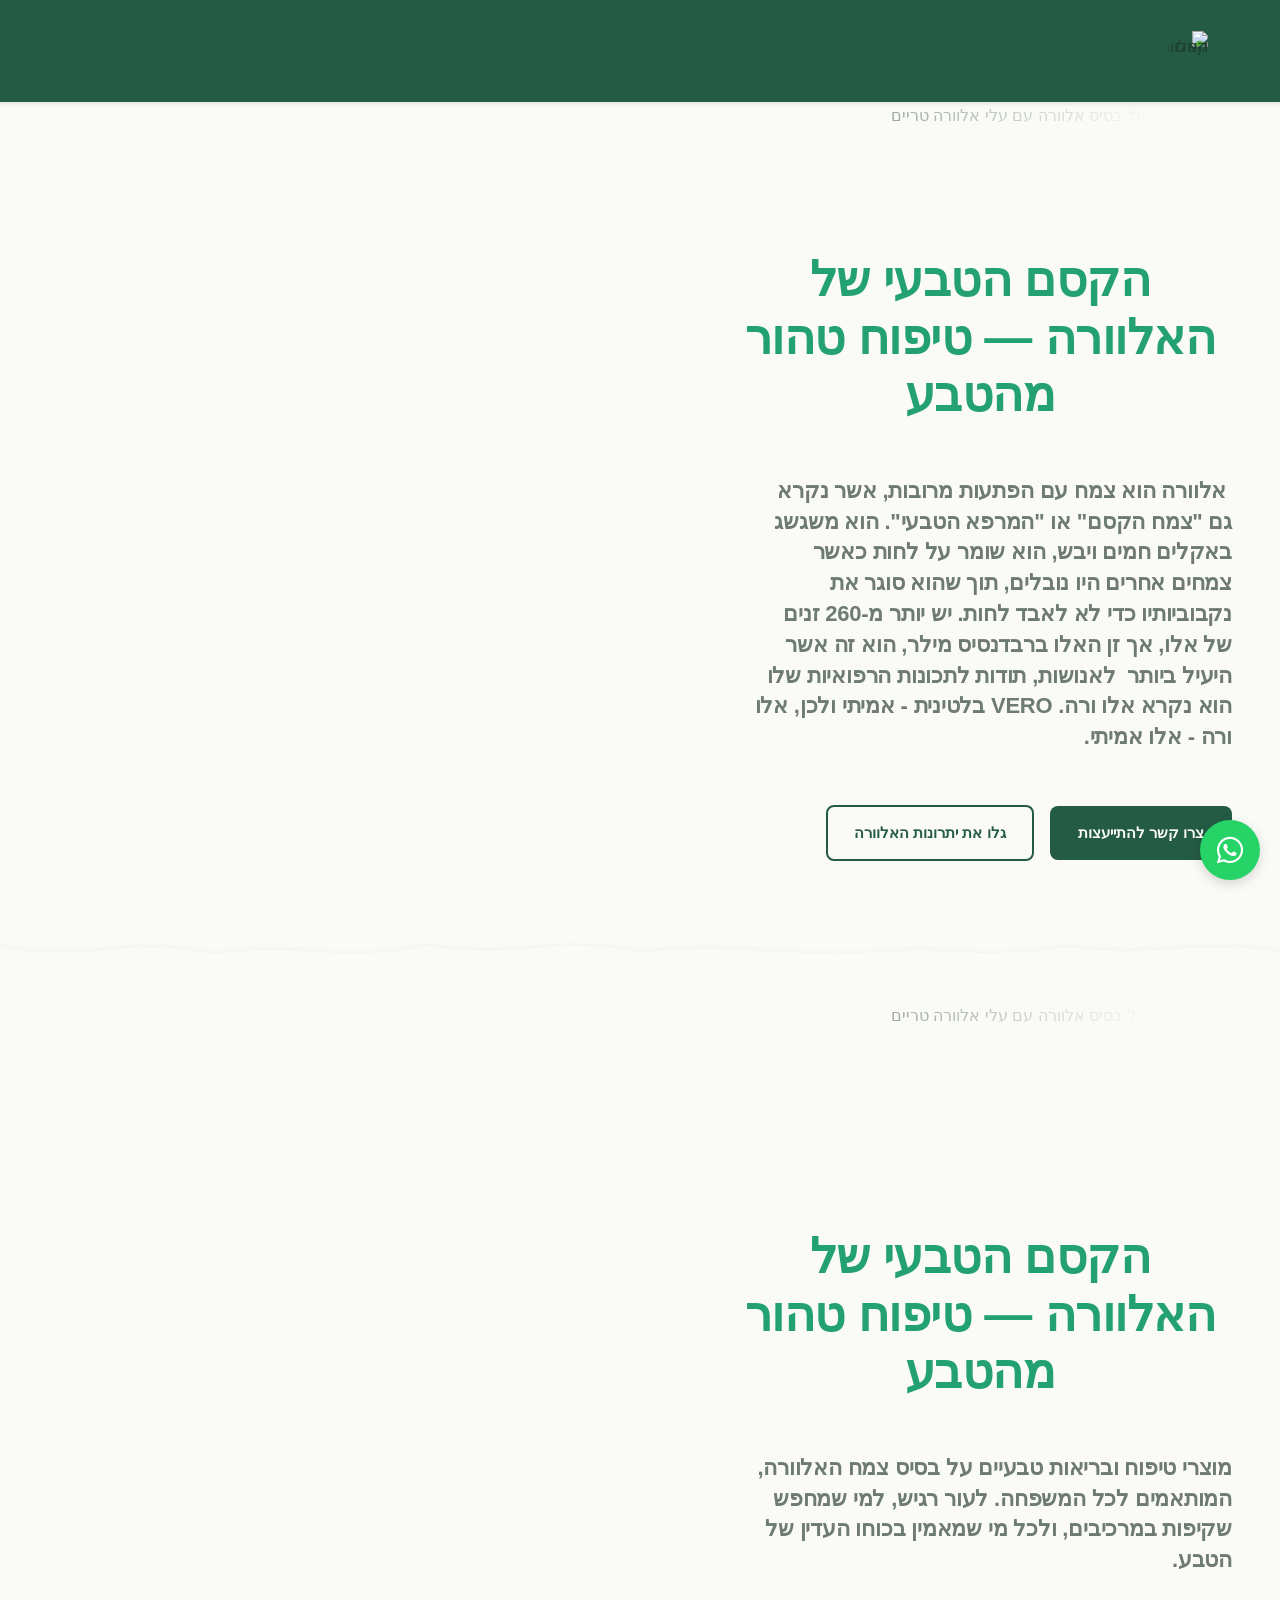
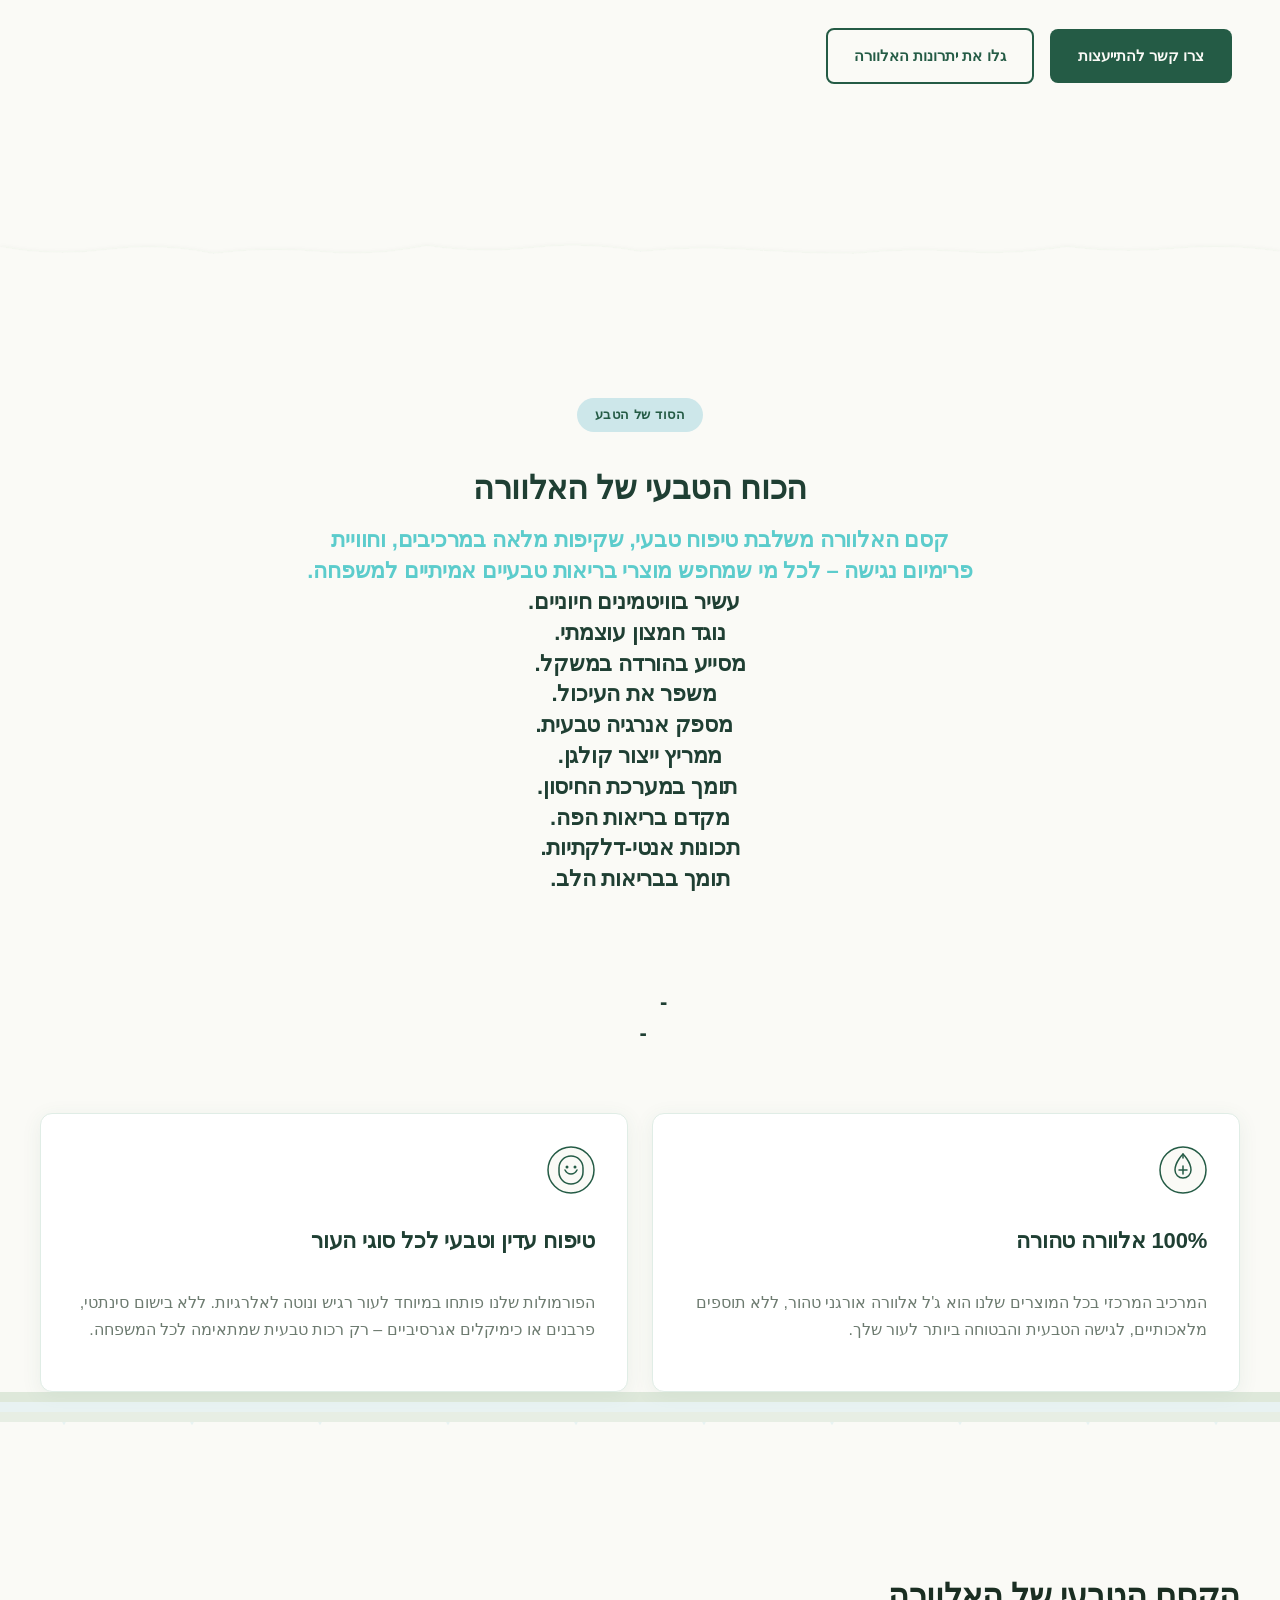
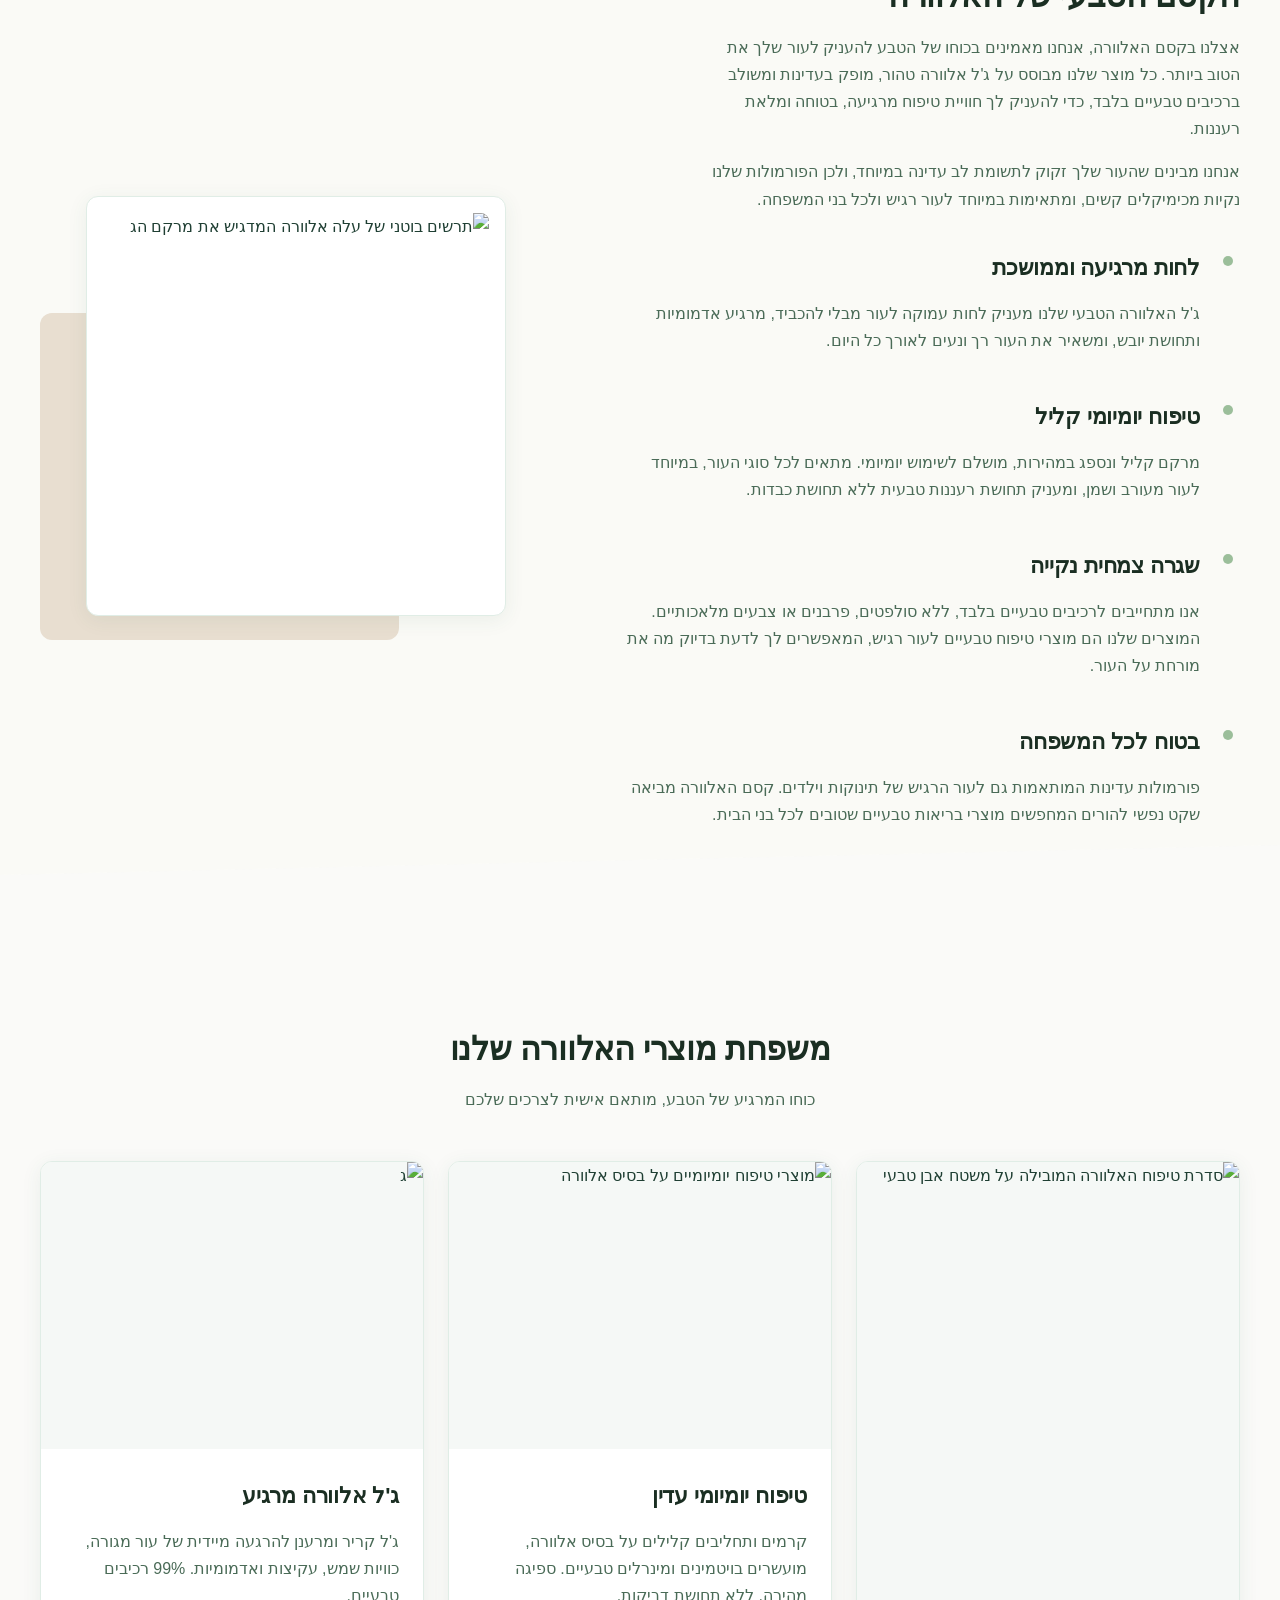
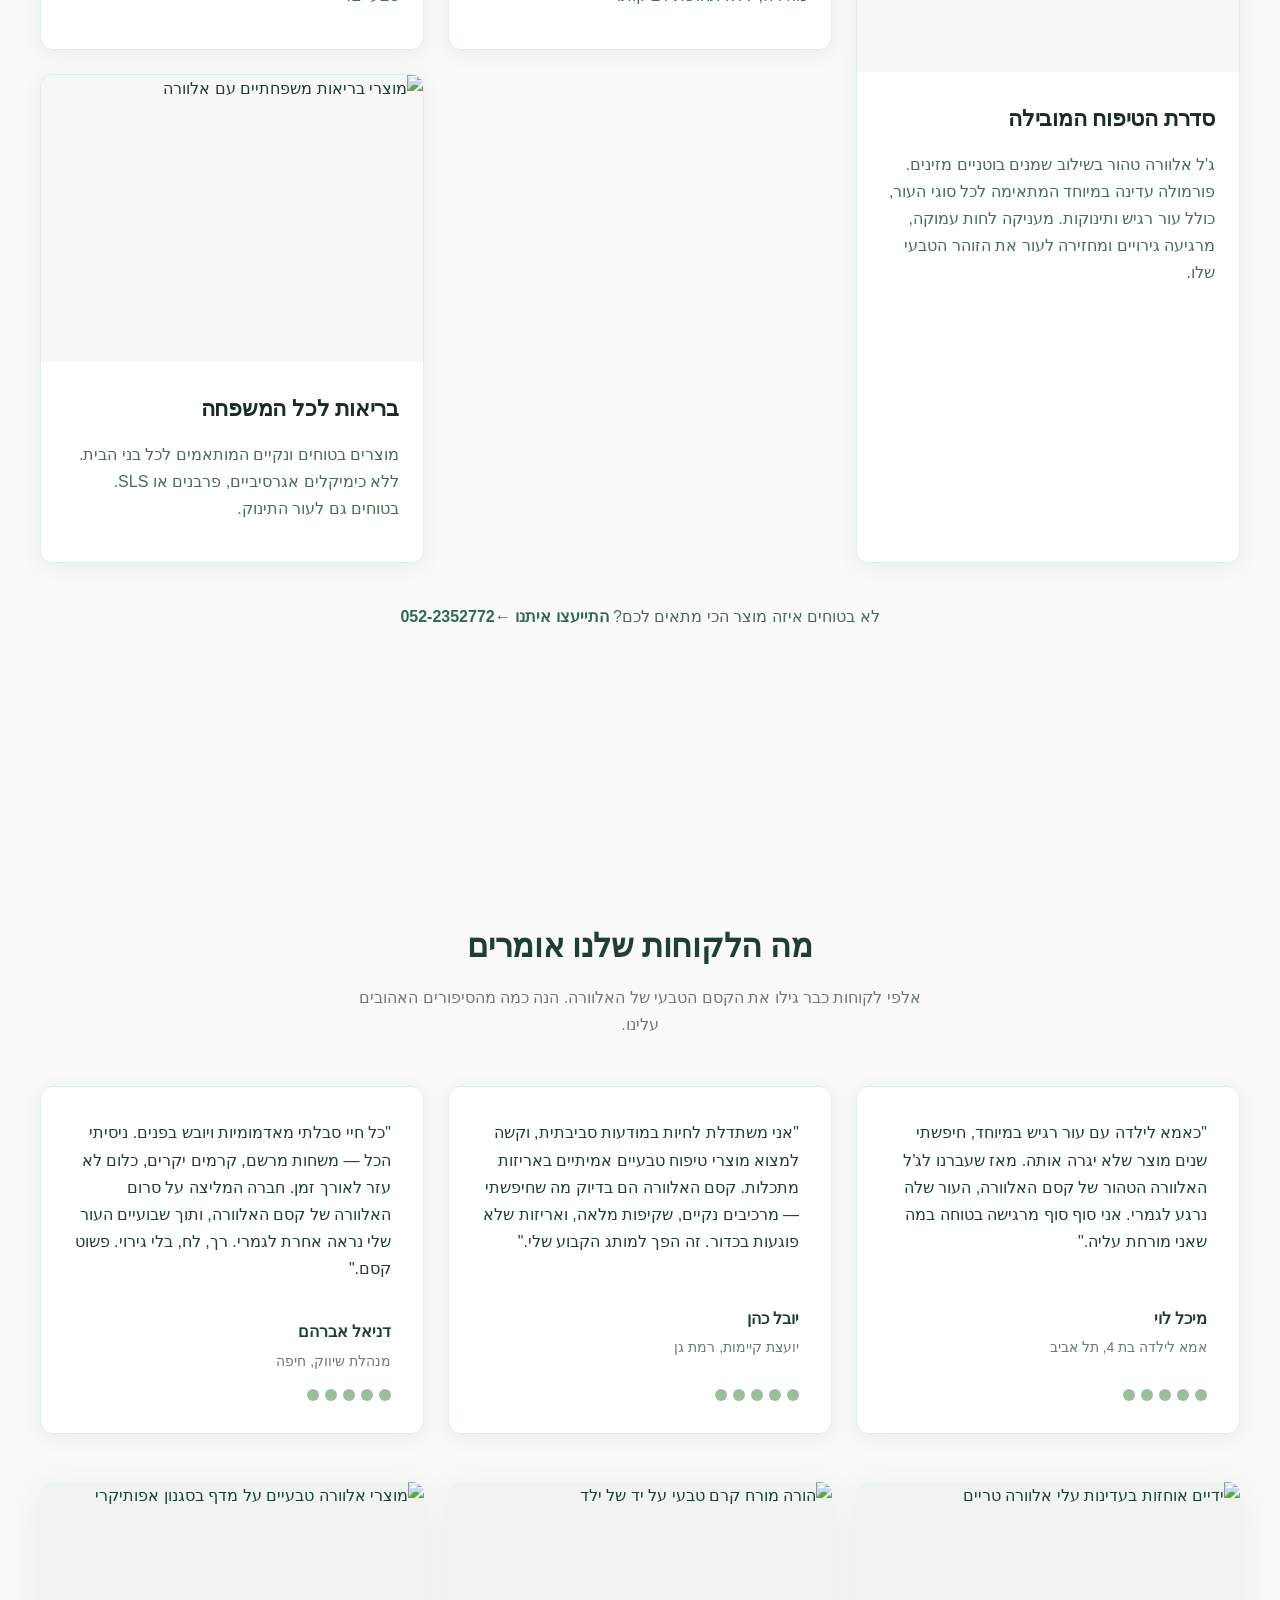
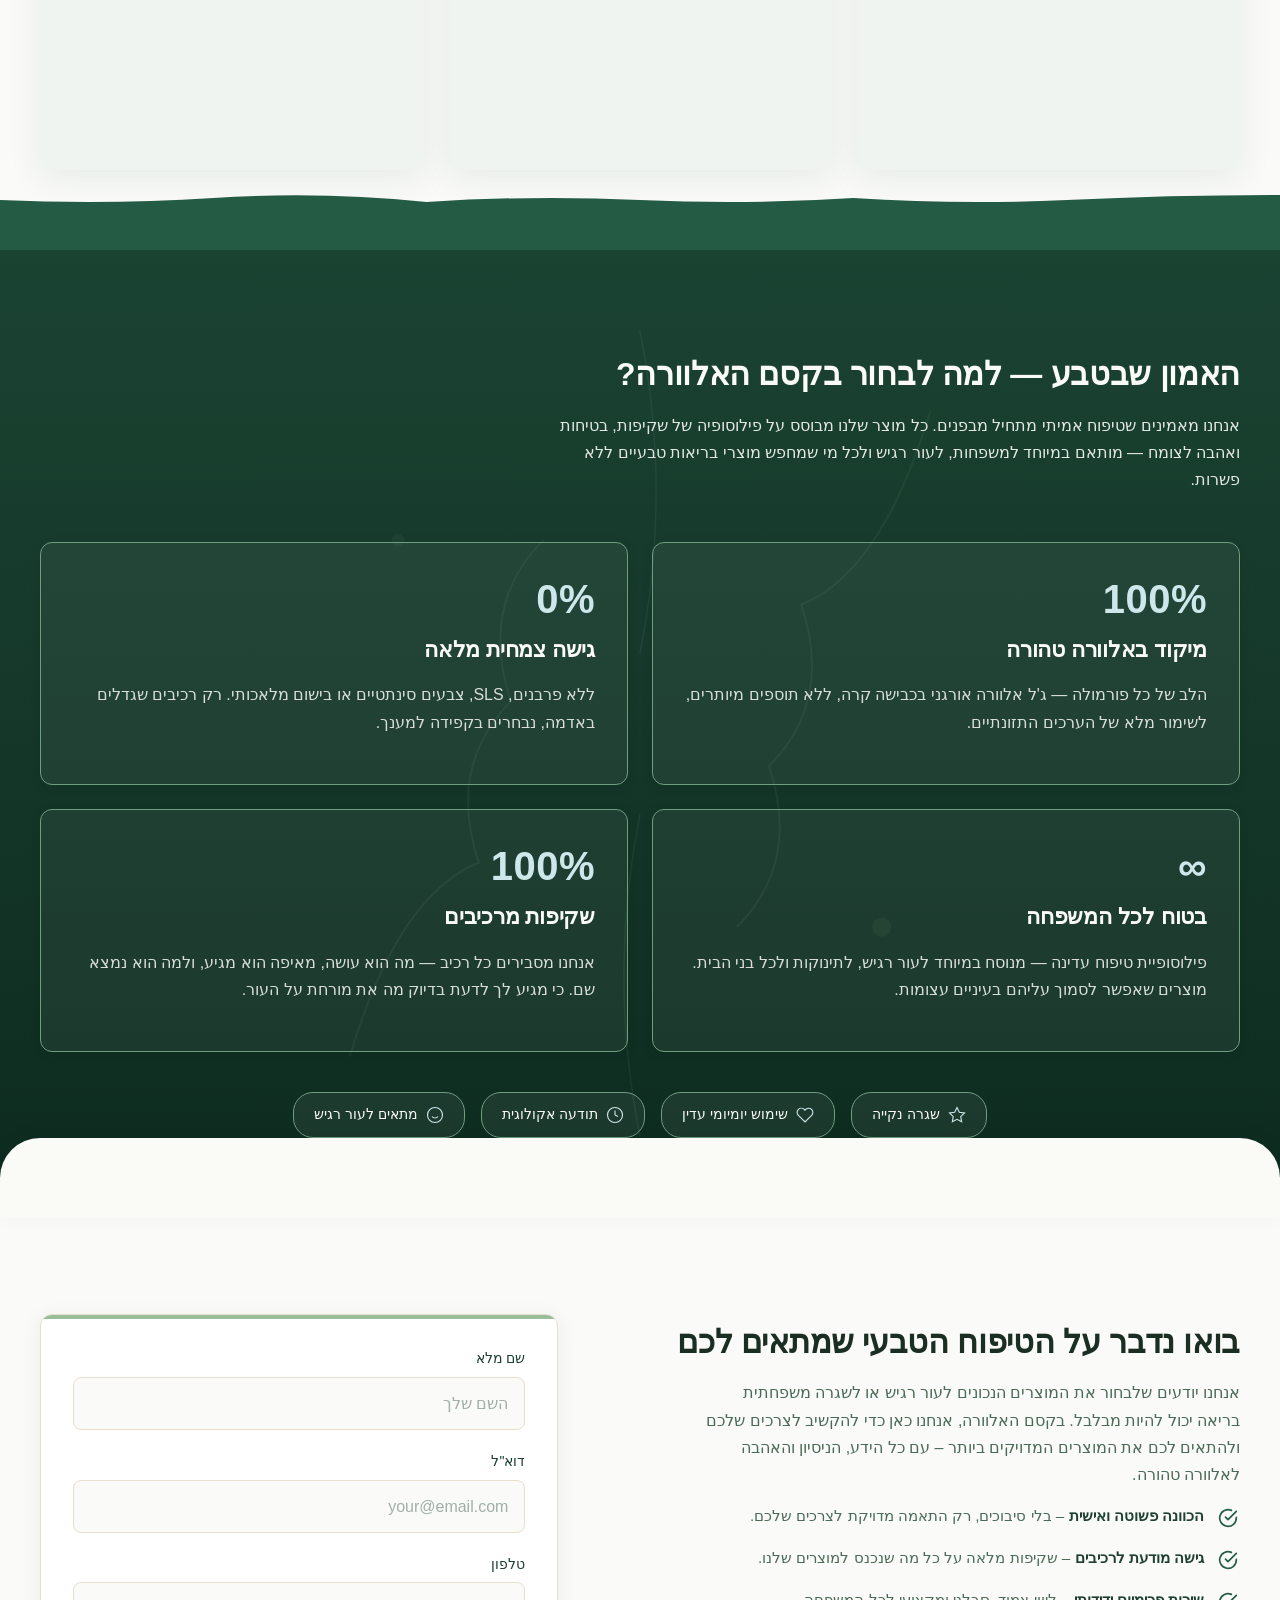
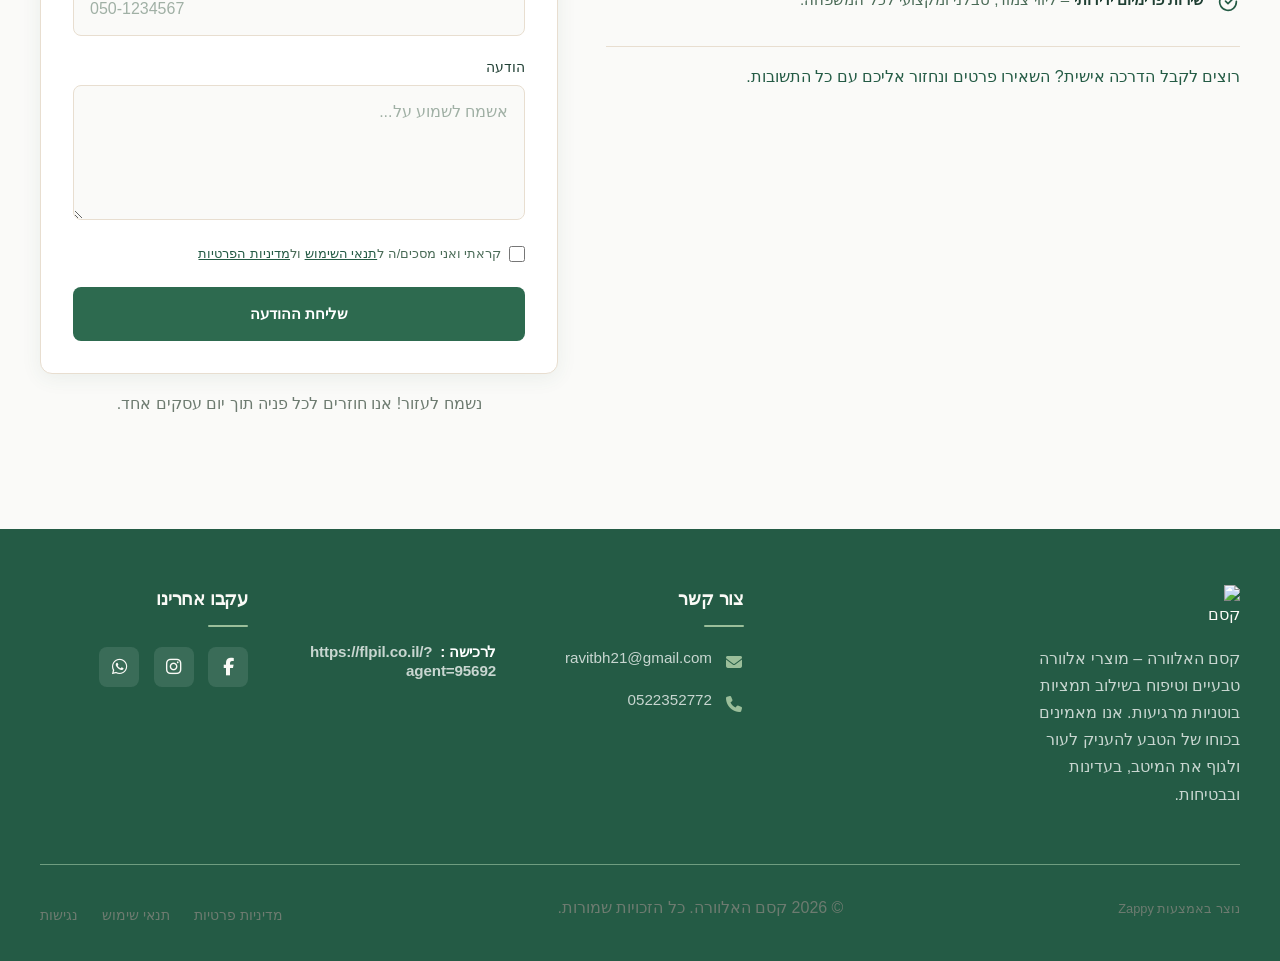
==== public/index.html @ 2f651f36 "Background sync: Progressive GitHub Sync" ====
<!DOCTYPE html><html lang="he" dir="rtl"><head>
    <meta charset="UTF-8">
    <meta name="viewport" content="width=device-width, initial-scale=1.0">
    <meta name="robots" content="index, follow">
    <title>גלו את סוד היופי הטבעי — קסם האלוורה</title>
    <meta name="description" content="מוצרי בריאות טבעיים וטיפוח על בסיס אלוורה טהורה לעור זוהר ובריא. היכנסו לעולם של קסם בוטני והתחילו את מסע הבריאות שלכם עוד היום!">
    <meta name="keywords" content="מוצרי בריאות טבעיים, מוצרי טיפוח טבעיים, קסם האלוורה מוצרים טבעיים, טיפוח אלוורה, יופי טבעי מהצומח">
    
    <!-- Favicons -->
    <link rel="icon" type="image/x-icon" href="/assets/favicon.ico">
    <link rel="icon" type="image/png" sizes="16x16" href="/assets/favicon-16x16.png">
    <link rel="icon" type="image/png" sizes="32x32" href="/assets/favicon-32x32.png">
    <link rel="icon" type="image/png" sizes="48x48" href="/assets/favicon-48x48.png">
    <link rel="icon" type="image/png" sizes="192x192" href="/assets/favicon-192x192.png">
    <link rel="icon" type="image/png" sizes="512x512" href="/assets/favicon-512x512.png">
    <link rel="apple-touch-icon" href="/assets/apple-touch-icon.png">
    <!-- Zappy Analytics -->
<script>
(function() {
  'use strict';
  
  // Configuration
  var config = {
    websiteId: '62e65962-2d77-40d8-97cd-1a58cca35090',
    apiUrl: 'https://api.zappy5.com/api/analytics/track',
    sessionDuration: 30 * 60 * 1000, // 30 minutes
    visitorDuration: 30 * 24 * 60 * 60 * 1000, // 30 days
    trackPageViews: true,
    trackClicks: true,
    trackFormSubmissions: true
  };
  
  // Generate or retrieve persistent visitor ID (30 days)
  function getVisitorId() {
    var visitorKey = 'zappy_visitor_' + config.websiteId;
    var visitor = null;
    
    try {
      visitor = localStorage.getItem(visitorKey);
      if (visitor) {
        var visitorData = JSON.parse(visitor);
        var now = Date.now();
        
        // Check if visitor ID is still valid (30 days)
        if (now - visitorData.created < config.visitorDuration) {
          // Update last seen timestamp
          visitorData.lastSeen = now;
          localStorage.setItem(visitorKey, JSON.stringify(visitorData));
          return visitorData.id;
        }
      }
    } catch (e) {
      console.warn('Zappy Analytics: LocalStorage not available');
    }
    
    // Generate new visitor ID
    var newVisitorId = 'zv_' + Date.now() + '_' + Math.random().toString(36).substr(2, 9);
    
    try {
      localStorage.setItem(visitorKey, JSON.stringify({
        id: newVisitorId,
        created: Date.now(),
        lastSeen: Date.now()
      }));
    } catch (e) {
      // Continue without local storage
    }
    
    return newVisitorId;
  }
  
  // Generate or retrieve session ID (30 minutes)
  function getSessionId() {
    var sessionKey = 'zappy_session_' + config.websiteId;
    var session = null;
    
    try {
      session = sessionStorage.getItem(sessionKey);
      if (session) {
        var sessionData = JSON.parse(session);
        var now = Date.now();
        
        // Check if session is still valid
        if (now - sessionData.timestamp < config.sessionDuration) {
          // Update timestamp
          sessionData.timestamp = now;
          sessionStorage.setItem(sessionKey, JSON.stringify(sessionData));
          return sessionData.id;
        }
      }
    } catch (e) {
      console.warn('Zappy Analytics: SessionStorage not available');
    }
    
    // Generate new session ID
    var newSessionId = 'zs_' + Date.now() + '_' + Math.random().toString(36).substr(2, 9);
    
    try {
      sessionStorage.setItem(sessionKey, JSON.stringify({
        id: newSessionId,
        timestamp: Date.now()
      }));
    } catch (e) {
      // Continue without session storage
    }
    
    return newSessionId;
  }
  
  var visitorId = getVisitorId();
  var sessionId = getSessionId();
  
  // Track an event
  function trackEvent(eventType, data) {
    data = data || {};
    
    var eventData = {
      website_id: config.websiteId,
      event_type: eventType,
      page_path: window.location.pathname,
      referrer: document.referrer || 'direct',
      visitor_id: visitorId,
      session_id: sessionId,
      metadata: data
    };
    
    // Use sendBeacon if available (better for page unload events)
    if (navigator.sendBeacon) {
      var blob = new Blob([JSON.stringify(eventData)], { type: 'application/json' });
      navigator.sendBeacon(config.apiUrl, blob);
    } else {
      // Fallback to fetch
      fetch(config.apiUrl, {
        method: 'POST',
        headers: {
          'Content-Type': 'application/json'
        },
        body: JSON.stringify(eventData),
        keepalive: true
      }).catch(function(error) {
        console.warn('Zappy Analytics: Failed to track event', error);
      });
    }
  }
  
  // Track page view
  if (config.trackPageViews) {
    trackEvent('pageview', {
      title: document.title,
      url: window.location.href
    });
  }
  
  // Track clicks on important elements
  if (config.trackClicks) {
    document.addEventListener('click', function(e) {
      var target = e.target;
      
      // Track button clicks (counted as actions)
      if (target.tagName === 'BUTTON' || target.closest('button')) {
        var button = target.tagName === 'BUTTON' ? target : target.closest('button');
        var clickMeta = {
          element: 'button',
          text: button.textContent.trim().substring(0, 100),
          id: button.id || null,
          class: button.className || null
        };
        
        trackEvent('click', clickMeta);
      }
      
      // Track link clicks (navigation - not counted as actions)
      else if (target.tagName === 'A' || target.closest('a')) {
        var link = target.tagName === 'A' ? target : target.closest('a');
        var navMeta = {
          element: 'link',
          text: link.textContent.trim().substring(0, 100),
          href: link.href,
          external: link.hostname !== window.location.hostname
        };
        
        trackEvent('navigation', navMeta);
      }
    }, true);
  }
  
  
  // Track form submissions
  if (config.trackFormSubmissions) {
    document.addEventListener('submit', function(e) {
      var form = e.target;
      
      trackEvent('form_submit', {
        form_id: form.id || null,
        form_name: form.name || null,
        form_action: form.action || null,
        form_method: form.method || 'GET'
      });
    }, true);
  }
  
  // Track time on page (send on page unload)
  var pageLoadTime = Date.now();
  
  window.addEventListener('beforeunload', function() {
    var timeOnPage = Math.floor((Date.now() - pageLoadTime) / 1000); // in seconds
    
    trackEvent('page_unload', {
      time_on_page: timeOnPage,
      page_path: window.location.pathname
    });
  });
  
  // Expose tracking function globally for custom events
  window.zappyAnalytics = {
    track: trackEvent,
    getVisitorId: function() { return visitorId; },
    getSessionId: function() { return sessionId; }
  };
  
})();
</script>
<!-- End Zappy Analytics -->
<!-- Zappy Marketing Events -->
<script>
(function() {
  'use strict';
  if (window.zappyFireMarketingEvent) return;

  var ECOM_MODE = "";
  var IS_CATALOG = false;
  var IS_FULL = false;

  var ECOM_ALIAS = {
    begin_checkout: 'checkout_started',
    purchase: 'checkout_complete',
    add_to_cart: 'add_to_cart',
    view_product: 'view_product'
  };

  function pagePath() {
    try {
      if (window.ZAPPY_CONFIG && window.ZAPPY_CONFIG.currentPagePath) {
        return window.ZAPPY_CONFIG.currentPagePath;
      }
    } catch (e) {}
    try { return window.location.pathname || '/'; } catch (e2) { return '/'; }
  }

  function normalizeItems(meta) {
    meta = meta || {};
    var raw = meta.items || meta.cartItems || meta.cart_items || meta.lineItems || [];
    if (!Array.isArray(raw)) raw = [];
    var out = [];
    for (var i = 0; i < raw.length; i++) {
      var item = raw[i];
      if (!item || typeof item !== 'object') continue;
      var id = String(item.item_id || item.productId || item.product_id || item.id || '').trim();
      var name = String(item.item_name || item.productName || item.product_name || item.name || '').trim();
      var price = parseFloat(item.price != null ? item.price : (item.unitPrice != null ? item.unitPrice : 0)) || 0;
      var quantity = Math.max(1, parseInt(item.quantity != null ? item.quantity : (item.qty != null ? item.qty : 1), 10) || 1);
      if (!id && !name) continue;
      out.push({ item_id: id || name, item_name: name || id, price: price, quantity: quantity });
    }
    return out;
  }

  function buildGa4Params(eventId, meta) {
    meta = meta || {};
    var items = normalizeItems(meta);
    var value = parseFloat(meta.value != null ? meta.value : (meta.total != null ? meta.total : 0)) || 0;
    var currency = String(meta.currency || 'USD').toUpperCase();

    if (eventId === 'checkout_complete') {
      return {
        transaction_id: String(meta.transaction_id || meta.orderId || meta.order_id || meta.orderNumber || '') || undefined,
        value: value,
        currency: currency,
        items: items
      };
    }
    if (eventId === 'checkout_started') {
      return { value: value, currency: currency, items: items };
    }
    if (eventId === 'add_to_cart') {
      var atcItems = items.length ? items : [{
        item_id: String(meta.productId || meta.product_id || ''),
        item_name: String(meta.productName || meta.product_name || ''),
        price: parseFloat(meta.value != null ? meta.value : (meta.price != null ? meta.price : 0)) || 0,
        quantity: parseInt(meta.quantity != null ? meta.quantity : 1, 10) || 1
      }].filter(function(x) { return x.item_id || x.item_name; });
      return {
        value: value || (atcItems[0] ? atcItems[0].price * atcItems[0].quantity : 0),
        currency: currency,
        items: atcItems
      };
    }
    if (eventId === 'view_product') {
      var vpItems = items.length ? items : [{
        item_id: String(meta.productId || meta.product_id || ''),
        item_name: String(meta.productName || meta.product_name || ''),
        price: parseFloat(meta.price != null ? meta.price : (meta.value != null ? meta.value : 0)) || 0,
        quantity: 1
      }].filter(function(x) { return x.item_id || x.item_name; });
      return {
        currency: currency,
        value: value || (vpItems[0] ? vpItems[0].price : 0),
        items: vpItems
      };
    }
    if (eventId === 'whatsapp_click' || eventId === 'phone_click') {
      return { method: eventId === 'whatsapp_click' ? 'whatsapp' : 'phone', page_path: meta.pagePath || pagePath() };
    }
    if (eventId === 'contact_form_submitted' || eventId === 'product_inquiry') {
      return { page_path: meta.pagePath || pagePath() };
    }
    return meta;
  }

  function buildMetaParams(eventId, meta) {
    meta = meta || {};
    var items = normalizeItems(meta);
    var value = parseFloat(meta.value != null ? meta.value : (meta.total != null ? meta.total : 0)) || 0;
    var currency = String(meta.currency || 'USD').toUpperCase();
    var contentIds = [];
    var numItems = 0;
    for (var i = 0; i < items.length; i++) {
      if (items[i].item_id) contentIds.push(items[i].item_id);
      numItems += items[i].quantity || 1;
    }

    if (eventId === 'checkout_complete') {
      return {
        value: value,
        currency: currency,
        content_ids: contentIds.length ? contentIds : undefined,
        content_type: 'product',
        num_items: numItems || undefined,
        order_id: String(meta.order_id || meta.orderId || meta.transaction_id || meta.orderNumber || '') || undefined
      };
    }
    if (eventId === 'checkout_started') {
      return {
        value: value,
        currency: currency,
        content_ids: contentIds.length ? contentIds : undefined,
        content_type: 'product',
        num_items: numItems || parseInt(meta.itemCount != null ? meta.itemCount : 0, 10) || undefined
      };
    }
    if (eventId === 'add_to_cart') {
      var id = String(meta.productId || meta.product_id || contentIds[0] || '');
      return {
        value: value || (items[0] ? items[0].price * items[0].quantity : 0),
        currency: currency,
        content_ids: id ? [id] : (contentIds.length ? contentIds : undefined),
        content_type: 'product',
        content_name: meta.productName || meta.product_name || (items[0] && items[0].item_name),
        num_items: parseInt(meta.quantity != null ? meta.quantity : (numItems || 1), 10) || 1
      };
    }
    if (eventId === 'view_product') {
      var vid = String(meta.productId || meta.product_id || contentIds[0] || '');
      return {
        value: value || parseFloat(meta.price != null ? meta.price : 0) || 0,
        currency: currency,
        content_ids: vid ? [vid] : (contentIds.length ? contentIds : undefined),
        content_type: 'product',
        content_name: meta.productName || meta.product_name || (items[0] && items[0].item_name)
      };
    }
    if (eventId === 'whatsapp_click' || eventId === 'phone_click') {
      return {
        content_name: eventId === 'whatsapp_click' ? 'WhatsApp' : 'Phone',
        content_category: 'contact'
      };
    }
    if (eventId === 'contact_form_submitted' || eventId === 'product_inquiry') {
      return {
        content_name: eventId === 'product_inquiry' ? 'Product inquiry' : 'Contact form',
        content_category: meta.productName || meta.product_name || undefined
      };
    }
    return meta;
  }

  var PLATFORM = {
    whatsapp_click: { ga4: 'contact', meta: 'Contact', gtm: 'whatsapp_click', ecom: false },
    phone_click: { ga4: 'contact', meta: 'Contact', gtm: 'phone_click', ecom: false },
    contact_form_submitted: { ga4: 'generate_lead', meta: 'Lead', gtm: 'contact_form_submitted', ecom: false },
    checkout_started: { ga4: 'begin_checkout', meta: 'InitiateCheckout', gtm: 'begin_checkout', ecom: true },
    checkout_complete: { ga4: 'purchase', meta: 'Purchase', gtm: 'purchase', ecom: true },
    product_inquiry: { ga4: 'generate_lead', meta: 'Lead', gtm: 'product_inquiry', ecom: false },
    add_to_cart: { ga4: 'add_to_cart', meta: 'AddToCart', gtm: 'add_to_cart', ecom: true },
    view_product: { ga4: 'view_item', meta: 'ViewContent', gtm: 'view_item', ecom: true }
  };

  function purchaseDedupKey(orderId) {
    return 'zappy_purchase_fired_' + String(orderId || '');
  }

  function alreadyFiredPurchase(orderId) {
    if (!orderId) return false;
    try {
      return sessionStorage.getItem(purchaseDedupKey(orderId)) === '1';
    } catch (e) {
      return false;
    }
  }

  function markPurchaseFired(orderId) {
    if (!orderId) return;
    try { sessionStorage.setItem(purchaseDedupKey(orderId), '1'); } catch (e) {}
  }

  /**
   * Fire a marketing event to first-party analytics + GA4/GTM/Meta when present.
   * @param {string} eventName marketing ID or ecommerce alias
   * @param {object} [metadata]
   * @param {{ skipFirstParty?: boolean }} [opts]
   */
  window.zappyFireMarketingEvent = function(eventName, metadata, opts) {
    try {
      opts = opts || {};
      metadata = metadata || {};
      var eventId = ECOM_ALIAS[eventName] || eventName;
      var plat = PLATFORM[eventId];
      if (!plat) return;

      if (!metadata.pagePath && !metadata.page_path) {
        metadata.pagePath = pagePath();
      }

      if (eventId === 'checkout_complete') {
        var oid = String(metadata.orderId || metadata.order_id || metadata.transaction_id || '');
        if (oid && alreadyFiredPurchase(oid)) return;
        if (oid) markPurchaseFired(oid);
      }

      // First-party (skip when already tracked via zappyTrackEcomAnalytics path
      // that opts out, or when caller already recorded under a different name)
      if (!opts.skipFirstParty) {
        try {
          if (window.zappyAnalytics && typeof window.zappyAnalytics.track === 'function') {
            window.zappyAnalytics.track(eventId, metadata);
          }
        } catch (e1) {}
      }

      // GTM / dataLayer — platform-standard ecommerce event names
      try {
        window.dataLayer = window.dataLayer || [];
        if (plat.ecom) {
          var ga4ForGtm = buildGa4Params(eventId, metadata);
          var ecommerce = {};
          if (ga4ForGtm.transaction_id) ecommerce.transaction_id = ga4ForGtm.transaction_id;
          if (ga4ForGtm.value != null) ecommerce.value = ga4ForGtm.value;
          if (ga4ForGtm.currency) ecommerce.currency = ga4ForGtm.currency;
          if (ga4ForGtm.items) ecommerce.items = ga4ForGtm.items;
          window.dataLayer.push({ event: plat.gtm, ecommerce: ecommerce });
          // Secondary Zappy-specific trigger for merchants who want it
          if (eventId === 'checkout_complete' || eventId === 'checkout_started') {
            window.dataLayer.push({ event: eventId, ecommerce: ecommerce });
          }
        } else {
          var dl = { event: plat.gtm };
          for (var k in metadata) {
            if (Object.prototype.hasOwnProperty.call(metadata, k)) dl[k] = metadata[k];
          }
          window.dataLayer.push(dl);
        }
      } catch (e2) {}

      // GA4 gtag
      try {
        if (typeof window.gtag === 'function') {
          window.gtag('event', plat.ga4, buildGa4Params(eventId, metadata));
        }
      } catch (e3) {}

      // Meta Pixel (only when fbq is loaded — consent-gated lazy loader)
      try {
        if (typeof window.fbq === 'function') {
          window.fbq('track', plat.meta, buildMetaParams(eventId, metadata));
        }
      } catch (e4) {}
    } catch (err) {}
  };

  // ---- Click listeners (capture) ----
  var recent = Object.create(null);
  function dedupe(key) {
    var now = Date.now();
    if (recent[key] && now - recent[key] < 800) return true;
    recent[key] = now;
    return false;
  }

  function closest(el, selector) {
    if (!el) return null;
    if (el.closest) return el.closest(selector);
    return null;
  }

  function findAnchor(el) {
    var node = el;
    while (node && node !== document) {
      if (node.tagName === 'A') return node;
      node = node.parentElement;
    }
    return null;
  }

  function isWhatsAppHref(href) {
    if (!href) return false;
    var h = String(href).toLowerCase();
    return h.indexOf('wa.me/') !== -1 ||
      h.indexOf('api.whatsapp.com') !== -1 ||
      h.indexOf('whatsapp.com/send') !== -1 ||
      h.indexOf('whatsapp:') === 0;
  }

  document.addEventListener('click', function(e) {
    try {
      var target = e.target;
      if (!target) return;

      // WhatsApp
      var waFloat = closest(target, '.whatsapp-float, a.whatsapp-float, [data-zappy-whatsapp]');
      var anchor = findAnchor(target);
      var href = (anchor && anchor.href) || '';
      if (waFloat || (anchor && isWhatsAppHref(href))) {
        if (!dedupe('wa:' + href)) {
          var waSource = waFloat ? 'float' : 'link';
          window.zappyFireMarketingEvent('whatsapp_click', {
            source: waSource,
            href: href || null,
            pagePath: pagePath()
          });
        }
        return;
      }

      // Phone
      var phoneBtn = closest(target, '.phone-header-btn, .nav-phone-btn, .call-btn, [data-zappy-phone]');
      var telHref = '';
      if (anchor && anchor.href && String(anchor.href).toLowerCase().indexOf('tel:') === 0) {
        telHref = anchor.href;
      } else if (phoneBtn && phoneBtn.href && String(phoneBtn.href).toLowerCase().indexOf('tel:') === 0) {
        telHref = phoneBtn.href;
      }
      if (phoneBtn || telHref) {
        var phone = '';
        if (telHref) {
          phone = String(telHref).replace(/^tel:/i, '').trim();
        }
        if (!dedupe('tel:' + (phone || (phoneBtn && phoneBtn.id) || 'btn'))) {
          window.zappyFireMarketingEvent('phone_click', {
            source: phoneBtn ? 'button' : 'link',
            phone: phone || null,
            href: telHref || null,
            pagePath: pagePath()
          });
        }
        return;
      }

      // Catalog / product inquiry
      if (IS_CATALOG || IS_FULL) {
        var inq = closest(target, '.card-inquiry-btn, #zappy-pdp-inquiry-btn, a.inquiry-btn');
        if (inq) {
          if (!dedupe('inq:' + (inq.id || inq.className))) {
            var product = window.currentProduct || null;
            var productId = (inq.getAttribute && inq.getAttribute('data-product-id')) ||
              (product && product.id) || null;
            var productName = (inq.getAttribute && inq.getAttribute('data-product-name')) ||
              (product && product.name) || null;
            var channel = 'contact_page';
            var inqHref = (inq.tagName === 'A' && inq.href) ? inq.href : '';
            if (inqHref && String(inqHref).toLowerCase().indexOf('mailto:') === 0) channel = 'mailto';
            window.zappyFireMarketingEvent('product_inquiry', {
              source: inq.id === 'zappy-pdp-inquiry-btn' ? 'pdp' : 'card',
              productId: productId,
              productName: productName,
              channel: channel,
              pagePath: pagePath()
            });
          }
        }
      }
    } catch (err) {}
  }, true);
})();
</script>
    <meta property="og:title" content="גלו את סוד היופי הטבעי — קסם האלוורה">
    <meta property="og:description" content="מוצרי בריאות טבעיים וטיפוח על בסיס אלוורה טהורה לעור זוהר ובריא. היכנסו לעולם של קסם בוטני והתחילו את מסע הבריאות שלכם עוד היום!">
    <meta name="twitter:card" content="summary_large_image">
    <meta name="twitter:title" content="גלו את סוד היופי הטבעי — קסם האלוורה">
    <meta name="twitter:description" content="מוצרי בריאות טבעיים וטיפוח על בסיס אלוורה טהורה לעור זוהר ובריא. היכנסו לעולם של קסם בוטני והתחילו את מסע הבריאות שלכם עוד היום!">
    <meta property="og:type" content="website">
  <meta property="og:locale" content="he_IL">
  
  
  
  
  
  <style>
    .skip-link { position: absolute; top: 0; left: 0; transform: translateY(-200%); padding: 12px 18px; background: var(--bg-dark, #1a1a1a); color: var(--text-light, #fff); font-weight: 600; border-radius: 0 0 8px 0; z-index: 10000; }
    .skip-link:focus { transform: none; outline: 2px solid var(--ring, #fff); outline-offset: 2px; }
    :focus-visible { outline: 2px solid var(--ring, currentColor); outline-offset: 3px; }
  </style>


  
    <!-- Favicons -->
    <link rel="icon" type="image/x-icon" href="/assets/favicon.ico">
    <link rel="icon" type="image/png" sizes="16x16" href="/assets/favicon-16x16.png">
    <link rel="icon" type="image/png" sizes="32x32" href="/assets/favicon-32x32.png">
    <link rel="icon" type="image/png" sizes="48x48" href="/assets/favicon-48x48.png">
    <link rel="icon" type="image/png" sizes="192x192" href="/assets/favicon-192x192.png">
    <link rel="icon" type="image/png" sizes="512x512" href="/assets/favicon-512x512.png">
    <link rel="apple-touch-icon" href="/assets/apple-touch-icon.png">
    <!-- Cookie Consent -->
    <link rel="stylesheet" href="https://cdn.jsdelivr.net/npm/vanilla-cookieconsent@3/dist/cookieconsent.css">
    <!-- Mickidum Accessibility Toolbar lazy-loaded by runtime -->
    <style id="zappy-critical-above-fold-css">
html{box-sizing:border-box;-webkit-text-size-adjust:100%}*,*::before,*::after{box-sizing:inherit}body{margin:0;min-width:320px;overflow-x:clip}img,svg,video{max-width:100%;height:auto}main{display:block}.container{width:min(100% - 32px,1200px);margin-inline:auto}.navbar,nav.navbar,header .navbar,header[role="banner"]{position:relative;z-index:1000;width:100%}.nav-container,.navbar .container{display:flex;align-items:center;justify-content:space-between;min-height:64px}.logo,.logo-link img{display:block;width:35px;height:35px;object-fit:contain}.nav-menu,#navMenu{list-style:none;margin:0;padding:0}.navbar a,.nav-menu a,#navMenu a,.navbar .nav-links a{color:inherit;text-decoration:none}.navbar .sub-menu,.nav-menu .sub-menu,#navMenu .sub-menu{display:none}.fa,.fas,.far,.fab,.fa-solid,.fa-regular,.fa-brands{display:inline-block;min-width:1em;text-align:center}html:not(#zappy-noop)[data-zappy-site-type="ecommerce"] .phone-header-btn,html:not(#zappy-noop) .navbar:has(.nav-ecommerce-icons)>.phone-header-btn{display:none!important;visibility:hidden!important;width:0!important;height:0!important;pointer-events:none!important}.zappy-preview-empty-store-cta{display:none!important;visibility:hidden!important;height:0!important;max-height:0!important;overflow:hidden!important;margin:0!important;padding:0!important;border:0!important;box-shadow:none!important}.zappy-catalog-menu{background:var(--surface-color,var(--surface,linear-gradient(135deg,#f8f9fa 0%,#fff 100%)));border-bottom:1px solid var(--border-color,#e5e7eb);padding:0;position:sticky;top:0;z-index:90}.zappy-catalog-menu[dir=rtl],.zappy-catalog-menu.rtl{direction:rtl}.zappy-catalog-menu[dir=ltr],.zappy-catalog-menu.ltr{direction:ltr}.catalog-menu-container{max-width:1440px;margin:0 auto;display:flex;align-items:center;gap:8px;padding:10px 24px;overflow:visible}.catalog-menu-categories,.catalog-menu-list{display:flex;align-items:center;gap:4px;flex-wrap:wrap;margin:0;padding:0;list-style:none}.catalog-menu-item{display:inline-flex;align-items:center;padding:8px 16px;font-size:14px;font-weight:500;color:var(--text-color,var(--text,#374151));text-decoration:none;border-radius:20px;white-space:nowrap}.catalog-menu-all{background:var(--primary-color,var(--primary,#111));color:var(--text-light,#fff)!important}.catalog-menu-parent{position:relative;display:inline-flex;align-items:center}.catalog-menu-trigger{display:inline-flex;align-items:center;gap:6px}.catalog-menu-chevron{flex-shrink:0}.catalog-menu-parent>.sub-menu{display:none!important;visibility:hidden!important;opacity:0!important;pointer-events:none!important}.hero-section,.index-hero-section,section[class*="hero"]{position:relative;overflow:hidden}.hero-section,.index-hero-section{min-height:560px}section[data-hero-type*="fullscreen"]{min-height:100vh}.hero-bg-wrapper,.hero-bg-image,section[class*="hero"] [class*="hero-bg"]{position:absolute;inset:0;width:100%;height:100%}.hero-bg-wrapper img,.hero-bg-image img,section[class*="hero"] [data-hero-bg],section[class*="hero"] img[data-hero-background="true"]{width:100%!important;height:100%!important;object-fit:cover!important;display:block}.hero-content,section[class*="hero"] .container{position:relative;z-index:2}@media(max-width:768px){:root{--header-height:72px;--total-header-height:72px;--zappy-mobile-menu-top:72px}html[data-zappy-site-type="ecommerce"] body{padding-top:var(--total-header-height,72px)}html[data-zappy-site-type="ecommerce"] body>nav.navbar,html[data-zappy-site-type="ecommerce"] body>.navbar:not(.zappy-catalog-menu){position:fixed!important;top:0;left:0;right:0;z-index:100000;width:100%;margin-bottom:0}.zappy-catalog-menu{position:fixed;top:var(--header-height,72px);left:0;right:0;z-index:99999}.nav-container,.navbar .container{min-height:60px}.nav-menu,#navMenu{max-width:100vw;overflow-x:hidden}.hero-section,.index-hero-section,section[class*="hero"],section[data-hero-type*="fullscreen"]{min-height:100svh}.hero-bg-wrapper,.hero-bg-image,.hero-scrim{min-height:100svh}}
:root{--nav-bg:#245B45}.navbar{background-color:#245B45!important}

/* ZAPPY_ANNOUNCEMENT_HEADER_OFFSET_CSS_V3 */
:root {
  --zappy-header-stack-height: calc(var(--zappy-announcement-height, 40px) + var(--header-height, 72px));
}
body:has(.zappy-announcement-bar) nav.navbar:not(.zappy-catalog-menu),
body:has(.zappy-announcement-bar) header.navbar,
body:has(.zappy-announcement-bar) .navbar:not(.zappy-catalog-menu):not(.mobile-search-panel) {
  top: var(--zappy-announcement-height, 40px) !important;
}



/* ZAPPY_CONTENT_ALIGNMENT_FIRST_PAINT_CSS_V1 */
[data-zappy-content-align] {
  display: flex !important;
  flex-direction: column !important;
}
[data-zappy-content-align^="top-"] { justify-content: flex-start !important; }
[data-zappy-content-align^="upper-"],
[data-zappy-content-align^="center-"],
[data-zappy-content-align^="lower-"] { justify-content: center !important; }
[data-zappy-content-align^="bottom-"] { justify-content: flex-end !important; }
[data-zappy-content-align$="-left"],
[data-zappy-content-align$="-mid-left"] {
  align-items: flex-start !important;
  text-align: start !important;
}
[data-zappy-content-align$="-center"] {
  align-items: center !important;
  text-align: center !important;
}
[data-zappy-content-align$="-right"],
[data-zappy-content-align$="-mid-right"] {
  align-items: flex-end !important;
  text-align: end !important;
}
[data-zappy-content-align] [data-zappy-align-target] {
  margin-left: auto;
  margin-right: auto;
}
[data-zappy-content-align$="-center"] [data-zappy-align-target],
[data-zappy-content-align$="-center"] [data-zappy-align-target] > * {
  text-align: center !important;
}

</style>
    <link rel="stylesheet" href="/styles.css">
    <script>window.ZAPPY_WEBSITE_ID = "62e65962-2d77-40d8-97cd-1a58cca35090"; window.ZAPPY_API_BASE = "https://api.zappy5.com";</script>
    <link rel="preload" as="image" href="/assets/site-image-index-hero-image-1-1784748360052-bod54l.webp" fetchpriority="high">

    <style id="zappy-dropdown-submenu-styles">
      /* ========== DESKTOP DROPDOWN SUBMENU STYLES ========== */
      /* Base styles for dropdown submenus - parent must be positioned */
      .nav-menu li:has(.sub-menu), nav li:has(.sub-menu), .navbar li:has(.sub-menu), #navMenu li:has(.sub-menu) { position: relative; }
      /* Submenu base - hidden by default */
      .nav-menu .sub-menu, nav .sub-menu, .navbar .sub-menu, #navMenu .sub-menu { display: block !important; position: absolute !important; top: 100%; left: 0; min-width: 220px; border-radius: 8px; box-shadow: 0 8px 25px rgba(0,0,0,0.15); padding: 8px 0; opacity: 0; visibility: hidden; transform: translateY(10px); transition: all 0.3s ease; z-index: 1000; list-style: none; pointer-events: none; }
      /* CRITICAL: Desktop hover styles to show dropdown */
      .nav-menu li:hover > .sub-menu, nav li:hover > .sub-menu, .navbar li:hover > .sub-menu, #navMenu li:hover > .sub-menu { opacity: 1 !important; visibility: visible !important; transform: translateY(0) !important; pointer-events: auto !important; }
      /* Submenu item styling */
      .sub-menu li { list-style: none; margin: 0; padding: 0; }
      .sub-menu a { display: block !important; padding: 10px 16px !important; color: var(--text-dark, #333) !important; font-weight: 500; text-decoration: none; white-space: nowrap; transition: background-color 0.2s; }
      .sub-menu .zappy-nav-child > a { padding-left: 28px !important; font-size: 0.9em !important; opacity: 0.85 !important; }
      [dir="rtl"] .sub-menu .zappy-nav-child > a, html[lang="he"] .sub-menu .zappy-nav-child > a, html[lang="ar"] .sub-menu .zappy-nav-child > a { padding-left: 10px !important; padding-right: 28px !important; }
      .sub-menu .zappy-nav-parent > a { font-weight: 600 !important; }
      .sub-menu a:hover { background-color: #f5f5f5; }
      /* RTL (Hebrew/Arabic) dropdown positioning */
      [dir="rtl"] .nav-menu .sub-menu, [dir="rtl"] nav .sub-menu, [dir="rtl"] .navbar .sub-menu, html[lang="he"] .nav-menu .sub-menu, html[lang="he"] nav .sub-menu, html[lang="he"] .navbar .sub-menu, html[lang="ar"] .nav-menu .sub-menu, html[lang="ar"] nav .sub-menu, html[lang="ar"] .navbar .sub-menu { left: auto !important; right: 0 !important; }
      /* Hide empty dropdown menus (exclude catalog sub-menus that use <a> children instead of <li>) */
      .sub-menu:empty, .sub-menu:not(:has(li:not(.zappy-hidden-menu-item))):not(:has(> a)), .sub-menu:not(:has(li)):not(:has(> a)) { display: none !important; opacity: 0 !important; visibility: hidden !important; pointer-events: none !important; }
      /* Desktop: show submenu on Menu Group hover */
      li:has(.menu-group-title):hover > .sub-menu { opacity: 1 !important; visibility: visible !important; transform: translateY(0) !important; pointer-events: auto !important; }
      /* Menu Group title styling */
      .nav-menu > li > .menu-group-title, #navMenu > li > .menu-group-title { display: inline-block; padding: 0.5rem 1rem; cursor: default; user-select: none; }
      
      /* ========== MOBILE SUBMENU STYLES ========== */
      @media (max-width: 768px) {
        .nav-menu .sub-menu, nav .sub-menu, .navbar .sub-menu, #navMenu .sub-menu { position: static !important; transform: none !important; box-shadow: none !important; background: transparent !important; max-height: 0; overflow: hidden; opacity: 0; visibility: hidden; transition: max-height 0.3s ease, opacity 0.3s ease; padding: 0 !important; border-radius: 0 !important; }
        .navbar .sub-menu.mobile-expanded, .nav-menu .sub-menu.mobile-expanded, #navMenu .sub-menu.mobile-expanded { max-height: none !important; overflow-y: visible !important; opacity: 1 !important; visibility: visible !important; padding: 8px 0 8px 16px !important; }
        [dir="rtl"] .sub-menu.mobile-expanded, html[lang="he"] .sub-menu.mobile-expanded { padding: 8px 16px 8px 0 !important; }
        /* Disable hover behavior on mobile */
        .nav-menu li:hover > .sub-menu, nav li:hover > .sub-menu, .navbar li:hover > .sub-menu, #navMenu li:hover > .sub-menu { opacity: 0; visibility: hidden; pointer-events: none; }
        .nav-menu li > .sub-menu.mobile-expanded, nav li > .sub-menu.mobile-expanded, .navbar li > .sub-menu.mobile-expanded, #navMenu li > .sub-menu.mobile-expanded { opacity: 1 !important; visibility: visible !important; pointer-events: auto !important; }
        .nav-menu li:has(.sub-menu), nav li:has(.sub-menu), .navbar li:has(.sub-menu), #navMenu li:has(.sub-menu) { display: flex !important; flex-wrap: wrap !important; align-items: center !important; position: relative !important; min-height: 44px !important; }
        .nav-menu li:has(.sub-menu) > a, nav li:has(.sub-menu) > a, .navbar li:has(.sub-menu) > a, #navMenu li:has(.sub-menu) > a { flex: 1 !important; min-width: 0 !important; }
        .nav-menu li:has(.sub-menu) > .menu-group-title, nav li:has(.sub-menu) > .menu-group-title, .navbar li:has(.sub-menu) > .menu-group-title, #navMenu li:has(.sub-menu) > .menu-group-title { flex: 1 !important; min-width: 0 !important; display: flex !important; align-items: center !important; padding: 12px 16px !important; min-height: 44px !important; line-height: 1.4 !important; font-weight: 600 !important; box-sizing: border-box !important; }
        .nav-menu li:has(.sub-menu) > .sub-menu, nav li:has(.sub-menu) > .sub-menu, .navbar li:has(.sub-menu) > .sub-menu, #navMenu li:has(.sub-menu) > .sub-menu { flex-basis: 100% !important; width: 100% !important; }
        .nav-menu li:has(.sub-menu) > a [class*="chevron"], .nav-menu li:has(.sub-menu) > a [class*="arrow"], .nav-menu li:has(.sub-menu) > a .fa-chevron-down, .nav-menu li:has(.sub-menu) > a .fa-angle-down, nav li:has(.sub-menu) > a [class*="chevron"], nav li:has(.sub-menu) > a [class*="arrow"], #navMenu li:has(.sub-menu) > a [class*="chevron"], #navMenu li:has(.sub-menu) > a [class*="arrow"] { display: none !important; visibility: hidden !important; }
        .mobile-submenu-toggle { display: flex !important; align-items: center !important; justify-content: center !important; width: 44px !important; height: auto !important; background: transparent !important; border: none !important; cursor: pointer !important; color: var(--text-light) !important; position: static !important; flex-shrink: 0 !important; align-self: stretch !important; z-index: 2 !important; padding: 0 !important; margin: 0 !important; }
        .mobile-submenu-toggle::after { content: '' !important; width: 0 !important; height: 0 !important; border-left: 6px solid transparent !important; border-right: 6px solid transparent !important; border-top: 7px solid currentColor !important; transition: transform 0.3s ease !important; }
        .mobile-submenu-toggle.expanded::after { transform: rotate(180deg) !important; }
        .sub-menu a { padding: 10px 0 !important; display: block !important; color: var(--text-light) !important; white-space: normal !important; }
        .sub-menu .zappy-nav-child > a { padding-left: 28px !important; font-size: 0.9em !important; opacity: 0.85 !important; }
        [dir="rtl"] .sub-menu .zappy-nav-child > a, html[lang="he"] .sub-menu .zappy-nav-child > a, html[lang="ar"] .sub-menu .zappy-nav-child > a { padding-left: 0 !important; padding-right: 28px !important; }
        .sub-menu .zappy-nav-parent > a { font-weight: 600 !important; }
        .nav-menu.active, #navMenu.active { max-width: 100vw !important; overflow-x: hidden !important; box-sizing: border-box !important; }
        .navbar .sub-menu li a, nav.navbar .sub-menu li a, .zappy-products-dropdown .sub-menu a { color: var(--text-light) !important; }
      }
      @media (min-width: 769px) { .mobile-submenu-toggle { display: none !important; } }
    </style>

    <style id="zappy-widget-visibility">
      html[dir="rtl"] .whatsapp-float { right: 20px !important; left: auto !important; }
      html[dir="ltr"] .whatsapp-float, html:not([dir]) .whatsapp-float { left: 20px !important; right: auto !important; }
      html[dir="rtl"] #mic-access-tool-general-button, html[dir="rtl"] .mic-access-tool-general-button,
      html[dir="rtl"] #mic-init-access-tool .mic-access-tool-general-button,
      html[dir="rtl"] #mic-init-access-tool #mic-access-tool-general-button,
      html[dir="rtl"] ._access-icon { left: 20px !important; right: auto !important; }
      html[dir="ltr"] #mic-access-tool-general-button, html[dir="ltr"] .mic-access-tool-general-button,
      html[dir="ltr"] #mic-init-access-tool .mic-access-tool-general-button,
      html[dir="ltr"] #mic-init-access-tool #mic-access-tool-general-button,
      html[dir="ltr"] ._access-icon,
      html:not([dir]) #mic-access-tool-general-button, html:not([dir]) .mic-access-tool-general-button,
      html:not([dir]) #mic-init-access-tool .mic-access-tool-general-button,
      html:not([dir]) #mic-init-access-tool #mic-access-tool-general-button,
      html:not([dir]) ._access-icon { right: 20px !important; left: auto !important; }
      @media (max-width: 768px) { .whatsapp-float { display: flex !important; } }
      @media (min-width: 769px) { .whatsapp-float { display: flex !important; } }
      @media (max-width: 768px) {
        #mic-access-tool-general-button, .mic-access-tool-general-button,
        #mic-init-access-tool .mic-access-tool-general-button, #mic-init-access-tool #mic-access-tool-general-button,
        ._access-icon { display: flex !important; visibility: visible !important; opacity: 1 !important; pointer-events: auto !important; }
        #mic-access-tool-box.opened-mic-access-tool, .mic-access-tool-box.opened-mic-access-tool,
        #mic-init-access-tool #mic-access-tool-box.opened-mic-access-tool {
          visibility: visible !important; opacity: 1 !important; pointer-events: auto !important;
        }
      }
      @media (min-width: 769px) {
        #mic-access-tool-general-button, .mic-access-tool-general-button,
        #mic-init-access-tool .mic-access-tool-general-button, #mic-init-access-tool #mic-access-tool-general-button,
        ._access-icon { display: flex !important; visibility: visible !important; opacity: 1 !important; pointer-events: auto !important; }
        #mic-access-tool-box.opened-mic-access-tool, .mic-access-tool-box.opened-mic-access-tool,
        #mic-init-access-tool #mic-access-tool-box.opened-mic-access-tool {
          visibility: visible !important; opacity: 1 !important; pointer-events: auto !important;
        }
      }
    </style>
</head>
<body>
<a class="skip-link" href="#main">דלג לתוכן הראשי</a>
  <nav class="navbar">
  <button class="mobile-toggle" id="mobileToggle" aria-label="Menu">
    <svg style="display:block !important" class="hamburger-icon" width="24" height="24" viewBox="0 0 24 24" fill="none">
      <path d="M3 12h18M3 6h18M3 18h18" stroke="currentColor" stroke-width="2" stroke-linecap="round"></path>
    </svg>
    <svg class="close-icon" width="24" height="24" viewBox="0 0 24 24" fill="none" style="display:none !important">
      <path d="M18 6L6 18M6 6l12 12" stroke="currentColor" stroke-width="2" stroke-linecap="round"></path>
    </svg>
  </button>
  
  <button class="phone-header-btn" data-phone="0522352772" aria-label="Call">
    <svg width="20" height="20" viewBox="0 0 24 24" fill="currentColor">
      <path d="M22 16.92v3a2 2 0 0 1-2.18 2 19.79 19.79 0 0 1-8.63-3.07 19.5 19.5 0 0 1-6-6 19.79 19.79 0 0 1-3.07-8.67A2 2 0 0 1 4.11 2h3a2 2 0 0 1 2 1.72 12.84 12.84 0 0 0 .7 2.81 2 2 0 0 1-.45 2.11L8.09 9.91a16 16 0 0 0 6 6l1.27-1.27a2 2 0 0 1 2.11-.45 12.84 12.84 0 0 0 2.81.7A2 2 0 0 1 22 16.92z"></path>
    </svg>
  </button>
  
  <div class="nav-container">
    <div class="nav-right-group"><div class="nav-brand">
      <a href="/" class="logo-link"><img class="logo" src="/assets/image-natural-beauty-wellness-logo.png?v=1784748096867-ita7pw" alt="קסם האלוורה" decoding="async" width="35" height="35"></a>
    </div><ul id="navMenu" class="nav-menu"></ul></div>
    
    
    
    <div class="nav-cta-container"></div>
  </div>
</nav>
<script>

// Navbar Mobile Menu Toggle and Contrast Fix
(function() {
  // Use 'load' event instead of 'DOMContentLoaded' to ensure we run AFTER all other scripts
  window.addEventListener('load', function() {
    
    // FIX MOBILE BUTTON CONTRAST
    // Detect navbar background color and apply contrasting color to mobile buttons
    const navbar = document.querySelector('.navbar, nav, header');
    if (!navbar) {
      console.log('[Navbar] Navbar element not found');
      return;
    }
    
    // DECLARE VARIABLES EARLY to avoid Temporal Dead Zone errors
    // These are used in multiple places below
    let mobileToggle = document.getElementById('mobileToggle') ||
                       document.querySelector('.mobile-toggle') ||
                       document.querySelector('.hamburger') ||
                       document.querySelector('.hamburger-menu') ||
                       document.querySelector('.menu-toggle') ||
                       document.querySelector('.burger-menu') ||
                       document.querySelector('[aria-label="Menu"]') ||
                       document.querySelector('[aria-label="תפריט"]');
    
    const phoneBtn = document.querySelector('.phone-header-btn');
    
    const computedStyle = window.getComputedStyle(navbar);
    let bgColor = computedStyle.backgroundColor;
    
    console.log('[Navbar] Initial navbar background:', bgColor);
    
    // Check if background is transparent or rgba with 0 alpha
    const isTransparent = bgColor === 'transparent' || 
                         bgColor === 'rgba(0, 0, 0, 0)' ||
                         (bgColor.startsWith('rgba') && bgColor.includes(', 0)'));
    
    if (isTransparent) {
      // Check for background-image or gradient
      const bgImage = computedStyle.backgroundImage;
      if (bgImage && bgImage !== 'none') {
        console.log('[Navbar] Navbar has background image/gradient, using dark text');
        bgColor = 'rgb(240, 240, 240)'; // Assume light background
      } else {
        // Transparent navbar - check body background
        const bodyBg = window.getComputedStyle(document.body).backgroundColor;
        console.log('[Navbar] Navbar transparent, using body background:', bodyBg);
        bgColor = bodyBg;
      }
    }
    
    // Calculate luminance to determine if background is light or dark
    const rgb = bgColor.match(/\d+/g);
    if (rgb && rgb.length >= 3) {
      const r = parseInt(rgb[0]);
      const g = parseInt(rgb[1]);
      const b = parseInt(rgb[2]);
      const luminance = (0.299 * r + 0.587 * g + 0.114 * b) / 255;
      
      // Mobile button colors are set by Claude's AI-generated CSS (same as .nav-menu a)
      // No dynamic color overrides needed - colors come from the generated navbar CSS
      console.log('[Navbar] Mobile button colors preserved from Claude CSS (luminance:', luminance.toFixed(2) + ')');
      
      // FIX ICON SIZES - Ensure SVGs are properly sized and visible
      // INJECT CRITICAL CSS TO OVERRIDE ANY CONFLICTING RULES
      const criticalCSS = document.createElement('style');
      criticalCSS.id = 'zappy-mobile-nav-fix';
      const htmlLang = document.documentElement.lang || 'en';
      const htmlDir = document.documentElement.dir || 'ltr';
      // Check both dir attribute AND lang for RTL detection
      // dir="rtl" is the most reliable indicator
      const isRTL = htmlDir === 'rtl' || htmlLang === 'he' || htmlLang === 'ar';
      
      criticalCSS.textContent = `
        /* Hide mobile buttons on desktop, show only on mobile */
        @media (min-width: 769px) {
          .mobile-toggle,
          .phone-header-btn {
            display: none !important;
          }
        }
        
        /* Show and position mobile buttons correctly on mobile */
        @media (max-width: 768px) {
          .navbar,
          nav.navbar {
            min-height: 70px !important;
          }

          .mobile-toggle,
          .phone-header-btn {
            position: absolute !important;
            top: 0 !important;
            bottom: 0 !important;
            margin-top: auto !important;
            margin-bottom: auto !important;
            transform: none !important;
            z-index: 1001 !important;
            display: flex !important;
            align-items: center !important;
            justify-content: center !important;
            width: 36px !important;
            height: 36px !important;
            border-radius: 50% !important;
            border: none !important;
            cursor: pointer !important;
            padding: 6px !important;
            background: none !important;
            color: var(--nav-text, var(--text-light)) !important;
            touch-action: manipulation !important;
            -webkit-tap-highlight-color: transparent !important;
          }

          html[data-zappy-site-type="ecommerce"] .phone-header-btn,
          body[data-zappy-site-type="ecommerce"] .phone-header-btn,
          html[data-zappy-site-type="ecommerce"] header .phone-header-btn,
          html[data-zappy-site-type="ecommerce"] nav .phone-header-btn {
            display: none !important;
            visibility: hidden !important;
            width: 0 !important;
            height: 0 !important;
            min-width: 0 !important;
            overflow: hidden !important;
          }
          
          /* LTR positioning (default): hamburger LEFT, phone RIGHT */
          html:not([dir="rtl"]):not([lang="he"]):not([lang="ar"]) .mobile-toggle,
          html[dir="ltr"] .mobile-toggle {
            left: 12px !important;
            right: auto !important;
          }
          html:not([dir="rtl"]):not([lang="he"]):not([lang="ar"]) .phone-header-btn,
          html[dir="ltr"] .phone-header-btn {
            right: 12px !important;
            left: auto !important;
          }
          
          /* RTL positioning: hamburger RIGHT, phone LEFT */
          html[dir="rtl"] .mobile-toggle,
          html[lang="he"] .mobile-toggle,
          html[lang="ar"] .mobile-toggle {
            right: 12px !important;
            left: auto !important;
          }
          html[dir="rtl"] .phone-header-btn,
          html[lang="he"] .phone-header-btn,
          html[lang="ar"] .phone-header-btn {
            left: 12px !important;
            right: auto !important;
          }
          
          /* CRITICAL: Ensure nav-container has min-height on mobile */
          /* All children are positioned absolutely/fixed on mobile, so height:auto collapses to 0 */
          .nav-container {
            min-height: 70px !important;
            position: relative !important;
          }
          
          /* Ensure SVG icons are properly sized and inherit color */
          .mobile-toggle svg,
          .phone-header-btn svg {
            width: 24px !important;
            height: 24px !important;
            /* Don't force display - let JavaScript control hamburger/close toggle */
          }
          
          /* Reset nav-cta-container on mobile - remove desktop box-shadow/padding */
          /* that creates a visible ghost box when CTA button is hidden */
          .nav-cta-container {
            box-shadow: none !important;
            padding: 0 !important;
          }
          
          /* Hide nav-cta-container entirely on mobile when there's no lang-switcher */
          /* (only the CTA button is inside, and it's hidden on mobile) */
          .nav-cta-container:not(:has(.lang-switcher)) {
            display: none !important;
          }
          
          /* CRITICAL: Prevent hero image fade gradient from bleeding over headline text */
          /* The .image-fade-gradient has bottom: -30px (extends below parent) */
          /* On mobile stacked layout, this overlaps the h1 text below the image */
          .hero-image-column {
            overflow: hidden !important;
          }
          .image-fade-gradient {
            bottom: 0 !important;
          }
          
          /* Hide desktop language switcher on mobile - hamburger menu handles it */
          /* High specificity to override stored CSS */
          .lang-switcher,
          .nav-cta-container .lang-switcher,
          .nav-container .lang-switcher,
          .navbar .lang-switcher,
          .navbar .nav-cta-container .lang-switcher {
            display: none !important;
          }
        }
      `;
      
      // Remove existing fix if present and inject new one
      const existing = document.getElementById('zappy-mobile-nav-fix');
      if (existing) existing.remove();
      document.head.appendChild(criticalCSS);
      
      console.log('[Navbar] Critical CSS injected for mobile nav positioning');
      
      // ONLY apply inline positioning styles on mobile viewport
      // On desktop, the CSS handles hiding these buttons with display: none
      // Inline styles were breaking desktop layout by overriding CSS
      const isMobileViewport = window.innerWidth <= 768;
      
      if (mobileToggle) {
        // Icon sizing applies to all viewports for consistency
        const hamburgerIcon = mobileToggle.querySelector('.hamburger-icon');
        const closeIcon = mobileToggle.querySelector('.close-icon');
        
        if (hamburgerIcon) {
          hamburgerIcon.style.setProperty('width', '24px', 'important');
          hamburgerIcon.style.setProperty('height', '24px', 'important');
          hamburgerIcon.style.setProperty('display', 'block', 'important'); // Show hamburger by default
        }
        if (closeIcon) {
          closeIcon.style.setProperty('width', '24px', 'important');
          closeIcon.style.setProperty('height', '24px', 'important');
          closeIcon.style.setProperty('display', 'none', 'important'); // Hide close icon by default
        }
        
        // ONLY set positioning inline styles on mobile
        if (isMobileViewport) {
          mobileToggle.style.setProperty('position', 'absolute', 'important');
          mobileToggle.style.setProperty('top', '0', 'important');
          mobileToggle.style.setProperty('bottom', '0', 'important');
          mobileToggle.style.setProperty('margin-top', 'auto', 'important');
          mobileToggle.style.setProperty('margin-bottom', 'auto', 'important');
          mobileToggle.style.setProperty('transform', 'none', 'important');
          mobileToggle.style.setProperty('z-index', '1001', 'important');
          
          // Clear any inline left/right so CSS can take over based on html[dir]
          mobileToggle.style.removeProperty('left');
          mobileToggle.style.removeProperty('right');
          
          console.log('[Navbar] Mobile toggle positioning applied (mobile viewport)');
        } else {
          // On desktop, clear any positioning styles to let CSS handle it
          mobileToggle.style.removeProperty('position');
          mobileToggle.style.removeProperty('top');
          mobileToggle.style.removeProperty('transform');
          mobileToggle.style.removeProperty('z-index');
          mobileToggle.style.removeProperty('left');
          mobileToggle.style.removeProperty('right');
          console.log('[Navbar] Desktop viewport - cleared mobile toggle inline positioning');
        }
      }
      
      if (phoneBtn) {
        // Icon sizing applies to all viewports
        const phoneIcon = phoneBtn.querySelector('svg');
        if (phoneIcon) {
          phoneIcon.style.width = '24px';
          phoneIcon.style.height = '24px';
          phoneIcon.setAttribute('width', '24');
          phoneIcon.setAttribute('height', '24');
        }
        
        // ONLY set positioning inline styles on mobile
        if (isMobileViewport) {
          phoneBtn.style.setProperty('position', 'absolute', 'important');
          phoneBtn.style.setProperty('top', '0', 'important');
          phoneBtn.style.setProperty('bottom', '0', 'important');
          phoneBtn.style.setProperty('margin-top', 'auto', 'important');
          phoneBtn.style.setProperty('margin-bottom', 'auto', 'important');
          phoneBtn.style.setProperty('transform', 'none', 'important');
          phoneBtn.style.setProperty('z-index', '1001', 'important');
          
          // Clear any inline left/right so CSS can take over based on html[dir]
          phoneBtn.style.removeProperty('left');
          phoneBtn.style.removeProperty('right');
          
          console.log('[Navbar] Phone button positioning applied (mobile viewport)');
        } else {
          // On desktop, clear any positioning styles to let CSS handle it
          phoneBtn.style.removeProperty('position');
          phoneBtn.style.removeProperty('top');
          phoneBtn.style.removeProperty('transform');
          phoneBtn.style.removeProperty('z-index');
          phoneBtn.style.removeProperty('left');
          phoneBtn.style.removeProperty('right');
          console.log('[Navbar] Desktop viewport - cleared phone button inline positioning');
        }
      }
    } else {
      console.log('[Navbar] Could not parse background color:', bgColor);
    }
    
    // MOBILE MENU TOGGLE
    // Re-query in case DOM changed (mobileToggle already declared at top of function)
    mobileToggle = document.getElementById('mobileToggle') ||
                   document.querySelector('.mobile-toggle') ||
                   document.querySelector('.hamburger') ||
                   document.querySelector('.hamburger-menu') ||
                   document.querySelector('.menu-toggle') ||
                   document.querySelector('.burger-menu') ||
                   document.querySelector('[aria-label="Menu"]') ||
                   document.querySelector('[aria-label="תפריט"]');
    
    // EXPANDED SEARCH: Find nav menu by ID or class
    const navMenu = document.getElementById('navMenu') ||
                  document.querySelector('.nav-menu') ||
                  document.querySelector('.nav-links') ||
                  document.querySelector('nav ul:not(.submenu)');
    
    if (!mobileToggle || !navMenu) {
      console.log('[Navbar] Mobile toggle or menu not found:', { toggle: !!mobileToggle, menu: !!navMenu });
      return;
    }
    
    // Ensure navMenu has ID for CSS targeting
    if (!navMenu.id) {
      navMenu.id = 'navMenu';
    }
    
    console.log('[Navbar] Initializing mobile menu...');
    
    // Remove any existing event listeners by cloning the button
    const newToggle = mobileToggle.cloneNode(true);
    mobileToggle.parentNode.replaceChild(newToggle, mobileToggle);
    
    // Toggle menu handler (shared by click and touchend)
    function handleToggle(e) {
      e.preventDefault();
      e.stopPropagation();
      
      const hamburgerIcon = newToggle.querySelector('.hamburger-icon');
      const closeIcon = newToggle.querySelector('.close-icon');
      const isActive = navMenu.classList.contains('active');
      
      if (isActive) {
        // Close menu
        navMenu.classList.remove('active');
        if (hamburgerIcon) hamburgerIcon.style.setProperty('display', 'block', 'important');
        if (closeIcon) closeIcon.style.setProperty('display', 'none', 'important');
        document.body.style.overflow = '';
        document.body.classList.remove('menu-open');
        console.log('[Navbar] Menu closed');
      } else {
        // Open menu
        navMenu.classList.add('active');
        if (hamburgerIcon) hamburgerIcon.style.setProperty('display', 'none', 'important');
        if (closeIcon) closeIcon.style.setProperty('display', 'block', 'important');
        document.body.style.overflow = 'hidden';
        document.body.classList.add('menu-open');
        console.log('[Navbar] Menu opened');
      }
    }
    
    // Use click for desktop/emulation and touchend as iOS Safari fallback.
    // Prevent double-fire with a timestamp guard.
    var lastToggleTime = 0;
    function guardedToggle(e) {
      var now = Date.now();
      if (now - lastToggleTime < 300) return;
      lastToggleTime = now;
      handleToggle(e);
    }
    
    newToggle.addEventListener('click', guardedToggle);
    newToggle.addEventListener('touchend', guardedToggle);

    // Close the full-screen overlay menu on Escape
    document.addEventListener('keydown', function(e) {
      if ((e.key === 'Escape' || e.key === 'Esc') && navMenu.classList.contains('active')) {
        const hamburgerIcon = newToggle.querySelector('.hamburger-icon');
        const closeIcon = newToggle.querySelector('.close-icon');
        navMenu.classList.remove('active');
        if (hamburgerIcon) hamburgerIcon.style.setProperty('display', 'block', 'important');
        if (closeIcon) closeIcon.style.setProperty('display', 'none', 'important');
        document.body.style.overflow = '';
        document.body.classList.remove('menu-open');
        console.log('[Navbar] Menu closed (Escape)');
      }
    });
    
    // Close menu when clicking nav links (but NOT dropdown toggles)
    const navLinks = navMenu.querySelectorAll('a');
    navLinks.forEach(function(link) {
      link.addEventListener('click', function() {
        // Don't close if it's a dropdown child (unless it's a real navigation link)
        if (this.getAttribute('href') === '#') return;
        
        const hamburgerIcon = newToggle.querySelector('.hamburger-icon');
        const closeIcon = newToggle.querySelector('.close-icon');
        
        navMenu.classList.remove('active');
        if (hamburgerIcon) hamburgerIcon.style.setProperty('display', 'block', 'important');
        if (closeIcon) closeIcon.style.setProperty('display', 'none', 'important');
        document.body.style.overflow = '';
        document.body.classList.remove('menu-open');
        console.log('[Navbar] Menu closed (link clicked)');
      });
    });
    
    // DROPDOWN MENU TOGGLE (for mobile and touch devices)
    var dropdownToggles = navMenu.querySelectorAll('.dropdown-toggle');
    dropdownToggles.forEach(function(toggle) {
      toggle.addEventListener('click', function(e) {
        e.preventDefault();
        e.stopPropagation();
        var parent = this.closest('.nav-dropdown');
        if (!parent) return;
        
        // Close other open dropdowns at the same level
        var siblings = parent.parentNode.querySelectorAll('.nav-dropdown.open');
        siblings.forEach(function(sib) {
          if (sib !== parent) sib.classList.remove('open');
        });
        
        parent.classList.toggle('open');
        console.log('[Navbar] Dropdown toggled:', parent.classList.contains('open') ? 'open' : 'closed');
      });
    });
    
    // Close dropdowns when clicking outside
    document.addEventListener('click', function(e) {
      if (!e.target.closest('.nav-dropdown')) {
        var openDropdowns = document.querySelectorAll('.nav-dropdown.open');
        openDropdowns.forEach(function(dd) { dd.classList.remove('open'); });
      }
    });
    
    console.log('[Navbar] Dropdown handlers initialized for ' + dropdownToggles.length + ' dropdowns');
    
    // Phone button functionality (phoneBtn already declared at top of function)
    if (phoneBtn) {
      phoneBtn.addEventListener('click', function() {
        // Get phone number from placeholder in page or use default
        const phoneLinks = document.querySelectorAll('a[href^="tel:"]');
        const phoneNumber = phoneLinks.length > 0 
          ? phoneLinks[0].getAttribute('href').replace('tel:', '')
          : '0522352772';
        
        window.location.href = 'tel:' + phoneNumber;
        console.log('[Navbar] Phone button clicked');
      });
    }
    
    console.log('[Navbar] Mobile menu initialized successfully');
    
    // WhatsApp button visibility is now controlled via CSS (siteSettings).
    // No JS-based desktop hiding — the button is visible on both mobile and desktop by default.
  });
})();

</script>
  
  <main id="main">
    <section data-band-index="0" id="hero" class="index-hero-section" data-layout-spec="בית-hero" data-hero-treatment="fade-bleed" style="--hero-fade-color: var(--bg-light);" data-hero-type="fullscreen-scrim">
  <div data-zappy-zoom-wrapper="true" data-element-id="img-1784744807474-lko153osj" data-element-type="image" data-zappy-zoom-wrapper-width-mode="full" style="position: absolute; top: 0px !important; left: 0px !important; width: 100%; height: 100%; max-width: none; margin-left: 0px !important; margin-right: 0px !important; z-index: 0 !important; overflow: hidden; inset: 0; max-height: none" data-zappy-zoom-clip="true" data-zappy-wrapper-margins-applied="true" data-zappy-zoom-wrapper-align="center"><img loading="eager" fetchpriority="high" class="hero-fade-img" data-hero-bg="true" data-placeholder="index-hero-image-1" data-context="Premium aloe-based natural care product standing on pale stone surface with fresh aloe leaves, soft linen fabric, and natural daylight. Clean apothecary shelf mood with aloe gel texture visible. The product and botanical elements are positioned toward the right side of the frame, leaving the left side open for a smooth gradient fade into a solid warm white panel. No artificial glow, no fantasy effects — just fresh, realistic natural light photography." width="1200" height="600" src="/assets/site-image-index-hero-image-1-1784748360052-bod54l.webp" alt="מוצר טיפוח טבעי על בסיס אלוורה עם עלי אלוורה טריים" data-hero-background="true" data-element-type="image" data-element-id="img-1784744807474-lko153osj" style="object-position: 0% 50%; margin: 0; position: absolute; width: 100%; height: 100%; max-width: none; max-height: none; display: block !important; object-fit: cover; inset: 0" data-zappy-zoom="1" decoding="async"></div>
  
  <div class="hero-fade-content">
    <h1 class="display-xl" style="outline: none; text-align: center;"><span style="color: #1f3f33 !important"><span style="color: #179126 !important"><span style="color: #179926 !important"><span style="color: #219c2f !important"><span style="color: #23a132 !important"><span style="color: #23a173 !important">הקסם הטבעי של האלוורה — טיפוח טהור מהטבע</span></span></span></span></span></span></h1>
    <h3 class="hero-subtitle">&nbsp;אלוורה הוא צמח עם הפתעות מרובות, אשר נקרא גם "צמח הקסם" או "המרפא הטבעי". הוא משגשג באקלים חמים ויבש, הוא שומר על לחות כאשר צמחים אחרים היו נובלים, תוך שהוא סוגר את נקבוביותיו כדי לא לאבד לחות. יש יותר מ-260 זנים של אלו, אך זן האלו ברבדנסיס מילר, הוא זה אשר היעיל ביותר&nbsp; לאנושות, תודות לתכונות הרפואיות שלו הוא נקרא אלו ורה. VERO בלטינית - אמיתי ולכן, אלו ורה - אלו אמיתי.&nbsp;&nbsp;</h3>
    <div class="hero-cta-row">
      <a href="#contact" class="btn-primary" data-element-type="button" data-element-id="btn-1784722944819-pk0fu3paz" data-native-element="true">צרו קשר להתייעצות</a>
      <a href="#benefits" class="btn-secondary" data-element-type="button" data-element-id="btn-1784722944819-xk1ebx0d1" data-native-element="true">גלו את יתרונות האלוורה</a>
    </div>
  </div>

  <!-- Bottom divider: soft aloe-leaf-shaped SVG curve -->
  <div class="index-hero-divider-wrapper">
    <svg data-no-icon-edit="true" aria-hidden="true" viewBox="0 0 1200 80" preserveAspectRatio="none" xmlns="http://www.w3.org/2000/svg">
      <defs>
        <filter id="sage-shadow" x="-5%" y="-50%" width="110%" height="200%">
          <fedropshadow dx="0" dy="2" stdDeviation="3" flood-color="#2D6A4F" flood-opacity="0.12"></fedropshadow>
        </filter>
      </defs>
      <path d="M0,80 L0,25 Q50,35 100,28 T200,32 Q250,25 300,30 T400,24 Q450,32 500,26 T600,30 Q650,24 700,28 T800,32 Q850,26 900,30 T1000,25 Q1050,32 1100,27 T1200,30 L1200,80 Z" fill="var(--bg-light)" filter="url(#sage-shadow)"></path>
    </svg>
  </div>

  <!-- Decorative aloe plant watermark -->
  <div class="aloe-watermark" aria-hidden="true">
    <svg viewBox="0 0 200 200" xmlns="http://www.w3.org/2000/svg">
      <g fill="none" stroke="#74C69D" stroke-width="2" opacity="0.12">
        <path d="M100,180 Q95,130 80,90 Q70,60 50,40"></path>
        <path d="M100,180 Q100,130 100,90 Q100,55 100,30"></path>
        <path d="M100,180 Q105,130 120,90 Q130,60 150,40"></path>
        <path d="M100,180 Q85,140 65,110 Q50,85 30,70"></path>
        <path d="M100,180 Q115,140 135,110 Q150,85 170,70"></path>
        <path d="M100,180 Q80,150 55,130 Q35,115 15,105"></path>
        <path d="M100,180 Q120,150 145,130 Q165,115 185,105"></path>
      </g>
    </svg>
  </div>
</section><section data-band-index="0" id="hero-dup-1784723252048" class="index-hero-section" data-layout-spec="בית-hero" data-hero-treatment="fade-bleed" style="--hero-fade-color: var(--bg-light);" data-hero-type="fullscreen-scrim">
  <div data-zappy-zoom-wrapper="true" data-element-id="img-1784722944829-zq8lu042a" data-element-type="image" data-zappy-zoom-wrapper-width-mode="full" style="position: absolute; top: 0px !important; left: 0px !important; width: 100%; height: 100%; max-width: none; margin-left: 0px !important; margin-right: 0px !important; z-index: 0 !important; overflow: hidden; inset: 0; max-height: none" data-zappy-zoom-clip="true" data-zappy-wrapper-margins-applied="true" data-zappy-zoom-wrapper-width="1206px" data-zappy-zoom-wrapper-height="704px" data-zappy-zoom-wrapper-align="center"><img fetchpriority="high" class="hero-fade-img" data-hero-bg="true" data-placeholder="index-hero-image-1" data-context="Premium aloe-based natural care product standing on pale stone surface with fresh aloe leaves, soft linen fabric, and natural daylight. Clean apothecary shelf mood with aloe gel texture visible. The product and botanical elements are positioned toward the right side of the frame, leaving the left side open for a smooth gradient fade into a solid warm white panel. No artificial glow, no fantasy effects — just fresh, realistic natural light photography." width="1200" height="600" src="/assets/site-image-index-hero-image-1-1784748360052-bod54l.webp?v=1784748362546" alt="מוצר טיפוח טבעי על בסיס אלוורה עם עלי אלוורה טריים" data-hero-background="true" data-element-type="image" data-element-id="img-1784722944829-zq8lu042a" style="object-position: 50% 50%; width: 100%; height: 100%; object-fit: cover; margin: 0; position: absolute; max-width: none; max-height: none; display: block !important; inset: 0" data-zappy-zoom="1" data-zappy-original-width="1206" data-zappy-original-height="703.78125" data-zappy-object-position="50% 50%" decoding="async"></div>
  
  <div class="hero-fade-content">
    <h1 class="display-xl" style="text-align: center;"><span style="color: #1f3f33 !important"><span style="color: #179126 !important"><span style="color: #179926 !important"><span style="color: #219c2f !important"><span style="color: #23a132 !important"><span style="color: #23a173 !important">הקסם הטבעי של האלוורה — טיפוח טהור מהטבע</span></span></span></span></span></span></h1>
    <h3 class="hero-subtitle">מוצרי טיפוח ובריאות טבעיים על בסיס צמח האלוורה, המותאמים לכל המשפחה. לעור רגיש, למי שמחפש שקיפות במרכיבים, ולכל מי שמאמין בכוחו העדין של הטבע.</h3>
    <div class="hero-cta-row">
      <a href="#contact" class="btn-primary" data-element-type="button" data-element-id="btn-1784722944819-pk0fu3paz" data-native-element="true">צרו קשר להתייעצות</a>
      <a href="#benefits" class="btn-secondary" data-element-type="button" data-element-id="btn-1784722944819-xk1ebx0d1" data-native-element="true">גלו את יתרונות האלוורה</a>
    </div>
  </div>

  <!-- Bottom divider: soft aloe-leaf-shaped SVG curve -->
  <div class="index-hero-divider-wrapper">
    <svg data-no-icon-edit="true" aria-hidden="true" viewBox="0 0 1200 80" preserveAspectRatio="none" xmlns="http://www.w3.org/2000/svg">
      <defs>
        <filter id="sage-shadow-dup-1784723252048-0" x="-5%" y="-50%" width="110%" height="200%">
          <fedropshadow dx="0" dy="2" stdDeviation="3" flood-color="#2D6A4F" flood-opacity="0.12"></fedropshadow>
        </filter>
      </defs>
      <path d="M0,80 L0,25 Q50,35 100,28 T200,32 Q250,25 300,30 T400,24 Q450,32 500,26 T600,30 Q650,24 700,28 T800,32 Q850,26 900,30 T1000,25 Q1050,32 1100,27 T1200,30 L1200,80 Z" fill="var(--bg-light)" filter="url(#sage-shadow)"></path>
    </svg>
  </div>

  <!-- Decorative aloe plant watermark -->
  <div class="aloe-watermark" aria-hidden="true">
    <svg viewBox="0 0 200 200" xmlns="http://www.w3.org/2000/svg">
      <g fill="none" stroke="#74C69D" stroke-width="2" opacity="0.12">
        <path d="M100,180 Q95,130 80,90 Q70,60 50,40"></path>
        <path d="M100,180 Q100,130 100,90 Q100,55 100,30"></path>
        <path d="M100,180 Q105,130 120,90 Q130,60 150,40"></path>
        <path d="M100,180 Q85,140 65,110 Q50,85 30,70"></path>
        <path d="M100,180 Q115,140 135,110 Q150,85 170,70"></path>
        <path d="M100,180 Q80,150 55,130 Q35,115 15,105"></path>
        <path d="M100,180 Q120,150 145,130 Q165,115 185,105"></path>
      </g>
    </svg>
  </div>
</section>

<section data-band-index="1" id="features" class="index-features-section" data-layout-spec="בית-features" dir="rtl">
  <div class="index-features-section__container" id="zappy-section-3">
    
    <div class="index-features-section__header" id="zappy-section-4">
      <p><span class="index-features-section__badge">הסוד של הטבע</span>
      </p><h2 class="index-features-section__title">הכוח הטבעי של האלוורה</h2>
      <h3>
        <span style="color: #5ccccc !important">קסם האלוורה משלבת טיפוח טבעי, שקיפות מלאה במרכיבים, וחוויית פרימיום נגישה – 
        לכל מי שמחפש מוצרי בריאות טבעיים אמיתיים למשפחה.</span><br>&nbsp; עשיר בוויטמינים חיוניים.<br>נוגד חמצון עוצמתי.<br>&nbsp; מסייע בהורדה במשקל.&nbsp;&nbsp;<br>&nbsp; משפר את העיכול.<br>&nbsp; מספק אנרגיה טבעית.<br>&nbsp; ממריץ ייצור קולגן.&nbsp;&nbsp;<br>&nbsp; &nbsp;תומך במערכת החיסון.&nbsp;&nbsp;<br>&nbsp; מקדם בריאות הפה.&nbsp;&nbsp;<br>&nbsp; תכונות אנטי-דלקתיות.&nbsp;&nbsp;<br>&nbsp; תומך בבריאות הלב.&nbsp;&nbsp;<br>&nbsp;&nbsp;<br>&nbsp;&nbsp;<br>&nbsp;<br>-&nbsp; &nbsp; &nbsp; &nbsp;&nbsp;<br>-&nbsp;</h3>
    </div>

    <div class="index-features-section__grid zappy-preserve-css-grid" id="zappy-section-5" data-zappy-auto-grid="true" data-original-item-width="575" data-original-gap="24px" style="--zappy-grid-cols: repeat(2, minmax(0, 1fr)); display: grid; grid-template-columns: repeat(2, minmax(0, 1fr)); align-items: stretch !important;" data-zappy-explicit-columns="true">
      
      <article class="index-features-section__card" data-grid-item-index="0" id="zappy-section-6">
        <div class="index-features-section__card-icon" id="zappy-section-7">
          <svg data-element-type="icon" data-icon-type="svg" viewBox="0 0 48 48" fill="none" xmlns="http://www.w3.org/2000/svg">
            <circle cx="24" cy="24" r="23" stroke="var(--primary)" stroke-width="1.5" fill="var(--bg-light)"></circle>
            <path d="M24 8C24 8 16 16 16 24C16 28.4183 19.5817 32 24 32C28.4183 32 32 28.4183 32 24C32 16 24 8 24 8Z" stroke="var(--primary)" stroke-width="1.5" stroke-linecap="round" stroke-linejoin="round" fill="none"></path>
            <path d="M24 8V12" stroke="var(--primary)" stroke-width="1.5" stroke-linecap="round"></path>
            <line x1="24" y1="20" x2="24" y2="28" stroke="var(--primary)" stroke-width="1.5" stroke-linecap="round"></line>
            <line x1="20" y1="24" x2="28" y2="24" stroke="var(--primary)" stroke-width="1.5" stroke-linecap="round"></line>
          </svg>
        </div>
        <div class="index-features-section__card-content" id="zappy-section-8">
          <h3>100% אלוורה טהורה</h3>
          <p>המרכיב המרכזי בכל המוצרים שלנו הוא ג'ל אלוורה אורגני טהור, ללא תוספים מלאכותיים, לגישה הטבעית והבטוחה ביותר לעור שלך.</p>
        </div>
      </article>

      <article class="index-features-section__card" data-grid-item-index="1" id="zappy-section-9">
        <div class="index-features-section__card-icon" id="zappy-section-10">
          <svg data-element-type="icon" data-icon-type="svg" viewBox="0 0 48 48" fill="none" xmlns="http://www.w3.org/2000/svg">
            <circle cx="24" cy="24" r="23" stroke="var(--primary)" stroke-width="1.5" fill="var(--bg-light)"></circle>
            <path d="M24 10C30.6274 10 36 15.3726 36 22V26C36 32.6274 30.6274 38 24 38C17.3726 38 12 32.6274 12 26V22C12 15.3726 17.3726 10 24 10Z" stroke="var(--primary)" stroke-width="1.5" fill="none"></path>
            <path d="M18 24C18 24 20 28 24 28C28 28 30 24 30 24" stroke="var(--primary)" stroke-width="1.5" stroke-linecap="round" stroke-linejoin="round" fill="none"></path>
            <circle cx="20" cy="21" r="1.5" fill="var(--primary)"></circle>
            <circle cx="28" cy="21" r="1.5" fill="var(--primary)"></circle>
          </svg>
        </div>
        <div class="index-features-section__card-content" id="zappy-section-11">
          <h3>טיפוח עדין וטבעי לכל סוגי העור</h3>
          <p>הפורמולות שלנו פותחו במיוחד לעור רגיש ונוטה לאלרגיות. ללא בישום סינתטי, פרבנים או כימיקלים אגרסיביים – רק רכות טבעית שמתאימה לכל המשפחה.</p>
        </div>
      </article>

      

    </div>

  </div>

  <div class="index-features-section__divider-wrapper" id="zappy-section-15">
    <svg data-no-icon-edit="true" aria-hidden="true" viewBox="0 0 1200 80" preserveAspectRatio="none" xmlns="http://www.w3.org/2000/svg">
      <defs>
        <pattern id="aloe-pattern" x="0" y="0" width="120" height="80" patternUnits="userSpaceOnUse">
          <path d="M60 10C60 10 54 18 60 26C66 18 60 10 60 10Z" fill="var(--bg-light)" stroke="var(--accent)" stroke-width="1.5" stroke-linecap="round" stroke-linejoin="round" opacity="0.4"></path>
          <path d="M60 20C60 20 56 26 60 32C64 26 60 20 60 20Z" fill="var(--bg-light)" stroke="var(--accent)" stroke-width="1.5" stroke-linecap="round" stroke-linejoin="round" opacity="0.4"></path>
        </pattern>
      </defs>
      <rect x="0" y="0" width="1200" height="10" fill="var(--secondary)" opacity="0.3"></rect>
      <rect x="0" y="10" width="1200" height="10" fill="var(--accent)" opacity="0.4"></rect>
      <rect x="0" y="20" width="1200" height="10" fill="var(--secondary)" opacity="0.2"></rect>
      <rect x="0" y="30" width="1200" height="50" fill="url(#aloe-pattern)"></rect>
    </svg>
  </div>

</section>

<section data-band-index="2" id="benefits" class="index-benefits-section" data-layout-spec="בית-benefits" dir="rtl">
  <div class="index-benefits-section__container" id="zappy-section-17">
    
    <!-- START Column: Content -->
    <div class="index-benefits-section__content" id="zappy-section-18">
      
      <h2 class="index-benefits-section__heading">הקסם הטבעי של האלוורה</h2>
      
      <p class="index-benefits-section__intro">
        אצלנו בקסם האלוורה, אנחנו מאמינים בכוחו של הטבע להעניק לעור שלך את הטוב ביותר. 
        כל מוצר שלנו מבוסס על ג'ל אלוורה טהור, מופק בעדינות ומשולב ברכיבים טבעיים בלבד, 
        כדי להעניק לך חוויית טיפוח מרגיעה, בטוחה ומלאת רעננות.
      </p>
      
      <p class="index-benefits-section__sub-intro">
        אנחנו מבינים שהעור שלך זקוק לתשומת לב עדינה במיוחד, ולכן הפורמולות שלנו נקיות מכימיקלים קשים, 
        ומתאימות במיוחד לעור רגיש ולכל בני המשפחה.
      </p>

      <!-- Benefits List -->
      <ul class="index-benefits-section__list">
        
        <li class="index-benefits-section__list-item">
          <div class="index-benefits-section__bullet-wrapper" id="zappy-section-19">
            <span class="index-benefits-section__bullet"></span>
          </div>
          <div class="index-benefits-section__item-content" id="zappy-section-20">
            <h3 class="index-benefits-section__item-title">לחות מרגיעה וממושכת</h3>
            <p class="index-benefits-section__item-text">
              ג'ל האלוורה הטבעי שלנו מעניק לחות עמוקה לעור מבלי להכביד, מרגיע אדמומיות ותחושת יובש, 
              ומשאיר את העור רך ונעים לאורך כל היום.
            </p>
          </div>
        </li>

        <li class="index-benefits-section__list-item">
          <div class="index-benefits-section__bullet-wrapper" id="zappy-section-21">
            <span class="index-benefits-section__bullet"></span>
          </div>
          <div class="index-benefits-section__item-content" id="zappy-section-22">
            <h3 class="index-benefits-section__item-title">טיפוח יומיומי קליל</h3>
            <p class="index-benefits-section__item-text">
              מרקם קליל ונספג במהירות, מושלם לשימוש יומיומי. מתאים לכל סוגי העור, במיוחד לעור מעורב ושמן, 
              ומעניק תחושת רעננות טבעית ללא תחושת כבדות.
            </p>
          </div>
        </li>

        <li class="index-benefits-section__list-item">
          <div class="index-benefits-section__bullet-wrapper" id="zappy-section-23">
            <span class="index-benefits-section__bullet"></span>
          </div>
          <div class="index-benefits-section__item-content" id="zappy-section-24">
            <h3 class="index-benefits-section__item-title">שגרה צמחית נקייה</h3>
            <p class="index-benefits-section__item-text">
              אנו מתחייבים לרכיבים טבעיים בלבד, ללא סולפטים, פרבנים או צבעים מלאכותיים. 
              המוצרים שלנו הם מוצרי טיפוח טבעיים לעור רגיש, המאפשרים לך לדעת בדיוק מה את מורחת על העור.
            </p>
          </div>
        </li>

        <li class="index-benefits-section__list-item">
          <div class="index-benefits-section__bullet-wrapper" id="zappy-section-25">
            <span class="index-benefits-section__bullet"></span>
          </div>
          <div class="index-benefits-section__item-content" id="zappy-section-26">
            <h3 class="index-benefits-section__item-title">בטוח לכל המשפחה</h3>
            <p class="index-benefits-section__item-text">
              פורמולות עדינות המותאמות גם לעור הרגיש של תינוקות וילדים. 
              קסם האלוורה מביאה שקט נפשי להורים המחפשים מוצרי בריאות טבעיים שטובים לכל בני הבית.
            </p>
          </div>
        </li>

      </ul>
    </div>

    <!-- END Column: Diagram Image -->
    <div class="index-benefits-section__diagram" id="zappy-section-27">
      <div class="index-benefits-section__diagram-backplate" id="zappy-section-28"></div>
      <div class="index-benefits-section__diagram-card" id="zappy-section-29">
        <img loading="lazy" decoding="async" data-placeholder="index-benefits-image-1" data-context="A premium botanical wellness infographic showing a cross-section of an aloe vera leaf with visible translucent gel texture, surrounded by delicate water droplets and subtle label-like visual markers pointing to the inner gel layer, set against a soft cream background with sage green accents. The style is clean, editorial, and calming, resembling a high-end natural skincare diagram rather than a medical chart." width="600" height="600" src="/assets/site-image-index-benefits-image-1.webp" alt="תרשים בוטני של עלה אלוורה המדגיש את מרקם הג" ל="" הטבעי="" וטיפות="" המים'="" fetchpriority="low">
      </div>
    </div>

  </div>

  <!-- Bottom Divider: Angled clipped warm-white-to-sage gradient plane -->
  <div class="index-benefits-section__divider-wrapper" id="zappy-section-30">
    <svg data-no-icon-edit="true" aria-hidden="true" viewBox="0 0 1200 80" preserveAspectRatio="none" xmlns="http://www.w3.org/2000/svg">
      <defs>
        <linearGradient id="index-benefits-divider-grad" x1="0%" y1="0%" x2="100%" y2="0%">
          <stop offset="0%" stop-color="#FAFAF6"></stop>
          <stop offset="100%" stop-color="#D0E4D8"></stop>
        </linearGradient>
      </defs>
      <path d="M0,80 L0,30 L1200,0 L1200,80 Z" fill="#FAFAF8"></path>
    </svg>
  </div>

</section>

<section data-band-index="3" id="showcase" class="index-showcase-section" data-layout-spec="בית-showcase">
  <div class="showcase-container">
    <!-- Section Title Area -->
    <div class="showcase-header">
      <h2 class="showcase-title">משפחת מוצרי האלוורה שלנו</h2>
      <p class="showcase-subtitle">כוחו המרגיע של הטבע, מותאם אישית לצרכים שלכם</p>
    </div>

    <!-- 4-Tile Showcase Grid -->
    <div class="showcase-grid zappy-preserve-css-grid" id="zappy-auto-grid-1784747531271-4rs9xt" data-zappy-auto-grid="true" data-original-item-width="375" data-original-gap="24px" style="--zappy-grid-cols: repeat(auto-fit, minmax(min(100%, 375px), 1fr)); grid-template-columns: repeat(auto-fit, minmax(min(100%, 375px), 1fr)); display: grid; align-items: stretch !important;" data-zappy-explicit-columns="true">
      
      <!-- Tile 1: Hero Product (Spans 2 rows) -->
      <article class="showcase-tile tile-hero" data-grid-item-index="0" id="zappy-section-32">
        <div class="tile-image-wrapper">
          <img loading="lazy" decoding="async" data-placeholder="index-showcase-image-1" data-context="Hero product arrangement of aloe vera skincare essentials on a white stone surface with fresh aloe leaves, soft natural light, and botanical elegance. Premium, clean, apothecary-style composition." width="600" height="800" src="/assets/site-image-index-showcase-image-1.webp" alt="סדרת טיפוח האלוורה המובילה על משטח אבן טבעי" data-element-type="image" data-element-id="img-1784675739892-z28kdtu01" style="object-position: 50% 50%;">
        </div>
        <div class="tile-content">
          <h3 class="tile-title">סדרת הטיפוח המובילה</h3>
          <p class="tile-description">ג'ל אלוורה טהור בשילוב שמנים בוטניים מזינים. פורמולה עדינה במיוחד המתאימה לכל סוגי העור, כולל עור רגיש ותינוקות. מעניקה לחות עמוקה, מרגיעה גירויים ומחזירה לעור את הזוהר הטבעי שלו.</p>
          </div>
      </article>

      <!-- Tile 2: Daily Skin Care -->
      <article class="showcase-tile" data-grid-item-index="1" id="zappy-section-33">
        <div class="tile-image-wrapper">
          <img loading="lazy" decoding="async" data-placeholder="index-showcase-image-2" data-context="Gentle daily body care products including aloe-based lotions and creams on a linen cloth with soft sage green accents, bright natural lighting, clean and calming aesthetic." width="400" height="300" src="/assets/site-image-index-showcase-image-2.webp" alt="מוצרי טיפוח יומיומיים על בסיס אלוורה" data-element-type="image" data-element-id="img-1784675739896-e7nx4rive" fetchpriority="low">
        </div>
        <div class="tile-content">
          <h3 class="tile-title">טיפוח יומיומי עדין</h3>
          <p class="tile-description">קרמים ותחליבים קלילים על בסיס אלוורה, מועשרים בויטמינים ומינרלים טבעיים. ספיגה מהירה, ללא תחושת דביקות.</p>
        </div>
      </article>

      <!-- Tile 3: Soothing Gel Care -->
      <article class="showcase-tile" data-grid-item-index="2" id="zappy-section-34">
        <div class="tile-image-wrapper">
          <img loading="lazy" decoding="async" data-placeholder="index-showcase-image-3" data-context="Soothing aloe vera gel products with fresh-cut aloe leaf, dewdrops, and natural stone background. Cool, refreshing, and therapeutic apothecary vibe." width="400" height="300" src="/assets/site-image-index-showcase-image-3.webp" alt="ג" ל="" אלוורה="" מרגיע="" לטיפול="" בעור="" רגיש'="" data-element-type="image" data-element-id="img-1784675739901-3ho4ilx1f" fetchpriority="low">
        </div>
        <div class="tile-content">
          <h3 class="tile-title">ג'ל אלוורה מרגיע</h3>
          <p class="tile-description">ג'ל קריר ומרענן להרגעה מיידית של עור מגורה, כוויות שמש, עקיצות ואדמומיות. 99% רכיבים טבעיים.</p>
        </div>
      </article>

      <!-- Tile 4: Family Wellness -->
      <article class="showcase-tile" data-grid-item-index="3" id="zappy-section-35">
        <div class="tile-image-wrapper">
          <img loading="lazy" decoding="async" data-placeholder="index-showcase-image-4" data-context="Family wellness essentials with aloe-based products suitable for children and adults, displayed on a warm wooden surface with soft botanical elements, conveying safety and trust." width="400" height="300" src="/assets/site-image-index-showcase-image-4.webp" alt="מוצרי בריאות משפחתיים עם אלוורה" data-element-type="image" data-element-id="img-1784675739905-ht57ax59k" fetchpriority="low">
        </div>
        <div class="tile-content">
          <h3 class="tile-title">בריאות לכל המשפחה</h3>
          <p class="tile-description">מוצרים בטוחים ונקיים המותאמים לכל בני הבית. ללא כימיקלים אגרסיביים, פרבנים או SLS. בטוחים גם לעור התינוק.</p>
        </div>
      </article>

    </div>

    <!-- Bottom Inquiry Line -->
    <div class="showcase-inquiry">
      <p class="inquiry-text">לא בטוחים איזה מוצר הכי מתאים לכם? <a href="#" class="inquiry-link">התייעצו איתנו ←052-2352772</a></p>
    </div>
  </div>

  <!-- Bottom Divider: Torn-Linen SVG Edge -->
  <div class="index-showcase-divider-wrapper">
    <svg data-no-icon-edit="true" aria-hidden="true" viewBox="0 0 1200 80" preserveAspectRatio="none" xmlns="http://www.w3.org/2000/svg">
      <!-- Layered torn-linen edge: top layer #E8DED0, bottom layer #FAFAF6 -->
      <path d="M0,80 L0,55 Q30,45 60,52 T120,48 Q160,54 200,45 T260,52 Q300,48 340,55 T400,48 Q440,54 480,45 T540,52 Q580,48 620,55 T680,48 Q720,54 760,45 T820,52 Q860,48 900,55 T960,48 Q1000,54 1040,45 T1100,52 Q1140,48 1180,55 T1200,50 L1200,80 Z" fill="#FAFAF8"></path>
      <path d="M0,80 L0,62 Q40,52 80,58 T160,54 Q200,60 240,52 T320,58 Q360,54 400,60 T480,54 Q520,60 560,52 T640,58 Q680,54 720,60 T800,54 Q840,60 880,52 T960,58 Q1000,54 1040,60 T1120,54 Q1160,60 1200,56 L1200,80 Z" fill="#FAFAF8"></path>
    </svg>
  </div>
</section>

<section data-band-index="4" id="testimonials" class="index-testimonials-section" data-layout-spec="בית-testimonials">
  <div class="index-testimonials-section__container" id="zappy-section-37">
    <!-- Section Header -->
    <div class="index-testimonials-section__header" id="zappy-section-38">
      <h2 class="index-testimonials-section__title">מה הלקוחות שלנו אומרים</h2>
      <p class="index-testimonials-section__subtitle">אלפי לקוחות כבר גילו את הקסם הטבעי של האלוורה. הנה כמה מהסיפורים האהובים עלינו.</p>
    </div>

    <!-- Testimonials Grid -->
    <div class="index-testimonials-section__grid" id="zappy-section-39">
      <!-- Card 1: Health-aware parent -->
      <div class="index-testimonials-section__card" id="zappy-section-40">
        <div class="index-testimonials-section__quote" id="zappy-section-41">
          <p>"כאמא לילדה עם עור רגיש במיוחד, חיפשתי שנים מוצר שלא יגרה אותה. מאז שעברנו לג'ל האלוורה הטהור של קסם האלוורה, העור שלה נרגע לגמרי. אני סוף סוף מרגישה בטוחה במה שאני מורחת עליה."</p>
        </div>
        <div class="index-testimonials-section__author" id="zappy-section-42">
          <span class="index-testimonials-section__author-name">מיכל לוי</span>
          <span class="index-testimonials-section__author-role">אמא לילדה בת 4, תל אביב</span>
        </div>
        <div class="index-testimonials-section__rating" aria-label="דירוג 5 מתוך 5" id="zappy-section-43">
          <span class="index-testimonials-section__dot"></span>
          <span class="index-testimonials-section__dot"></span>
          <span class="index-testimonials-section__dot"></span>
          <span class="index-testimonials-section__dot"></span>
          <span class="index-testimonials-section__dot"></span>
        </div>
      </div>

      <!-- Card 2: Eco-conscious customer -->
      <div class="index-testimonials-section__card" id="zappy-section-44">
        <div class="index-testimonials-section__quote" id="zappy-section-45">
          <p>"אני משתדלת לחיות במודעות סביבתית, וקשה למצוא מוצרי טיפוח טבעיים אמיתיים באריזות מתכלות. קסם האלוורה הם בדיוק מה שחיפשתי — מרכיבים נקיים, שקיפות מלאה, ואריזות שלא פוגעות בכדור. זה הפך למותג הקבוע שלי."</p>
        </div>
        <div class="index-testimonials-section__author" id="zappy-section-46">
          <span class="index-testimonials-section__author-name">יובל כהן</span>
          <span class="index-testimonials-section__author-role">יועצת קיימות, רמת גן</span>
        </div>
        <div class="index-testimonials-section__rating" aria-label="דירוג 5 מתוך 5" id="zappy-section-47">
          <span class="index-testimonials-section__dot"></span>
          <span class="index-testimonials-section__dot"></span>
          <span class="index-testimonials-section__dot"></span>
          <span class="index-testimonials-section__dot"></span>
          <span class="index-testimonials-section__dot"></span>
        </div>
      </div>

      <!-- Card 3: Sensitive-skin individual -->
      <div class="index-testimonials-section__card" id="zappy-section-48">
        <div class="index-testimonials-section__quote" id="zappy-section-49">
          <p>"כל חיי סבלתי מאדמומיות ויובש בפנים. ניסיתי הכל — משחות מרשם, קרמים יקרים, כלום לא עזר לאורך זמן. חברה המליצה על סרום האלוורה של קסם האלוורה, ותוך שבועיים העור שלי נראה אחרת לגמרי. רך, לח, בלי גירוי. פשוט קסם."</p>
        </div>
        <div class="index-testimonials-section__author" id="zappy-section-50">
          <span class="index-testimonials-section__author-name">דניאל אברהם</span>
          <span class="index-testimonials-section__author-role">מנהלת שיווק, חיפה</span>
        </div>
        <div class="index-testimonials-section__rating" aria-label="דירוג 5 מתוך 5" id="zappy-section-51">
          <span class="index-testimonials-section__dot"></span>
          <span class="index-testimonials-section__dot"></span>
          <span class="index-testimonials-section__dot"></span>
          <span class="index-testimonials-section__dot"></span>
          <span class="index-testimonials-section__dot"></span>
        </div>
      </div>
    </div>

    <!-- Lifestyle Image Strip -->
    <div class="index-testimonials-section__image-strip" id="zappy-section-52">
      <div class="index-testimonials-section__image-card" id="zappy-section-53">
        <img loading="lazy" decoding="async" data-placeholder="index-testimonials-image-1" data-context="Close-up of hands gently holding fresh aloe vera leaves with dewdrops, soft natural lighting, botanical wellness vibe" width="400" height="300" src="/assets/site-image-index-testimonials-image-1.webp" alt="ידיים אוחזות בעדינות עלי אלוורה טריים" fetchpriority="low">
      </div>
      <div class="index-testimonials-section__image-card" id="zappy-section-54">
        <img loading="lazy" decoding="async" data-placeholder="index-testimonials-image-2" data-context="A parent gently applying natural cream to a childs small hand, warm and caring moment, soft focus background" width="400" height="300" src="/assets/site-image-index-testimonials-image-2.webp" alt="הורה מורח קרם טבעי על יד של ילד" fetchpriority="low">
      </div>
      <div class="index-testimonials-section__image-card" id="zappy-section-55">
        <img loading="lazy" decoding="async" data-placeholder="index-testimonials-image-3" data-context="Clean apothecary-style shelf with natural aloe vera products in glass bottles, minimal and elegant arrangement" width="400" height="300" src="/assets/site-image-index-testimonials-image-3.webp" alt="מוצרי אלוורה טבעיים על מדף בסגנון אפותיקרי" fetchpriority="low">
      </div>
    </div>
  </div>

  <!-- SVG Wave Divider -->
  <div class="index-testimonials-section__divider-wrapper" id="zappy-section-56">
    <svg data-no-icon-edit="true" aria-hidden="true" viewBox="0 0 1200 80" preserveAspectRatio="none" xmlns="http://www.w3.org/2000/svg">
      <path d="M0,80 L0,30 Q100,35 200,28 T400,32 Q500,25 600,30 T800,28 Q900,35 1000,30 T1200,25 L1200,80 Z" fill="var(--bg-dark)"></path>
    </svg>
  </div>
</section>

<section data-band-index="5" id="stats" class="index-stats-section" data-layout-spec="בית-stats" dir="rtl">
  <!-- Decorative botanical line art background -->
  <div class="botanical-bg" aria-hidden="true">
    <svg data-no-icon-edit="true" aria-hidden="true" viewBox="0 0 600 600" xmlns="http://www.w3.org/2000/svg">
      <path d="M120,500 Q150,400 200,380 Q180,320 220,280 Q200,220 240,180" stroke="var(--secondary)" stroke-width="1.2" fill="none" opacity="0.08"></path>
      <path d="M480,100 Q450,200 400,220 Q420,280 380,320 Q400,380 360,420" stroke="var(--secondary)" stroke-width="1.2" fill="none" opacity="0.08"></path>
      <circle cx="150" cy="180" r="4" fill="var(--secondary)" opacity="0.06"></circle>
      <circle cx="450" cy="420" r="6" fill="var(--secondary)" opacity="0.06"></circle>
      <path d="M300,50 Q320,150 300,250" stroke="var(--accent)" stroke-width="1" fill="none" opacity="0.06"></path>
      <path d="M300,550 Q280,450 300,350" stroke="var(--accent)" stroke-width="1" fill="none" opacity="0.06"></path>
    </svg>
  </div>

  <div class="content-container">
    <!-- H2 Title Area (START side in RTL = right) -->
    <div class="title-area">
      <h2>האמון שבטבע — למה לבחור בקסם האלוורה?</h2>
      <p class="subtitle">אנחנו מאמינים שטיפוח אמיתי מתחיל מבפנים. כל מוצר שלנו מבוסס על פילוסופיה של שקיפות, בטיחות ואהבה לצומח — מותאם במיוחד למשפחות, לעור רגיש ולכל מי שמחפש מוצרי בריאות טבעיים ללא פשרות.</p>
    </div>

    <!-- Trust Grid (END side in RTL = left) -->
    <div class="trust-grid">
      <!-- Stat Card 1 -->
      <div class="stat-card">
        <div class="stat-number">100%</div>
        <h3>מיקוד באלוורה טהורה</h3>
        <p>הלב של כל פורמולה — ג'ל אלוורה אורגני בכבישה קרה, ללא תוספים מיותרים, לשימור מלא של הערכים התזונתיים.</p>
      </div>

      <!-- Stat Card 2 -->
      <div class="stat-card">
        <div class="stat-number">0%</div>
        <h3>גישה צמחית מלאה</h3>
        <p>ללא פרבנים, SLS, צבעים סינתטיים או בישום מלאכותי. רק רכיבים שגדלים באדמה, נבחרים בקפידה למענך.</p>
      </div>

      <!-- Stat Card 3 -->
      <div class="stat-card">
        <div class="stat-number">∞</div>
        <h3>בטוח לכל המשפחה</h3>
        <p>פילוסופיית טיפוח עדינה — מנוסח במיוחד לעור רגיש, לתינוקות ולכל בני הבית. מוצרים שאפשר לסמוך עליהם בעיניים עצומות.</p>
      </div>

      <!-- Stat Card 4 -->
      <div class="stat-card">
        <div class="stat-number">100%</div>
        <h3>שקיפות מרכיבים</h3>
        <p>אנחנו מסבירים כל רכיב — מה הוא עושה, מאיפה הוא מגיע, ולמה הוא נמצא שם. כי מגיע לך לדעת בדיוק מה את מורחת על העור.</p>
      </div>
    </div>

    <!-- Trust Badges Row -->
    <div class="trust-badges">
      <div class="badge">
        <svg data-element-type="icon" data-icon-type="svg" viewBox="0 0 24 24" fill="none" stroke="currentColor" stroke-width="1.5"><path d="M12 2L15.09 8.26L22 9.27L17 14.14L18.18 21.02L12 17.77L5.82 21.02L7 14.14L2 9.27L8.91 8.26L12 2Z"></path></svg>
        <span>שגרה נקייה</span>
      </div>
      <div class="badge">
        <svg data-element-type="icon" data-icon-type="svg" viewBox="0 0 24 24" fill="none" stroke="currentColor" stroke-width="1.5"><path d="M20.84 4.61a5.5 5.5 0 0 0-7.78 0L12 5.67l-1.06-1.06a5.5 5.5 0 0 0-7.78 7.78l1.06 1.06L12 21.23l7.78-7.78 1.06-1.06a5.5 5.5 0 0 0 0-7.78z"></path></svg>
        <span>שימוש יומיומי עדין</span>
      </div>
      <div class="badge">
        <svg data-element-type="icon" data-icon-type="svg" viewBox="0 0 24 24" fill="none" stroke="currentColor" stroke-width="1.5"><circle cx="12" cy="12" r="10"></circle><path d="M12 6v6l4 2"></path></svg>
        <span>תודעה אקולוגית</span>
      </div>
      <div class="badge">
        <svg data-element-type="icon" data-icon-type="svg" viewBox="0 0 24 24" fill="none" stroke="currentColor" stroke-width="1.5"><path d="M12 22c5.523 0 10-4.477 10-10S17.523 2 12 2 2 6.477 2 12s4.477 10 10 10z"></path><path d="M8 14s1.5 2 4 2 4-2 4-2"></path><line x1="9" y1="9" x2="9.01" y2="9"></line><line x1="15" y1="9" x2="15.01" y2="9"></line></svg>
        <span>מתאים לעור רגיש</span>
      </div>
    </div>
  </div>

  <!-- Bottom Divider: overlapping rounded warm-white panel peeking upward -->
  <div class="divider-wrapper" aria-hidden="true">
    <div class="divider-panel"></div>
  </div>
</section>

<section data-band-index="6" id="contact" class="index-contact-section" data-layout-spec="בית-contact">
    <div class="contact-container">
        <!-- START Column: Persuasive Content -->
        <div class="contact-content">
            <h2 class="contact-heading">בואו נדבר על הטיפוח הטבעי שמתאים לכם</h2>
            <p class="contact-description">
                אנחנו יודעים שלבחור את המוצרים הנכונים לעור רגיש או לשגרה משפחתית בריאה יכול להיות מבלבל. 
                בקסם האלוורה, אנחנו כאן כדי להקשיב לצרכים שלכם ולהתאים לכם את המוצרים המדויקים ביותר – 
                עם כל הידע, הניסיון והאהבה לאלוורה טהורה.
            </p>
            
            <ul class="contact-reassurance">
                <li class="reassurance-item">
                    <span class="reassurance-icon" aria-hidden="true">
                        <svg data-element-type="icon" data-icon-type="svg" width="20" height="20" viewBox="0 0 24 24" fill="none" stroke="currentColor" stroke-width="2" stroke-linecap="round" stroke-linejoin="round"><path d="M22 11.08V12a10 10 0 1 1-5.93-9.14"></path><polyline points="22 4 12 14.01 9 11.01"></polyline></svg>
                    </span>
                    <span class="reassurance-text"><strong>הכוונה פשוטה ואישית</strong> – בלי סיבוכים, רק התאמה מדויקת לצרכים שלכם.</span>
                </li>
                <li class="reassurance-item">
                    <span class="reassurance-icon" aria-hidden="true">
                        <svg data-element-type="icon" data-icon-type="svg" width="20" height="20" viewBox="0 0 24 24" fill="none" stroke="currentColor" stroke-width="2" stroke-linecap="round" stroke-linejoin="round"><path d="M22 11.08V12a10 10 0 1 1-5.93-9.14"></path><polyline points="22 4 12 14.01 9 11.01"></polyline></svg>
                    </span>
                    <span class="reassurance-text"><strong>גישה מודעת לרכיבים</strong> – שקיפות מלאה על כל מה שנכנס למוצרים שלנו.</span>
                </li>
                <li class="reassurance-item">
                    <span class="reassurance-icon" aria-hidden="true">
                        <svg data-element-type="icon" data-icon-type="svg" width="20" height="20" viewBox="0 0 24 24" fill="none" stroke="currentColor" stroke-width="2" stroke-linecap="round" stroke-linejoin="round"><path d="M22 11.08V12a10 10 0 1 1-5.93-9.14"></path><polyline points="22 4 12 14.01 9 11.01"></polyline></svg>
                    </span>
                    <span class="reassurance-text"><strong>שירות פרימיום ידידותי</strong> – ליווי צמוד, סבלני ומקצועי לכל המשפחה.</span>
                </li>
            </ul>

            <div class="contact-cta-line">
                <p class="cta-line-text">רוצים לקבל הדרכה אישית? השאירו פרטים ונחזור אליכם עם כל התשובות.</p>
            </div>
        </div>

        <!-- END Column: Contact Form Card -->
        <div class="contact-form-wrapper">
            <div class="contact-form-card">
                <form class="contact-form">
                    <div class="form-field">
                        <label for="contact-name">שם מלא</label>
                        <input type="text" id="contact-name" name="name" placeholder="השם שלך" required="">
                    </div>
                    <div class="form-field">
                        <label for="contact-email">דוא"ל</label>
                        <input type="email" id="contact-email" name="email" placeholder="your@email.com" required="">
                    </div>
                    <div class="form-field">
                        <label for="contact-phone">טלפון</label>
                        <input type="tel" id="contact-phone" name="phone" placeholder="050-1234567" required="">
                    </div>
                    <div class="form-field">
                        <label for="contact-message">הודעה</label>
                        <textarea id="contact-message" name="message" rows="4" placeholder="אשמח לשמוע על..." required=""></textarea>
                    </div>
                    
                    <div class="privacy-consent">
                        <label class="privacy-consent-label">
                            <input type="checkbox" name="privacy_consent" class="privacy-consent-checkbox" required="">
                            <span>קראתי ואני מסכים/ה ל<a href="/terms" target="_blank">תנאי השימוש</a> ול<a href="/privacy" target="_blank">מדיניות הפרטיות</a></span>
                        </label>
                    </div>

                    <button type="submit" class="submit-btn">שליחת ההודעה</button>
                </form>
            </div>
            <p class="form-reassurance">נשמח לעזור! אנו חוזרים לכל פניה תוך יום עסקים אחד.</p>
        </div>
    </div>
</section>
  </main>
  
  <footer class="site-footer" dir="rtl">
  <div class="footer-container">
    <div class="footer-top">
      <!-- Company Info -->
      <div class="footer-col footer-brand-col">
        <img src="/assets/image-natural-beauty-wellness-logo.webp" alt="קסם האלוורה" class="logo" data-element-type="image" data-element-id="img-1784722684119-d0gi4k4e0" data-zappy-footer-image="true" decoding="async" width="35" height="35">
        <p class="footer-tagline">קסם האלוורה – מוצרי אלוורה טבעיים וטיפוח בשילוב תמציות בוטניות מרגיעות. אנו מאמינים בכוחו של הטבע להעניק לעור ולגוף את המיטב, בעדינות ובבטיחות.</p>
      </div>

      <!-- Quick Links -->
      <div class="footer-col footer-links-col">
        
        <ul class="footer-links"><li><a href="#features"></a></li><li><a href="#benefits"></a></li><li><a href="#showcase"></a></li><li><a href="#testimonials"></a></li><li><a href="#stats"></a></li></ul>
      </div>

      <!-- Contact Info -->
      <div class="footer-col footer-contact-col">
        <h4>צור קשר</h4>
        <ul class="footer-contact">
          <li>
            <span class="contact-icon"><i class="fas fa-envelope" data-element-type="icon" data-element-id="icon-1784722684090-dt91646n8" data-icon-type="fontawesome"></i></span>
            <span class="contact-text"><a href="mailto:ravitbh21@gmail.com">ravitbh21@gmail.com</a></span>
          </li>
          <li>
            <span class="contact-icon"><i class="fas fa-phone" data-element-type="icon" data-element-id="icon-1784722684090-lulxpknpp" data-icon-type="fontawesome"></i></span>
            <span class="contact-text"><a href="tel:0522352772">0522352772</a></span>
          </li>
          <li><a href="https://www.google.com/maps/search/?api=1&amp;query=7%20%D7%90%D7%9C%D7%9E%D7%95%D7%92%D7%99%20%D7%99%D7%95%D7%A1%D7%A3%2C%20%D7%A7%D7%A8%D7%99%D7%AA%20%D7%9E%D7%95%D7%A6%D7%A7%D7%99%D7%9F%2C%20%D7%99%D7%A9%D7%A8%D7%90%D7%9C%2C%20%D7%99%D7%A9%D7%A8%D7%90%D7%9C" target="_blank" rel="noopener noreferrer"><span class="contact-icon">&nbsp;<font face="Font Awesome 6 Free"><span style="font-size: 12px;"><b>&nbsp;</b></span></font></span>
            <span class="contact-text">&nbsp;</span></a></li>
        </ul>
      </div>

      <!-- Business Hours -->
      <div class="footer-col footer-hours-col">
        
        <ul class="footer-hours"><li><a href="/"><br></a></li></ul><h2><ul class="footer-hours"><li><a href="/"><span style="color: #ffffff !important">לרכישה :&nbsp;&nbsp;</span><span style="font-size: 0.95rem; letter-spacing: -0.01em;">https://flpil.co.il/?agent=95692</span></a></li></ul></h2>
      </div>

      <!-- Social Media -->
      <div class="footer-col footer-social-col">
        <h4>עקבו אחרינו</h4>
        <div class="footer-social">
          <a href="#" aria-label="Facebook" data-zappy-social-placeholder="true"><i class="fab fa-facebook-f"></i></a>
          <a href="#" aria-label="Instagram" data-zappy-social-placeholder="true"><i class="fab fa-instagram" data-element-type="icon" data-element-id="icon-1784722684090-ph03x4ank" data-icon-type="fontawesome"></i></a>
          <a href="#" aria-label="WhatsApp" data-zappy-social-placeholder="true"><i class="fab fa-whatsapp" data-element-type="icon" data-element-id="icon-1784722684090-eyg733vgv" data-icon-type="fontawesome"></i></a>
        </div>
      </div>
    </div>

    <!-- Bottom Bar -->
    <div class="footer-bottom">
      <p class="footer-copyright">© 2026 קסם האלוורה. כל הזכויות שמורות.</p>
      <div class="footer-legal">
        <a href="/privacy">מדיניות פרטיות</a>
        <a href="/terms">תנאי שימוש</a>
        <a href="/accessibility">נגישות</a>
      </div>
      <p><a href="https://zappy5.com" target="_blank" class="zappy-attribution">נוצר באמצעות Zappy</a>
    </p></div>
  </div>
</footer>
  
  <a href="https://wa.me/0522352772" class="whatsapp-float" aria-label="WhatsApp">
    <i class="fab fa-whatsapp"></i>
  </a>
  
  <div data-integration="accessibility:toolbar"></div>

    <script src="/script.js"></script>

    <script id="zappy-font-awesome-loader">
(function(){if(window.__zappyFontAwesomeLoader)return;window.__zappyFontAwesomeLoader=true;var href='https://cdnjs.cloudflare.com/ajax/libs/font-awesome/6.4.0/css/all.min.css';function load(){if(document.querySelector('link[href*="font-awesome"][href*="all.min.css"]'))return;var l=document.createElement('link');l.rel='stylesheet';l.href=href;l.crossOrigin='anonymous';l.referrerPolicy='no-referrer';document.head.appendChild(l);}function schedule(){if('requestIdleCallback'in window){requestIdleCallback(load,{timeout:5000});}else{setTimeout(load,3500);}}['pointerdown','keydown','touchstart','mouseover'].forEach(function(evt){window.addEventListener(evt,load,{once:true,passive:true});});schedule();})();
</script>

    <script id="zappy-mobile-submenu-script">
    (function() {
      function initMobileSubmenuToggles() {
        if (window.innerWidth > 768) {
          document.querySelectorAll('.mobile-submenu-toggle').forEach(function(btn) { btn.remove(); });
          document.querySelectorAll('.sub-menu.mobile-expanded').forEach(function(menu) { menu.classList.remove('mobile-expanded'); });
          return;
        }
        var items = document.querySelectorAll('.nav-menu li:has(.sub-menu), nav li:has(.sub-menu), .navbar li:has(.sub-menu), #navMenu li:has(.sub-menu)');
        items.forEach(function(li) {
          if (li.querySelector('.mobile-submenu-toggle')) return;
          var submenu = li.querySelector('.sub-menu');
          var parentLink = li.querySelector(':scope > a');
          if (!submenu || !parentLink) return;
          var toggleBtn = document.createElement('button');
          toggleBtn.className = 'mobile-submenu-toggle';
          toggleBtn.setAttribute('aria-label', 'Toggle submenu');
          toggleBtn.setAttribute('type', 'button');
          parentLink.insertAdjacentElement('afterend', toggleBtn);
          toggleBtn.addEventListener('click', function(e) {
            e.preventDefault(); e.stopPropagation();
            document.querySelectorAll('.sub-menu.mobile-expanded').forEach(function(menu) {
              if (menu !== submenu) { menu.classList.remove('mobile-expanded'); var t = menu.parentElement.querySelector('.mobile-submenu-toggle'); if(t) t.classList.remove('expanded'); }
            });
            submenu.classList.toggle('mobile-expanded');
            toggleBtn.classList.toggle('expanded');
          });
        });
      }
      if (document.readyState === 'loading') { document.addEventListener('DOMContentLoaded', initMobileSubmenuToggles); }
      else { initMobileSubmenuToggles(); }
      var resizeTimer; window.addEventListener('resize', function() { clearTimeout(resizeTimer); resizeTimer = setTimeout(initMobileSubmenuToggles, 250); });
      // Re-initialize when mobile menu becomes visible (MutationObserver)
      var observer = new MutationObserver(function(mutations) {
        mutations.forEach(function(mutation) {
          if (mutation.type === 'attributes') {
            var target = mutation.target;
            if (target.classList && (target.classList.contains('active') || target.classList.contains('open'))) {
              setTimeout(initMobileSubmenuToggles, 100);
            }
          }
        });
      });
      setTimeout(function() {
        document.querySelectorAll('.mobile-menu, .nav-menu, #navMenu, nav').forEach(function(menu) {
          observer.observe(menu, { attributes: true, attributeFilter: ['class', 'style'] });
        });
      }, 500);
    })();
    </script>

    
</body></html>
---- styles.css ----
/* Self-hosted fonts (Inter + Rubik for multi-language support) */

/* Inter font (English / LTR languages) */
@font-face {
  font-family: 'Inter';
  font-style: normal;
  font-weight: 400;
  font-display: swap;
  src: url('assets/fonts/Inter-Regular.woff2') format('woff2');
}

@font-face {
  font-family: 'Inter';
  font-style: normal;
  font-weight: 500;
  font-display: swap;
  src: url('assets/fonts/Inter-Medium.woff2') format('woff2');
}

@font-face {
  font-family: 'Inter';
  font-style: normal;
  font-weight: 600;
  font-display: swap;
  src: url('assets/fonts/Inter-SemiBold.woff2') format('woff2');
}

@font-face {
  font-family: 'Inter';
  font-style: normal;
  font-weight: 700;
  font-display: swap;
  src: url('assets/fonts/Inter-Bold.woff2') format('woff2');
}

/* Rubik font (Hebrew / RTL languages) */
@font-face {
  font-family: 'Rubik';
  font-style: normal;
  font-weight: 400;
  font-display: swap;
  src: url('assets/fonts/Rubik-Regular.woff2') format('woff2');
}

@font-face {
  font-family: 'Rubik';
  font-style: normal;
  font-weight: 500;
  font-display: swap;
  src: url('assets/fonts/Rubik-Medium.woff2') format('woff2');
}

@font-face {
  font-family: 'Rubik';
  font-style: normal;
  font-weight: 600;
  font-display: swap;
  src: url('assets/fonts/Rubik-SemiBold.woff2') format('woff2');
}

@font-face {
  font-family: 'Rubik';
  font-style: normal;
  font-weight: 700;
  font-display: swap;
  src: url('assets/fonts/Rubik-Bold.woff2') format('woff2');
}
:root {
  /* Color Palette */
  --primary: #245B45;
  --secondary: #9BBE9A;
  --accent: #CDE7EA;
  --bg-light: #FAFAF6;
  --bg-dark: #245B45;
  --text-dark: #1F3F33;
  --text-light: #FAFAF6;
  --text-muted: #6D7B70;
  --border-light: #E8DED0;
  --border-dark: #6F9D80;
  --nav-bg: #FAFAF6;
  --nav-text: #245B45;
  --nav-text-hover: #9BBE9A;

  /* Design System Tokens */
  --radius-sm: 4px;
  --radius-card: 12px;
  --radius-btn: 8px;
  --radius-img: 12px;
  --radius-badge: 20px;
  --radius-input: 8px;
  --shadow-subtle: 0 2px 12px rgba(0,0,0,0.08);
  --shadow-card: 0 2px 12px rgba(0,0,0,0.08);
  --shadow-elevated: 0 8px 30px rgba(0,0,0,0.14);
  --shadow-btn-hover: 0 2px 12px rgba(0,0,0,0.08);
  --spacing-section: 96px;
  --spacing-section-mobile: 64px;
  --spacing-card-padding: 32px;
  --spacing-card-gap: 24px;
  --spacing-element-gap: 16px;
  --transition-default: all 0.3s ease;
  --transition-hover: all 0.3s ease;

  /* Gradients */
  --gradient-primary: linear-gradient(135deg, #2D6A4F 0%, #1B4332 100%);
  --gradient-goldShine: linear-gradient(135deg, #D4A853 0%, #F0C97A 50%, #D4A853 100%);
  --gradient-secondary: linear-gradient(135deg, #74C69D 0%, #2D6A4F 100%);
  --gradient-goldAccent: linear-gradient(90deg, #D4A853 0%, #E8D5A3 100%);
  --gradient-darkSection: linear-gradient(180deg, #1B4332 0%, #0D2B1F 100%);
  --gradient-overlayDark: linear-gradient(180deg, rgba(27,67,50,0.6) 0%, rgba(27,67,50,0.85) 100%);
  --gradient-lightSection: linear-gradient(180deg, #FAFAF8 0%, #F0F4F1 100%);
  --gradient-overlayLight: linear-gradient(180deg, rgba(240,244,241,0.0) 0%, rgba(240,244,241,0.9) 100%);
}

/* CSS Reset / Normalize */
*, *::before, *::after {
  box-sizing: border-box;
  margin: 0;
  padding: 0;
}

html {
  -webkit-text-size-adjust: 100%;
  -moz-text-size-adjust: 100%;
  text-size-adjust: 100%;
  scroll-behavior: smooth;
}

body {
  min-height: 100vh;
  -webkit-font-smoothing: antialiased;
  -moz-osx-font-smoothing: grayscale;
  text-rendering: optimizeLegibility;
}

img, picture, video, canvas, svg {
  display: block;
  max-width: 100%;
  height: auto;
}

input, button, textarea, select {
  font: inherit;
  color: inherit;
}

button {
  cursor: pointer;
  border: none;
  background: none;
}

ul, ol {
  list-style: none;
}

a {
  text-decoration: none;
  color: inherit;
}

table {
  border-collapse: collapse;
  border-spacing: 0;
}

/* Typography */
html {
  font-size: 16px !important;
}

body {
  font-size: 16px !important;
  line-height: 1.7 !important;
  font-family: 'Rubik', sans-serif;
  color: var(--text-dark);
  background-color: var(--bg-light);
  direction: rtl;
}

h1, h2, h3, h4, h5, h6 {
  font-family: 'Rubik', sans-serif;
  color: var(--text-dark);
  letter-spacing: -0.01em;
}

h1 {
  font-size: 48px !important;
  font-weight: 700 !important;
  line-height: 1.2 !important;
  margin-bottom: 1rem !important;
  margin-top: 0.5rem !important;
}

h2 {
  font-size: 32px !important;
  font-weight: 600 !important;
  line-height: 1.3 !important;
  margin-bottom: 1rem !important;
  margin-top: 0.5rem !important;
}

h3 {
  font-size: 22px !important;
  font-weight: 600 !important;
  line-height: 1.4 !important;
  margin-bottom: 1rem !important;
  margin-top: 0.5rem !important;
}

p {
  font-size: 16px !important;
  font-weight: 400 !important;
  line-height: 1.7 !important;
  margin-bottom: 1rem !important;
}

small, .small-text {
  font-size: 14px !important;
  font-weight: 400 !important;
  line-height: 1.6 !important;
}

a {
  color: var(--accent, var(--primary));
  text-decoration: none;
  transition: var(--transition-default);
}

a:hover {
  color: var(--secondary);
}

.site-footer a {
  color: inherit;
}

/* Tablet Typography */
@media (max-width: 1024px) {
  h1 { font-size: 36px !important; }
  h2 { font-size: 28px !important; }
  h3 { font-size: 20px !important; }
  p  { font-size: 15px !important; }
}

/* Mobile Typography */
@media (max-width: 768px) {
  h1 {
    font-size: 28px !important;
    margin-bottom: 1rem !important;
    margin-top: 0.5rem !important;
  }
  h2 {
    font-size: 22px !important;
    margin-bottom: 1rem !important;
    margin-top: 0.5rem !important;
  }
  h3 {
    font-size: 18px !important;
    margin-bottom: 1rem !important;
    margin-top: 0.5rem !important;
  }
  p  { font-size: 14px !important; }
}

/* Utility Classes */
.container {
  max-width: 1200px;
  margin: 0 auto;
  padding: 0 20px;
  width: 100%;
}

.btn {
  display: inline-flex;
  align-items: center;
  justify-content: center;
  border-radius: var(--radius-btn);
  padding: 16px 24px;
  font-weight: 600;
  text-transform: none;
  transition: var(--transition-hover);
  cursor: pointer;
  border: 2px solid transparent;
  font-family: 'Rubik', sans-serif;
  gap: 8px;
  text-decoration: none;
  line-height: 1.2;
}

.btn:hover {
  box-shadow: var(--shadow-btn-hover);
  transform: translateY(-1px);
}

.btn-primary {
  background-color: var(--primary);
  color: var(--text-light);
  border-color: var(--primary);
}

.btn-primary:hover {
  background-color: #1d4a38;
  border-color: #1d4a38;
  color: var(--text-light);
}

.btn-secondary {
  background-color: transparent;
  color: var(--primary);
  border-color: var(--primary);
}

.btn-secondary:hover {
  background-color: var(--primary);
  color: var(--text-light);
  border-color: var(--primary);
}

/* WhatsApp Floating Button */
.whatsapp-float {
  position: fixed;
  bottom: 20px;
  width: 60px;
  height: 60px;
  background: #25D366;
  color: white;
  border-radius: 50%;
  display: flex;
  align-items: center;
  justify-content: center;
  font-size: 30px;
  z-index: 999;
  box-shadow: 0 4px 12px rgba(0,0,0,0.15);
  text-decoration: none;
  transition: transform 0.3s, box-shadow 0.3s;
}

html[dir="rtl"] .whatsapp-float {
  right: 20px;
  left: auto;
}

html[dir="ltr"] .whatsapp-float,
html:not([dir]) .whatsapp-float {
  left: 20px;
  right: auto;
}

.whatsapp-float:hover {
  transform: scale(1.1);
  box-shadow: 0 6px 20px rgba(0,0,0,0.2);
  color: white;
}

/* Mobile-first Responsive Adjustments */
@media (max-width: 768px) {
  :root {
    --spacing-section: var(--spacing-section-mobile);
    --spacing-card-padding: 24px;
    --spacing-card-gap: 16px;
  }

  .container {
    padding: 0 16px;
  }

  .btn {
    padding: 14px 20px;
    font-size: 15px;
  }

  .whatsapp-float {
    width: 50px;
    height: 50px;
    font-size: 24px;
    bottom: 16px;
  }

  html[dir="rtl"] .whatsapp-float {
    right: 16px;
  }

  html[dir="ltr"] .whatsapp-float,
  html:not([dir]) .whatsapp-float {
    left: 16px;
  }
}

@media (max-width: 480px) {
  .btn {
    width: 100%;
    justify-content: center;
  }
}

/* Navbar Styles */
.navbar { position: sticky; top: 0; z-index: 1000; background: #245B45; display: flex; align-items: center; justify-content: space-between; max-width: 1200px; margin: 0 auto; padding: 1rem 2rem; }
.nav-container { display: flex; align-items: center; justify-content: space-between; width: 100%; gap: 2rem; }
.nav-brand { display: flex; align-items: center; }
.logo { max-height: 40px; height: auto; }
.mobile-toggle { display: none; background: none; border: none; cursor: pointer; padding: 0.5rem; color: #FAFAF6; }
.phone-header-btn { display: none; background: none; border: none; cursor: pointer; padding: 0.5rem; color: #FAFAF6; }
.nav-menu { display: flex; list-style: none; gap: 2rem; margin: 0; padding: 0; }
.nav-menu li a:not(.nav-cta-btn):not(.cta-button) { text-decoration: none; color: #FAFAF6; font-weight: 500; transition: color 0.3s; }
.nav-menu li a:not(.nav-cta-btn):not(.cta-button):hover { color: #245B45; }
.nav-cta-container { margin-left: auto; display: flex; align-items: center; }
.nav-cta-btn { background: #245B45; color: #FAFAF6; padding: 0.75rem 1.5rem; border-radius: 6px; text-decoration: none; font-weight: 600; transition: opacity 0.3s; }
.nav-cta-btn:hover { opacity: 0.9; }
@media (max-width: 768px) {
  /* Mobile logo sizing - max height 40px */
  .logo { max-width: 140px; max-height: 40px; width: auto; height: auto; }
  .mobile-toggle { display: flex; align-items: center; justify-content: center; }
  .phone-header-btn { display: flex; align-items: center; justify-content: center; }
  .nav-menu { position: fixed; top: 60px; left: 0; right: 0; background: #245B45; flex-direction: column; padding: 1rem; display: none; box-shadow: 0 4px 6px rgba(0,0,0,0.1); }
  .nav-menu.active { display: flex; }
  .nav-menu li a:not(.nav-cta-btn):not(.cta-button) { padding: 0.75rem 0; color: #FAFAF6; }
  /* Hide CTA button but show language switcher on mobile */
  .nav-cta-container { display: flex; position: absolute; top: 50%; transform: translateY(-50%); background: transparent; padding: 0; margin: 0; }
  .nav-cta-container .nav-cta-btn { display: none; }
  /* LTR: position before phone button on right */
  html[dir="ltr"] .nav-cta-container { right: 30px; left: auto; }
  /* RTL: position before phone button on left */
  html[dir="rtl"] .nav-cta-container { left: 30px; right: auto; }
}
.navbar { position: sticky; top: 0; z-index: 1000; background: #245B45; display: flex; align-items: center; justify-content: space-between; max-width: 1200px; margin: 0 auto; padding: 1rem 2rem; }
.nav-container { display: flex; align-items: center; justify-content: space-between; width: 100%; gap: 2rem; }
.nav-brand { display: flex; align-items: center; }
.logo { max-height: 40px; height: auto; }
.mobile-toggle { display: none; background: none; border: none; cursor: pointer; padding: 0.5rem; color: #FAFAF6; }
.phone-header-btn { display: none; background: none; border: none; cursor: pointer; padding: 0.5rem; color: #FAFAF6; }
.nav-menu { display: flex; list-style: none; gap: 2rem; margin: 0; padding: 0; }
.nav-menu li a:not(.nav-cta-btn):not(.cta-button) { text-decoration: none; color: #FAFAF6; font-weight: 500; transition: color 0.3s; }
.nav-menu li a:not(.nav-cta-btn):not(.cta-button):hover { color: #245B45; }
.nav-cta-container { margin-left: auto; display: flex; align-items: center; }
.nav-cta-btn { background: #245B45; color: #FAFAF6; padding: 0.75rem 1.5rem; border-radius: 6px; text-decoration: none; font-weight: 600; transition: opacity 0.3s; }
.nav-cta-btn:hover { opacity: 0.9; }
@media (max-width: 768px) {
  /* Mobile logo sizing - max height 40px */
  .logo { max-width: 140px; max-height: 40px; width: auto; height: auto; }
  .mobile-toggle { display: flex; align-items: center; justify-content: center; }
  .phone-header-btn { display: flex; align-items: center; justify-content: center; }
  .nav-menu { position: fixed; top: 60px; left: 0; right: 0; background: #245B45; flex-direction: column; padding: 1rem; display: none; box-shadow: 0 4px 6px rgba(0,0,0,0.1); }
  .nav-menu.active { display: flex; }
  .nav-menu li a:not(.nav-cta-btn):not(.cta-button) { padding: 0.75rem 0; color: #FAFAF6; }
  /* Hide CTA button but show language switcher on mobile */
  .nav-cta-container { display: flex; position: absolute; top: 50%; transform: translateY(-50%); background: transparent; padding: 0; margin: 0; }
  .nav-cta-container .nav-cta-btn { display: none; }
  /* LTR: position before phone button on right */
  html[dir="ltr"] .nav-cta-container { right: 30px; left: auto; }
  /* RTL: position before phone button on left */
  html[dir="rtl"] .nav-cta-container { left: 30px; right: auto; }
}


/* ============================================
   NAVBAR LAYOUT - POST-GENERATION FIXES
   Structural layout only - colors from Claude
   ============================================ */

/* Base navbar styles - structural only, colors from AI */
.navbar {
  position: sticky;
  top: 0;
  width: 100%;
  z-index: 1000;
  /* Background color is set by Claude's CSS - don't override */
  box-shadow: 0 2px 4px rgba(0,0,0,0.1);
}

/* ============================================
   DESKTOP LAYOUT (>768px)
   ============================================ */

/* Nav container - constrains max width and provides padding */
.nav-container {
  display: flex;
  align-items: center;
  gap: 1rem;
  position: relative;
  max-width: 1400px;
  margin: 0 auto;
  padding: 1rem 2rem;
  width: 100%;
  box-sizing: border-box;
  min-height: 70px;
}

/* Logo styling (desktop) — mobile logo stays at 110px/35px, do not adjust */
.logo {
  max-height: 40px;
  max-width: 160px !important;
  height: auto;
  width: auto;
  display: block;
  object-fit: contain;
  transition: opacity 0.3s ease;
}

.logo:hover {
  opacity: 0.8;
}

.logo-link {
  display: inline-flex;
  align-items: center;
  text-decoration: none;
  line-height: 0;
}

.logo-link:focus {
  outline: none;
}

/* Remove browser default dark focus box on mouse-click; preserve for keyboard (:focus-visible). */
.navbar a:focus:not(:focus-visible),
.navbar button:focus:not(:focus-visible),
.nav-menu a:focus:not(:focus-visible) {
  outline: none;
}
.navbar a:focus-visible,
.navbar button:focus-visible,
.nav-menu a:focus-visible {
  outline: 2px solid var(--primary-color, var(--primary, #245B45));
  outline-offset: 2px;
}

/* Nav brand container */
.nav-brand {
  display: flex;
  align-items: center;
  flex-shrink: 0;
  margin: 0;
}

/* Navigation menu - positioned adjacent to logo */
.nav-menu {
  display: flex;
  list-style: none;
  gap: 0.2rem;
  margin: 0;
  padding: 0;
  align-items: center;
  flex-wrap: nowrap;
  flex: 1;
  min-width: 0;
}

.nav-menu li {
  margin: 0;
  padding: 0;
  display: flex;
  align-items: center;
}

.nav-menu > li > a,
.nav-menu > .nav-item > a {
  /* inline-flex + align-items:center + line-height:1 vertically centers the
     link TEXT within the navbar row, matching the logo <img> and the
     .nav-cta-btn. Without this the link stays display:inline and inherits the
     site's body line-height (e.g. the Design Personality fluid 1.7), which
     pins the glyphs to the TOP of the padded inline box — so the menu sits
     visibly higher than the logo/CTA even though every bounding box is
     geometrically centered. Guards against that optical misalignment. */
  display: inline-flex;
  align-items: center;
  line-height: 1;
  text-decoration: none;
  transition: color 0.3s ease;
  font-weight: 500;
  font-size: 0.9rem;
  padding: 0.5rem 0.65rem;
  white-space: nowrap;
}

/* Nav-text COLOR override is scoped to exclude the CTA pill. The CTA carries
   its own background (--primary / a gradient) + intended on-primary text color;
   forcing the generic nav-text colour onto it produced the "invisible CTA"
   bug — e.g. var(--text-dark) text on a --primary (dark) button = same colour.
   The layout block above still applies to the CTA so vertical alignment with
   the logo/links is preserved (see the dedup-guard test). */
.nav-menu > li > a:not(.nav-cta-btn):not(.cta-button),
.nav-menu > .nav-item > a:not(.nav-cta-btn):not(.cta-button) {
  color: var(--nav-text, var(--text-light)) !important;
}

.nav-menu > li > a:not(.nav-cta-btn):not(.cta-button):hover,
.nav-menu > .nav-item > a:not(.nav-cta-btn):not(.cta-button):hover {
  color: var(--nav-text-hover, var(--secondary)) !important;
}

/* CTA pill label — WIN the specificity battle against the AI's
   ".nav-menu li a { color: var(--nav-text) }" (0,2,1), which otherwise clobbers
   the pill's own ".nav-cta-btn { color }" (0,1,0) and renders the label
   invisible on the filled pill until hover. These selectors are (0,3,2)+ and
   carry !important, so they beat both the base AND :hover nav-link colour rules
   in every state. Colour is the AI's own pill colour (or a contrast pick). */
.navbar .nav-menu li a.nav-cta-btn,
.navbar .nav-menu li a.cta-button,
.navbar .nav-menu .nav-cta-item a,
.navbar .nav-menu .nav-cta-mobile-item a,
.navbar a.nav-cta-btn,
.navbar a.cta-button {
  color: #FAFAF6 !important;
}

/* CTA Container - pushed to end of navbar */
.nav-cta-container {
  margin-left: auto;
  display: flex;
  align-items: center;
  align-self: center;
  height: auto;
  max-height: none;
  padding-top: 0;
  padding-bottom: 0;
}

.nav-cta-item {
  list-style: none;
  margin: 0;
  padding: 0;
}

/* Search container inside CTA area — vertically center to match CTA button */
.nav-cta-container .zappy-search-container {
  align-self: center;
}
.nav-cta-container p {
  margin: 0 !important;
}

/* CTA button - prevent stretching to fill navbar height.
   AI CSS provides colors/gradients/etc - we only constrain sizing.
   display: inline-flex + max-height: 44px keeps it as a compact pill. */
.nav-cta-btn {
  display: inline-flex;
  align-items: center;
  align-self: center;
  height: auto;
  max-height: 44px;
  padding-top: 0.5rem;
  padding-bottom: 0.5rem;
  white-space: nowrap;
  box-sizing: border-box;
  overflow: hidden;
}

/* Desktop CTA pill — WIN the vertical-alignment battle against AI CSS like
   ".navbar .nav-cta-btn { display:inline-block; padding:16px 24px }" (0,2,0),
   which beats the (0,1,0) sizing rule above. Under our max-height:44px +
   overflow:hidden cap, the AI's taller padding clipped at the bottom and the
   label rendered vertically off-center (import navbar CTA bug, 2026-07).
   !important on the alignment-critical props ONLY — background/color/radius/
   shadow stay the AI's. Scoped to desktop so the hamburger-overlay pill
   (max-width media block below, padding:16px 28px) keeps its larger padding. */
@media (min-width: 769px) {
  .navbar .nav-cta-btn,
  .nav-cta-container .nav-cta-btn {
    display: inline-flex !important;
    align-items: center !important;
    justify-content: center !important;
    padding-top: 0.5rem !important;
    padding-bottom: 0.5rem !important;
    line-height: 1.2 !important;
    max-height: 44px;
  }
}

/* ============================================
   LTR DESKTOP LAYOUT (English, Spanish, French)
   ============================================ */
html[dir="ltr"] .nav-container,
html[lang="en"] .nav-container,
html[lang="es"] .nav-container,
html[lang="fr"] .nav-container {
  justify-content: flex-start;
}

html[dir="ltr"] .nav-menu,
html[lang="en"] .nav-menu,
html[lang="es"] .nav-menu,
html[lang="fr"] .nav-menu {
  margin-left: 0;
  margin-right: 0;
}

html[dir="ltr"] .nav-cta-container,
html[lang="en"] .nav-cta-container,
html[lang="es"] .nav-cta-container,
html[lang="fr"] .nav-cta-container {
  margin-left: auto;
  margin-right: 0;
}

/* ============================================
   RTL DESKTOP LAYOUT (Hebrew, Arabic)
   The nav[dir="rtl"] / .navbar[dir="rtl"] variants cover navbars that the
   AI generated with dir="rtl" on the <nav> itself while the page root is
   NOT rtl (e.g. RTL content inside a page whose <html lang> ended up "en").
   The .nav-right-group wrapper is created by JS whenever the navbar's own
   dir is rtl, so the CSS must fire under the same condition — otherwise the
   wrapper renders as an unstyled block div and the menu/logo/CTA misalign.
   ============================================ */
html[dir="rtl"] .nav-container,
html[lang="he"] .nav-container,
html[lang="ar"] .nav-container,
nav[dir="rtl"] .nav-container,
.navbar[dir="rtl"] .nav-container {
  flex-direction: row-reverse;
  justify-content: space-between;
}

/* CTA on the left in RTL */
html[dir="rtl"] .nav-cta-container,
html[lang="he"] .nav-cta-container,
html[lang="ar"] .nav-cta-container,
nav[dir="rtl"] .nav-cta-container,
.navbar[dir="rtl"] .nav-cta-container {
  order: -1;
  margin: 0;
}

/* Wrapper groups menu and logo together on the right */
html[dir="rtl"] .nav-right-group,
html[lang="he"] .nav-right-group,
html[lang="ar"] .nav-right-group,
nav[dir="rtl"] .nav-right-group,
.navbar[dir="rtl"] .nav-right-group {
  display: flex;
  align-items: center;
  gap: 1rem;
  order: 1;
  flex: 1;
  min-width: 0;
  flex-direction: row-reverse;
}

/* Within wrapper: Logo on far right, menu to its left */
html[dir="rtl"] .nav-right-group .nav-brand,
html[lang="he"] .nav-right-group .nav-brand,
html[lang="ar"] .nav-right-group .nav-brand,
nav[dir="rtl"] .nav-right-group .nav-brand,
.navbar[dir="rtl"] .nav-right-group .nav-brand {
  order: 2;
}

html[dir="rtl"] .nav-right-group .nav-menu,
html[lang="he"] .nav-right-group .nav-menu,
html[lang="ar"] .nav-right-group .nav-menu,
nav[dir="rtl"] .nav-right-group .nav-menu,
.navbar[dir="rtl"] .nav-right-group .nav-menu {
  order: 1;
}

/* ============================================
   DROPDOWN MENUS (Desktop)
   ============================================ */
.nav-dropdown {
  position: relative;
}

.dropdown-toggle {
  background: none;
  border: none;
  cursor: pointer;
  font-family: 'Rubik', sans-serif;
  font-size: 0.9rem;
  font-weight: 500;
  display: inline-flex;
  align-items: center;
  gap: 4px;
  padding: 0.5rem 0.65rem;
  color: var(--nav-text, var(--text-light)) !important;
  transition: color 0.3s ease;
  white-space: nowrap;
}

.dropdown-toggle:hover {
  color: var(--nav-text-hover, var(--secondary)) !important;
}

.dropdown-arrow {
  width: 10px;
  height: 10px;
  flex-shrink: 0;
  transition: transform 0.2s ease;
}

.nav-dropdown:hover .dropdown-arrow,
.nav-dropdown.open .dropdown-arrow {
  transform: rotate(180deg);
}

.nav-dropdown {
  overflow: visible !important;
}

.dropdown-menu {
  display: none;
  position: absolute;
  top: calc(100% + 8px);
  min-width: 220px;
  background: var(--bg-light, #ffffff);
  box-shadow: 0 8px 24px rgba(0,0,0,0.15);
  border-radius: 8px;
  padding: 8px 0;
  z-index: 100001;
  list-style: none;
  margin: 0;
}

html[dir="rtl"] .dropdown-menu,
html[lang="he"] .dropdown-menu,
html[lang="ar"] .dropdown-menu {
  right: 0;
  left: auto;
}

html[dir="ltr"] .dropdown-menu,
html:not([dir="rtl"]):not([lang="he"]):not([lang="ar"]) .dropdown-menu {
  left: 0;
  right: auto;
}

@media (min-width: 769px) {
  .nav-dropdown:hover > .dropdown-menu {
    display: block;
  }
}

.dropdown-menu li {
  margin: 0;
  padding: 0;
}

.dropdown-menu li a {
  display: block;
  padding: 10px 20px;
  text-decoration: none;
  white-space: nowrap;
  font-weight: 400;
  font-size: 0.9em;
  color: var(--text-dark, #1a1a1a) !important;
  transition: background 0.2s ease, color 0.2s ease;
}

.dropdown-menu li a:hover {
  background: rgba(128,128,128,0.1);
  color: var(--nav-text-hover, var(--accent, var(--primary))) !important;
}

/* Desktop: Hide mobile-only elements */
@media (min-width: 769px) {
  .mobile-toggle,
  .phone-header-btn {
    display: none !important;
  }
  
  /* Hide Contact in nav-menu on desktop (it shows in CTA container instead) */
  .nav-menu .mobile-contact-link {
    display: none !important;
  }
  
  /* When .nav-right-group wrapper is absent, the nav-container has 3 direct
     children (brand, menu, CTA) with space-between. flex:1 makes the menu
     fill the gap, and justify-content:flex-start pushes items toward the
     logo side instead of centering them in the available space. */
  .nav-menu {
    flex: 1 !important;
    justify-content: flex-start !important;
  }
}

/* ============================================
   MOBILE RESPONSIVE (≤768px)
   ============================================ */
@media (max-width: 768px) {
  .navbar,
  nav.navbar {
    min-height: 70px !important;
  }

  /* Reset nav-container for mobile */
  /* CRITICAL: Reset position properties to prevent conflict with AI-generated mobile CSS */
  /* Some AI generations set .nav-container to position:fixed for slide-out menus, */
  /* position:relative is needed so .nav-brand (position:absolute) centers within it */
  .nav-container {
    padding: 0.75rem 1rem;
    gap: 0;
    justify-content: center !important;
    position: relative !important;
    top: auto !important;
    right: auto !important;
    left: auto !important;
    height: auto !important;
    min-height: 70px !important; /* Ensure height for absolutely positioned mobile buttons */
    width: 100% !important;
  }
  
  /* Show mobile elements - positioned as direct children of navbar */
  .mobile-toggle {
    position: absolute;
    top: 0;
    bottom: 0;
    height: 36px !important;
    margin-top: auto;
    margin-bottom: auto;
    transform: none !important;
    left: 12px; /* LTR default - hamburger on left */
    right: auto;
    display: flex !important;
    align-items: center;
    justify-content: center;
    background: none;
    border: none;
    cursor: pointer;
    padding: 6px;
    z-index: 1001;
    width: 36px !important;
    color: var(--nav-text, var(--text-light)) !important;
    touch-action: manipulation;
    -webkit-tap-highlight-color: transparent;
  }
  
  .phone-header-btn {
    position: absolute;
    top: 0;
    bottom: 0;
    height: 36px !important;
    margin-top: auto;
    margin-bottom: auto;
    transform: none !important;
    right: 12px; /* LTR default - phone on right */
    left: auto;
    display: flex !important;
    align-items: center;
    justify-content: center;
    background: none;
    border: none;
    cursor: pointer;
    padding: 6px;
    z-index: 1001;
    width: 36px !important;
    color: var(--nav-text, var(--text-light)) !important;
    touch-action: manipulation;
    -webkit-tap-highlight-color: transparent;
  }
  
  /* Ensure logo-link is centered */
  .logo-link, .nav-brand a {
    display: flex !important;
    justify-content: center !important;
    margin: 0 auto !important;
  }
  
  .mobile-toggle svg,
  .phone-header-btn svg {
    width: 24px !important;
    height: 24px !important;
    color: inherit !important;
    fill: none !important;
    stroke: currentColor !important;
    stroke-width: 2 !important;
    transition: opacity 0.3s ease;
  }
  
  .mobile-toggle svg path,
  .phone-header-btn svg path {
    stroke: currentColor !important;
  }
  
  .mobile-toggle img,
  .phone-header-btn img {
    width: 24px !important;
    height: 24px !important;
    /* Filter removed - preserve original image colors */
    /* ColorContrastService will handle contrast adjustments */
  }
  
  .mobile-toggle:hover svg,
  .phone-header-btn:hover svg {
    opacity: 0.8;
  }

  html[data-zappy-site-type="ecommerce"] .phone-header-btn,
  body[data-zappy-site-type="ecommerce"] .phone-header-btn,
  html[data-zappy-site-type="ecommerce"] header .phone-header-btn,
  html[data-zappy-site-type="ecommerce"] nav .phone-header-btn {
    display: none !important;
    visibility: hidden !important;
    width: 0 !important;
    height: 0 !important;
    min-width: 0 !important;
    overflow: hidden !important;
  }
  
  /* Remove default button styles */
  .mobile-toggle:focus,
  .mobile-toggle:active,
  .phone-header-btn:focus,
  .phone-header-btn:active {
    outline: none;
    border: none;
    box-shadow: none;
  }
  
  /* Center logo on mobile - applies to both LTR and RTL */
  /* RTL selectors added for higher specificity to override desktop RTL rules */
  /* IMPORTANT: Do NOT use margin shorthand (margin: 0 auto) — it resets margin-top
     which breaks AI centering hacks (top:50% + margin-top:-Npx).
     Use explicit left/right + transform for robust vertical centering. */
  .nav-brand,
  html[dir="rtl"] .nav-brand,
  html[lang="he"] .nav-brand,
  html[lang="ar"] .nav-brand,
  html[dir="rtl"] .nav-right-group .nav-brand,
  html[lang="he"] .nav-right-group .nav-brand,
  html[lang="ar"] .nav-right-group .nav-brand {
    position: absolute !important;
    left: 50% !important;
    top: 50% !important;
    transform: translate(-50%, -50%) !important;
    margin: 0 !important;
    text-align: center;
    order: 0 !important;
  }
  
  /* Mobile logo size: fixed at 35px/110px — do not adjust, especially for e-commerce/catalog sites */
  .logo {
    max-height: 35px !important;
    max-width: 110px !important;
  }
  
  /* Hide RTL wrapper on mobile */
  .nav-right-group {
    display: contents !important;
  }
  
  /* Hide CTA container on mobile - Contact will be in hamburger menu */
  .nav-cta-container {
    display: none !important;
  }
  
  /* Mobile menu - full-screen overlay (hidden by default) */
  /* CRITICAL: display:flex + flex-direction:column carry !important so they win
     over desktop row layout AND over any inline display:block the preview/runtime
     scripts may set (they toggle the .active class as the source of truth, and a
     stylesheet !important beats a non-important inline style). Visibility is the
     hide mechanism so the panel can fade/slide via opacity + transform. */
  .nav-menu {
    position: fixed;
    top: 70px;
    left: 0;
    right: 0;
    width: 100%;
    max-width: none;
    height: calc(100vh - 70px); /* fallback for browsers without dvh */
    height: calc(100dvh - 70px);
    /* Mobile menu is position:fixed so it CANNOT inherit background from navbar.
       When --nav-bg is transparent (hero-overlay navbars), the menu would be invisible.
       Always use a solid background derived from the palette. */
    background-color: var(--bg-dark, #1a1a1a) !important;
    display: flex !important;
    flex-direction: column !important;
    gap: 2px;
    padding: 28px 24px calc(28px + env(safe-area-inset-bottom, 0px));
    box-shadow: none;
    z-index: 999;
    margin: 0 !important;
    align-items: stretch !important;
    justify-content: flex-start !important;
    overflow-y: auto;
    -webkit-overflow-scrolling: touch;
    /* Slide/fade reveal */
    
    visibility: hidden;
    pointer-events: none;
    transform: translateY(-10px);
    transition: opacity 0.32s ease, transform 0.32s ease, visibility 0s linear 0.32s;
  }

  .nav-menu.active {
    display: flex !important;
    flex-direction: column !important;
    opacity: 1 !important;
    visibility: visible !important;
    pointer-events: auto !important;
    transform: translateY(0) !important;
    transition: opacity 0.32s ease, transform 0.32s ease, visibility 0s;
  }

  .nav-menu li {
    width: 100%;
    border-bottom: 1px solid rgba(128, 128, 128, 0.12);
  }

  /* Show mobile-contact-link in hamburger menu */
  .nav-menu .mobile-contact-link {
    display: block !important;
  }

  /* Staggered reveal of menu items when the overlay opens */
  @keyframes zappyNavItemIn {
    from {  transform: translateY(10px); }
    to { opacity: 1; transform: translateY(0); }
  }
  .nav-menu.active > li {
    animation: zappyNavItemIn 0.4s ease both;
  }
  .nav-menu.active > li:nth-child(1) { animation-delay: 0.04s; }
  .nav-menu.active > li:nth-child(2) { animation-delay: 0.09s; }
  .nav-menu.active > li:nth-child(3) { animation-delay: 0.14s; }
  .nav-menu.active > li:nth-child(4) { animation-delay: 0.19s; }
  .nav-menu.active > li:nth-child(5) { animation-delay: 0.24s; }
  .nav-menu.active > li:nth-child(6) { animation-delay: 0.29s; }
  .nav-menu.active > li:nth-child(7) { animation-delay: 0.34s; }
  .nav-menu.active > li:nth-child(8) { animation-delay: 0.39s; }
  @media (prefers-reduced-motion: reduce) {
    .nav-menu {
      transition: opacity 0.001s linear, visibility 0s;
      transform: none;
    }
    .nav-menu.active { transform: none !important; }
    .nav-menu.active > li { animation: none !important; }
  }

  /* Large centered links for the overlay (overrides desktop left-align) */
  html[dir="ltr"] .nav-menu a,
  html:not([dir="rtl"]):not([lang="he"]):not([lang="ar"]) .nav-menu a {
    text-align: center !important;
  }

  .nav-menu a {
    display: block;
    padding: 18px 24px;
    width: 100%;
    font-weight: 600;
    font-size: 1.25rem;
    letter-spacing: 0.01em;
    text-align: center;
    transition: color 0.2s ease, opacity 0.2s ease;
  }

  .nav-menu a:hover,
  .nav-menu a:focus-visible {
    color: var(--nav-text-hover, var(--accent, var(--primary))) !important;
    opacity: 0.95;
  }

  /* Prominent Contact CTA pill, pinned to the bottom of the overlay */
  .nav-menu .mobile-contact-link,
  .nav-menu .nav-cta-mobile-item {
    margin-top: auto;
    border-bottom: none !important;
    padding-top: 20px;
    animation-delay: 0.44s;
  }

  /* Prefixed with .navbar (specificity 0,4,0) + !important on layout props so
     this beats two higher-specificity rules that otherwise leak into the
     overlay and mis-place the pill:
       1. RTL "push CTA far left": html[lang="he"] .nav-cta-btn { margin-right:auto
          !important; margin-left:0 !important; order:0 !important } — shoves the
          pill to the left edge on RTL sites.
       2. .navbar .nav-menu.active > li > a { display:flex !important;
          width:100% !important } — forces flex over our display:block.
     Use symmetric auto margins + order:0 so the pill stays centered in BOTH
     LTR and RTL. */
  .navbar .nav-menu .mobile-contact-link .nav-cta-btn,
  .navbar .nav-menu .nav-cta-mobile-item .nav-cta-btn,
  .navbar #navMenu .mobile-contact-link .nav-cta-btn,
  .navbar #navMenu .nav-cta-mobile-item .nav-cta-btn {
    display: block !important;
    width: 100% !important;
    max-width: 360px !important;
    margin-left: auto !important;
    margin-right: auto !important;
    order: 0 !important;
    padding: 16px 28px;
    border-radius: 999px;
    background: var(--primary, var(--accent, #e85d2a)) !important;
    color: #ffffff !important;
    font-size: 1.1rem;
    font-weight: 700;
    text-align: center !important;
    box-shadow: 0 8px 24px rgba(0, 0, 0, 0.18);
    transition: transform 0.2s ease, box-shadow 0.2s ease, opacity 0.2s ease;
  }

  .navbar .nav-menu .mobile-contact-link .nav-cta-btn:hover,
  .navbar .nav-menu .mobile-contact-link .nav-cta-btn:focus-visible,
  .navbar .nav-menu .nav-cta-mobile-item .nav-cta-btn:hover,
  .navbar .nav-menu .nav-cta-mobile-item .nav-cta-btn:focus-visible {
    transform: translateY(-1px);
    box-shadow: 0 10px 28px rgba(0, 0, 0, 0.24);
    opacity: 1;
  }
  
  /* Mobile dropdown menus */
  .nav-dropdown {
    position: static;
  }
  
  .dropdown-toggle {
    display: flex;
    width: 100%;
    padding: 15px 30px;
    font-weight: 500;
    justify-content: space-between;
  }
  
  .dropdown-menu {
    position: static !important;
    box-shadow: none !important;
    border-radius: 0 !important;
    padding: 0 !important;
    background: rgba(128,128,128,0.06) !important;
    min-width: auto !important;
    max-height: 0 !important;
    overflow: hidden !important;
    opacity: 1 !important;
    visibility: visible !important;
    transform: none !important;
    transition: max-height 0.3s ease !important;
  }
  
  .nav-dropdown .dropdown-menu {
    display: block;
    max-height: 0 !important;
    overflow: hidden !important;
  }
  
  .nav-dropdown.open > .dropdown-menu {
    display: block !important;
    max-height: none !important;
    overflow-y: visible !important;
    padding: 0.5rem 0 !important;
  }
  
  .dropdown-menu li a {
    padding: 12px 30px 12px 50px !important;
    font-size: 0.9em;
  }
  
  html[dir="rtl"] .dropdown-menu li a,
  html[lang="he"] .dropdown-menu li a,
  html[lang="ar"] .dropdown-menu li a {
    padding: 12px 50px 12px 30px !important;
  }

  /* Mobile submenu links: use nav panel text color instead of desktop submenu color.
     Desktop submenu uses light bg + dark text, but mobile submenu is inline (transparent)
     within the nav panel which may be dark. Cannot use 'inherit' because the container
     chain (.sub-menu, li) has dark color — only nav <a> tags get light color explicitly. */
  .navbar .sub-menu li a,
  nav.navbar .sub-menu li a,
  .nav-menu .sub-menu a,
  .zappy-products-dropdown .sub-menu a,
  .sub-menu a {
    color: var(--nav-text, var(--text-light)) !important;
    white-space: normal !important;
  }
  .mobile-submenu-toggle {
    color: var(--nav-text, var(--text-light)) !important;
  }

  /* Force sub-menu hidden by default on mobile */
  .navbar .zappy-products-dropdown .sub-menu,
  .navbar .zappy-products-dropdown > .sub-menu {
    display: none !important;
    position: static !important;
    max-height: 0 !important;
    overflow: hidden !important;
    
    visibility: hidden !important;
    pointer-events: none !important;
    box-shadow: none !important;
    border: none !important;
    padding: 0 !important;
    transform: none !important;
  }
  /* Disable hover-triggered dropdowns on mobile — only open via click (.open class) */
  .navbar .zappy-products-dropdown:hover .sub-menu,
  .navbar .zappy-products-dropdown:hover > .sub-menu,
  .navbar .zappy-products-dropdown:focus-within .sub-menu,
  .navbar .zappy-products-dropdown:focus-within > .sub-menu,
  .navbar .menu-item-has-children:hover > .sub-menu,
  .navbar .nav-dropdown:hover > .dropdown-menu {
    display: none !important;
    
    visibility: hidden !important;
    max-height: 0 !important;
    pointer-events: none !important;
  }
  .navbar .zappy-products-dropdown.open .sub-menu,
  .navbar .zappy-products-dropdown.open > .sub-menu,
  .navbar .zappy-products-dropdown .sub-menu.mobile-expanded,
  .navbar .zappy-products-dropdown > .sub-menu.mobile-expanded,
  .navbar .menu-item-has-children.open > .sub-menu,
  .navbar .menu-item-has-children > .sub-menu.mobile-expanded,
  .navbar .nav-dropdown.open > .dropdown-menu {
    display: block !important;
    opacity: 1 !important;
    visibility: visible !important;
    max-height: none !important;
    pointer-events: auto !important;
    position: static !important;
    overflow-y: visible !important;
    padding: 0.5rem 0 !important;
  }

  /* Prevent hero image fade gradient from bleeding over headline text below */
  /* The .image-fade-gradient has bottom: -30px which extends below parent; */
  /* on mobile stacked layout this overlaps the h1 text */
  .hero-image-column {
    overflow: hidden !important;
  }
  .image-fade-gradient {
    bottom: 0 !important;
  }
}

/* ============================================
   LTR POSITIONING (English, Spanish, French, etc.)
   For LTR mobile: hamburger on LEFT, phone on RIGHT
   Uses !important to override any inline styles
   ============================================ */
@media (max-width: 768px) {
  html[dir="ltr"] .mobile-toggle,
  html:not([dir="rtl"]):not([lang="he"]):not([lang="ar"]) .mobile-toggle {
    left: 12px !important;
    right: auto !important;
  }
  
  html[dir="ltr"] .phone-header-btn,
  html:not([dir="rtl"]):not([lang="he"]):not([lang="ar"]) .phone-header-btn {
    right: 12px !important;
    left: auto !important;
  }
  
  html[dir="ltr"] .nav-menu,
  html:not([dir="rtl"]):not([lang="he"]):not([lang="ar"]) .nav-menu {
    left: 0 !important;
    right: auto !important;
  }
}

/* ============================================
   RTL POSITIONING (Hebrew, Arabic)
   For RTL mobile: hamburger on RIGHT, phone on LEFT
   (natural mirror of LTR layout)
   Uses !important to override any inline styles
   ============================================ */
@media (max-width: 768px) {
  html[dir="rtl"] .mobile-toggle,
  html[lang="he"] .mobile-toggle,
  html[lang="ar"] .mobile-toggle {
    left: auto !important;
    right: 12px !important;
  }
  
  html[dir="rtl"] .phone-header-btn,
  html[lang="he"] .phone-header-btn,
  html[lang="ar"] .phone-header-btn {
    left: 12px !important;
    right: auto !important;
  }
  
  html[dir="rtl"] .nav-menu,
  html[lang="he"] .nav-menu,
  html[lang="ar"] .nav-menu {
    right: 0 !important;
    left: auto !important;
  }
  
  html[dir="rtl"] .nav-menu a,
  html[lang="he"] .nav-menu a,
  html[lang="ar"] .nav-menu a {
    text-align: right !important;
  }
  
  /* Hide desktop language switcher on mobile - hamburger menu handles it */
  /* High specificity to override stored CSS */
  .lang-switcher,
  .nav-cta-container .lang-switcher,
  .nav-container .lang-switcher,
  .navbar .lang-switcher,
  .navbar .nav-cta-container .lang-switcher {
    display: none !important;
  }
}

/* ============================================
   CLONED SITE NAVBAR FIXES
   For sites without nav-right-group wrapper
   ============================================ */

/* Force navbar to be truly full width.
   IMPORTANT: scoped to the SITE NAVBAR header ONLY. A bare "header" selector
   here used to clobber margin/padding on EVERY header on the page — including
   section headers (e.g. .section-header, .index-team-section__header,
   .index-features-section__intro). That made it impossible to add vertical
   spacing around any section header (the !important zero always won the
   cascade, even against AI-applied inline styles). The site navbar is always
   either header.navbar / header.site-header or a header that wraps the
   .navbar / .nav-container; section headers never carry those classes nor
   contain the navbar, so this scoping fixes the navbar without touching
   content headers. */
header.navbar,
header.site-header {
  width: 100% !important;
  max-width: 100% !important;
  margin: 0 !important;
  padding: 0 !important;
  box-sizing: border-box !important;
}

/* :has() lives in its own block so a browser without :has() support drops
   ONLY this rule (a non-forgiving selector list is invalidated as a whole),
   leaving the header.navbar / header.site-header fallbacks above intact. */
header:has(> .navbar),
header:has(> nav.navbar),
header:has(> .nav-container),
header:has(> nav > .nav-container) {
  width: 100% !important;
  max-width: 100% !important;
  margin: 0 !important;
  padding: 0 !important;
  box-sizing: border-box !important;
}

.navbar {
  width: 100% !important;
  max-width: 100% !important;
  margin: 0 !important;
  left: 0 !important;
  right: 0 !important;
}

nav.navbar {
  position: fixed;
  top: 0;
  left: 0;
  right: 0;
  width: 100% !important;
  max-width: none !important;
  overflow-x: clip !important;
  overflow-y: visible !important;
}

/* iOS Safari fix: When the page has hidden horizontal overflow (which iOS
   does not clip on the <html> element), width: 100% / 100vw on a fixed
   element resolves to the visual viewport width, which can exceed the
   actual layout viewport. This pushes children positioned with right:0
   off-screen to the right.

   Two-part fix:
   1. Navbar — left:0 + right:0 + width:auto + overflow-x:clip anchors
      the navbar to the real layout viewport on all mobile browsers.
      overflow-x:clip (instead of hidden) prevents Safari from creating
      a scroll container that intercepts touch events on child elements.
   2. Mobile dropdown menu — position:fixed + right:0 on the menu still
      anchors to the iOS visual viewport (regardless of its navbar parent).
      We use a CSS variable --ios-viewport-gap, set by a runtime JS snippet
      (see ensureIOSNavbarGapFix in githubService) to
      (window.innerWidth - document.documentElement.clientWidth). Shifting
      the menu's 'right' by that gap lands it on the real layout-viewport
      right edge on iOS, and is a no-op on every other browser (gap=0).  */
@media (max-width: 768px) {
  .navbar,
  nav.navbar {
    width: auto !important;
    max-width: none !important;
    left: 0 !important;
    right: 0 !important;
    overflow-x: clip !important;
    overflow-y: visible !important;
    box-sizing: border-box !important;
  }
  /* Selector list mirrors the RTL selectors used elsewhere in Zappy CSS so
     this rule wins the cascade via equal-or-higher specificity. */
  #navMenu,
  .nav-menu,
  html[dir="rtl"] .nav-menu,
  html[dir="rtl"] .navbar .nav-menu,
  html[dir="rtl"] nav .nav-menu,
  html[dir="rtl"] header .nav-menu,
  html[dir="rtl"] .nav-container .nav-menu,
  [dir="rtl"] .navbar .nav-menu,
  [dir="rtl"] nav .nav-menu,
  [dir="rtl"] header .nav-menu,
  [dir="rtl"] .nav-container .nav-menu,
  [dir="rtl"] .nav-menu,
  html[lang="he"] .nav-menu,
  html[lang="ar"] .nav-menu {
    position: fixed !important;
    top: var(--total-header-height, var(--zappy-navbar-bottom, 70px)) !important;
    right: var(--ios-viewport-gap, 0px) !important;
  }
}

/* Constrained nav-container - content limited to 1200px and centered */
.nav-container {
  width: 100% !important;
  max-width: 1200px !important;
  margin: 0 auto !important;
  padding: 0 2rem !important;
  box-sizing: border-box !important;
  display: flex !important;
  align-items: center !important;
  justify-content: space-between !important;
}

/* RTL layout for cloned sites (without nav-right-group) */
/* Base RTL styles - apply to all screens */
html[dir="rtl"] .nav-container,
html[lang="he"] .nav-container,
html[lang="ar"] .nav-container {
  justify-content: space-between !important;
}

/* Logo stays on right in RTL - DESKTOP ONLY */
/* On mobile, logo should be centered (handled by mobile media query) */
@media (min-width: 769px) {
  html[dir="rtl"] .nav-brand,
  html[dir="rtl"] .logo-link,
  html[lang="he"] .nav-brand,
  html[lang="he"] .logo-link,
  html[lang="ar"] .nav-brand,
  html[lang="ar"] .logo-link {
    order: 2 !important;
    margin-left: 1.5rem !important;
  }
}

/* Base RTL nav-menu styles - display:flex but NOT flex-direction (that's desktop-only) */
html[dir="rtl"] .nav-menu,
html[lang="he"] .nav-menu,
html[lang="ar"] .nav-menu {
  order: 1 !important;
  margin-right: 0 !important;
  margin-left: 0 !important;
}

/* CTA button pushed to far left in RTL */
html[dir="rtl"] .cta-button,
html[dir="rtl"] a.cta-button,
html[dir="rtl"] .nav-cta-btn,
html[lang="he"] .cta-button,
html[lang="he"] a.cta-button,
html[lang="he"] .nav-cta-btn,
html[lang="ar"] .cta-button,
html[lang="ar"] a.cta-button,
html[lang="ar"] .nav-cta-btn {
  order: 0 !important;
  margin-right: auto !important;
  margin-left: 0 !important;
}

/* DESKTOP ONLY: Horizontal flex layout for RTL navbar - prevents breaking mobile vertical menu */
@media (min-width: 769px) {
  html[dir="rtl"] .nav-container,
  html[lang="he"] .nav-container,
  html[lang="ar"] .nav-container {
    flex-direction: row-reverse !important;
  }
  
  html[dir="rtl"] .nav-menu,
  html[lang="he"] .nav-menu,
  html[lang="ar"] .nav-menu {
    display: flex !important;
    flex-direction: row !important;
    align-items: center !important;
    gap: 1.5rem !important;
    /* flex:1 ensures menu fills space between brand and CTA so items
       stay adjacent to the logo instead of centering when the
       .nav-right-group wrapper is absent (cloned sites, etc.).
       justify-content: flex-start pushes items toward the logo
       (in RTL, flex-start = right side, adjacent to the brand). */
    flex: 1 !important;
    justify-content: flex-start !important;
  }
}

/* ============================================
   END NAVBAR FIXES
   ============================================ */

/* Post-generation fix: Remove main element margin-top and padding-top */
main:not(.courses-page-main) { margin-top: 0 !important; padding-top: 0 !important; }


/* Footer Styles */
/* Font Awesome CDN link should be included in the head of the document */
@import url('https://cdnjs.cloudflare.com/ajax/libs/font-awesome/6.0.0-beta3/css/all.min.css');

:root {
  --primary: #245B45;
  --secondary: #9BBE9A;
  --accent: #CDE7EA;
  --bg-light: #FAFAF6;
  --bg-dark: #245B45;
  --text-dark: #1F3F33;
  --text-light: #FAFAF6;
  --text-muted: #6D7B70;
  --border-light: #E8DED0;
  --border-dark: #6F9D80;
  --radius-sm: 8px;
  --radius-md: 12px;
  --shadow-card: 0 2px 12px rgba(0,0,0,0.08);
  --transition: all 0.3s ease;
}

.site-footer {
  background-color: var(--bg-dark);
  color: var(--text-light);
  font-family: 'Rubik', sans-serif;
  padding: 3.5rem 1.5rem 1.5rem;
  direction: rtl;
  text-align: right;
}

.footer-container {
  max-width: 1200px;
  margin: 0 auto;
}

.footer-top {
  display: grid;
  grid-template-columns: repeat(auto-fit, minmax(180px, 1fr));
  gap: 2.5rem;
  padding-bottom: 2.5rem;
  border-bottom: 1px solid var(--border-dark);
}

.footer-col h4 {
  color: var(--text-light);
  font-size: 1.1rem;
  font-weight: 600;
  margin-bottom: 1.2rem;
  position: relative;
  padding-bottom: 0.75rem;
}

.footer-col h4::after {
  content: '';
  position: absolute;
  bottom: 0;
  right: 0;
  width: 40px;
  height: 2px;
  background-color: var(--secondary);
  border-radius: 2px;
}

.footer-brand-col .logo {
  display: block;
  margin-bottom: 1.2rem;
  max-width: 150px;
  height: auto;
}

.footer-tagline {
  font-size: 0.9rem;
  line-height: 1.7;
  color: rgba(255, 255, 255, 0.75);
  margin: 0;
}

.footer-links {
  list-style: none;
  padding: 0;
  margin: 0;
}

.footer-links li {
  margin-bottom: 0.7rem;
}

.footer-links a {
  color: rgba(255, 255, 255, 0.75);
  text-decoration: none;
  font-size: 0.95rem;
  transition: var(--transition);
  display: inline-block;
  position: relative;
}

.footer-links a::before {
  content: '';
  position: absolute;
  bottom: -2px;
  right: 0;
  width: 0;
  height: 1px;
  background-color: var(--secondary);
  transition: var(--transition);
}

.footer-links a:hover {
  color: var(--text-light);
}

.footer-links a:hover::before {
  width: 100%;
}

.footer-contact {
  list-style: none;
  padding: 0;
  margin: 0;
}

.footer-contact li {
  display: flex;
  align-items: flex-start;
  gap: 0.75rem;
  margin-bottom: 0.85rem;
  font-size: 0.95rem;
}

.contact-icon {
  color: var(--secondary);
  font-size: 1rem;
  width: 20px;
  text-align: center;
  flex-shrink: 0;
  margin-top: 2px;
}

.contact-text {
  color: rgba(255, 255, 255, 0.75);
  line-height: 1.5;
}

.contact-text a {
  color: rgba(255, 255, 255, 0.75);
  text-decoration: none;
  transition: var(--transition);
}

.contact-text a:hover {
  color: var(--text-light);
  text-decoration: underline;
}

.footer-hours {
  list-style: none;
  padding: 0;
  margin: 0;
}

.footer-hours li {
  display: flex;
  justify-content: space-between;
  align-items: center;
  margin-bottom: 0.7rem;
  font-size: 0.95rem;
  color: rgba(255, 255, 255, 0.75);
  padding: 0.4rem 0;
  border-bottom: 1px dotted rgba(255, 255, 255, 0.15);
}

.footer-hours li:last-child {
  border-bottom: none;
}

.hours-day {
  font-weight: 500;
  color: rgba(255, 255, 255, 0.85);
}

.hours-time {
  color: var(--secondary);
  font-weight: 600;
  direction: ltr;
  display: inline-block;
}

.footer-social {
  display: flex;
  gap: 0.9rem;
  flex-wrap: wrap;
}

.footer-social a {
  display: inline-flex;
  align-items: center;
  justify-content: center;
  width: 40px;
  height: 40px;
  border-radius: var(--radius-sm);
  background-color: rgba(255, 255, 255, 0.1);
  color: var(--text-light);
  font-size: 1.1rem;
  text-decoration: none;
  transition: var(--transition);
  border: 1px solid transparent;
}

.footer-social a:hover {
  background-color: var(--secondary);
  color: var(--bg-dark);
  transform: translateY(-2px);
  box-shadow: var(--shadow-card);
}

/* Bottom Bar */
.footer-bottom {
  display: flex;
  flex-wrap: wrap;
  align-items: center;
  justify-content: space-between;
  padding-top: 1.8rem;
  gap: 1rem;
  font-size: 0.85rem;
  color: rgba(255, 255, 255, 0.6);
}

.footer-copyright {
  margin: 0;
  order: 1;
}

.footer-legal {
  display: flex;
  gap: 1.5rem;
  order: 2;
}

.footer-legal a {
  color: rgba(255, 255, 255, 0.6);
  text-decoration: none;
  transition: var(--transition);
}

.footer-legal a:hover {
  color: var(--text-light);
  text-decoration: underline;
}

.zappy-attribution {
  color: rgba(255, 255, 255, 0.5);
  text-decoration: none;
  font-size: 0.8rem;
  transition: var(--transition);
  order: 3;
}

.zappy-attribution:hover {
  color: var(--secondary);
}

/* Responsive */
@media (max-width: 768px) {
  .footer-top {
    grid-template-columns: 1fr;
    gap: 2rem;
  }

  .footer-bottom {
    flex-direction: column;
    text-align: center;
    gap: 0.8rem;
  }

  .footer-legal {
    flex-wrap: wrap;
    justify-content: center;
    gap: 1rem;
  }

  .footer-col h4::after {
    right: 50%;
    transform: translateX(50%);
  }

  .footer-col {
    text-align: center;
  }

  .footer-brand-col .logo {
    margin-left: auto;
    margin-right: auto;
  }

  .footer-contact li {
    justify-content: center;
  }

  .footer-hours li {
    max-width: 280px;
    margin-left: auto;
    margin-right: auto;
  }

  .footer-social {
    justify-content: center;
  }
}

@media (max-width: 480px) {
  .site-footer {
    padding: 2.5rem 1rem 1rem;
  }

  .footer-top {
    gap: 1.8rem;
  }
}


/* V2 Decorative Helpers — quote marks */
:root { --decorative-quote-color: var(--accent, #b48b59); --decorative-quote-font: var(--accent-font, var(--font-display, serif)); }
blockquote::before, .quote::before, [data-quote]::before {
  content: "\201C";
  font-family: var(--decorative-quote-font);
  color: var(--decorative-quote-color);
  font-size: 3.5em;
  line-height: 0;
  margin-right: 0.1em;
  vertical-align: -0.4em;
  display: inline-block;
}
blockquote::after, .quote::after, [data-quote]::after {
  content: "\201D";
  font-family: var(--decorative-quote-font);
  color: var(--decorative-quote-color);
  font-size: 3.5em;
  line-height: 0;
  margin-left: 0.1em;
  vertical-align: -0.6em;
  display: inline-block;
}
html[dir="rtl"] blockquote::before, html[dir="rtl"] .quote::before, html[dir="rtl"] [data-quote]::before { content: "\201D"; }
html[dir="rtl"] blockquote::after, html[dir="rtl"] .quote::after, html[dir="rtl"] [data-quote]::after { content: "\201C"; }

/* V2 Decorative Helpers — section divider flourish */
hr.section-flourish, .section-flourish, [data-section-divider] {
  display: block;
  width: clamp(80px, 12vw, 180px);
  height: 2px;
  margin: 1.25rem auto;
  border: 0;
  background: linear-gradient(90deg, transparent, var(--accent, var(--primary, #b48b59)) 30%, var(--accent, var(--primary, #b48b59)) 70%, transparent);
  border-radius: 999px;
  opacity: 0.85;
}

/* V2 Decorative Helpers — scroll cue (bottom-of-hero) */
.scroll-cue, [data-scroll-cue] {
  position: absolute;
  left: 50%;
  bottom: max(1.5rem, 4vh);
  transform: translateX(-50%);
  display: inline-flex;
  flex-direction: column;
  align-items: center;
  gap: 0.5rem;
  font-family: var(--accent-font, var(--font-display, sans-serif));
  font-size: 0.75rem;
  letter-spacing: 0.2em;
  text-transform: uppercase;
  color: var(--text-muted, currentColor);
  pointer-events: none;
  z-index: 2;
}
.scroll-cue svg, [data-scroll-cue] svg { width: 1rem; height: 1rem; opacity: 0.7; }
@media (prefers-reduced-motion: no-preference) {
  .scroll-cue svg, [data-scroll-cue] svg { animation: decorative-scroll-bounce 2s ease-in-out infinite; }
}
@keyframes decorative-scroll-bounce {
  0%, 100% { transform: translateY(0); }
  50% { transform: translateY(4px); }
}


/* Footer Contrast Guard — overrides dark-on-dark text */
.site-footer .contact-list a,
.site-footer .contact-list li,
.site-footer .contact-list span,
.site-footer .footer-legal a,
.site-footer .copyright p,
.site-footer .footer-description,
.site-footer .footer-bottom a,
.site-footer .footer-bottom p,
.site-footer .footer-bottom span:not(.separator) {
  color: #6D7B70 !important;
}
.site-footer .contact-list a:hover,
.site-footer .footer-legal a:hover,
.site-footer .footer-bottom a:hover {
  color: #FAFAF6 !important;
}
.site-footer .footer-legal .separator {
  color: #6F9D80 !important;
}
/* Footer contact alignment fix */
.footer-contact li > a { display: flex; align-items: flex-start; gap: inherit; }
/* RTL footer contact: icon on the right (start) side, text on the left */
html[dir="rtl"] .footer-contact li,
html[dir="rtl"] .site-footer .footer-contact li,
html[dir="rtl"] .site-footer .footer-col:nth-child(3) .footer-contact li {
  flex-direction: row !important;
  justify-content: flex-start !important;
}
html[dir="rtl"] .footer-contact .contact-icon { order: 0 !important; }
html[dir="rtl"] .footer-contact .contact-text { order: 1 !important; }
html[dir="rtl"] .footer-contact li > a { flex-direction: row !important; }
/* Sticky footer guard for short pages */
html, body { min-height: 100%; }
body { min-height: 100vh; display: flex; flex-direction: column; }
main { flex: 1 0 auto; }
.site-footer { flex-shrink: 0; }
/* hero */
.index-hero-section {
  position: relative;
  overflow: visible;
  min-height: 100vh;
  display: flex;
  align-items: center;
  padding: 0;
  background-color: var(--bg-light);
  color: var(--text-dark);
  direction: rtl;
}

.index-hero-section .hero-fade-img {
  position: absolute;
  inset: 0;
  width: 100%;
  height: 100%;
  object-fit: cover;
  object-position: left center;
  z-index: 0;
  mask-image: linear-gradient(to left, transparent 0%, rgba(0,0,0,0.15) 35%, rgba(0,0,0,0.5) 55%, rgba(0,0,0,1) 68%, rgba(0,0,0,1) 100%);
  -webkit-mask-image: linear-gradient(to left, transparent 0%, rgba(0,0,0,0.15) 35%, rgba(0,0,0,0.5) 55%, rgba(0,0,0,1) 68%, rgba(0,0,0,1) 100%);
}

.index-hero-section .hero-fade-content {
  position: relative;
  z-index: 10;
  max-width: 560px;
  margin-inline-end: auto;
  margin-inline-start: 0;
  padding: 120px 60px 120px 40px;
  background: linear-gradient(to left, var(--bg-light) 0%, var(--bg-light) 65%, rgba(250,250,246,0.92) 78%, rgba(250,250,246,0.6) 88%, transparent 100%);
  display: flex;
  flex-direction: column;
  gap: 28px;
  align-items: flex-start;
  text-align: right;
}

.index-hero-section .display-xl {
  font-size: 3rem;
  font-weight: 700;
  letter-spacing: -0.01em;
  line-height: 1.15;
  color: var(--text-dark);
  margin: 0;
  max-width: 520px;
}

.index-hero-section .hero-subtitle {
  font-size: 1.25rem;
  font-weight: 400;
  line-height: 1.65;
  color: var(--text-muted);
  margin: 0;
  max-width: 480px;
}

.index-hero-section .hero-cta-row {
  display: flex;
  flex-wrap: wrap;
  gap: 16px;
  margin-top: 8px;
  align-items: center;
}

.index-hero-section .btn-primary {
  display: inline-block;
  background: var(--primary);
  color: var(--text-light);
  padding: 14px 28px;
  border-radius: 8px;
  border: none;
  font-weight: 600;
  font-size: 0.95rem;
  cursor: pointer;
  text-decoration: none;
  transition: all 0.3s ease;
  white-space: nowrap;
}

.index-hero-section .btn-primary:hover {
  background: #1B4332;
  box-shadow: 0 8px 30px rgba(0,0,0,0.14);
  transform: translateY(-2px);
}

.index-hero-section .btn-secondary {
  display: inline-block;
  background: transparent;
  color: var(--primary);
  padding: 13px 26px;
  border-radius: 8px;
  border: 2px solid var(--primary);
  font-weight: 600;
  font-size: 0.95rem;
  cursor: pointer;
  text-decoration: none;
  transition: all 0.3s ease;
  white-space: nowrap;
}

.index-hero-section .btn-secondary:hover {
  background: rgba(36, 91, 69, 0.06);
  transform: translateY(-2px);
}

/* Bottom divider */
.index-hero-divider-wrapper {
  position: absolute;
  bottom: 0;
  left: 0;
  width: 100%;
  height: 80px;
  pointer-events: none;
  z-index: 5;
}

.index-hero-divider-wrapper svg {
  display: block;
  width: 100%;
  height: 100%;
}

/* Decorative aloe watermark */
.index-hero-section .aloe-watermark {
  position: absolute;
  top: 60px;
  right: 40px;
  width: 280px;
  height: 280px;
  z-index: 1;
  pointer-events: none;
  opacity: 0.7;
}

.index-hero-section .aloe-watermark svg {
  width: 100%;
  height: 100%;
}

/* Mobile styles */
@media (max-width: 768px) {
  .index-hero-section {
    min-height: 100vh;
    padding-top: 100px;
    align-items: flex-start;
  }

  .index-hero-section .hero-fade-img {
    object-position: 70% center;
    mask-image: linear-gradient(to left, transparent 0%, rgba(0,0,0,0.15) 15%, rgba(0,0,0,0.5) 35%, rgba(0,0,0,1) 55%, rgba(0,0,0,1) 100%);
    -webkit-mask-image: linear-gradient(to left, transparent 0%, rgba(0,0,0,0.15) 15%, rgba(0,0,0,0.5) 35%, rgba(0,0,0,1) 55%, rgba(0,0,0,1) 100%);
  }

  .index-hero-section .hero-fade-content {
    max-width: 100%;
    margin-inline-end: 0;
    margin-inline-start: 0;
    padding: 40px 20px 60px 20px;
    background: linear-gradient(to bottom, rgba(250,250,246,0.88) 0%, var(--bg-light) 35%, var(--bg-light) 100%);
    gap: 20px;
    align-items: flex-start;
    text-align: right;
  }

  .index-hero-section .display-xl {
    font-size: 2.2rem;
    max-width: 100%;
  }

  .index-hero-section .hero-subtitle {
    font-size: 1.1rem;
    max-width: 100%;
  }

  .index-hero-section .hero-cta-row {
    flex-direction: column;
    align-items: stretch;
    width: 100%;
  }

  .index-hero-section .btn-primary,
  .index-hero-section .btn-secondary {
    text-align: center;
    width: 100%;
  }

  .index-hero-section .aloe-watermark {
    top: 100px;
    right: 10px;
    width: 160px;
    height: 160px;
    opacity: 0.5;
  }

  .index-hero-divider-wrapper {
    height: 50px;
  }
}
/* ZAPPY_POSTGEN_GUARD_HERO_FONT_CAP:index-hero */
.hero h1, .hero-section h1, [class*="hero-"] h1, [class~="hero"] h1, .hero .hero-title, .hero-title { font-size: 48px !important; line-height: 1.2 !important; }
@media (max-width: 1024px) {
  .hero h1, .hero-section h1, [class*="hero-"] h1, [class~="hero"] h1, .hero .hero-title, .hero-title { font-size: 36px !important; }
}
@media (max-width: 768px) {
  .hero h1, .hero-section h1, [class*="hero-"] h1, [class~="hero"] h1, .hero .hero-title, .hero-title { font-size: 28px !important; }
}

/* ZAPPY_POSTGEN_GUARD_FADE_BLEED_V2:בית-hero */
[data-layout-spec="בית-hero"] {
  position: relative; isolation: isolate; overflow: hidden;
  display: flex !important; align-items: center !important; justify-content: flex-start !important;
}
[data-layout-spec="בית-hero"] .hero-fade-img, [data-layout-spec="בית-hero"] [data-hero-bg], [data-layout-spec="בית-hero"] > img:first-child {
  position: absolute !important; inset: 0 !important; width: 100% !important; height: 100% !important;
  object-fit: cover !important; object-position: left center !important; margin: 0 !important; z-index: 0 !important;
  -webkit-mask-image: none !important; mask-image: none !important;
}
[data-layout-spec="בית-hero"]::before {
  content: ''; position: absolute; inset: 0; z-index: 1; pointer-events: none;
  background: linear-gradient(to left, var(--hero-fade-color, var(--bg-light, #ffffff)) 0%, var(--hero-fade-color, var(--bg-light, #ffffff)) 10%, transparent 58%);
}
[data-layout-spec="בית-hero"] > :where(:not(.hero-fade-img):not([data-hero-bg]):not(img):not(svg):not(style):not(script):not([class*="divider"]):not([class*="overlay"]):not([class*="wash"]):not([class*="grid"]):not([class*="decor"]):not([style*="position: absolute"]):not([style*="position:absolute"])) { position: relative; z-index: 2; }
[data-layout-spec="בית-hero"] .hero-fade-content {
  position: relative !important; z-index: 2; width: min(600px, 52%); max-width: min(600px, 52%);
  margin-inline-start: 0 !important; margin-inline-end: auto !important; justify-self: start !important; align-self: center !important;
  left: auto !important; right: auto !important; top: auto !important; bottom: auto !important; transform: none !important;
  display: flex; flex-direction: column; justify-content: center;
  padding-inline: clamp(24px, 4vw, 48px) !important; box-sizing: border-box;
}
@media (max-width: 768px) {
  [data-layout-spec="בית-hero"]::before { background: linear-gradient(to bottom, transparent 0%, var(--hero-fade-color, var(--bg-light, #ffffff)) 55%, var(--hero-fade-color, var(--bg-light, #ffffff)) 100%); }
  [data-layout-spec="בית-hero"] { display: block !important; }
  [data-layout-spec="בית-hero"] .hero-fade-content { width: 100%; max-width: 100%; padding-inline: clamp(16px, 5vw, 24px) !important; }
}


/* features */
.index-features-section {
  position: relative;
  background-color: var(--bg-light);
  color: var(--text-dark);
  padding: 96px 16px 80px;
  overflow: visible;
  direction: rtl;
}

.index-features-section__container {
  max-width: 1200px;
  margin: 0 auto;
  position: relative;
  z-index: 2;
}

.index-features-section__header {
  text-align: center;
  margin-bottom: 64px;
  max-width: 680px;
  margin-inline: auto;
}

.index-features-section__badge {
  display: inline-block;
  background-color: var(--accent);
  color: var(--primary);
  font-size: 0.8rem;
  font-weight: 600;
  letter-spacing: 0.04em;
  text-transform: uppercase;
  padding: 6px 18px;
  border-radius: 20px;
  margin-bottom: 20px;
}

.index-features-section__title {
  font-size: 2rem;
  font-weight: 700;
  letter-spacing: -0.01em;
  line-height: 1.2;
  color: var(--text-dark);
  margin: 0 0 20px 0;
}

.index-features-section__subtitle {
  font-size: 16px;
  font-weight: 400;
  line-height: 1.75;
  color: var(--text-muted);
  margin: 0;
  max-width: none;
}

.index-features-section__grid {
  display: grid;
  grid-template-columns: repeat(3, 1fr);
  gap: 24px;
  direction: rtl;
}

.index-features-section__card {
  background: #FFFFFF;
  border-radius: 12px;
  box-shadow: 0 4px 20px rgba(45,106,79,0.08);
  padding: 32px;
  border: 1px solid #E0EDE6;
  transition: all 0.3s ease;
  display: flex;
  flex-direction: column;
  align-items: flex-start;
  text-align: start;
  min-width: 0;
}

.index-features-section__card:hover {
  transform: translateY(-2px);
  box-shadow: 0 8px 32px rgba(45,106,79,0.12);
}

.index-features-section__card-icon {
  margin-bottom: 24px;
  color: var(--primary);
  width: 48px;
  height: 48px;
  display: flex;
  align-items: center;
  justify-content: center;
}

.index-features-section__card-icon svg {
  width: 48px;
  height: 48px;
  display: block;
}

.index-features-section__card-content {
  flex: 1;
  display: flex;
  flex-direction: column;
  gap: 16px;
}

.index-features-section__card-content h3 {
  font-size: 1.25rem;
  font-weight: 600;
  line-height: 1.35;
  color: var(--text-dark);
  margin: 0;
}

.index-features-section__card-content p {
  font-size: 16px;
  font-weight: 400;
  line-height: 1.75;
  color: var(--text-muted);
  margin: 0;
}

.index-features-section__divider-wrapper {
  position: absolute;
  bottom: 0;
  inset-inline-start: 0;
  width: 100%;
  height: 80px;
  pointer-events: none;
  z-index: 5;
}

.index-features-section__divider-wrapper svg {
  display: block;
  width: 100%;
  height: 100%;
}

@media (max-width: 768px) {
  .index-features-section {
    padding: 64px 16px 80px;
  }

  .index-features-section__header {
    margin-bottom: 40px;
    padding: 0;
  }

  .index-features-section__title {
    font-size: 1.75rem;
  }

  .index-features-section__grid {
    grid-template-columns: 1fr !important;
    gap: 20px;
  }

  .index-features-section__card {
    padding: 24px;
  }
}

/* benefits */
.index-benefits-section {
  position: relative;
  overflow: visible;
  background: var(--bg-light);
  color: var(--text-dark);
  padding: 96px 16px 80px;
  direction: rtl;
}

.index-benefits-section__container {
  max-width: 1200px;
  margin: 0 auto;
  display: flex;
  align-items: center;
  gap: 64px;
  position: relative;
  z-index: 10;
}

/* START Column: Content */
.index-benefits-section__content {
  flex: 1 1 55%;
  min-width: 0;
}

.index-benefits-section__heading {
  font-size: 2rem;
  font-weight: 700;
  letter-spacing: -0.01em;
  line-height: 1.2;
  color: #1A2E22;
  margin-bottom: 24px;
  text-align: right;
}

.index-benefits-section__intro,
.index-benefits-section__sub-intro {
  font-size: 1rem;
  line-height: 1.8;
  color: #4A6B57;
  margin-bottom: 16px;
  text-align: right;
  max-width: 540px;
}

.index-benefits-section__list {
  list-style: none;
  padding: 0;
  margin: 32px 0 0 0;
  display: flex;
  flex-direction: column;
  gap: 24px;
}

.index-benefits-section__list-item {
  display: flex;
  flex-direction: row;
  align-items: flex-start;
  gap: 16px;
  text-align: right;
}

.index-benefits-section__bullet-wrapper {
  flex-shrink: 0;
  width: 24px;
  height: 24px;
  display: flex;
  align-items: center;
  justify-content: center;
  margin-top: 4px;
}

.index-benefits-section__bullet {
  display: block;
  width: 10px;
  height: 10px;
  border-radius: 50%;
  background-color: #9BBE9A;
  flex-shrink: 0;
}

.index-benefits-section__item-content {
  flex: 1;
  min-width: 0;
}

.index-benefits-section__item-title {
  font-size: 1.25rem;
  font-weight: 600;
  line-height: 1.35;
  color: #1A2E22;
  margin-bottom: 4px;
  text-align: right;
}

.index-benefits-section__item-text {
  font-size: 1rem;
  line-height: 1.75;
  color: #4A6B57;
  text-align: right;
  margin: 0;
}

/* END Column: Diagram */
.index-benefits-section__diagram {
  flex: 1 1 45%;
  min-width: 0;
  position: relative;
  display: flex;
  align-items: center;
  justify-content: center;
  padding: 24px;
}

.index-benefits-section__diagram-backplate {
  position: absolute;
  bottom: 0;
  inset-inline-end: 0;
  width: 70%;
  height: 70%;
  background-color: #E8DED0;
  border-radius: 12px;
  z-index: 0;
  pointer-events: none;
}

.index-benefits-section__diagram-card {
  position: relative;
  z-index: 1;
  width: 100%;
  max-width: 420px;
  background: #FFFFFF;
  border-radius: 12px;
  box-shadow: 0 4px 20px rgba(45,106,79,0.08);
  padding: 16px;
  border: 1px solid #E0EDE6;
  overflow: hidden;
}

.index-benefits-section__diagram-card img {
  display: block;
  width: 100%;
  height: auto;
  border-radius: 8px;
  object-fit: cover;
  aspect-ratio: 1 / 1;
}

/* Bottom Divider */
.index-benefits-section__divider-wrapper {
  position: absolute;
  bottom: 0;
  left: 0;
  width: 100%;
  height: 80px;
  pointer-events: none;
  z-index: 5;
}

.index-benefits-section__divider-wrapper svg {
  display: block;
  width: 100%;
  height: 100%;
}

/* Responsive Design */
@media (max-width: 768px) {
  .index-benefits-section {
    padding: 64px 16px 80px;
  }

  .index-benefits-section__container {
    flex-direction: column;
    gap: 48px;
  }

  .index-benefits-section__content {
    flex: 1 1 auto;
    width: 100%;
  }

  .index-benefits-section__diagram {
    flex: 1 1 auto;
    width: 100%;
    padding: 16px;
  }

  .index-benefits-section__diagram-backplate {
    width: 60%;
    height: 60%;
    bottom: 0;
    inset-inline-end: 0;
  }

  .index-benefits-section__diagram-card {
    max-width: 100%;
  }

  .index-benefits-section__heading {
    text-align: center;
  }

  .index-benefits-section__intro,
  .index-benefits-section__sub-intro {
    text-align: center;
    max-width: 100%;
  }

  .index-benefits-section__list-item {
    flex-direction: column;
    align-items: flex-start;
    gap: 8px;
  }

  .index-benefits-section__bullet-wrapper {
    display: none;
  }

  .index-benefits-section__item-title {
    text-align: right;
  }

  .index-benefits-section__item-text {
    text-align: right;
  }
}

/* showcase */
.index-showcase-section {
  position: relative;
  overflow: visible;
  background: #FAFAF8;
  color: var(--text-dark);
  padding: var(--spacing-section, 96px) 16px calc(var(--spacing-section, 96px) + 80px) 16px;
  font-family: 'Rubik', sans-serif;
  direction: rtl;
}

.index-showcase-section .showcase-container {
  position: relative;
  z-index: 10;
  max-width: 1200px;
  margin: 0 auto;
  padding: 0;
}

/* Header */
.index-showcase-section .showcase-header {
  text-align: center;
  margin-bottom: 48px;
}

.index-showcase-section .showcase-title {
  font-size: 2rem;
  font-weight: 700;
  letter-spacing: -0.01em;
  line-height: 1.2;
  color: #1A2E22;
  margin: 0 0 12px 0;
  text-align: center;
}

.index-showcase-section .showcase-subtitle {
  font-size: 1rem;
  line-height: 1.8;
  color: #4A6B57;
  margin: 0;
  text-align: center;
  max-width: 600px;
  margin-inline: auto;
}

/* Grid */
.index-showcase-section .showcase-grid {
  display: grid;
  grid-template-columns: repeat(3, 1fr);
  gap: var(--spacing-card-gap, 24px);
  direction: rtl;
}

/* Tiles */
.index-showcase-section .showcase-tile {
  background: #FFFFFF;
  border-radius: 12px;
  box-shadow: 0 4px 20px rgba(45,106,79,0.08);
  border: 1px solid #E0EDE6;
  overflow: hidden;
  display: flex;
  flex-direction: column;
  transition: all 0.3s ease;
  min-width: 0;
}

.index-showcase-section .showcase-tile:hover {
  transform: translateY(-2px);
  box-shadow: 0 8px 32px rgba(45,106,79,0.12);
}

/* Hero Tile Span */
.index-showcase-section .tile-hero {
  grid-row: span 2;
}

.index-showcase-section .tile-hero .tile-image-wrapper {
  aspect-ratio: 3 / 4;
}

/* Image Wrapper */
.index-showcase-section .tile-image-wrapper {
  width: 100%;
  overflow: hidden;
  aspect-ratio: 4 / 3;
  background-color: #F5F8F6;
}

.index-showcase-section .tile-image-wrapper img {
  width: 100%;
  height: 100%;
  object-fit: cover;
  display: block;
  transition: transform 0.6s ease;
}

.index-showcase-section .showcase-tile:hover .tile-image-wrapper img {
  transform: scale(1.02);
}

/* Content */
.index-showcase-section .tile-content {
  padding: 24px;
  display: flex;
  flex-direction: column;
  flex: 1;
}

.index-showcase-section .tile-title {
  font-size: 1.25rem;
  font-weight: 600;
  line-height: 1.35;
  color: #1A2E22;
  margin: 0 0 8px 0;
  text-align: start;
}

.index-showcase-section .tile-description {
  font-size: 0.95rem;
  font-weight: 400;
  line-height: 1.75;
  color: #4A6B57;
  margin: 0;
  text-align: start;
  flex: 1;
}

.index-showcase-section .tile-link {
  display: inline-flex;
  align-items: center;
  gap: 6px;
  margin-top: 16px;
  font-size: 0.95rem;
  font-weight: 600;
  color: #2D6A4F;
  text-decoration: none;
  transition: color 0.3s ease;
}

.index-showcase-section .tile-link:hover {
  color: #1B4332;
}

.index-showcase-section .link-arrow {
  font-size: 0.9rem;
  transition: transform 0.3s ease;
}

.index-showcase-section .tile-link:hover .link-arrow {
  transform: translateX(-3px);
}

/* Inquiry */
.index-showcase-section .showcase-inquiry {
  text-align: center;
  margin-top: 40px;
}

.index-showcase-section .inquiry-text {
  font-size: 1rem;
  line-height: 1.8;
  color: #4A6B57;
  margin: 0;
}

.index-showcase-section .inquiry-link {
  font-weight: 600;
  color: #2D6A4F;
  text-decoration: none;
  white-space: nowrap;
  transition: color 0.3s ease;
}

.index-showcase-section .inquiry-link:hover {
  color: #1B4332;
}

/* Divider */
.index-showcase-divider-wrapper {
  position: absolute;
  bottom: 0;
  left: 0;
  width: 100%;
  height: 80px;
  pointer-events: none;
  z-index: 5;
}

.index-showcase-divider-wrapper svg {
  display: block;
  width: 100%;
  height: 100%;
}

/* Responsive */
@media (max-width: 768px) {
  .index-showcase-section {
    padding: var(--spacing-section-mobile, 64px) 16px calc(var(--spacing-section-mobile, 64px) + 80px) 16px;
  }

  .index-showcase-section .showcase-grid {
    grid-template-columns: 1fr !important;
  }

  .index-showcase-section .tile-hero {
    grid-row: span 1;
  }

  .index-showcase-section .tile-hero .tile-image-wrapper {
    aspect-ratio: 4 / 3;
  }

  .index-showcase-section .showcase-title {
    font-size: 1.75rem;
  }

  .index-showcase-section .showcase-header {
    margin-bottom: 32px;
  }

  .index-showcase-section .showcase-inquiry {
    margin-top: 32px;
  }

  .index-showcase-section .tile-content {
    padding: 20px;
  }
}

/* testimonials */
.index-testimonials-section {
  position: relative;
  overflow: visible;
  background: #FAFAF8;
  color: var(--text-dark);
  padding: var(--spacing-section, 96px) 16px 80px;
  direction: rtl;
}

.index-testimonials-section__container {
  max-width: 1200px;
  margin: 0 auto;
  position: relative;
  z-index: 2;
}

/* Header */
.index-testimonials-section__header {
  text-align: center;
  margin-bottom: 48px;
}

.index-testimonials-section__title {
  font-family: 'Rubik', sans-serif;
  font-size: 2rem;
  font-weight: 700;
  letter-spacing: -0.01em;
  line-height: 1.2;
  color: var(--text-dark);
  margin: 0 0 12px 0;
}

.index-testimonials-section__subtitle {
  font-family: 'Rubik', sans-serif;
  font-size: 1rem;
  font-weight: 400;
  line-height: 1.7;
  color: var(--text-muted);
  max-width: 600px;
  margin: 0 auto;
}

/* Testimonials Grid */
.index-testimonials-section__grid {
  display: grid;
  grid-template-columns: repeat(3, 1fr);
  gap: var(--spacing-card-gap, 24px);
  margin-bottom: 48px;
}

/* Testimonial Card */
.index-testimonials-section__card {
  background: #FFFFFF;
  border-radius: var(--radius-card, 12px);
  box-shadow: 0 4px 20px rgba(45,106,79,0.08);
  padding: var(--spacing-card-padding, 32px);
  border: 1px solid #E0EDE6;
  display: flex;
  flex-direction: column;
  justify-content: space-between;
  transition: all 0.3s ease;
  min-width: 0;
}

.index-testimonials-section__card:hover {
  transform: translateY(-2px);
  box-shadow: 0 8px 32px rgba(45,106,79,0.12);
}

.index-testimonials-section__quote {
  margin-bottom: 20px;
}

.index-testimonials-section__quote p {
  font-family: 'Rubik', sans-serif;
  font-size: 1rem;
  font-weight: 400;
  line-height: 1.7;
  color: var(--text-dark);
  margin: 0;
  text-align: start;
}

.index-testimonials-section__author {
  display: flex;
  flex-direction: column;
  gap: 4px;
  margin-bottom: 16px;
}

.index-testimonials-section__author-name {
  font-family: 'Rubik', sans-serif;
  font-size: 1rem;
  font-weight: 600;
  color: var(--text-dark);
  text-align: start;
}

.index-testimonials-section__author-role {
  font-family: 'Rubik', sans-serif;
  font-size: 0.875rem;
  font-weight: 400;
  color: var(--text-muted);
  text-align: start;
}

/* Rating Dots */
.index-testimonials-section__rating {
  display: flex;
  gap: 6px;
  direction: rtl;
}

.index-testimonials-section__dot {
  width: 12px;
  height: 12px;
  border-radius: 50%;
  background-color: var(--secondary);
  display: inline-block;
}

/* Lifestyle Image Strip */
.index-testimonials-section__image-strip {
  display: grid;
  grid-template-columns: repeat(3, 1fr);
  gap: var(--spacing-card-gap, 24px);
}

.index-testimonials-section__image-card {
  border-radius: var(--radius-img, 12px);
  overflow: hidden;
  box-shadow: 0 8px 32px rgba(45,106,79,0.10);
  transition: all 0.3s ease;
  aspect-ratio: 4 / 3;
  background-color: #F0F4F1;
}

.index-testimonials-section__image-card:hover {
  transform: scale(1.02);
  box-shadow: 0 8px 32px rgba(45,106,79,0.12);
}

.index-testimonials-section__image-card img {
  width: 100%;
  height: 100%;
  object-fit: cover;
  display: block;
}

/* Wave Divider */
.index-testimonials-section__divider-wrapper {
  position: absolute;
  bottom: 0;
  left: 0;
  width: 100%;
  height: 80px;
  pointer-events: none;
  z-index: 5;
}

.index-testimonials-section__divider-wrapper svg {
  display: block;
  width: 100%;
  height: 100%;
}

/* Responsive */
@media (max-width: 768px) {
  .index-testimonials-section {
    padding: var(--spacing-section-mobile, 64px) 16px 64px;
  }

  .index-testimonials-section__header {
    margin-bottom: 32px;
  }

  .index-testimonials-section__title {
    font-size: 1.75rem;
  }

  .index-testimonials-section__grid {
    grid-template-columns: 1fr !important;
    gap: 16px;
    margin-bottom: 32px;
  }

  .index-testimonials-section__card {
    padding: 24px;
  }

  .index-testimonials-section__image-strip {
    grid-template-columns: 1fr !important;
    gap: 16px;
  }

  .index-testimonials-section__image-card {
    aspect-ratio: 16 / 9;
  }
}

/* stats */
.index-stats-section {
  position: relative;
  background-color: var(--bg-dark);
  background-image: linear-gradient(180deg, #1B4332 0%, #0D2B1F 100%);
  color: var(--text-light);
  padding: var(--spacing-section, 96px) 16px 120px; /* extra bottom padding for overlapping panel */
  overflow: visible;
  direction: rtl;
  text-align: right;
}

/* Decorative botanical SVG background */
.index-stats-section .botanical-bg {
  position: absolute;
  inset: 0;
  width: 100%;
  height: 100%;
  pointer-events: none;
  z-index: 0;
  overflow: hidden;
}
.index-stats-section .botanical-bg svg {
  width: 100%;
  height: 100%;
  display: block;
  object-fit: cover;
}

/* Content container */
.index-stats-section .content-container {
  position: relative;
  z-index: 2;
  max-width: 1200px;
  margin: 0 auto;
  width: 100%;
}

/* Title area */
.index-stats-section .title-area {
  margin-bottom: 48px;
  max-width: 700px;
}
.index-stats-section .title-area h2 {
  font-family: 'Rubik', sans-serif;
  font-size: 2rem;
  font-weight: 600;
  line-height: 1.3;
  color: var(--text-light);
  margin-bottom: 16px;
  text-align: right;
}
.index-stats-section .title-area .subtitle {
  font-family: 'Rubik', sans-serif;
  font-size: 1rem;
  line-height: 1.7;
  color: var(--text-light);
  opacity: 0.9;
  text-align: right;
  margin-bottom: 0;
}

/* Trust Grid */
.index-stats-section .trust-grid {
  display: grid;
  grid-template-columns: repeat(2, 1fr);
  gap: var(--spacing-card-gap, 24px);
  margin-bottom: 40px;
}

/* Stat Card */
.index-stats-section .stat-card {
  background: rgba(255, 255, 255, 0.05);
  border: 1px solid var(--border-dark);
  border-radius: var(--radius-card, 12px);
  padding: var(--spacing-card-padding, 32px);
  transition: all 0.3s ease;
  box-shadow: 0 2px 12px rgba(0,0,0,0.08);
  position: relative;
  z-index: 2;
  min-width: 0; /* prevents overflow in grid */
}
.index-stats-section .stat-card:hover {
  transform: translateY(-2px);
  box-shadow: 0 8px 32px rgba(45,106,79,0.12);
  background: rgba(255, 255, 255, 0.08);
}
.index-stats-section .stat-number {
  font-family: 'Rubik', sans-serif;
  font-size: 2.5rem;
  font-weight: 700;
  color: var(--accent);
  margin-bottom: 12px;
  line-height: 1.2;
  letter-spacing: 0.5px;
}
.index-stats-section .stat-card h3 {
  font-family: 'Rubik', sans-serif;
  font-size: 1.375rem;
  font-weight: 500;
  line-height: 1.4;
  color: var(--text-light);
  margin-bottom: 8px;
  text-align: right;
}
.index-stats-section .stat-card p {
  font-size: 1rem;
  line-height: 1.7;
  color: var(--text-light);
  opacity: 0.85;
  text-align: right;
  margin-bottom: 0;
}

/* Trust Badges Row */
.index-stats-section .trust-badges {
  display: flex;
  flex-wrap: wrap;
  justify-content: center;
  gap: var(--spacing-element-gap, 16px);
  margin-top: 8px;
}
.index-stats-section .badge {
  display: flex;
  align-items: center;
  gap: 8px;
  background: rgba(255, 255, 255, 0.06);
  border: 1px solid var(--border-dark);
  border-radius: var(--radius-badge, 20px);
  padding: 10px 20px;
  color: var(--text-light);
  font-size: 0.875rem;
  font-weight: 500;
  transition: all 0.3s ease;
}
.index-stats-section .badge svg {
  width: 18px;
  height: 18px;
  color: var(--accent);
  flex-shrink: 0;
}
.index-stats-section .badge:hover {
  background: rgba(255, 255, 255, 0.1);
  border-color: var(--accent);
}

/* Bottom Divider: overlapping rounded warm-white panel */
.index-stats-section .divider-wrapper {
  position: absolute;
  bottom: 0;
  left: 0;
  width: 100%;
  height: 80px;
  pointer-events: none;
  z-index: 5;
}
.index-stats-section .divider-panel {
  position: absolute;
  bottom: 0;
  left: 0;
  width: 100%;
  height: 80px;
  background-color: var(--bg-light);
  border-top-left-radius: 40px;
  border-top-right-radius: 40px;
  box-shadow: 0 -4px 20px rgba(0,0,0,0.05);
}

/* Responsive adjustments */
@media (max-width: 768px) {
  .index-stats-section {
    padding: var(--spacing-section-mobile, 64px) 16px 100px;
  }
  .index-stats-section .trust-grid {
    grid-template-columns: 1fr;
  }
  .index-stats-section .title-area {
    margin-bottom: 32px;
  }
  .index-stats-section .title-area h2 {
    font-size: 1.75rem;
  }
  .index-stats-section .stat-number {
    font-size: 2rem;
  }
  .index-stats-section .trust-badges {
    justify-content: flex-start;
  }
  .index-stats-section .divider-wrapper {
    height: 60px;
  }
  .index-stats-section .divider-panel {
    height: 60px;
    border-top-left-radius: 30px;
    border-top-right-radius: 30px;
  }
}

/* Ensure no text is hidden behind navbar — this is not the first section, so safe */

/* ZAPPY_POSTGEN_GUARD_ABS_BOTTOM_DIVIDER_SPACING:בית-stats (index-stats) */
[data-layout-spec="בית-stats"] {
  padding-bottom: 80px !important; /* match divider height to avoid extra band */
}

/* End ZAPPY_POSTGEN_GUARD_ABS_BOTTOM_DIVIDER_SPACING:בית-stats */


/* contact */
.index-contact-section {
    background: #FAFAF8;
    color: var(--text-dark);
    padding: var(--spacing-section, 96px) 16px;
    position: relative;
    overflow: visible;
    direction: rtl;
}

.index-contact-section .contact-container {
    max-width: 1200px;
    margin: 0 auto;
    display: flex;
    gap: 48px;
    align-items: flex-start;
}

/* START Column */
.index-contact-section .contact-content {
    flex: 1.1;
}

.index-contact-section .contact-heading {
    font-size: 2rem;
    font-weight: 700;
    letter-spacing: -0.01em;
    line-height: 1.2;
    color: #1A2E22;
    margin-top: 0;
    margin-bottom: 16px;
    text-align: right;
}

.index-contact-section .contact-description {
    font-size: 0.95rem;
    font-weight: 400;
    line-height: 1.75;
    color: #4A6B57;
    margin-bottom: 24px;
    text-align: right;
    max-width: 540px;
}

.index-contact-section .contact-reassurance {
    list-style: none;
    padding: 0;
    margin: 0 0 32px 0;
    display: flex;
    flex-direction: column;
    gap: 16px;
}

.index-contact-section .reassurance-item {
    display: flex;
    flex-direction: row;
    align-items: flex-start;
    gap: 12px;
    text-align: right;
}

.index-contact-section .reassurance-icon {
    flex-shrink: 0;
    width: 24px;
    height: 24px;
    display: flex;
    align-items: center;
    justify-content: center;
    color: var(--primary, #245B45);
    margin-top: 2px;
}

.index-contact-section .reassurance-text {
    font-size: 0.95rem;
    font-weight: 400;
    line-height: 1.6;
    color: #4A6B57;
}

.index-contact-section .reassurance-text strong {
    color: var(--text-dark, #1F3F33);
    font-weight: 600;
}

.index-contact-section .contact-cta-line {
    margin-top: 8px;
    padding: 16px 0;
    border-top: 1px solid var(--border-light, #E8DED0);
}

.index-contact-section .cta-line-text {
    font-size: 1rem;
    font-weight: 600;
    line-height: 1.6;
    color: var(--primary, #245B45);
    margin: 0;
    text-align: right;
}

/* END Column: Form Card */
.index-contact-section .contact-form-wrapper {
    flex: 0.9;
    display: flex;
    flex-direction: column;
    gap: 16px;
}

.index-contact-section .contact-form-card {
    background: #FFFFFF;
    border-radius: 12px;
    box-shadow: 0 4px 20px rgba(45,106,79,0.08);
    padding: 32px;
    border: 1px solid #E8DED0;
    position: relative;
    overflow: hidden;
}

/* Pale sage top accent line */
.index-contact-section .contact-form-card::before {
    content: '';
    position: absolute;
    top: 0;
    inset-inline-start: 0;
    width: 100%;
    height: 4px;
    background: var(--secondary, #9BBE9A);
    border-radius: 0 0 0 0;
}

.index-contact-section .contact-form {
    display: flex;
    flex-direction: column;
    gap: 20px;
}

.index-contact-section .form-field {
    display: flex;
    flex-direction: column;
    gap: 6px;
    text-align: right;
}

.index-contact-section .form-field label {
    font-size: 0.875rem;
    font-weight: 500;
    color: var(--text-dark, #1F3F33);
    display: block;
}

.index-contact-section .form-field input,
.index-contact-section .form-field textarea {
    width: 100%;
    padding: 12px 16px;
    border: 1px solid var(--border-light, #E8DED0);
    border-radius: 8px;
    background: #FAFAF8;
    font-size: 1rem;
    font-family: 'Rubik', sans-serif;
    color: var(--text-dark, #1F3F33);
    transition: all 0.3s ease;
    box-sizing: border-box;
}

.index-contact-section .form-field input::placeholder,
.index-contact-section .form-field textarea::placeholder {
    color: #A0B0A5;
    opacity: 1;
}

.index-contact-section .form-field input:focus,
.index-contact-section .form-field textarea:focus {
    outline: none;
    border-color: var(--primary, #245B45);
    box-shadow: 0 0 0 3px rgba(36, 91, 69, 0.1);
    background: #FFFFFF;
}

.index-contact-section .privacy-consent {
    margin-top: 4px;
}

.index-contact-section .privacy-consent-label {
    display: flex;
    flex-direction: row;
    align-items: flex-start;
    gap: 8px;
    font-size: 0.8rem;
    line-height: 1.5;
    color: #4A6B57;
    cursor: pointer;
    text-align: right;
}

.index-contact-section .privacy-consent-checkbox {
    width: 16px;
    height: 16px;
    margin-top: 2px;
    flex-shrink: 0;
    accent-color: var(--primary, #245B45);
    cursor: pointer;
}

.index-contact-section .privacy-consent-label a {
    color: var(--primary, #245B45);
    text-decoration: underline;
    font-weight: 500;
}

.index-contact-section .privacy-consent-label a:hover {
    color: #1B4332;
}

.index-contact-section .submit-btn {
    background: #2D6A4F;
    color: #FFFFFF;
    padding: 14px 28px;
    border-radius: 8px;
    border: none;
    font-weight: 600;
    font-size: 0.95rem;
    cursor: pointer;
    transition: all 0.3s ease;
    width: 100%;
    text-align: center;
    margin-top: 4px;
}

.index-contact-section .submit-btn:hover {
    background: #1B4332;
    box-shadow: 0 2px 12px rgba(0,0,0,0.08);
    transform: translateY(-1px);
}

.index-contact-section .form-reassurance {
    font-size: 0.85rem;
    color: #6D7B70;
    text-align: center;
    margin: 0;
    line-height: 1.5;
}

/* Responsive */
@media (max-width: 768px) {
    .index-contact-section {
        padding: 64px 16px;
    }

    .index-contact-section .contact-container {
        flex-direction: column;
        gap: 32px;
    }

    .index-contact-section .contact-content {
        flex: 1;
        width: 100%;
    }

    .index-contact-section .contact-form-wrapper {
        flex: 1;
        width: 100%;
    }

    .index-contact-section .contact-heading {
        font-size: 1.75rem;
    }

    .index-contact-section .contact-description {
        max-width: 100%;
    }

    .index-contact-section .contact-form-card {
        padding: 24px 20px;
    }

    .index-contact-section .reassurance-item {
        align-items: flex-start;
    }
}



/* Global font override - exclude icon fonts and special elements */
*:not(.fas):not(.far):not(.fab):not(.fa):not([class*="fa-"]):not(.iconify):not([class*="icon"]):not(code):not(pre):not(i[class*="fa"]) {
  font-family: 'Rubik', sans-serif !important;
}


/* Logo size constraint - enforce max-height only */
.logo, img.logo, .logo img, .logo-link img, .nav-brand img {
  max-height: 40px !important;
  height: auto !important;
  width: auto !important;
  object-fit: contain !important;
}


/* Footer contact alignment fix */
.footer-contact li > a { display: flex; align-items: flex-start; gap: inherit; }

/* RTL footer contact: icon on the right (start) side, text on the left */
html[dir="rtl"] .footer-contact li, html[dir="rtl"] .site-footer .footer-contact li, html[dir="rtl"] .site-footer .footer-col:nth-child(3) .footer-contact li { flex-direction: row !important; justify-content: flex-start !important; }
html[dir="rtl"] .footer-contact .contact-icon { order: 0 !important; }
html[dir="rtl"] .footer-contact .contact-text { order: 1 !important; }
html[dir="rtl"] .footer-contact li > a { flex-direction: row !important; }


/* ============================================
   MOBILE RESPONSIVE FIXES (Auto-generated)
   Safe, minimal fixes for common overflow issues
   ============================================ */

@media (max-width: 768px) {
  
  /* 1. GLOBAL FIXES - Essential for preventing horizontal scroll */
  html, body {
    width: 100% !important;
    max-width: 100vw !important;
    overflow-x: clip !important;
    box-sizing: border-box !important;
  }
  
  *, *::before, *::after {
    box-sizing: border-box !important;
  }

  /* 2. FORM FIXES - Forms often have fixed widths */
  input[type="text"],
  input[type="email"],
  input[type="tel"],
  input[type="number"],
  input[type="url"],
  input[type="search"],
  select,
  textarea {
    width: 100% !important;
    max-width: 100% !important;
    min-width: 0 !important;
    box-sizing: border-box !important;
  }

  .form-field,
  .form-group,
  .input-group {
    width: 100% !important;
    max-width: 100% !important;
    box-sizing: border-box !important;
  }

  /* 3. GRID TO COLUMN CONVERSION */
  /* Only convert grids that don't have proper mobile handling */
  [style*="display: grid"]:not([data-zappy-auto-grid="true"]):not(.zappy-preserve-css-grid),
  [style*="display:grid"]:not([data-zappy-auto-grid="true"]):not(.zappy-preserve-css-grid),
  .grid:not([data-zappy-auto-grid="true"]):not(.zappy-preserve-css-grid) {
    display: flex !important;
    flex-direction: column !important;
    gap: 1rem !important;
  }
  
  /* Ensure auto-grids use single column on mobile */
  [data-zappy-auto-grid="true"] {
    display: grid !important;
    grid-template-columns: 1fr !important;
    gap: 1.5rem !important;
  }
  
  /* Force single-column for AI-generated grids with class names like gallery-grid, features-grid, etc. */
  /* These often have fixed column counts (repeat(3, 1fr) or repeat(4, 1fr)) that don't fit mobile */
  /* Exclude .zappy-qv-book-cal-grid — booking date picker must stay 7-col on mobile */
  [class*="-grid"]:not([data-zappy-auto-grid="true"]):not([data-zappy-explicit-columns="true"]):not(.zappy-qv-book-cal-grid) {
    grid-template-columns: 1fr !important;
  }
  
  /* Reset any column/row spanning items on mobile - they cause overflow */
  [class*="-grid"] > [class*="-large"],
  [class*="-grid"] > [class*="-item-large"],
  [class*="-grid"] > [style*="grid-column: span"],
  [class*="-grid"] > [style*="grid-row: span"] {
    grid-column: span 1 !important;
    grid-row: span 1 !important;
  }
  
  /* Fix zoom wrapper images to be responsive on mobile */
  [data-zappy-zoom-wrapper="true"] {
    width: 100% !important;
    max-width: 100% !important;
    height: auto !important;
  }
  
  [data-zappy-zoom-wrapper="true"] img {
    position: relative !important;
    width: 100% !important;
    height: auto !important;
    max-height: 300px !important;
    object-fit: cover !important;
    top: 0 !important;
    left: 0 !important;
  }

  /* Hero sections need extra padding-top to clear the sticky navbar */
  /* The navbar is ~70px tall, so hero needs at least 100px padding-top */
  /* IMPORTANT: Use section tag to avoid matching child elements like buttons that contain "-hero-section" in their BEM class */
  section[class*="-hero-section"]:first-of-type,
  main > section:first-child {
    padding-top: 100px !important;
  }

  main > section:first-child:has(.hero-sbs-wrap),
  section[class*="-hero-section"]:first-of-type:has(.hero-sbs-wrap) {
    padding-top: 0 !important;
  }

  .hero-sbs-image-frame [data-zappy-zoom-wrapper="true"] img {
    inset: 0 !important;
    width: 100% !important;
    height: 100% !important;
    max-height: none !important;
    object-fit: cover !important;
    object-position: center center !important;
  }

  /* 4. TYPOGRAPHY SCALING - Only headings, NOT spans (breaks icons) */
  h1 {
    font-size: clamp(28px, 8vw, 48px) !important;
  }
  
  h2 {
    font-size: clamp(24px, 6vw, 36px) !important;
  }
  
  h3 {
    font-size: clamp(20px, 5vw, 28px) !important;
  }
  
  h4 {
    font-size: clamp(18px, 4vw, 24px) !important;
  }

  /* Body text scaling - exclude spans to avoid breaking icons */
  p, li {
    font-size: clamp(14px, 4vw, 18px) !important;
  }

  /* 5. IMAGE RESPONSIVENESS */
  img {
    max-width: 100% !important;
    height: auto !important;
  }

  /* 5b. HERO BG IMAGE EXCEPTION - fullscreen hero backgrounds must fill their
     absolute-positioned wrapper, not shrink to natural aspect-ratio height.
     data-hero-bg is added deterministically by sectionGenerationService. */
  img[data-hero-bg] {
    height: 100% !important;
    width: 100% !important;
    object-fit: cover !important;
  }

  /* 6. MULTI-COLUMN LAYOUTS */
  .columns,
  [style*="column-count"],
  [style*="columns:"] {
    column-count: 1 !important;
    columns: 1 !important;
  }

  /* 7. TABLES */
  table {
    width: 100% !important;
    display: block !important;
    overflow-x: auto !important;
  }

  /* 8. CARDS/BLOCKS */
  .card,
  .block,
  .box {
    width: 100% !important;
    max-width: 100% !important;
  }

  /* 9. HERO SECTIONS - Targeted selectors only */
  section.hero,
  section.hero-section,
  section[class*="hero-section"] {
    min-height: auto !important;
    height: auto !important;
    padding: 2rem 1rem !important;
  }

  /* 9b. HERO SECTION CHILDREN - prevent 100vh min-height on inner wrappers
     AI often sets content-wrappers / scrim divs to min-height:100vh which
     creates huge empty space on mobile. Reset direct children so the section
     sizes to its content. Absolute-positioned backgrounds are unaffected. */
  section.hero > *,
  section.hero-section > *,
  section[class*="hero-section"] > * {
    min-height: auto !important;
  }

  /* 9c. FULLSCREEN HERO EXCEPTION — from sharedMobileCss.js */

  section[data-hero-type*="fullscreen"] {
    height: auto !important;
    min-height: 100svh !important;
    padding: 0 clamp(1rem, 5vw, 1.5rem) 90px !important;
  }
  section[data-hero-type*="fullscreen"] > [class*="-container"]:not([class*="bg"]):not([class*="scrim"]):not([class*="divider"]),
  section[data-hero-type*="fullscreen"] > .container {
    padding-bottom: 100px !important;
    min-height: auto !important;
  }

  /* 10. HERO TITLE ACCENTS - ensure inline display for proper text flow */
  h1 span[class*="accent"],
  h2 span[class*="accent"],
  .hero-title span,
  .hero-heading span {
    display: inline !important;
  }

  /* 11. PACKAGES/CARDS GRIDS - Specific class targeting */
  .packages-grid,
  .cards-grid,
  .pricing-grid {
    display: flex !important;
    flex-direction: column !important;
    width: 100% !important;
  }

  /* 12. PREVENT HORIZONTAL SCROLL - Safety net */
  body > * {
    max-width: 100vw !important;
  }
}

/* END MOBILE RESPONSIVE FIXES */


/* Legal Pages Content Styles */

/* Legal Pages Content Styles */
.legal-page-content {
  padding: 120px 0 60px;
  min-height: 60vh;
  color: inherit;
}

.legal-page-content .container {
  max-width: 800px;
  margin: 0 auto;
  padding: 0 20px;
}

.legal-page-content h1 {
  font-size: 2.5rem;
  margin-bottom: 1rem;
  color: inherit;
}

.legal-page-content .last-updated {
  color: #666;
  margin-bottom: 2rem;
  font-style: italic;
}

.legal-page-content h2 {
  font-size: 1.5rem;
  margin-top: 2rem;
  margin-bottom: 1rem;
  color: inherit;
}

.legal-page-content p {
  margin-bottom: 1rem;
  line-height: 1.7;
}

.legal-page-content ul {
  margin-bottom: 1.5rem;
  padding-left: 1.5rem;
}

[dir="rtl"] .legal-page-content ul {
  padding-left: 0;
  padding-right: 1.5rem;
}

.legal-page-content li {
  margin-bottom: 0.5rem;
  line-height: 1.6;
}

.legal-page-content .contact-box,
.legal-page-content .contact-info {
  background: rgba(0, 0, 0, 0.03);
  padding: 1.5rem;
  border-radius: 8px;
  margin-top: 1.5rem;
  border: 1px solid rgba(0, 0, 0, 0.08);
}

.legal-page-content .contact-box a,
.legal-page-content .contact-info a {
  color: inherit;
  text-decoration: underline;
}

.legal-page-content .contact-box a:hover,
.legal-page-content .contact-info a:hover {
  opacity: 0.8;
}

.legal-page-content .important-notice,
.legal-page-content .legal-reference {
  background: rgba(0, 0, 0, 0.03);
  padding: 1rem 1.5rem;
  border-radius: 8px;
  margin: 1.5rem 0;
  border-left: 4px solid currentColor;
}

[dir="rtl"] .legal-page-content .important-notice,
[dir="rtl"] .legal-page-content .legal-reference {
  border-left: none;
  border-right: 4px solid currentColor;
}

/* Cookie Consent Styles */

/* Cookie Consent Customizations ccCssV13 */
:root {
  /* --cc-bg has to STAY translucent (with the matching backdrop-filter on
   * the bar below) so the slim bar reads as a frosted overlay rather than
   * a solid horizontal stripe slapped on top of the page. The preferences
   * modal — which doesn't use backdrop-filter — overrides this to a solid
   * white below so it doesn't render see-through against the page. */
  --cc-bg: rgba(255, 255, 255, 0.96);
  --cc-modal-bg: #ffffff;
  --cc-primary-color: #1f2937;
  --cc-secondary-color: #4b5563;
  --cc-btn-primary-bg: #245b45;
  --cc-btn-primary-color: #ffffff;
  --cc-btn-primary-border: #245b45;
  --cc-btn-primary-hover-bg: #0b422c;
  --cc-btn-primary-hover-border: #0b422c;
  --cc-btn-primary-hover-color: #ffffff;
  /* --cc-btn-secondary-* are used by BOTH the bar's "Customize" link and
   * the preferences modal's "Accept Necessary" / "Save Preferences" pills.
   * We keep the token defaults sensible (light grey fill, dark text) so
   * the preferences-modal buttons stay visible, then override only
   * .zappy-cookie-banner__button--customize directly to render the
   * Customize link as a transparent underlined text. */
  --cc-btn-secondary-bg: #f3f4f6;
  --cc-btn-secondary-color: #1f2937;
  --cc-btn-secondary-border: #e5e7eb;
  --cc-btn-secondary-hover-bg: #e5e7eb;
  --cc-btn-secondary-hover-color: #111827;
  --cc-btn-secondary-hover-border: #d1d5db;
  --cc-toggle-on-bg: #245b45;
}

#cc-main,
#cc--main {
  font-family: inherit !important;
  color: var(--cc-primary-color);
}

/* === Zappy-owned slim bottom bar ===
 * Single-row inline layout: [description text] ......... [Customize] [Accept]
 * The banner is our DOM (#zappy-cookie-banner), not the library's #cm
 * consent modal. That avoids vanilla-cookieconsent's internal
 * <button><span>Label</span></button> structure entirely.
 */
#zappy-cookie-banner {
  position: fixed !important;
  inset: auto 0 0 0 !important;
  width: 100% !important;
  max-width: 100% !important;
  margin: 0 !important;
  padding: 10px 56px 10px 20px !important;
  background: var(--cc-bg) !important;
  -webkit-backdrop-filter: saturate(180%) blur(12px);
  backdrop-filter: saturate(180%) blur(12px);
  border: none !important;
  border-top: 1px solid rgba(36, 91, 69, 0.18) !important;
  border-radius: 0 !important;
  box-shadow: 0 -1px 12px rgba(0, 0, 0, 0.04) !important;
  display: flex !important;
  align-items: center !important;
  min-height: 52px !important;
  font-size: 13px !important;
  line-height: 1.4 !important;
  z-index: 2147483646;
}

#zappy-cookie-banner .zappy-cookie-banner__inner {
  display: flex !important;
  flex-direction: row !important;
  align-items: center !important;
  flex-wrap: nowrap !important;
  gap: 16px !important;
  max-width: 1200px;
  width: 100% !important;
  margin: 0 auto;
  padding: 0 !important;
  min-height: 32px !important;
}

#zappy-cookie-banner .zappy-cookie-banner__text {
  flex: 1 1 auto;
  min-width: 0;
  padding: 0 !important;
  margin: 0 !important;
  display: block !important;
  font-size: 13px !important;
  font-weight: 400 !important;
  color: var(--cc-primary-color) !important;
  height: 32px !important;
  min-height: 32px !important;
  line-height: 32px !important;
  white-space: nowrap;
  overflow: hidden;
  text-overflow: ellipsis;
}

#zappy-cookie-banner .zappy-cookie-banner__actions {
  display: flex !important;
  flex-direction: row !important;
  align-items: center !important;
  gap: 8px !important;
  flex: 0 0 auto;
  border: none !important;
  padding: 0 !important;
  background: transparent !important;
}

#zappy-cookie-banner .zappy-cookie-banner__button {
  display: inline-flex !important;
  align-items: center !important;
  justify-content: center !important;
  font-size: 13px !important;
  font-weight: 500 !important;
  padding: 0 16px !important;
  height: 32px !important;
  min-height: 0 !important;
  line-height: 1 !important;
  border-radius: 999px !important;
  transition: background-color 0.15s ease, color 0.15s ease;
  cursor: pointer;
}

/* Primary "Accept" — filled pill in site primary color */
#zappy-cookie-banner .zappy-cookie-banner__button--accept {
  background-color: var(--cc-btn-primary-bg) !important;
  color: var(--cc-btn-primary-color) !important;
  border: 1px solid var(--cc-btn-primary-border) !important;
}

#zappy-cookie-banner .zappy-cookie-banner__button--accept:hover {
  background-color: var(--cc-btn-primary-hover-bg) !important;
  border-color: var(--cc-btn-primary-hover-border) !important;
}

/* Secondary "Customize" — borderless underlined text link.
 * Same height as the Accept pill so the row stays perfectly aligned, but
 * with no fill, no border, and an underline that sits 3px below the
 * baseline (text-underline-offset). Hard-coded brand color so this rule
 * doesn't depend on --cc-btn-secondary-* (which have to stay sensible
 * defaults for the preferences modal's two secondary pills). */
#zappy-cookie-banner .zappy-cookie-banner__button--customize {
  background-color: transparent !important;
  color: #245b45 !important;
  border: none !important;
  padding: 0 8px !important;
  height: 32px !important;
  text-decoration: underline;
  text-underline-offset: 3px;
  border-radius: 6px !important;
}

#zappy-cookie-banner .zappy-cookie-banner__button--customize:hover {
  color: #0b422c !important;
  background-color: transparent !important;
}

#zappy-cookie-banner .zappy-cookie-banner__close {
  position: absolute !important;
  top: 8px !important;
  right: 12px !important;
  width: 28px !important;
  height: 28px !important;
  padding: 0 !important;
  margin: 0 !important;
  display: inline-flex !important;
  align-items: center !important;
  justify-content: center !important;
  background: transparent !important;
  border: none !important;
  border-radius: 999px !important;
  color: var(--cc-secondary-color) !important;
  font-size: 20px !important;
  font-weight: 400 !important;
  line-height: 1 !important;
  cursor: pointer;
  transition: background-color 0.15s ease, color 0.15s ease;
}
#zappy-cookie-banner .zappy-cookie-banner__close:hover {
  background-color: rgba(0, 0, 0, 0.06) !important;
  color: var(--cc-primary-color) !important;
}
#zappy-cookie-banner .zappy-cookie-banner__button:focus-visible,
#zappy-cookie-banner .zappy-cookie-banner__close:focus-visible {
  outline: 2px solid var(--cc-btn-primary-bg) !important;
  outline-offset: 2px;
}
/* RTL: anchor the X to the top-LEFT and shift body padding accordingly. */
[dir="rtl"] #zappy-cookie-banner {
  padding: 10px 20px 10px 56px !important;
}
[dir="rtl"] #zappy-cookie-banner .zappy-cookie-banner__close {
  right: auto !important;
  left: 12px !important;
}

/* === Preferences modal — minimalist restyle ===
 * The modal opens when "Customize" is clicked. It MUST render as a solid
 * card — pre-fix it inherited the bar's translucent --cc-bg without the
 * matching backdrop-filter, leaving the page footer visibly bleeding
 * through the modal box, the title, the toggle rows, and the bottom
 * button row. Solid white box + clean shadow + an explicit slightly
 * darker scrim on the overlay restores proper modal hierarchy. */
/* The scrim belongs on wrapper layers only. In vanilla-cookieconsent v3,
 * .pm / #pm is the preferences card itself, so styling .pm as the dark
 * overlay makes the card look transparent. */
#cc-main .pm-wrapper,
#cc--main .pm-wrapper,
#cc-main .pm-wrapper.pm--box,
#cc--main .pm-wrapper.pm--box {
  background: rgba(0, 0, 0, 0.32) !important;
}

#cc-main #pm,
#cc--main #pm,
#cc-main .pm,
#cc--main .pm,
#cc-main .pm .pm__box,
#cc--main .pm .pm__box,
#cc-main .pm__box,
#cc--main .pm__box {
  background: var(--cc-modal-bg) !important;
  -webkit-backdrop-filter: none !important;
  backdrop-filter: none !important;
  border-radius: 14px !important;
  border: 1px solid rgba(0, 0, 0, 0.06) !important;
  box-shadow: 0 12px 48px rgba(0, 0, 0, 0.18) !important;
}

#cc-main .pm__header,
#cc--main .pm__header,
#cc-main .pm__body,
#cc--main .pm__body,
#cc-main .pm__footer,
#cc--main .pm__footer,
#cc-main .pm__section,
#cc--main .pm__section {
  background: var(--cc-modal-bg) !important;
}

#cc-main .pm__title,
#cc--main .pm__title {
  font-weight: 600 !important;
  color: var(--cc-primary-color) !important;
}

#cc-main .pm__btn[data-role="accept-all"],
#cc--main .pm__btn[data-role="accept-all"] {
  background-color: var(--cc-btn-primary-bg) !important;
  border-color: var(--cc-btn-primary-border) !important;
  color: var(--cc-btn-primary-color) !important;
  border-radius: 999px !important;
}

#cc-main .pm__btn[data-role="accept-all"]:hover,
#cc--main .pm__btn[data-role="accept-all"]:hover {
  background-color: var(--cc-btn-primary-hover-bg) !important;
  border-color: var(--cc-btn-primary-hover-border) !important;
}

/* Secondary modal pills — "Accept Necessary" + "Save Preferences".
 * Must be a visible solid fill (light grey on white card) so users can
 * actually find them. Pre-fix these inherited --cc-btn-secondary-bg:
 * transparent (used by the bar's Customize text link), making them
 * invisible against the modal background. */
#cc-main .pm__btn,
#cc--main .pm__btn {
  border-radius: 999px !important;
}
#cc-main .pm__btn[data-role="necessary"],
#cc--main .pm__btn[data-role="necessary"],
#cc-main .pm__btn[data-role="save"],
#cc--main .pm__btn[data-role="save"] {
  background-color: var(--cc-btn-secondary-bg) !important;
  color: var(--cc-btn-secondary-color) !important;
  border: 1px solid var(--cc-btn-secondary-border) !important;
}
#cc-main .pm__btn[data-role="necessary"]:hover,
#cc--main .pm__btn[data-role="necessary"]:hover,
#cc-main .pm__btn[data-role="save"]:hover,
#cc--main .pm__btn[data-role="save"]:hover {
  background-color: var(--cc-btn-secondary-hover-bg) !important;
  color: var(--cc-btn-secondary-hover-color) !important;
  border-color: var(--cc-btn-secondary-hover-border) !important;
}

/* Toggle thumbs in brand color when on */
#cc-main .section__toggle:checked + .toggle__icon,
#cc--main .section__toggle:checked + .toggle__icon,
#cc-main .section__toggle:checked ~ .toggle__icon,
#cc--main .section__toggle:checked ~ .toggle__icon {
  background-color: var(--cc-toggle-on-bg) !important;
}

/* Mobile fallback: two rows (description on top, buttons below) */
@media (max-width: 640px) {
  #zappy-cookie-banner {
    padding: 10px 14px !important;
  }
  #zappy-cookie-banner .zappy-cookie-banner__inner {
    flex-direction: column !important;
    align-items: stretch !important;
    gap: 8px !important;
  }
  #zappy-cookie-banner .zappy-cookie-banner__text {
    white-space: normal;
    overflow: visible;
    text-overflow: clip;
    height: auto !important;
    min-height: 0 !important;
    line-height: 1.4 !important;
  }
  #zappy-cookie-banner .zappy-cookie-banner__actions {
    width: 100%;
    justify-content: space-between;
  }
  #zappy-cookie-banner .zappy-cookie-banner__button--accept {
    flex: 1 1 auto;
    text-align: center;
  }
}

/* Cookie preferences button in legal footer keeps default behavior */
.cookie-preferences-btn:hover {
  text-decoration: none !important;
}

/* Accessibility Styles */

/* Basic Accessibility Enhancements */
:root {
  --accessibility-focus: #245B45;
}

/* Skip link styles */
.skip-link:focus {
  position: absolute !important;
  top: 6px !important;
  left: 6px !important;
  background: #000 !important;
  color: white !important;
  padding: 8px !important;
  text-decoration: none !important;
  z-index: 10000 !important;
  border-radius: 4px !important; transform: none; }

/* Enhanced focus indicators */
*:focus {
  outline: 2px solid var(--accessibility-focus) !important;
  outline-offset: 2px !important;
}

/* High contrast mode support */
@media (prefers-contrast: high) {
  * {
    border-color: currentColor !important;
  }
}

/* Reduced motion support */
@media (prefers-reduced-motion: reduce) {
  *,
  *::before,
  *::after {
    animation-duration: 0.01ms !important;
    animation-iteration-count: 1 !important;
    transition-duration: 0.01ms !important;
    scroll-behavior: auto !important;
  }
}

/* Screen reader only content */
.sr-only {
  position: absolute !important;
  width: 1px !important;
  height: 1px !important;
  padding: 0 !important;
  margin: -1px !important;
  overflow: hidden !important;
  clip: rect(0, 0, 0, 0) !important;
  white-space: nowrap !important;
  border: 0 !important;
}


/* Custom Accessibility Toolbar Styling - Zappy Style */

/* Main button icon - ONLY target the floating button, not menu elements */
#mic-access-tool-general-button {
  background-color: transparent !important;
  background: transparent !important;
  border: none !important;
  width: 32px !important;
  height: 32px !important;
  min-width: 32px !important;
  min-height: 32px !important;
  display: flex !important;
  align-items: center !important;
  justify-content: center !important;
  padding: 0 !important;
  line-height: 0 !important;
  position: relative !important;
  overflow: hidden !important;
}

/* AGGRESSIVELY hide all text in the button */
#mic-access-tool-general-button,
#mic-access-tool-general-button *:not(svg):not(path):not(circle):not(rect):not(polygon):not(ellipse):not(line):not(polyline):not(g) {
  font-size: 0 !important;
  color: transparent !important;
  text-indent: -9999px !important;
  line-height: 0 !important;
  letter-spacing: -999em !important;
  white-space: nowrap !important;
}

/* Hide text nodes specifically */

/* Hover state - keep text hidden */
#mic-access-tool-general-button:hover {
  background-color: rgba(36, 91, 69, 0.1) !important;
  background: rgba(36, 91, 69, 0.1) !important;
  box-shadow: 0 2px 8px rgba(36, 91, 69, 0.2) !important;
  font-size: 0 !important;
  color: transparent !important;
  text-indent: -9999px !important;
}

/* Target the SVG and make it the selected color */
#mic-access-tool-general-button svg {
  width: 18px !important;
  height: 18px !important;
  max-width: 18px !important;
  max-height: 18px !important;
  position: absolute !important;
  top: 50% !important;
  left: 50% !important;
  transform: translate(-50%, -50%) !important;
  margin: 0 !important;
  /* Convert green to selected color using dynamic CSS filter */
  filter: invert(50%) sepia(100%) saturate(500%) hue-rotate(0deg) brightness(100%) contrast(100%) !important;
}

/* Also directly target all SVG elements to be the selected color */
#mic-access-tool-general-button svg,
#mic-access-tool-general-button svg *,
#mic-access-tool-general-button svg path,
#mic-access-tool-general-button svg circle,
#mic-access-tool-general-button svg rect,
#mic-access-tool-general-button svg polygon,
#mic-access-tool-general-button svg ellipse,
#mic-access-tool-general-button svg line,
#mic-access-tool-general-button svg polyline,
#mic-access-tool-general-button svg g {
  fill: #245B45 !important;
  stroke: #245B45 !important;
  color: #245B45 !important;
}

/* Target images if the icon is an img instead of SVG */
#mic-access-tool-general-button img,
#mic-access-tool-general-button i {
  width: 18px !important;
  height: 18px !important;
  position: absolute !important;
  top: 50% !important;
  left: 50% !important;
  transform: translate(-50%, -50%) !important;
  /* Convert green to selected color using dynamic filter */
  filter: invert(50%) sepia(100%) saturate(500%) hue-rotate(0deg) brightness(100%) contrast(100%) !important;
}

/* Menu header with selected color */
#mic-access-tool-box .mic-access-tool-box-header,
.mic-access-tool-box-header,
div[id*="mic-access-tool-box"] header,
div[id*="mic-access-tool-box"] .header {
  background: #245B45 !important;
  color: white !important;
}

/* Make header text white - title and close button */
#mic-access-tool-box .mic-access-tool-box-header *,
.mic-access-tool-box-header *,
div[id*="mic-access-tool-box"] header *,
div[id*="mic-access-tool-box"] .header * {
  color: white !important;
}

/* Close button text */
#mic-access-tool-box .mic-access-tool-box-header button,
#mic-access-tool-box .mic-access-tool-box-header a,
#mic-access-tool-box [class*="close"],
#mic-access-tool-box button[title*="close"],
#mic-access-tool-box button[title*="Close"] {
  color: white !important;
  background: transparent !important;
}

/* Active buttons and highlights in menu */
#mic-access-tool-box button.active,
#mic-access-tool-box button:hover,
div[id*="mic-access-tool-box"] button.active,
div[id*="mic-access-tool-box"] button:hover {
  border-color: #245B45 !important;
  color: #245B45 !important;
  background-color: rgba(36, 91, 69, 0.1) !important;
}

/* Reset button */
#mic-access-tool-box button[title*="reset"],
#mic-access-tool-box button[title*="Reset"],
#mic-access-tool-box [class*="reset"],
div[id*="mic-access-tool-box"] button[class*="reset"] {
  background: #245B45 !important;
  color: white !important;
}

/* Reset button text and icon */
#mic-access-tool-box button[title*="reset"] *,
#mic-access-tool-box button[title*="Reset"] *,
#mic-access-tool-box [class*="reset"] *,
div[id*="mic-access-tool-box"] button[class*="reset"] * {
  color: white !important;
}

/* Accessibility widget - displayed by default on both mobile and desktop */
/* Position: opposite side from WhatsApp button (RTL sites → left, LTR sites → right) */
#mic-access-tool-general-button,
.mic-access-tool-general-button,
#mic-init-access-tool .mic-access-tool-general-button,
#mic-init-access-tool #mic-access-tool-general-button,
._access-icon {
  display: flex !important;
}
/* mobile-submenu-overflow-fix */
@media (max-width: 768px) {
  .navbar .sub-menu.mobile-expanded,
  .nav-menu .sub-menu.mobile-expanded,
  #navMenu .sub-menu.mobile-expanded,
  .zappy-products-dropdown .sub-menu.mobile-expanded,
  .zappy-products-dropdown > .sub-menu.mobile-expanded,
  .menu-item-has-children > .sub-menu.mobile-expanded {
    max-height: none !important;
    overflow-y: visible !important;
  }
  .menu-item-has-children,
  .zappy-products-dropdown,
  .nav-menu > li.menu-item-has-children {
    flex-shrink: 0 !important;
  }
  .sub-menu a,
  .navbar .sub-menu a,
  .navbar .sub-menu li a,
  nav.navbar .sub-menu li a,
  .zappy-products-dropdown .sub-menu a {
    white-space: normal !important;
  }
}


/* ZAPPY_ANNOUNCEMENT_HEADER_OFFSET_CSS_V3 */
:root {
  --zappy-header-stack-height: calc(var(--zappy-announcement-height, 40px) + var(--header-height, 72px));
}
body:has(.zappy-announcement-bar) nav.navbar:not(.zappy-catalog-menu),
body:has(.zappy-announcement-bar) header.navbar,
body:has(.zappy-announcement-bar) .navbar:not(.zappy-catalog-menu):not(.mobile-search-panel) {
  top: var(--zappy-announcement-height, 40px) !important;
}



/* ZAPPY_MOBILE_CATEGORIES_SUBMENU_CSS_V1 */
.mobile-categories-submenu { display: none !important; }
.mobile-categories-submenu.active { display: block !important; }


/* ZAPPY_CONTENT_ALIGNMENT_FIRST_PAINT_CSS_V1 */
[data-zappy-content-align] {
  display: flex !important;
  flex-direction: column !important;
}
[data-zappy-content-align^="top-"] { justify-content: flex-start !important; }
[data-zappy-content-align^="upper-"],
[data-zappy-content-align^="center-"],
[data-zappy-content-align^="lower-"] { justify-content: center !important; }
[data-zappy-content-align^="bottom-"] { justify-content: flex-end !important; }
[data-zappy-content-align$="-left"],
[data-zappy-content-align$="-mid-left"] {
  align-items: flex-start !important;
  text-align: start !important;
}
[data-zappy-content-align$="-center"] {
  align-items: center !important;
  text-align: center !important;
}
[data-zappy-content-align$="-right"],
[data-zappy-content-align$="-mid-right"] {
  align-items: flex-end !important;
  text-align: end !important;
}
[data-zappy-content-align] [data-zappy-align-target] {
  margin-left: auto;
  margin-right: auto;
}
[data-zappy-content-align$="-center"] [data-zappy-align-target],
[data-zappy-content-align$="-center"] [data-zappy-align-target] > * {
  text-align: center !important;
}


/* ZAPPY_PRODUCT_BREADCRUMB_MOBILE_HIDE_CSS_V1 */
@media (max-width: 768px) {
  .product-breadcrumb { display: none !important; }
}


/* ZAPPY_SHARE_BAR_LAYOUT_ENSURE_V3
   Blog / article share bars: row layout, reading column, orange secondary chips. */

/* Share bars must stay a horizontal chip row. AI cosmetic CSS and leaked
   mobile rules historically set flex-direction:column globally and left
   <br> clusters between the label and icons. */
.social-share-bar,
[class*="__share-bar"] {
  display: flex !important;
  flex-direction: row !important;
  flex-wrap: wrap !important;
  align-items: center !important;
  gap: 12px !important;
}
.social-share-bar > br,
[class*="__share-bar"] > br {
  display: none !important;
}

/* Constrain share / back / hero / title to the same column as body copy
   (AI pages often only set max-width on __body). */
[class*="blog-article-section"] > [class*="__share-bar"],
[class*="blog-article-section"] > .social-share-bar,
[class*="blog-article-section"] > [class*="__back-container"],
[class*="blog-article-section"] > [class*="__hero-figure"],
[class*="blog-article-section"] > [class*="__article-header"],
[class*="blog-article-section"] > header:not(.site-header):not(.sim-header),
[class*="blog-article-section"] [class*="__container"] > [class*="__share-bar"],
[class*="blog-article-section"] [class*="__container"] > .social-share-bar,
[class*="blog-article-section"] [class*="__container"] > [class*="__back-container"],
[class*="blog-article-section"] [class*="__container"] > [class*="__hero-figure"],
[class*="blog-article-section"] [class*="__container"] > [class*="__article-header"] {
  max-width: 800px !important;
  width: 100% !important;
  margin-left: auto !important;
  margin-right: auto !important;
  box-sizing: border-box !important;
}
[class*="blog-article-section"] [class*="__hero-figure"] img,
[class*="blog-article-section"] [class*="__hero-img"] {
  max-width: 100% !important;
}

/* Unify blog share chips to orange secondary outline (jewish-life canonical).
   Overrides brand-colored inline styles, btn-primary fills, and display:none
   on LinkedIn/X that made article share bars look inconsistent. */
[class*="blog-article-section"] .social-share-bar,
[class*="blog-article-section"] [class*="__share-bar"] {
  display: flex !important;
  flex-direction: row !important;
  flex-wrap: wrap !important;
  align-items: center !important;
  gap: 14px !important;
}
[class*="blog-article-section"] .social-share-bar a,
[class*="blog-article-section"] .social-share-bar button,
[class*="blog-article-section"] [class*="__share-bar"] a,
[class*="blog-article-section"] [class*="__share-bar"] button,
[class*="blog-article-section"] .share-copy,
[class*="blog-article-section"] .share-linkedin,
[class*="blog-article-section"] .share-twitter,
[class*="blog-article-section"] .share-facebook,
[class*="blog-article-section"] .share-whatsapp,
[class*="blog-article-section"] [class*="__share-btn"],
[class*="blog-article-section"] [class*="__share-icon"],
[class*="blog-article-section"] .share-btn,
[class*="blog-article-section"] .share-icon {
  display: inline-flex !important;
  align-items: center !important;
  justify-content: center !important;
  width: 40px !important;
  height: 40px !important;
  min-width: 40px !important;
  min-height: 40px !important;
  border-radius: 50% !important;
  background: transparent !important;
  background-image: none !important;
  border: 1.5px solid var(--secondary, #ff8a3d) !important;
  color: var(--secondary, #ff8a3d) !important;
  opacity: 1 !important;
  visibility: visible !important;
  text-decoration: none !important;
  padding: 0 !important;
  margin: 0 !important;
  box-shadow: none !important;
  cursor: pointer !important;
  outline: none !important;
}
[class*="blog-article-section"] .social-share-bar a svg,
[class*="blog-article-section"] .social-share-bar button svg,
[class*="blog-article-section"] [class*="__share-bar"] a svg,
[class*="blog-article-section"] [class*="__share-bar"] button svg {
  width: 18px !important;
  height: 18px !important;
  max-width: 18px !important;
  max-height: 18px !important;
  color: inherit !important;
  fill: currentColor;
  stroke: currentColor;
}
[class*="blog-article-section"] .social-share-bar__label,
[class*="blog-article-section"] [class*="__share-label"],
[class*="blog-article-section"] .share-label {
  font-size: 0.95rem !important;
  font-weight: 600 !important;
  color: var(--text-dark, #1a1a1a) !important;
  white-space: nowrap !important;
}


/* ZAPPY_MOBILE_MENU_GROUP_TITLE_V1 */
/* Menu-group titles: match open-drawer link padding + beat scrolled frosted-text. */
@media (max-width: 768px) {
  html body .navbar .nav-menu.active > li > .menu-group-title,
  html body nav.navbar .nav-menu.active > li > .menu-group-title,
  html body .navbar #navMenu.active > li > .menu-group-title,
  html body #navMenu.active > li > .menu-group-title,
  html body .navbar .nav-menu.open > li > .menu-group-title,
  html body #navMenu.open > li > .menu-group-title,
  html body .navbar.scrolled .nav-menu.active > li > .menu-group-title,
  html body .navbar.scrolled #navMenu.active > li > .menu-group-title,
  html body .navbar.scrolled .nav-menu.open > li > .menu-group-title,
  html body .navbar.scrolled #navMenu.open > li > .menu-group-title,
  html body .navbar.scrolled .nav-menu.active > li.menu-group-item > .menu-group-title,
  html body .navbar.scrolled #navMenu.active > li.menu-group-item > .menu-group-title {
    display: flex !important;
    align-items: center !important;
    width: 100% !important;
    max-width: none !important;
    box-sizing: border-box !important;
    padding: 12px 16px !important;
    min-height: 44px !important;
    line-height: 1.4 !important;
    font-weight: 600 !important;
    font-size: inherit !important;
    color: var(--nav-text, var(--text-light, #fff7ed)) !important;
  }
  html body .navbar .nav-menu.active > li.menu-group-item,
  html body .navbar #navMenu.active > li.menu-group-item,
  html body .navbar .nav-menu.open > li.menu-group-item,
  html body #navMenu.open > li.menu-group-item {
    margin: 4px 0 !important;
  }
}
/* END ZAPPY_MOBILE_MENU_GROUP_TITLE */


/* zappy-nav-child-indent */
.zappy-products-dropdown .zappy-nav-child > a,
.sub-menu .zappy-nav-child > a {
  padding-left: 28px !important;
  font-size: 0.9em !important;
  opacity: 0.85 !important;
}
[dir="rtl"] .zappy-products-dropdown .zappy-nav-child > a,
[dir="rtl"] .sub-menu .zappy-nav-child > a,
html[lang="he"] .zappy-products-dropdown .zappy-nav-child > a,
html[lang="he"] .sub-menu .zappy-nav-child > a,
html[lang="ar"] .zappy-products-dropdown .zappy-nav-child > a,
html[lang="ar"] .sub-menu .zappy-nav-child > a {
  padding-left: 0 !important;
  padding-right: 28px !important;
}
.zappy-products-dropdown .zappy-nav-parent > a,
.sub-menu .zappy-nav-parent > a {
  font-weight: 600 !important;
}
@media (max-width: 768px) {
  .nav-menu.active,
  #navMenu.active {
    max-width: 100vw !important;
    overflow-x: hidden !important;
    box-sizing: border-box !important;
  }
}


/* ========== EMPTY SUBMENU HIDING (Auto-added by Zappy) ========== */
.sub-menu:empty,
.dropdown-menu:empty,
.sub-menu.zappy-empty-submenu,
.dropdown-menu.zappy-empty-submenu,
.nav-menu .sub-menu.zappy-empty-submenu,
nav .sub-menu.zappy-empty-submenu,
.navbar .sub-menu.zappy-empty-submenu,
#navMenu .sub-menu.zappy-empty-submenu,
#navMenu .dropdown-menu.zappy-empty-submenu {
  display: none !important;
}


/* ========== RTL MOBILE NAVBAR FIX (zappy-rtl-mobile-fix-v2) ========== */
/* High-specificity rules to ensure RTL positioning wins over any [lang="en"] conflicts */
/* For RTL sites: hamburger on RIGHT, phone on LEFT (mirror of LTR layout) */
/* Mobile menu panel is FULL-BLEED (left+right:0) — V1's left:auto pin was for
   the retired half-width drawer and must not return. */
/* NOTE: Includes both html[dir="rtl"] AND [dir="rtl"] selectors as fallback */
/* because some pages may be wrapped with <html lang="en"> (missing dir="rtl" on html) */
/* but still have dir="rtl" on <body> or other ancestor elements */

@media (max-width: 768px) {
  /* RTL Mobile Toggle (hamburger) - positioned on RIGHT */
  /* Using multiple parent selectors for higher specificity */
  html[dir="rtl"] .navbar .mobile-toggle,
  html[dir="rtl"] nav .mobile-toggle,
  html[dir="rtl"] header .mobile-toggle,
  html[dir="rtl"] .nav-container .mobile-toggle,
  html[dir="rtl"] .mobile-toggle,
  [dir="rtl"] .navbar .mobile-toggle,
  [dir="rtl"] nav .mobile-toggle,
  [dir="rtl"] header .mobile-toggle,
  [dir="rtl"] .nav-container .mobile-toggle,
  [dir="rtl"] .mobile-toggle,
  html[lang="he"] .mobile-toggle,
  html[lang="ar"] .mobile-toggle {
    left: auto !important;
    right: 15px !important;
  }
  
  /* RTL Phone Button - positioned on LEFT */
  html[dir="rtl"] .navbar .phone-header-btn,
  html[dir="rtl"] nav .phone-header-btn,
  html[dir="rtl"] header .phone-header-btn,
  html[dir="rtl"] .nav-container .phone-header-btn,
  html[dir="rtl"] .phone-header-btn,
  [dir="rtl"] .navbar .phone-header-btn,
  [dir="rtl"] nav .phone-header-btn,
  [dir="rtl"] header .phone-header-btn,
  [dir="rtl"] .nav-container .phone-header-btn,
  [dir="rtl"] .phone-header-btn,
  html[lang="he"] .phone-header-btn,
  html[lang="ar"] .phone-header-btn {
    left: 15px !important;
    right: auto !important;
  }
  
  /* RTL Mobile Menu panel — full-bleed (matches current overlay generator) */
  html[dir="rtl"] .navbar .nav-menu,
  html[dir="rtl"] nav .nav-menu,
  html[dir="rtl"] header .nav-menu,
  html[dir="rtl"] .nav-container .nav-menu,
  html[dir="rtl"] .nav-menu,
  [dir="rtl"] .navbar .nav-menu,
  [dir="rtl"] nav .nav-menu,
  [dir="rtl"] header .nav-menu,
  [dir="rtl"] .nav-container .nav-menu,
  [dir="rtl"] .nav-menu,
  html[lang="he"] .nav-menu,
  html[lang="ar"] .nav-menu {
    left: 0 !important;
    right: 0 !important;
    width: 100% !important;
    max-width: none !important;
  }
  
  /* RTL Mobile Menu Links - text align right */
  html[dir="rtl"] .nav-menu a,
  html[dir="rtl"] .nav-menu li,
  [dir="rtl"] .nav-menu a,
  [dir="rtl"] .nav-menu li,
  html[lang="he"] .nav-menu a,
  html[lang="he"] .nav-menu li,
  html[lang="ar"] .nav-menu a,
  html[lang="ar"] .nav-menu li {
    text-align: right !important;
  }
}

/* ========== END RTL MOBILE NAVBAR FIX ========== */


/* ========== NAV CONTAINER MIN-HEIGHT FIX (nav-container-min-height-fix) ========== */
/* On mobile, all nav children are position:absolute/fixed (out of flow), */
/* so height:auto collapses to 0px. min-height ensures the navbar is visible. */

/* DEFENSIVE: Ensure CTA container is visible on desktop */
/* This guards against CSS minifiers (CleanCSS level 2) that may pull */
/* the mobile display:none rule out of its @media query */
@media (min-width: 769px) {
  .nav-cta-container,
  .nav-cta-container:not(:has(.lang-switcher)) {
    display: flex !important;
    align-items: center !important;
  }
}

@media (max-width: 768px) {
  .nav-container {
    min-height: 70px !important;
    position: relative !important;
  }
  /* Reset nav-cta-container desktop styling (box-shadow/padding) on mobile */
  .nav-cta-container {
    box-shadow: none !important;
    padding: 0 !important;
  }
  /* Hide nav-cta-container when no lang-switcher (only CTA btn, which is hidden on mobile) */
  .nav-cta-container:not(:has(.lang-switcher)) {
    display: none !important;
  }
}

/* ========== END NAV CONTAINER MIN-HEIGHT FIX ========== */


/* ========== HERO IMAGE GRADIENT FIX (hero-image-gradient-fix) ========== */
/* Prevent hero image fade gradient from bleeding over headline text below. */
/* The .image-fade-gradient has bottom: -30px which extends below its parent; */
/* on mobile stacked layout this overlaps the h1 text. */

@media (max-width: 768px) {
  .hero-image-column {
    overflow: hidden !important;
  }
  .image-fade-gradient {
    bottom: 0 !important;
  }
}

/* ========== END HERO IMAGE GRADIENT FIX ========== */


/* ========== FULLSCREEN HERO OVERFLOW FIX (fullscreen-hero-overflow-fix) ========== */
@media (max-width: 768px) {

  section[data-hero-type*="fullscreen"] {
    height: auto !important;
    min-height: 100svh !important;
    padding: 0 clamp(1rem, 5vw, 1.5rem) 90px !important;
  }
  section[data-hero-type*="fullscreen"] > [class*="-container"]:not([class*="bg"]):not([class*="scrim"]):not([class*="divider"]),
  section[data-hero-type*="fullscreen"] > .container {
    padding-bottom: 100px !important;
    min-height: auto !important;
  }
}
/* ========== END FULLSCREEN HERO OVERFLOW FIX ========== */


/* ========== PRODUCT ICON STYLES (product-icon-styles) ========== */
.product-title-row { display: flex; align-items: flex-start; justify-content: space-between; gap: 16px; width: 100%; }
.product-title-row h1 { flex: 1; min-width: 0; }
.product-icon-actions { display: flex; gap: 8px; flex-shrink: 0; padding-top: 6px; }
.icon-btn { width: 36px; height: 36px; border: none; background: transparent; cursor: pointer; display: flex; align-items: center; justify-content: center; transition: color 0.2s; color: currentColor; padding: 0; }
.icon-btn:hover { color: var(--primary-color, #ff0083); }
.icon-btn.active { color: #e74c3c; }
.icon-btn.active .heart-outline { display: none !important; }
.icon-btn.active .heart-filled { display: block !important; }
.profile-section, .addresses-section, .favorites-section, .orders-section { border: 1px solid var(--border-color, rgba(128,128,128,0.2)); border-radius: 12px; padding: 24px; margin-bottom: 24px; background: transparent; }
.favorites-section h2 { font-size: 1.25rem; color: var(--text-color, #1f2937); margin-bottom: 20px; }
.favorites-loading { text-align: center; padding: 20px; color: var(--text-secondary, #6b7280); }
.favorites-empty { text-align: center; padding: 32px; color: var(--text-secondary, #6b7280); }
.favorites-empty p { margin-bottom: 16px; }
.favorites-grid { display: grid; grid-template-columns: repeat(auto-fill, minmax(180px, 1fr)); gap: 16px; }
.favorite-card { background: transparent; border: 1px solid var(--border-color, rgba(128,128,128,0.2)); border-radius: 10px; overflow: hidden; transition: box-shadow 0.2s; position: relative; }
.favorite-card:hover { box-shadow: 0 2px 12px rgba(0,0,0,0.08); }
.favorite-card-img { width: 100%; aspect-ratio: 1; object-fit: cover; }
.favorite-card-body { padding: 12px; }
.favorite-card-body h4 { font-size: 0.875rem; font-weight: 500; color: var(--text-color, #1f2937); margin: 0 0 6px 0; overflow: hidden; text-overflow: ellipsis; white-space: nowrap; }
.favorite-price { font-weight: 600; color: var(--primary-color, #ff0083); font-size: 0.9rem; }
.favorite-remove-btn { position: absolute; top: 8px; right: 8px; width: 28px; height: 28px; border-radius: 50%; border: none; background: rgba(255,255,255,0.9); color: #dc2626; cursor: pointer; display: flex; align-items: center; justify-content: center; font-size: 16px; transition: all 0.2s; box-shadow: 0 1px 4px rgba(0,0,0,0.1); }
.favorite-remove-btn:hover { background: #dc2626; color: white; }
@media (max-width: 480px) { .favorites-grid { grid-template-columns: repeat(2, 1fr); gap: 10px; } }
/* ========== END PRODUCT ICON STYLES ========== */

/* ========== ORPHANED_ZOOM_IMG_FIX ========== */
@media (max-width: 768px) {
  .zappy-preserve-css-grid > img[data-zappy-zoom],
  [class*="-grid"] > img[data-zappy-zoom] {
    position: relative !important;
    width: 100% !important;
    height: auto !important;
    max-width: 100% !important;
    max-height: 300px !important;
    object-fit: cover !important;
    left: auto !important;
    top: auto !important;
  }
}
/* ========== END ORPHANED_ZOOM_IMG_FIX ========== */


/* ========== GRID RESPONSIVE FIX (zappy-grid-mobile-fix) ========== */
/* Ensures grids with explicit columns use CSS variable and are responsive on mobile */

/* DESKTOP: Explicit column grids use CSS variable for grid-template-columns */
/* The deployment process ensures --zappy-grid-cols is always set in inline styles */
[data-zappy-explicit-columns="true"] {
  display: grid !important;
  grid-template-columns: var(--zappy-grid-cols, repeat(2, minmax(0, 1fr))) !important;
}
/* Carousel mode overrides grid display to allow flex-based track layout */
.zappy-carousel-mode,
[data-zappy-display-mode="carousel"] {
  display: block !important;
}

/* ZOOM WRAPPER: Ensure overflow:hidden and position:relative for crop zoom effect */
/* The wrapper clips the oversized image to create the zoom/crop effect */
/* position:relative is needed so absolutely positioned images stay within the wrapper */
[data-zappy-zoom-wrapper="true"] {
  overflow: hidden !important;
  position: relative !important;
}

/* Prevent inserted elements from exceeding their container width.
   max-width uses no !important so inline styles can set a specific constraint. */
.zappy-inserted-element {
  max-width: 100%;
  box-sizing: border-box !important;
}

@media (max-width: 768px) {
  /* Auto-grid (AI-generated) grids - force single column on mobile */
  .zappy-preserve-css-grid[data-zappy-auto-grid="true"],
  [data-zappy-auto-grid="true"] {
    grid-template-columns: 1fr !important;
    gap: 1.5rem !important;
  }
  
  /* Grid children: override min-width:auto so children with fixed-width
     content (e.g. zoom wrappers with width:448px!important) can shrink
     to fit the 1fr column instead of overflowing the grid container. */
  .zappy-preserve-css-grid[data-zappy-auto-grid="true"] > *,
  [data-zappy-auto-grid="true"] > *,
  [data-zappy-explicit-columns="true"] > * {
    min-width: 0 !important;
    max-width: 100% !important;
  }
  
  /* Featured grids - force single column on mobile */
  .featured-grid {
    grid-template-columns: 1fr !important;
  }
  
  /* Neutralize centering transforms on mobile */
  [data-zappy-center-transform] {
    transform: none !important;
  }
  
  /* Media-only grid items - constrain height on mobile */
  .zappy-preserve-css-grid[data-zappy-auto-grid="true"] > .zappy-grid-item-media-only,
  [data-zappy-auto-grid="true"] > .zappy-grid-item-media-only {
    height: auto !important;
    max-height: 300px !important;
  }
  
  .zappy-preserve-css-grid[data-zappy-auto-grid="true"] > .zappy-grid-item-media-only img,
  [data-zappy-auto-grid="true"] > .zappy-grid-item-media-only img {
    height: auto !important;
    max-height: 300px !important;
  }
  
  /* Full-width mode zoom wrappers - ensure image is visible (not collapsed) */
  [data-zappy-zoom-wrapper-width-mode="full"] img {
    position: relative !important;
    width: 100% !important;
    height: auto !important;
    max-width: 100% !important;
    max-height: 300px !important;
    left: auto !important;
    top: auto !important;
    object-fit: cover !important;
  }
  
  /* MOBILE: Explicit column grids - force single column on mobile */
  [data-zappy-explicit-columns="true"] {
    grid-template-columns: 1fr !important;
  }
  
  /* Inline grid with fixed pixel columns - make responsive */
  .zappy-inline-grid-active.zappy-preserve-css-grid {
    grid-template-columns: 1fr !important;
  }
  
  /* AI-generated section grids with common naming patterns */
  /* These often have fixed pixel column widths that don't adapt to mobile */
  /* Exclude .zappy-qv-book-cal-grid — the booking date picker must stay 7-col
     on mobile (Quick View + PDP). Class name matches [class*="-grid"]. */
  [class*="-grid"]:not([data-zappy-auto-grid]):not(.zappy-preserve-css-grid):not([data-zappy-explicit-columns="true"]):not(.zappy-qv-book-cal-grid) {
    grid-template-columns: 1fr !important;
  }
  
  /* Reset any column/row spanning items on mobile - they cause overflow */
  /* Gallery grids often have -large items that span multiple columns */
  [class*="-grid"] > [class*="-large"],
  [class*="-grid"] > [class*="-item-large"],
  [class*="-grid"] > [style*="grid-column: span"],
  [class*="-grid"] > [style*="grid-row: span"] {
    grid-column: span 1 !important;
    grid-row: span 1 !important;
  }
  
  /* Common AI-generated visual/frame containers that may overflow */
  [class*="-visual"],
  [class*="-frame"] {
    width: 100% !important;
    max-width: 100% !important;
    min-width: 0 !important;
  }
  
  /* CRITICAL: Constrain zoom wrappers on mobile without breaking saved crop geometry */
  [data-zappy-zoom-wrapper="true"] {
    width: 100% !important;
    max-width: 100% !important;
    min-width: 0 !important;
    overflow: hidden !important;
    position: relative !important;
  }

  /* The zoom wrapper's image is position:absolute (so it contributes 0 to the
     wrapper's intrinsic content width). Inserted-element parents that carry a
     desktop pixel height can either collapse to 0px wide or preserve a stale
     desktop height after their child wrapper shrinks on mobile. Force them
     to fill the parent container and let the wrapper's aspect-ratio determine
     the real height, eliminating empty space before following text. */
  .zappy-inserted-element:has(> [data-zappy-zoom-wrapper="true"]) {
    width: 100% !important;
    max-width: 100% !important;
    height: auto !important;
    min-height: 0 !important;
    max-height: none !important;
  }

  .zappy-inserted-element:has(> [data-zappy-zoom-wrapper="true"]) > [data-zappy-zoom-wrapper="true"] {
    width: 100% !important;
    max-width: 100% !important;
    height: auto !important;
  }

  /* Reset zoom wrapper images on mobile to responsive display.
     Images with explicit mobile crop overrides are excluded - the JS runtime
     applies their crop/zoom after page load. */
  [data-zappy-zoom-wrapper="true"]:not([data-zappy-zoom-wrapper-width-mode="full"]) img:not([data-zappy-mobile-object-position]):not([data-zappy-mobile-zoom]) {
    position: relative !important;
    width: 100% !important;
    height: auto !important;
    max-height: 300px !important;
    max-width: 100% !important;
    object-fit: cover !important;
    top: auto !important;
    left: auto !important;
    right: auto !important;
    bottom: auto !important;
  }
  
  /* Carousel: ensure block display on mobile */
  .zappy-carousel-mode,
  [data-zappy-display-mode="carousel"] {
    display: block !important;
  }
  /* JS-initialized carousel: constrain wrapper on mobile */
  .zappy-carousel-js-init .zappy-carousel-container-wrapper {
    max-width: calc(100% - 20px) !important;
  }
  .zappy-carousel-js-init .zappy-carousel-item {
    min-width: 0 !important;
    max-width: 100% !important;
  }
  /* CSS-only fallback: if JS didn't initialize, stack items vertically */
  .zappy-carousel-mode:not(.zappy-carousel-js-init) .zappy-carousel-container-wrapper {
    width: 100% !important;
    max-width: 100% !important;
    overflow: visible !important;
  }
  .zappy-carousel-mode:not(.zappy-carousel-js-init) .zappy-carousel-track {
    flex-direction: column !important;
    transform: none !important;
    gap: 1.5rem !important;
  }
  .zappy-carousel-mode:not(.zappy-carousel-js-init) .zappy-carousel-item {
    width: 100% !important;
    min-width: 0 !important;
    max-width: 100% !important;
    flex: 0 0 auto !important;
  }
  .zappy-carousel-mode:not(.zappy-carousel-js-init) > :not(style):not(script):not(.zappy-carousel-btn):not(.zappy-carousel-dots):not(.zappy-carousel-container-wrapper) {
    width: 100% !important;
    min-width: 0 !important;
    max-width: 100% !important;
    flex: none !important;
  }
  .zappy-carousel-mode:not(.zappy-carousel-js-init) .zappy-carousel-btn,
  .zappy-carousel-mode:not(.zappy-carousel-js-init) .zappy-carousel-dots {
    display: none !important;
  }
  /* Carousel items: fix zoom wrapper padding creating excess spacing */
  .zappy-carousel-item [data-zappy-zoom-wrapper="true"],
  .zappy-carousel-mode > div [data-zappy-zoom-wrapper="true"] {
    padding-bottom: 0 !important;
    min-height: 0 !important;
    height: auto !important;
  }
  /* Carousel buttons: position inside the card area on mobile */
  .zappy-carousel-js-init > .zappy-carousel-btn {
    left: 4px !important;
    right: auto !important;
    width: 36px !important;
    height: 36px !important;
    font-size: 16px !important;
    background: rgba(255,255,255,0.9) !important;
  }
  .zappy-carousel-js-init > .zappy-carousel-btn.zappy-carousel-right {
    left: auto !important;
    right: 4px !important;
  }
  
  /* ========== MAIN PADDING FIX ========== */
  /* Fix double-padding from old V2 mobile CSS that applied padding to both main and sections */
  /* Exclude ecommerce-page which needs its own horizontal padding for proper mobile layout */
  main:not(.ecommerce-page) {
    padding-left: 0 !important;
    padding-right: 0 !important;
  }
  
  /* Hero sections need flex-column on mobile for proper stacking */
  section[class*="hero"],
  .home-Hero-section {
    flex-direction: column !important;
  }
  
  /* Hero sections need extra padding-top to clear the sticky navbar */
  /* The navbar is ~70px tall, so hero needs at least 100px padding-top */
  /* IMPORTANT: Use section tag to avoid matching child elements like buttons that contain "-hero-section" in their BEM class */
  section[class*="-hero-section"]:first-of-type,
  main > section:first-child {
    padding-top: 100px !important;
  }

  /* Split hero (.hero-sbs-wrap) already applies ~100px top padding for the navbar.
     Without this override, the global rule above stacks and mobile shows ~200px
     of dead air above the hero image. */
  main > section:first-child:has(.hero-sbs-wrap),
  section[class*="-hero-section"]:first-of-type:has(.hero-sbs-wrap) {
    padding-top: 0 !important;
  }

  /* Zoom-crop hero portraits: anchor with inset:0 so RTL/LTR matches and cover
     cropping stays centered (physical left:0 absolute imgs can mis-read in RTL). */
  .hero-sbs-image-frame [data-zappy-zoom-wrapper="true"] img {
    inset: 0 !important;
    width: 100% !important;
    height: 100% !important;
    max-height: none !important;
    object-fit: cover !important;
    object-position: center center !important;
  }
  
  /* ========== HERO CONTAINER FULL-WIDTH (FULLSCREEN HEROES ONLY) ========== */
  /* Only strip container padding/width for heroes with actual background images.
     Text-only and side-by-side hero sections on inner pages need normal padding. */
  .hero-container,
  /* V2 generation-time fullscreen heroes */
  section[data-hero-type="fullscreen-scrim"] > .container,
  section[data-hero-type="fullscreen-card"] > .container,
  /* Editor-applied background images on hero sections */
  section[class*="hero"][data-zappy-bg-type="image"] > .container,
  section[class*="hero"][data-zappy-bg-type="video"] > .container,
  /* V1 fallback: hero sections with known bg structures */
  section[class*="hero"]:has(.hero-bg-container) > .container,
  section[class*="hero"]:has([data-hero-bg]) > .container {
    width: 100% !important;
    max-width: 100% !important;
  }
  
  /* ========== HERO WIDTH FIX ========== */
  /* Remove nested horizontal padding for fullscreen-type heroes only */
  .home-Hero-section .hero-container,
  .home-Hero-section .hero-content,
  .home-Hero-section .hero-metrics,
  .home-Hero-section .hero-image-column,
  .home-Hero-section .hero-image-frame,
  .home-Hero-section .container,
  .home-Hero-section .wrapper,
  /* V2 fullscreen heroes */
  section[data-hero-type="fullscreen-scrim"] .hero-container,
  section[data-hero-type="fullscreen-scrim"] .hero-content,
  section[data-hero-type="fullscreen-scrim"] .container,
  section[data-hero-type="fullscreen-card"] .hero-container,
  section[data-hero-type="fullscreen-card"] .hero-content,
  section[data-hero-type="fullscreen-card"] .container,
  /* Editor-applied background images on hero sections */
  section[class*="hero"][data-zappy-bg-type="image"] .hero-container,
  section[class*="hero"][data-zappy-bg-type="image"] .hero-content,
  section[class*="hero"][data-zappy-bg-type="image"] .container,
  section[class*="hero"][data-zappy-bg-type="video"] .hero-container,
  section[class*="hero"][data-zappy-bg-type="video"] .hero-content,
  section[class*="hero"][data-zappy-bg-type="video"] .container,
  /* V1 fallback: hero sections with known bg structures */
  section[class*="hero"]:has(.hero-bg-container) .hero-container,
  section[class*="hero"]:has(.hero-bg-container) .hero-content,
  section[class*="hero"]:has(.hero-bg-container) .container,
  section[class*="hero"]:has([data-hero-bg]) .hero-container,
  section[class*="hero"]:has([data-hero-bg]) .hero-content,
  section[class*="hero"]:has([data-hero-bg]) .container {
    padding-left: 0 !important;
    padding-right: 0 !important;
    padding-inline-start: 0 !important;
    padding-inline-end: 0 !important;
  }
  
  /* ========== HERO VERTICAL SPACING FIX ========== */
  .home-Hero-section .hero-content,
  .home-Hero-section .hero-container,
  .home-Hero-section .hero-image-column {
    padding-top: 8px !important;
    padding-bottom: 8px !important;
  }
  
  .hero-cta-row {
    padding: 8px 0 !important;
    margin: 8px 0 12px !important;
  }
  
  .hero-content {
    gap: 12px !important;
  }
  
  .hero-metrics {
    gap: 10px !important;
  }
  
  .metric-card {
    padding: 12px !important;
  }
  
  .hero-container {
    gap: 16px !important;
  }

  /* ========== GRID OVERFLOW FIX ========== */
  /* CSS Grid items default to min-width:auto, preventing them from shrinking
     below their content's intrinsic size. Fixed-width zoom wrappers or large
     images inside grid items can force the column wider than the viewport. */
  .hero-container > * {
    min-width: 0 !important;
    overflow: hidden !important;
  }

  /* Zappy-inserted image elements with fixed-width zoom wrappers must
     respect the parent container width on mobile */
  .zappy-inserted-element,
  [data-zappy-zoom-wrapper] {
    max-width: 100% !important;
  }

  /* ========== FULLSCREEN HERO OVERFLOW FIX ========== */

  section[data-hero-type*="fullscreen"] {
    height: auto !important;
    min-height: 100svh !important;
    padding: 0 clamp(1rem, 5vw, 1.5rem) 90px !important;
  }
  section[data-hero-type*="fullscreen"] > [class*="-container"]:not([class*="bg"]):not([class*="scrim"]):not([class*="divider"]),
  section[data-hero-type*="fullscreen"] > .container {
    padding-bottom: 100px !important;
    min-height: auto !important;
  }
}

/* ========== HERO SECTION WIDTH CONSTRAINT (ALL VIEWPORTS) ========== */
/* Prevent hero sections from exceeding viewport width.                */
/* Root cause: AI-generated CSS may use width:100vw or add horizontal  */
/* padding to the section, causing it to overflow the viewport.        */
/* NOTE: Do NOT add overflow:hidden here — it clips SVG bottom dividers */
/* that need overflow:visible to extend into the next section.          */
section[class*="hero" i],
section[class*="Hero"],
section[data-hero-type] {
  max-width: 100% !important;
  box-sizing: border-box !important;
}

/* ========== SVG DIVIDER OVERLAY FIX ========== */
/* Many AI sections place .section-divider absolutely at the bottom of a section,
   which can overlap/cut off the last row of content. The safest CSS-only fix
   is to prevent overlay by forcing the divider into normal flow. */
.section-divider {
  position: relative !important;
  bottom: auto !important;
  top: auto !important;
  left: auto !important;
  right: auto !important;
  z-index: auto !important;
  margin-top: 16px !important;
}

.section-divider svg {
  display: block !important;
  width: 100% !important;
  height: auto !important;
}

/* Exclude small icon SVGs from full-width sizing - these are decorative icons, not wave dividers */
.section-divider svg.divider-icon,
.section-divider svg[width="32"],
.section-divider svg[width="24"],
.section-divider svg[width="48"],
.section-divider svg[viewBox="0 0 32 32"],
.section-divider svg[viewBox="0 0 24 24"],
.section-divider svg[viewBox="0 0 48 48"] {
  width: auto !important;
  height: auto !important;
  max-width: 64px !important;
  max-height: 64px !important;
}

/* ========== END SVG DIVIDER OVERLAY FIX ========== */

/* ========== HORIZONTAL-PAIR GRID MEDIA FIX ========== */
/* Ensures media in horizontal-pair grids fills columns correctly */

/* Image/video media cells: stretch to fill the grid cell */
.zappy-horizontal-grid[data-zappy-grid-kind="horizontal-pair"] [data-zappy-media-cell="true"]:not([data-element-type="icon"]) {
  position: relative !important;
  display: flex !important;
  flex-direction: column !important;
  align-items: stretch !important;
  justify-content: stretch !important;
  min-height: 0 !important;
}

/* Icon media cells: use flex for centering but allow alignment to be controlled by the editor */
.zappy-horizontal-grid[data-zappy-grid-kind="horizontal-pair"] [data-zappy-media-cell="true"][data-element-type="icon"] {
  position: relative !important;
  display: flex !important;
  min-height: 0 !important;
}

/* Images/videos: preserve aspect ratio while filling column width */
.zappy-horizontal-grid[data-zappy-grid-kind="horizontal-pair"] [data-zappy-media-cell="true"] > img,
.zappy-horizontal-grid[data-zappy-grid-kind="horizontal-pair"] [data-zappy-media-cell="true"] > video {
  width: 100% !important;
  max-width: 100% !important;
  height: auto !important;
  max-height: none !important;
  flex: 0 0 auto !important;
  min-height: 0 !important;
  display: block !important;
  object-fit: contain !important;
  object-position: center !important;
}

/* Icons/SVG: respect their explicit pixel size from the editor */
/* Do NOT force width/height: 100% - icons should use their inline size */
.zappy-horizontal-grid[data-zappy-grid-kind="horizontal-pair"] [data-zappy-media-cell="true"] > svg,
.zappy-horizontal-grid[data-zappy-grid-kind="horizontal-pair"] [data-zappy-media-cell="true"] > .iconify,
.zappy-horizontal-grid[data-zappy-grid-kind="horizontal-pair"] [data-zappy-media-cell="true"] > .iconify svg {
  flex: 0 0 auto !important;
  min-height: 0 !important;
  display: inline-block !important;
}

/* Non-media grid items (buttons, text, etc.) should NOT stretch */
.zappy-horizontal-grid[data-zappy-grid-kind="horizontal-pair"] > .zappy-inserted-element:not([data-zappy-media-cell]) {
  align-self: start !important;
  height: auto !important;
  width: auto !important;
  max-width: 100% !important;
}

/* Buttons inside non-media grid items should NOT stretch horizontally */
.zappy-horizontal-grid[data-zappy-grid-kind="horizontal-pair"] > .zappy-inserted-element:not([data-zappy-media-cell]) .btn,
.zappy-horizontal-grid[data-zappy-grid-kind="horizontal-pair"] > .zappy-inserted-element:not([data-zappy-media-cell]) [data-element-type="button"] {
  width: auto !important;
  flex: 0 0 auto !important;
}

/* ========== END HORIZONTAL-PAIR GRID MEDIA FIX ========== */

/* ========== END GRID RESPONSIVE FIX ========== */


/* ZAPPY_CONTACT_FORM_LAYOUT_FIX */
form.contact-form, .contact-form { flex-direction: column !important; align-items: stretch !important; }
form.contact-form > .contact-form-field, .contact-form > .contact-form-field { width: 100% !important; align-self: stretch !important; }
form.contact-form .contact-input, form.contact-form .contact-textarea { width: 100% !important; box-sizing: border-box !important; }


/* ZAPPY_NAVBAR_CTA_ALIGNMENT_FIX */
.nav-cta-container .zappy-search-container,
.zappy-search-container { align-self: center; }
.nav-cta-container p { margin: 0 !important; }


/* ZAPPY_SECTION_BG_TYPE_FIX */
[data-zappy-bg-type="color"] { background-image: none !important; background-color: var(--zappy-bg-color, transparent) !important; }
[data-zappy-bg-type="image"] { background-image: linear-gradient(var(--zappy-bg-overlay, rgba(0,0,0,0)), var(--zappy-bg-overlay, rgba(0,0,0,0))), var(--zappy-bg-image, none) !important; background-size: var(--zappy-bg-size, cover) !important; background-position: var(--zappy-bg-position, center) !important; background-repeat: no-repeat !important; }
[data-zappy-bg-type="video"] { background-image: none !important; }
/* Full-bleed hero single-image model: overlay/darkness tint layer sits above the
   <img data-hero-bg> and below the hero content. Inline styles carry the tint;
   this rule is the positioning safety-net. */
.zappy-hero-overlay { position: absolute !important; inset: 0 !important; z-index: 1 !important; pointer-events: none !important; }
section[data-hero-type^="fullscreen"] > .hero-bg-wrapper,
section[data-hero-type^="fullscreen"] > [class*="hero-bg"],
section[class*="hero"][data-zappy-bg-overlay-opacity] > .hero-bg-wrapper {
  position: absolute !important;
  inset: 0 !important;
  width: 100% !important;
  height: 100% !important;
  z-index: 0 !important;
  pointer-events: none !important;
}


/* ZAPPY_IOS_NAVBAR_GAP_FIX */
/* iOS Safari does not clip overflow-x:hidden on <html>, so a page with any
   horizontal overflow ends up with visual viewport > layout viewport.
   position:fixed children anchored with right:0 (the mobile dropdown menu)
   then pin to the visual viewport right edge — off-screen past the navbar.
   Companion JS (ZAPPY_IOS_VIEWPORT_GAP_FIX in script.js) measures the gap
   and exposes it as --ios-viewport-gap; this rule uses it to shift the
   menu inward so it lands on the real layout-viewport right edge. On every
   other browser the gap is 0 and the rule is a no-op.

   The selector list below intentionally mirrors the RTL selectors used
   elsewhere in the stylesheet — we need equal-or-higher specificity to
   win the cascade (!important alone can't beat higher specificity). */
@media (max-width: 768px) {
  .navbar,
  nav.navbar {
    width: auto !important;
    max-width: none !important;
    left: 0 !important;
    right: 0 !important;
    overflow-x: clip !important;
    box-sizing: border-box !important;
  }
  #navMenu,
  .nav-menu,
  html[dir="rtl"] .nav-menu,
  html[dir="rtl"] .navbar .nav-menu,
  html[dir="rtl"] nav .nav-menu,
  html[dir="rtl"] header .nav-menu,
  html[dir="rtl"] .nav-container .nav-menu,
  [dir="rtl"] .navbar .nav-menu,
  [dir="rtl"] nav .nav-menu,
  [dir="rtl"] header .nav-menu,
  [dir="rtl"] .nav-container .nav-menu,
  [dir="rtl"] .nav-menu,
  html[lang="he"] .nav-menu,
  html[lang="ar"] .nav-menu {
    /* Force position:fixed so the --ios-viewport-gap shift is measured
       against the (visual) viewport, not whatever container the menu may
       have been reparented into by earlier v1/v2 patches.
       --zappy-navbar-bottom is set by the runtime JS companion and
       defaults to 70px — this lets us override the v2 `top: 100%` (which
       with position:fixed would resolve to the full viewport height and
       push the menu off-screen). */
    position: fixed !important;
    top: var(--zappy-navbar-bottom, 70px) !important;
    right: var(--ios-viewport-gap, 0px) !important;
  }
}


/* ZAPPY_PRODUCTS_DROPDOWN_LTR_INDENT */
/* LTR mirror of the [dir="rtl"] indentation block. Equal-or-higher
   specificity than the shorthand .navbar .sub-menu li a override so the
   nested sub-category items keep their visual indent on every LTR page —
   English, Spanish, French, Russian, German, etc. The selectors target
   dir="ltr" (the source of truth set on <html> by per-language page
   generation), NOT a specific language code, so the rule stays generic
   across every site / language combination. */
[dir="ltr"] .sub-menu .zappy-nav-child > a,
[dir="ltr"] .zappy-products-dropdown .zappy-nav-child > a,
html[dir="ltr"] .sub-menu .zappy-nav-child > a,
html[dir="ltr"] .zappy-products-dropdown .zappy-nav-child > a {
  padding-left: 28px !important;
  padding-right: 16px !important;
  font-size: 0.9em !important;
  opacity: 0.85 !important;
}
@media (max-width: 768px) {
  [dir="ltr"] .navbar .zappy-products-dropdown > .sub-menu .zappy-nav-child > a,
  [dir="ltr"] nav.navbar .zappy-products-dropdown > .sub-menu .zappy-nav-child > a,
  html[dir="ltr"] .navbar .zappy-products-dropdown > .sub-menu .zappy-nav-child > a,
  html[dir="ltr"] nav.navbar .zappy-products-dropdown > .sub-menu .zappy-nav-child > a {
    padding-left: 36px !important;
    padding-right: 16px !important;
  }
}


/* ZAPPY_MOBILE_NAV_MENU_ITEM_PADDING */
@media (max-width: 768px) {
  .navbar .nav-menu.active > li > a,
  nav.navbar .nav-menu.active > li > a,
  #navMenu.active > li > a,
  .nav-menu.open > li > a {
    display: flex !important;
    align-items: center !important;
    width: 100% !important;
    box-sizing: border-box !important;
    padding: 12px 16px !important;
    height: auto !important;
    min-height: 44px !important;
    line-height: 1.4 !important;
  }
  .navbar .nav-menu.active > li,
  nav.navbar .nav-menu.active > li,
  #navMenu.active > li,
  .nav-menu.open > li {
    margin: 4px 0 !important;
  }
  .navbar .nav-menu.active > li.zappy-products-dropdown > a,
  nav.navbar .nav-menu.active > li.zappy-products-dropdown > a,
  #navMenu.active > li.zappy-products-dropdown > a,
  .nav-menu.open > li.zappy-products-dropdown > a,
  .navbar .nav-menu.active > li:has(> .sub-menu) > a,
  nav.navbar .nav-menu.active > li:has(> .sub-menu) > a,
  #navMenu.active > li:has(> .sub-menu) > a,
  .nav-menu.open > li:has(> .sub-menu) > a,
  .navbar .nav-menu.active > li.menu-item-has-children > a,
  nav.navbar .nav-menu.active > li.menu-item-has-children > a,
  #navMenu.active > li.menu-item-has-children > a,
  .nav-menu.open > li.menu-item-has-children > a {
    padding-right: 56px !important;
  }
  html[dir="rtl"] .navbar .nav-menu.active > li.zappy-products-dropdown > a,
  html[dir="rtl"] nav.navbar .nav-menu.active > li.zappy-products-dropdown > a,
  html[dir="rtl"] #navMenu.active > li.zappy-products-dropdown > a,
  html[dir="rtl"] .nav-menu.open > li.zappy-products-dropdown > a,
  html[dir="rtl"] .navbar .nav-menu.active > li:has(> .sub-menu) > a,
  html[dir="rtl"] nav.navbar .nav-menu.active > li:has(> .sub-menu) > a,
  html[dir="rtl"] #navMenu.active > li:has(> .sub-menu) > a,
  html[dir="rtl"] .nav-menu.open > li:has(> .sub-menu) > a,
  html[dir="rtl"] .navbar .nav-menu.active > li.menu-item-has-children > a,
  html[dir="rtl"] nav.navbar .nav-menu.active > li.menu-item-has-children > a,
  html[dir="rtl"] #navMenu.active > li.menu-item-has-children > a,
  html[dir="rtl"] .nav-menu.open > li.menu-item-has-children > a {
    padding-right: 16px !important;
    padding-left: 56px !important;
  }
}

html[dir="rtl"] #mic-access-tool-general-button, html[dir="rtl"] .mic-access-tool-general-button,
html[dir="rtl"] #mic-init-access-tool .mic-access-tool-general-button,
html[dir="rtl"] #mic-init-access-tool #mic-access-tool-general-button,
html[dir="rtl"] ._access-icon { left: 20px !important; right: auto !important; }
html[dir="ltr"] #mic-access-tool-general-button, html[dir="ltr"] .mic-access-tool-general-button,
html[dir="ltr"] #mic-init-access-tool .mic-access-tool-general-button,
html[dir="ltr"] #mic-init-access-tool #mic-access-tool-general-button,
html[dir="ltr"] ._access-icon,
html:not([dir]) #mic-access-tool-general-button, html:not([dir]) .mic-access-tool-general-button,
html:not([dir]) #mic-init-access-tool .mic-access-tool-general-button,
html:not([dir]) #mic-init-access-tool #mic-access-tool-general-button,
html:not([dir]) ._access-icon { right: 20px !important; left: auto !important; }

/* LTR: keep image on left for solution-reverse sections */
html[dir="ltr"] .solution-item.solution-reverse .solution-image { order: -1 !important; }
html[dir="ltr"] .solution-item.solution-reverse .solution-content { order: 1 !important; }
html[dir="ltr"] .service-detail.service-reverse .service-detail-image { order: -1 !important; }
html[dir="ltr"] .service-detail.service-reverse .service-detail-content { order: 1 !important; }

/* ENSURE: navbar-text-contrast */
:root {
  --nav-bg: #245B45 !important;
  --nav-text: var(--text-light, #ffffff) !important;
}

/* ENSURE: navbar-logo-isolation */
.navbar .logo,
.nav-brand .logo,
.logo-link .logo {
  margin: 0 !important;
}


/* ZAPPY_MOBILE_NAV_ICON_ALIGNMENT_FIX */
/* ZAPPY_MOBILE_NAV_ICON_ALIGNMENT_FIX_V3 */
/* ZAPPY_MOBILE_NAV_ICON_ALIGNMENT_FIX_V4 */
/* ZAPPY_MOBILE_NAV_ICON_ALIGNMENT_FIX_V5 */
/* The mobile hamburger / phone buttons are absolutely positioned. Keep the
   navbar itself as a non-collapsing containing block so auto-margin centering
   stays aligned even when generated mobile CSS moves every nav child out of flow. */
@media (max-width: 768px) {
  .navbar,
  nav.navbar {
    min-height: 70px !important;
  }

  /* V5: Desktop .nav-search-box must stay hidden on mobile. AI/customization CSS
     often force-shows it with higher specificity than the generator's plain
     .nav-search-box { display:none } (e.g. .navbar .nav-ecommerce-icons.nav-icons-left
     .nav-search-box { display:flex; background: cream }), which paints an empty
     cream/white square left of the cart on RTL ecommerce navs. Beat that chain. */
  html body .navbar .nav-search-box,
  html body nav.navbar .nav-search-box,
  html body .navbar .nav-ecommerce-icons .nav-search-box,
  html body .navbar .nav-ecommerce-icons.nav-icons-left .nav-search-box,
  html body .navbar .nav-container .nav-ecommerce-icons.nav-icons-left .nav-search-box {
    display: none !important;
    visibility: hidden !important;
    width: 0 !important;
    height: 0 !important;
    min-width: 0 !important;
    max-width: 0 !important;
    overflow: hidden !important;
    padding: 0 !important;
    margin: 0 !important;
    border: none !important;
    background: transparent !important;
    pointer-events: none !important;
  }

  /* V5: Search-toggle SVG is frequently recolored to --nav-text (cream/white) by
     AI customization at .navbar .nav-container .nav-ecommerce-icons.nav-icons-right
     .nav-search-toggle svg, while the pill button itself keeps the correct
     contrasting color from the luminance-aware pill rules. Inherit that color
     with a selector that out-ranks the nav-text stroke paint so the icon stays
     legible on light AND dark pills (no hardcoded text-dark). */
  html body .navbar .nav-container .nav-ecommerce-icons.nav-icons-right .nav-search-toggle svg,
  html body .navbar .nav-container .nav-ecommerce-icons.nav-icons-right .nav-search-toggle svg *,
  html body .navbar .nav-ecommerce-icons.nav-icons-right .nav-search-toggle svg,
  html body .navbar .nav-ecommerce-icons.nav-icons-right .nav-search-toggle svg * {
    color: inherit !important;
    stroke: currentColor !important;
    fill: none !important;
  }

  /* V5: Keep the three mobile icon couples on one baseline — absolute groups +
     hamburger all center against the same navbar box. */
  html body .navbar .nav-ecommerce-icons.nav-icons-left,
  html body .navbar .nav-ecommerce-icons.nav-icons-right,
  html body .navbar .nav-icons-left,
  html body .navbar .nav-icons-right {
    top: 50% !important;
    bottom: auto !important;
    transform: translateY(-50%) !important;
    align-items: center !important;
  }
  html body .navbar .nav-ecommerce-icons.nav-icons-right .nav-search-toggle,
  html body .navbar .nav-search-toggle {
    width: 36px !important;
    height: 36px !important;
    min-width: 36px !important;
    padding: 0 !important;
    margin: 0 !important;
    border-radius: 9999px !important;
    align-self: center !important;
  }

  /* E-commerce mobile navbar icon-group alignment.
     The icon couples (search after the hamburger; login+cart at the end edge)
     are absolutely positioned with inset-inline offsets — inset-inline-start:52px
     to clear the 36px hamburger that sits at left:12px on the .navbar, and
     inset-inline-end:12px to hug the end edge. Those offsets are authored in the
     NAVBAR's full-width coordinate space (the hamburger uses the same one). But
     the offsets are resolved against the nearest positioned ancestor, and the
     generated CSS makes .nav-container position:relative. When .nav-container is
     ALSO inset by the navbar's horizontal padding (max-width / padding from the
     LLM-authored navbar), the groups resolve to that inset box instead of the
     full-width navbar: the search drifts ~20px away from the hamburger and the
     cart leaves a fat asymmetric gap before the screen edge. Dropping
     .nav-container out of the containing-block chain on mobile makes both couples
     resolve to .navbar (always full-bleed) so they line up tightly with the
     hamburger and sit symmetrically against both edges regardless of any
     navbar/container padding. Scoped via :has() to navbars that actually carry
     the e-commerce icon couples so non-ecommerce navs are untouched. */
  .navbar:has(.nav-ecommerce-icons) .nav-container,
  nav.navbar:has(.nav-ecommerce-icons) .nav-container,
  header:has(.nav-ecommerce-icons) .nav-container {
    position: static !important;
  }

  /* Some generated RTL nav CSS sets both left:50% and right:50% on the
     absolute .nav-brand. That collapses it to 0px wide, so the logo flows
     left from the center instead of being centered on it. */
  .navbar .nav-brand,
  nav.navbar .nav-brand,
  html[dir="rtl"] .navbar .nav-brand,
  html[dir="rtl"] nav.navbar .nav-brand,
  html[lang="he"] .navbar .nav-brand,
  html[lang="he"] nav.navbar .nav-brand,
  html[lang="ar"] .navbar .nav-brand,
  html[lang="ar"] nav.navbar .nav-brand {
    position: absolute !important;
    left: 50% !important;
    right: auto !important;
    top: 50% !important;
    width: auto !important;
    min-width: max-content !important;
    max-width: calc(100% - 168px) !important;
    transform: translate(-50%, -50%) !important;
    margin: 0 !important;
    text-align: center !important;
    justify-content: center !important;
  }

  .navbar .nav-brand .logo-link,
  nav.navbar .nav-brand .logo-link,
  .navbar .nav-brand a,
  nav.navbar .nav-brand a {
    display: inline-flex !important;
    justify-content: center !important;
    align-items: center !important;
    margin-left: auto !important;
    margin-right: auto !important;
  }

  .navbar > .mobile-toggle,
  nav.navbar > .mobile-toggle,
  .navbar .mobile-toggle,
  nav.navbar .mobile-toggle,
  #mobileToggle,
  .navbar > .phone-header-btn,
  nav.navbar > .phone-header-btn,
  .navbar .phone-header-btn,
  nav.navbar .phone-header-btn {
    position: absolute !important;
    top: 0 !important;
    bottom: 0 !important;
    transform: none !important;
    margin-top: auto !important;
    margin-bottom: auto !important;
    align-self: center !important;
    align-items: center !important;
    justify-content: center !important;
    line-height: 0 !important;
  }

  .navbar > .mobile-toggle,
  nav.navbar > .mobile-toggle,
  .navbar .mobile-toggle,
  nav.navbar .mobile-toggle,
  #mobileToggle {
    display: flex !important;
  }

  html:not([data-zappy-site-type="ecommerce"]) .navbar > .phone-header-btn,
  html:not([data-zappy-site-type="ecommerce"]) nav.navbar > .phone-header-btn,
  html:not([data-zappy-site-type="ecommerce"]) .navbar .phone-header-btn,
  html:not([data-zappy-site-type="ecommerce"]) nav.navbar .phone-header-btn {
    display: flex !important;
  }

  html[data-zappy-site-type="ecommerce"] .phone-header-btn,
  body[data-zappy-site-type="ecommerce"] .phone-header-btn,
  html[data-zappy-site-type="ecommerce"] header .phone-header-btn,
  html[data-zappy-site-type="ecommerce"] nav .phone-header-btn {
    display: none !important;
    visibility: hidden !important;
    width: 0 !important;
    height: 0 !important;
    min-width: 0 !important;
    overflow: hidden !important;
  }
}


/* ZAPPY_FADE_BLEED_HERO_GEOMETRY_V2_ENSURE — gradual fade panel + inline-start copy lane for stored fade-bleed heroes */
section[data-hero-treatment="fade-bleed"],
[data-layout-spec="בית-hero"] {
  position: relative; isolation: isolate; overflow: hidden;
  display: flex !important; align-items: center !important; justify-content: flex-start !important;
}
section[data-hero-treatment="fade-bleed"] > .hero-fade-img,
section[data-hero-treatment="fade-bleed"] > [data-hero-bg],
section[data-hero-treatment="fade-bleed"] > img:first-child,
[data-layout-spec="בית-hero"] > .hero-fade-img,
[data-layout-spec="בית-hero"] > [data-hero-bg],
[data-layout-spec="בית-hero"] > img:first-child {
  position: absolute !important; inset: 0 !important; width: 100% !important; height: 100% !important;
  object-fit: cover !important; object-position: right center !important; margin: 0 !important; z-index: 0 !important;
  -webkit-mask-image: none !important; mask-image: none !important;
}
section[data-hero-treatment="fade-bleed"]::before,
[data-layout-spec="בית-hero"]::before {
  content: ''; position: absolute; inset: 0; z-index: 1; pointer-events: none;
  background: linear-gradient(to right, var(--hero-fade-color, var(--bg-light, #ffffff)) 0%, var(--hero-fade-color, var(--bg-light, #ffffff)) 10%, transparent 58%) !important;
}
html[dir="rtl"] section[data-hero-treatment="fade-bleed"],
html[dir="rtl"] [data-layout-spec="בית-hero"] { justify-content: flex-start !important; }
html[dir="rtl"] section[data-hero-treatment="fade-bleed"] > .hero-fade-img,
html[dir="rtl"] section[data-hero-treatment="fade-bleed"] > [data-hero-bg],
html[dir="rtl"] section[data-hero-treatment="fade-bleed"] > img:first-child,
html[dir="rtl"] [data-layout-spec="בית-hero"] > .hero-fade-img,
html[dir="rtl"] [data-layout-spec="בית-hero"] > [data-hero-bg],
html[dir="rtl"] [data-layout-spec="בית-hero"] > img:first-child { object-position: left center !important; }
html[dir="rtl"] section[data-hero-treatment="fade-bleed"]::before,
html[dir="rtl"] [data-layout-spec="בית-hero"]::before {
  background: linear-gradient(to left, var(--hero-fade-color, var(--bg-light, #ffffff)) 0%, var(--hero-fade-color, var(--bg-light, #ffffff)) 10%, transparent 58%) !important;
}
section[data-hero-treatment="fade-bleed"] .hero-fade-content,
[data-layout-spec="בית-hero"] .hero-fade-content {
  position: relative !important; z-index: 2 !important; width: min(600px, 52%) !important; max-width: min(600px, 52%) !important;
  margin-inline-start: 0 !important; margin-inline-end: auto !important; justify-self: start !important; align-self: center !important;
  left: auto !important; right: auto !important; top: auto !important; bottom: auto !important; transform: none !important;
  display: flex; flex-direction: column; justify-content: center; box-sizing: border-box;
  padding-inline: clamp(24px, 4vw, 48px) !important;
}
@media (max-width: 768px) {
  section[data-hero-treatment="fade-bleed"],
[data-layout-spec="בית-hero"] { display: block !important; }
  section[data-hero-treatment="fade-bleed"]::before,
[data-layout-spec="בית-hero"]::before { background: linear-gradient(to bottom, transparent 0%, var(--hero-fade-color, var(--bg-light, #ffffff)) 55%, var(--hero-fade-color, var(--bg-light, #ffffff)) 100%) !important; }
  html[dir="rtl"] section[data-hero-treatment="fade-bleed"]::before,
html[dir="rtl"] [data-layout-spec="בית-hero"]::before { background: linear-gradient(to bottom, transparent 0%, var(--hero-fade-color, var(--bg-light, #ffffff)) 55%, var(--hero-fade-color, var(--bg-light, #ffffff)) 100%) !important; }
  section[data-hero-treatment="fade-bleed"] .hero-fade-content,
[data-layout-spec="בית-hero"] .hero-fade-content { width: 100% !important; max-width: 100% !important; padding-inline: clamp(16px, 5vw, 24px) !important; }
}


/* ZAPPY_FULLSCREEN_HERO_SCRIM_OPACITY_CAP — keep fullscreen hero images visible while preserving text contrast */
section[data-hero-type="fullscreen-scrim"]:not([data-zappy-bg-overlay-opacity]) > [class*="scrim"],
section[data-hero-type="fullscreen-scrim"]:not([data-zappy-bg-overlay-opacity]) > [class*="bg-wrapper"] [class*="scrim"],
section[class*="hero"]:not([data-zappy-bg-overlay-opacity]) > .hero-scrim,
section[class*="hero"]:not([data-zappy-bg-overlay-opacity]) > [class*="hero-scrim"],
section[class*="hero"]:not([data-zappy-bg-overlay-opacity]) > [class*="bg-wrapper"] [class*="scrim"] {
  opacity: 1 !important;
  mix-blend-mode: normal !important;
  background-image: linear-gradient(180deg, rgba(0,0,0,0.16) 0%, rgba(0,0,0,0.32) 62%, rgba(0,0,0,0.42) 100%), linear-gradient(to right, rgba(0,0,0,0.52) 0%, rgba(0,0,0,0.36) 36%, rgba(0,0,0,0.06) 78%) !important;
  background-color: transparent !important;
}
html[dir="rtl"] section[data-hero-type="fullscreen-scrim"]:not([data-zappy-bg-overlay-opacity]) > [class*="scrim"],
html[dir="rtl"] section[data-hero-type="fullscreen-scrim"]:not([data-zappy-bg-overlay-opacity]) > [class*="bg-wrapper"] [class*="scrim"],
html[dir="rtl"] section[class*="hero"]:not([data-zappy-bg-overlay-opacity]) > .hero-scrim,
html[dir="rtl"] section[class*="hero"]:not([data-zappy-bg-overlay-opacity]) > [class*="hero-scrim"],
html[dir="rtl"] section[class*="hero"]:not([data-zappy-bg-overlay-opacity]) > [class*="bg-wrapper"] [class*="scrim"] {
  background-image: linear-gradient(180deg, rgba(0,0,0,0.16) 0%, rgba(0,0,0,0.32) 62%, rgba(0,0,0,0.42) 100%), linear-gradient(to left, rgba(0,0,0,0.52) 0%, rgba(0,0,0,0.36) 36%, rgba(0,0,0,0.06) 78%) !important;
}
section[data-hero-type="fullscreen-scrim"]:not([data-zappy-bg-overlay-opacity]) > img[data-hero-bg],
section[data-hero-type="fullscreen-scrim"]:not([data-zappy-bg-overlay-opacity]) > [class*="hero-bg"] img[data-hero-bg],
section[data-hero-type="fullscreen-scrim"]:not([data-zappy-bg-overlay-opacity]) > [class*="bg-wrapper"] img[data-hero-bg],
section[class*="hero"]:not([data-zappy-bg-overlay-opacity]):has(> [class*="scrim"]) > img[data-hero-bg],
section[class*="hero"]:not([data-zappy-bg-overlay-opacity]) > [class*="bg-wrapper"] img[data-hero-bg] {
  opacity: 1 !important;
  filter: none !important;
  mix-blend-mode: normal !important;
}


/* ZAPPY_PUBLISHED_MOBILE_MEDIA_FIT_FIX */
@media (max-width: 768px) {
  /* Published sites can carry stale editor-generated transform:scale(...) rules.
     Fullscreen hero backgrounds must keep filling their absolute wrapper; mobile
     crop runtime can still override this with inline styles when needed. */
  html body main section[class*="hero"] [data-hero-bg],
  html body main section[class*="hero"] [data-hero-background="true"],
  html body main section[data-hero-type*="fullscreen"] img[data-hero-bg],
  html body main section[data-hero-type*="fullscreen"] img[data-hero-background="true"] {
    transform: none !important;
    transform-origin: center center !important;
    max-width: none !important;
    width: 100% !important;
    height: 100% !important;
    object-fit: cover !important;
  }

  /* Filter chip rows should wrap on narrow RTL screens instead of hiding most
     options off-canvas behind a horizontal scroller. */
  html body main #showcaseAdvancedFilter .adv-filter-group > .adv-filter-scroll-row,
  html body main .index-showcase-section #showcaseAdvancedFilter .adv-filter-group > .adv-filter-scroll-row,
  html body main .index-showcase-section .adv-filter-group > .adv-filter-scroll-row {
    display: flex !important;
    flex-wrap: wrap !important;
    overflow-x: visible !important;
    overflow-y: visible !important;
    justify-content: flex-start !important;
    align-items: center !important;
    padding-inline: 0 !important;
    margin-inline: 0 !important;
    height: auto !important;
    cursor: default !important;
  }
}

/* Spec table BiDi fix: isolate cells so mixed LTR/RTL content renders correctly */
.specs-table th, .specs-table td { unicode-bidi: plaintext !important; }
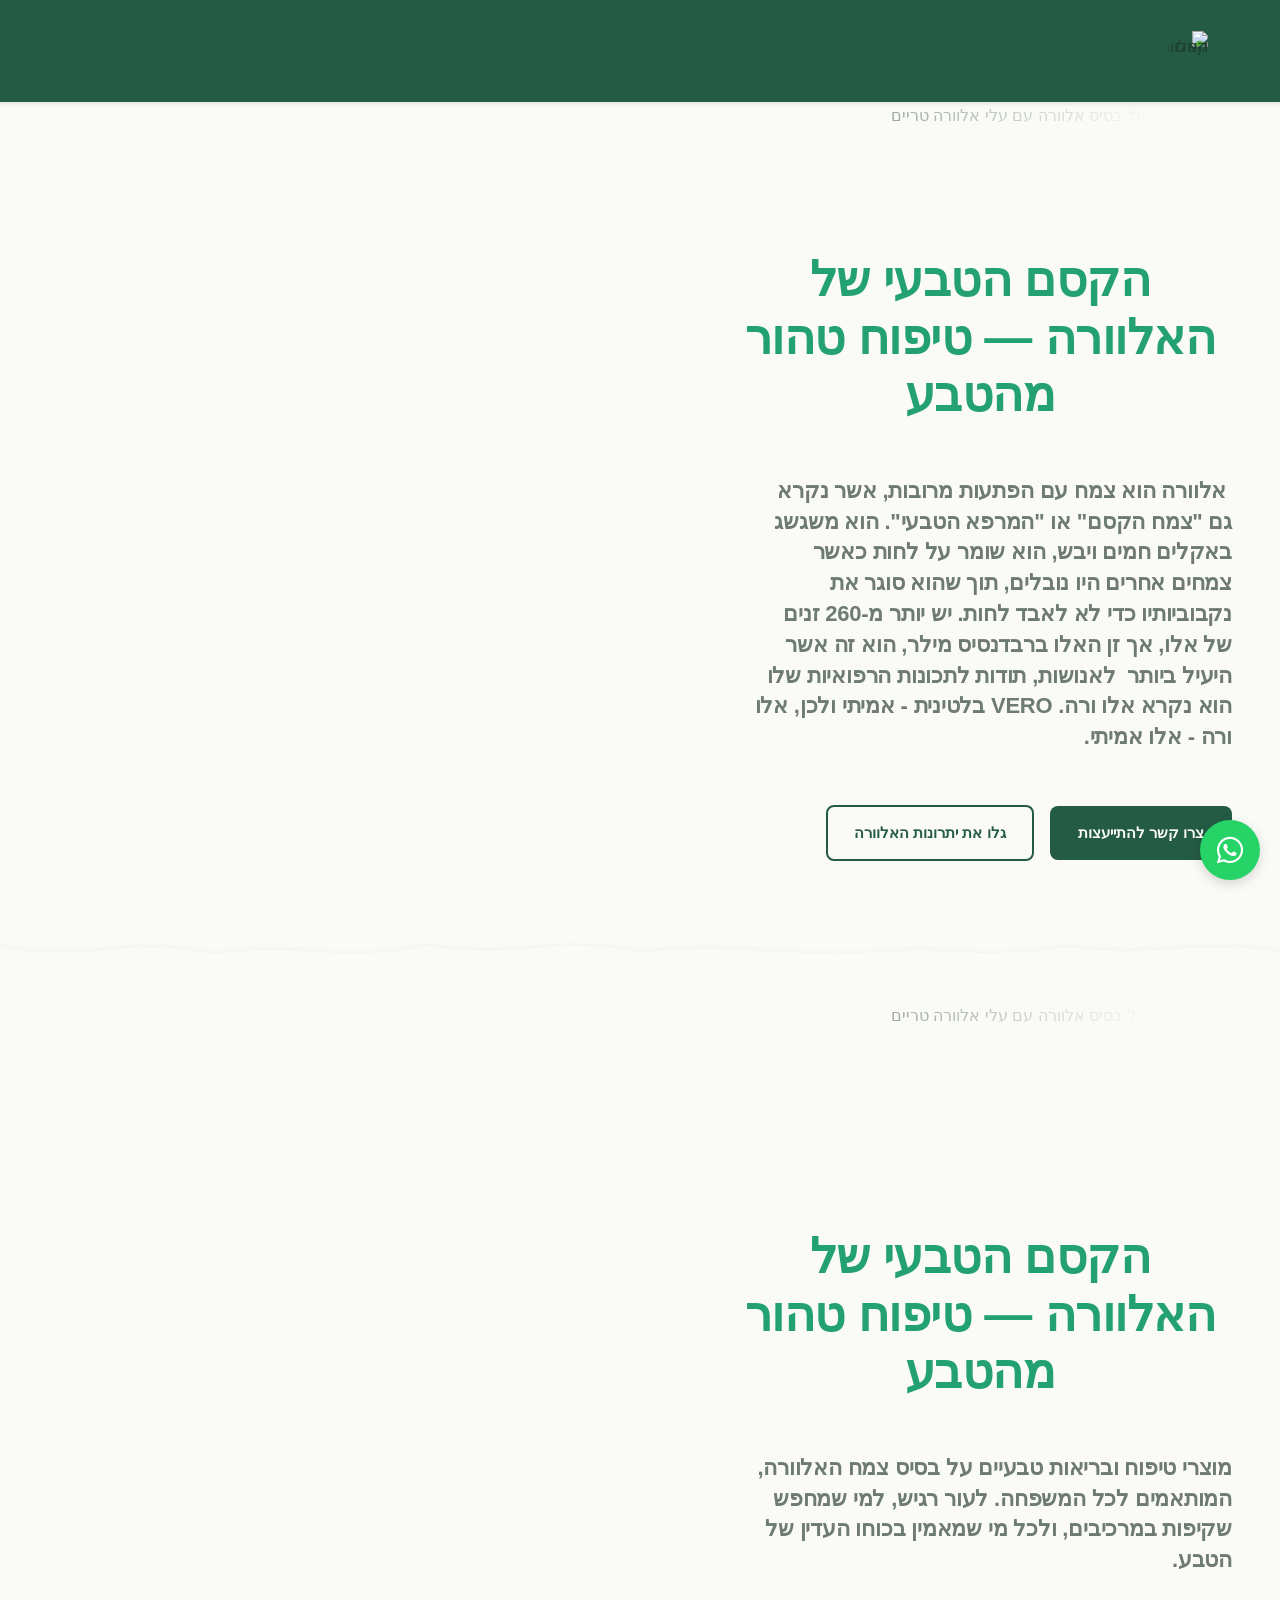
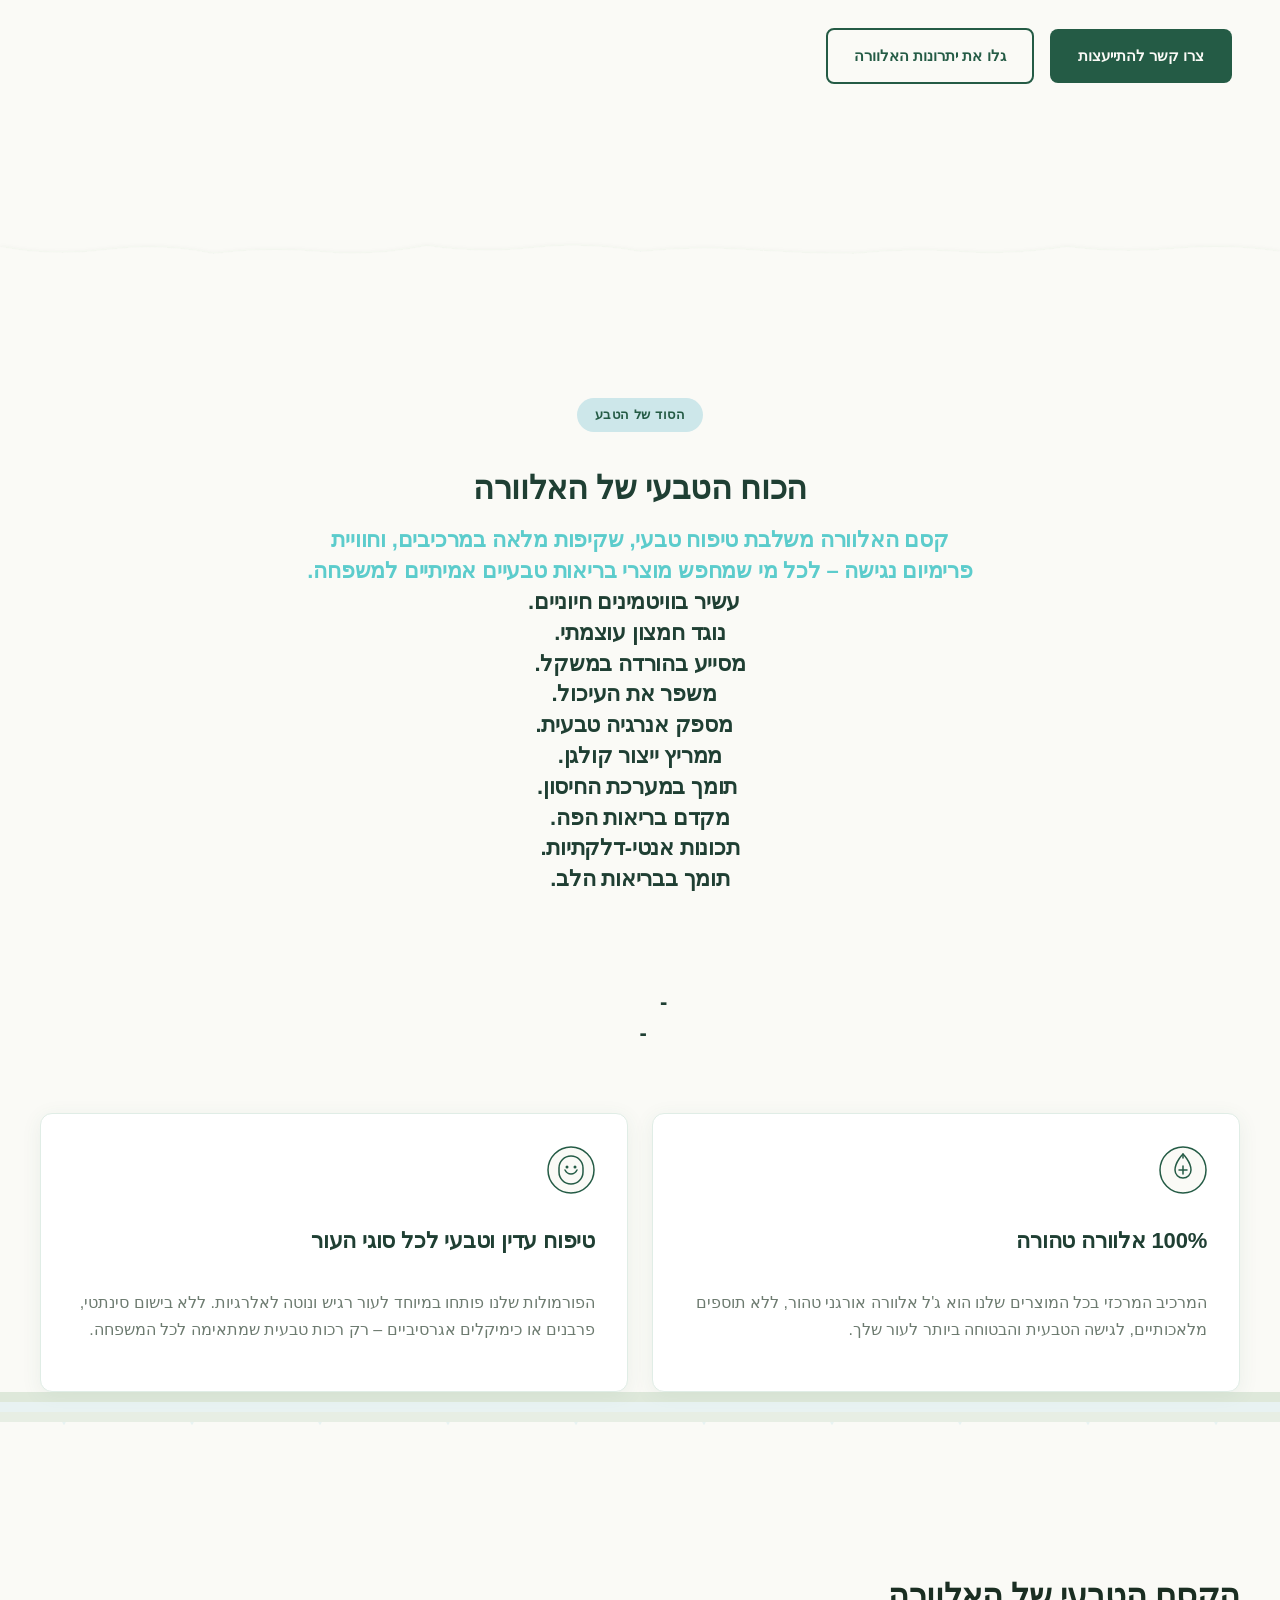
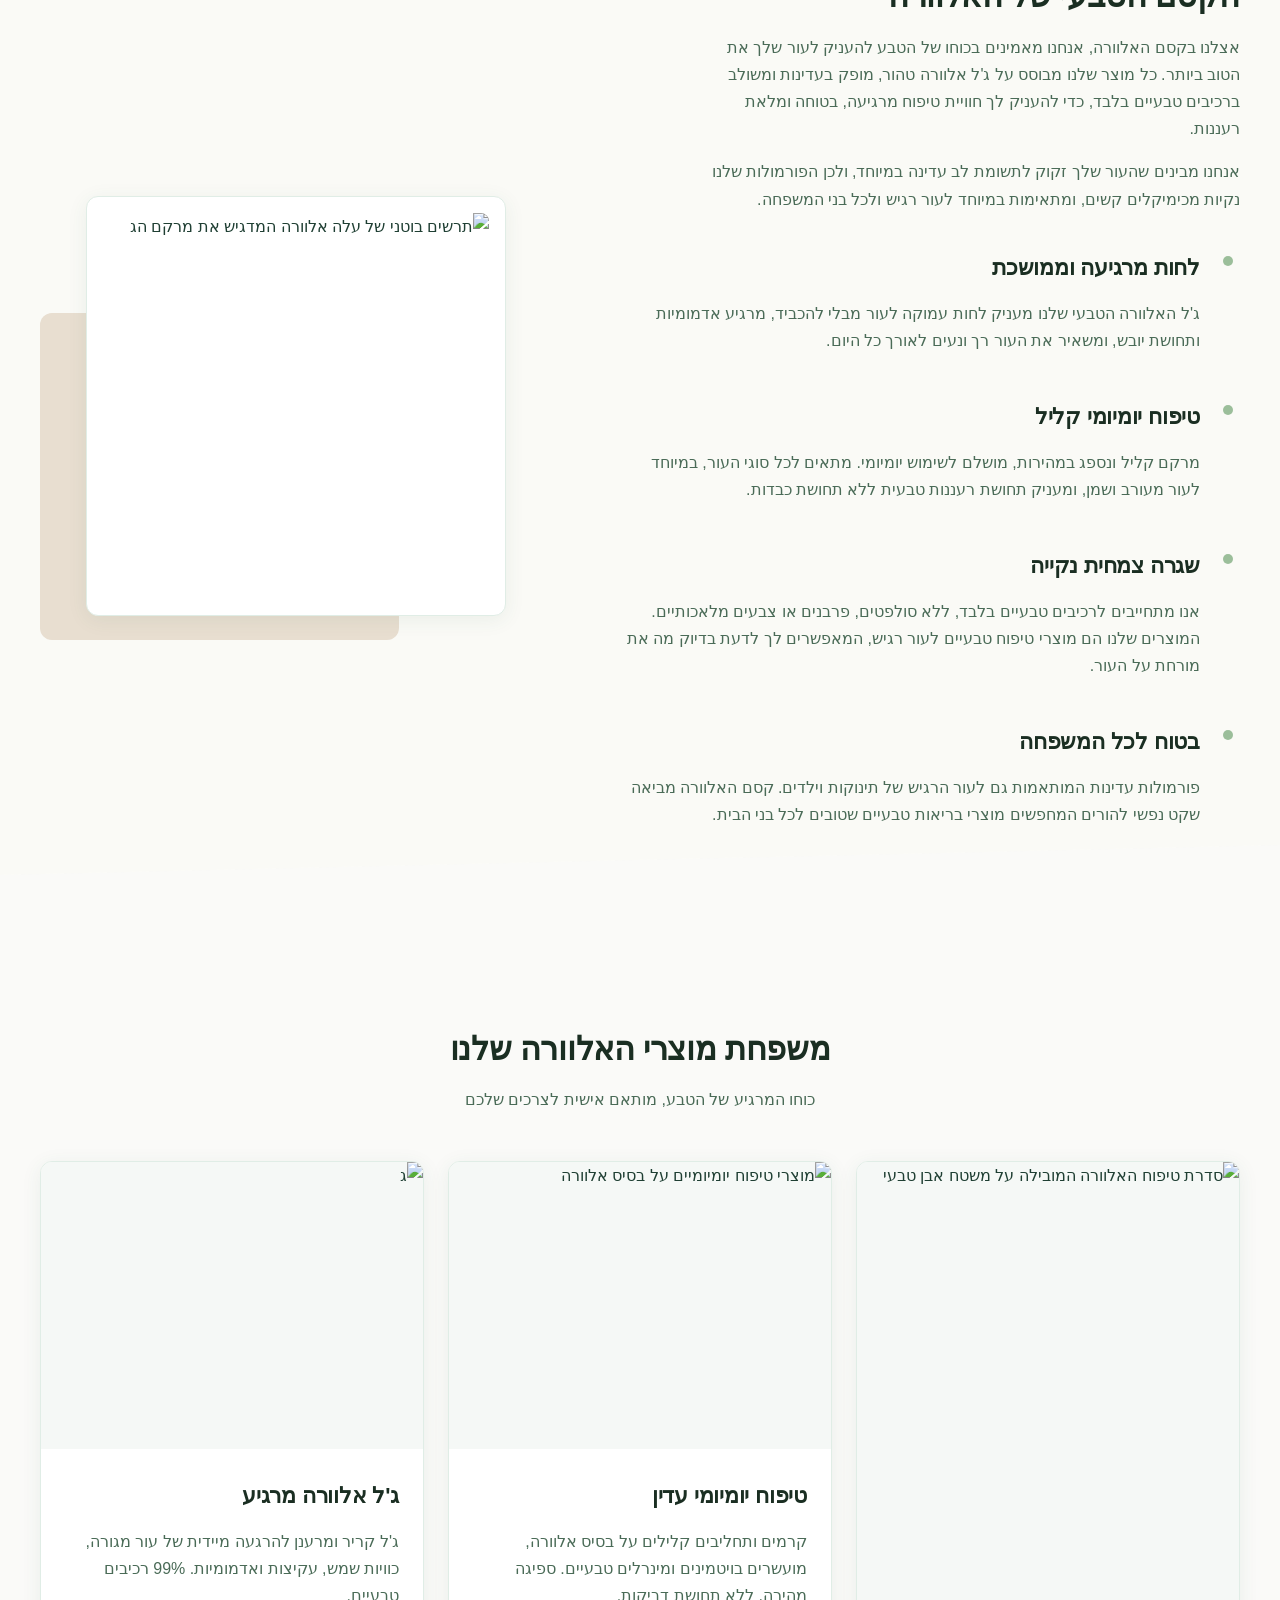
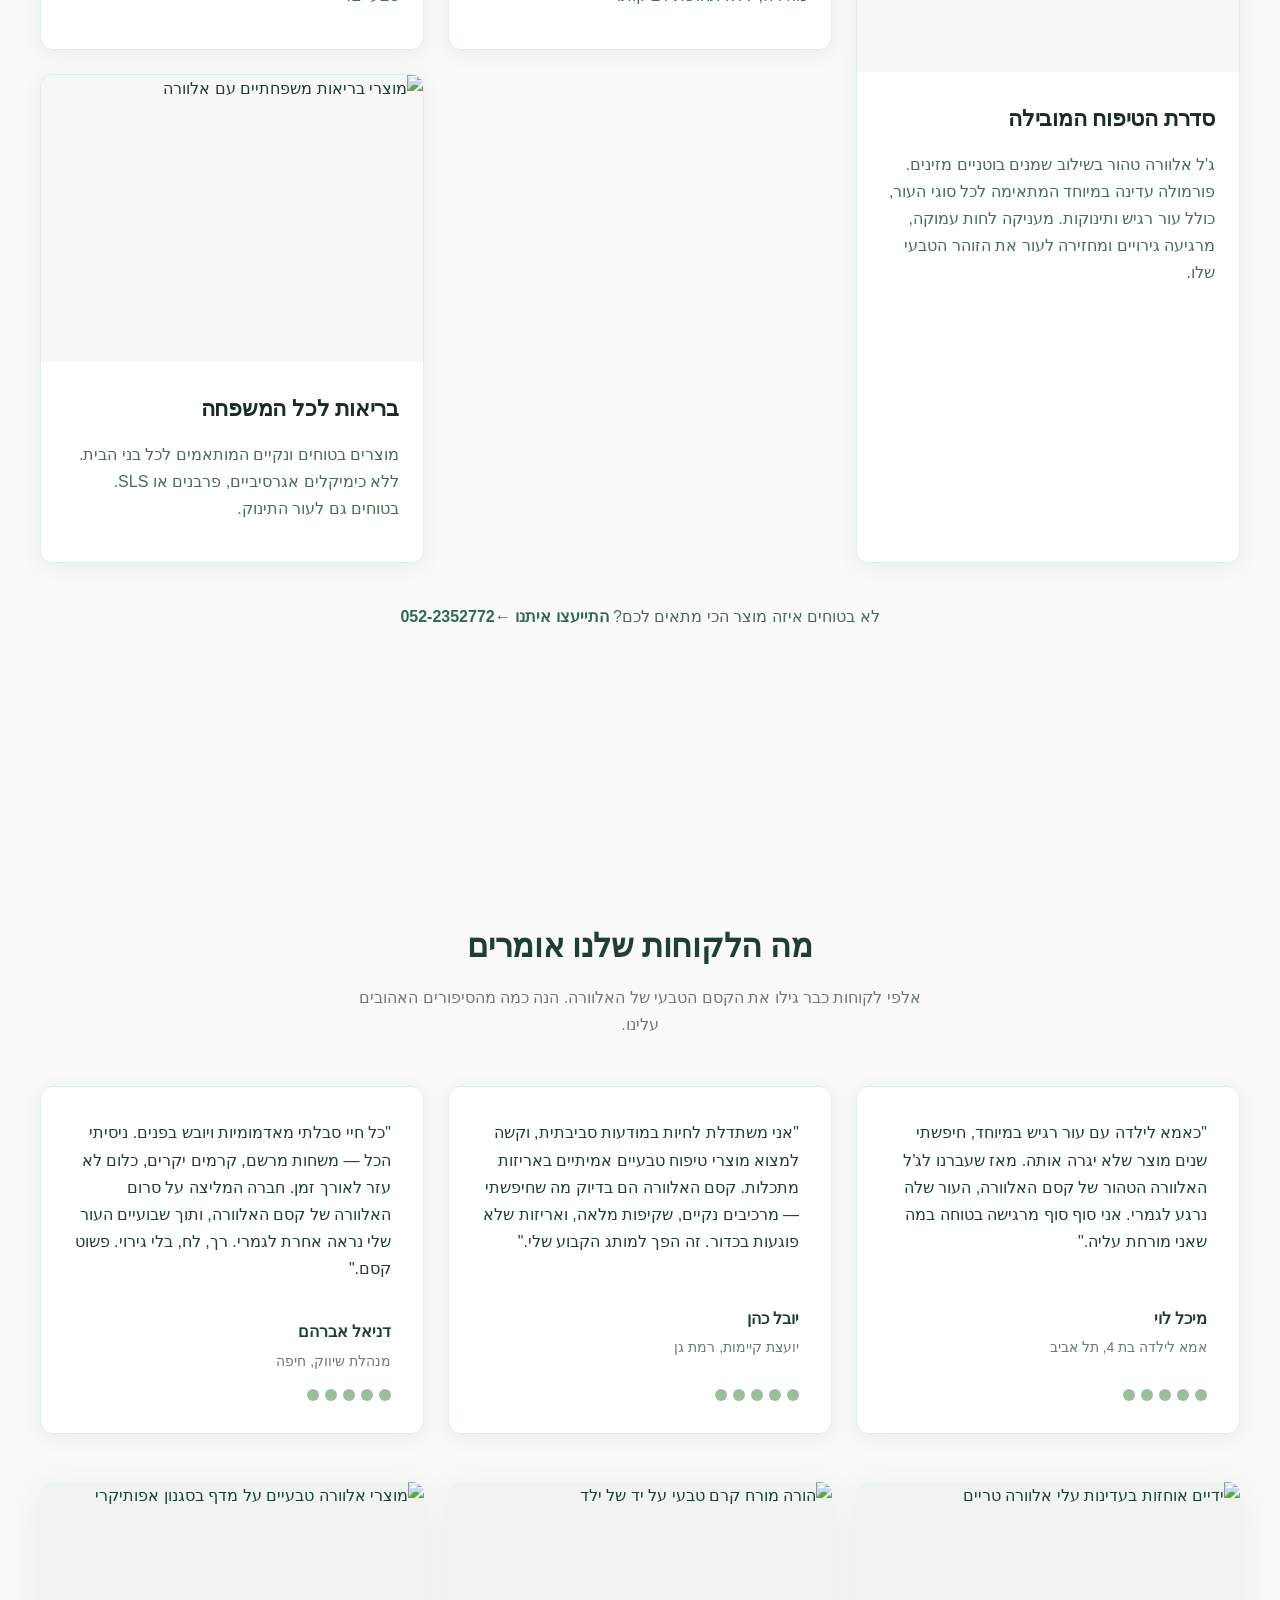
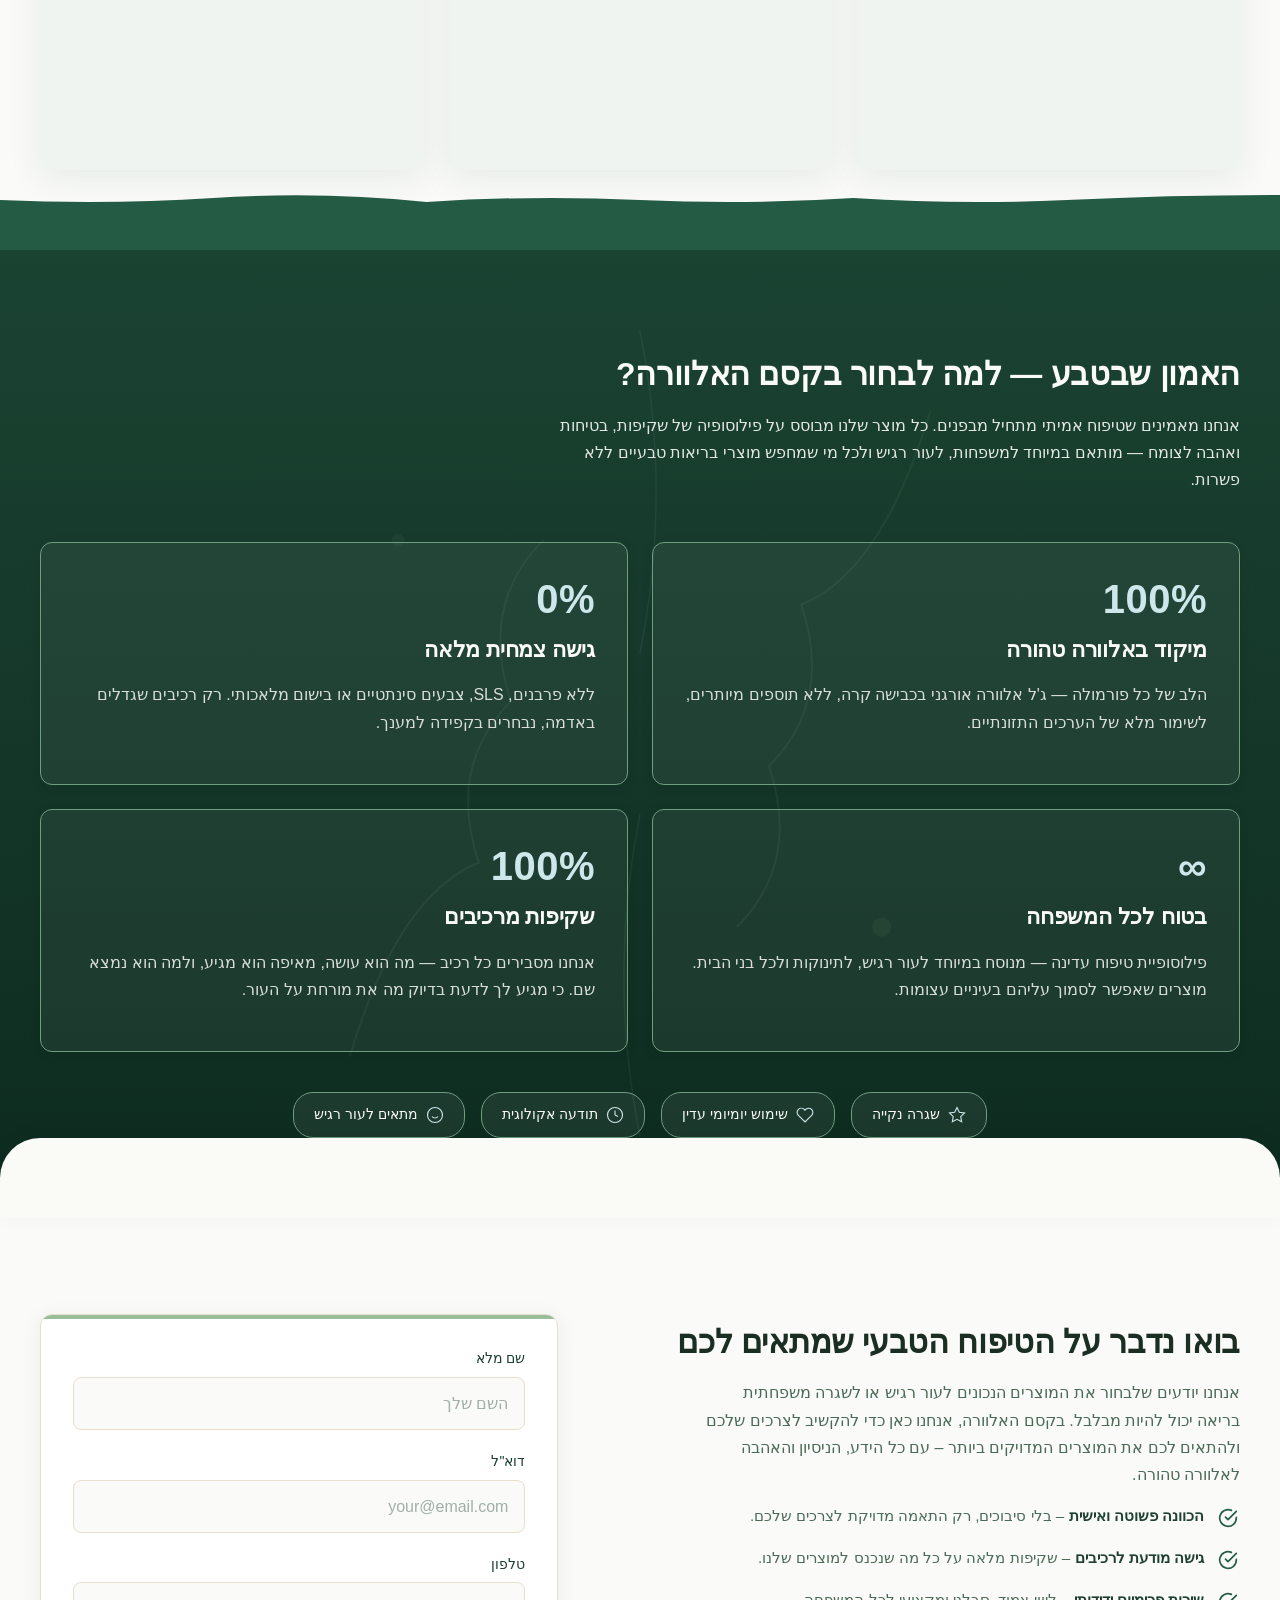
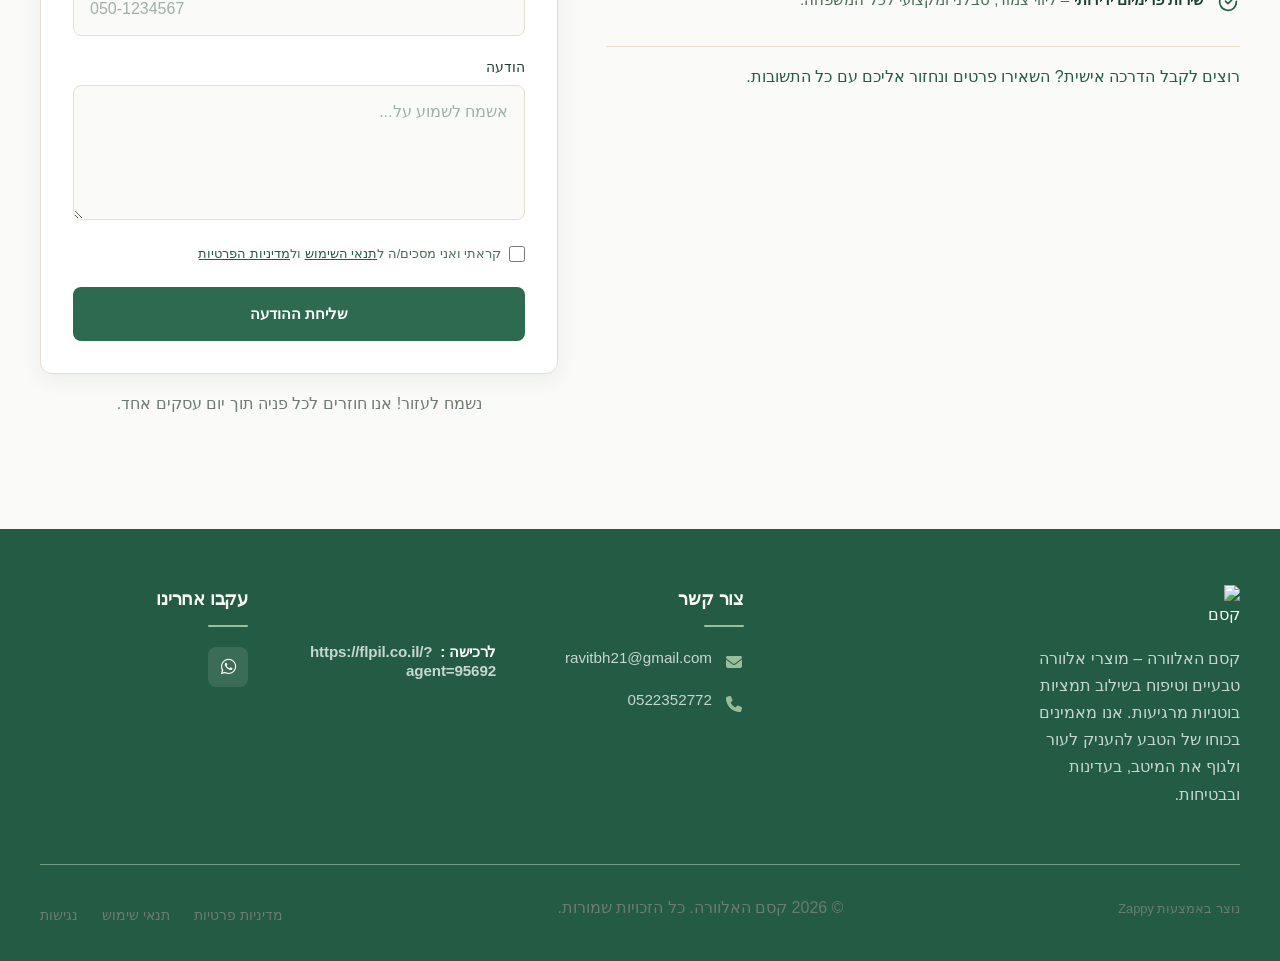
==== commit a8c60cae: "Background sync: Progressive GitHub Sync" ====
--- a/public/index.html
+++ b/public/index.html
@@ -1852,9 +1852,9 @@
       <div class="footer-col footer-social-col">
         <h4>עקבו אחרינו</h4>
         <div class="footer-social">
-          <a href="#" aria-label="Facebook" data-zappy-social-placeholder="true"><i class="fab fa-facebook-f"></i></a>
-          <a href="#" aria-label="Instagram" data-zappy-social-placeholder="true"><i class="fab fa-instagram" data-element-type="icon" data-element-id="icon-1784722684090-ph03x4ank" data-icon-type="fontawesome"></i></a>
-          <a href="#" aria-label="WhatsApp" data-zappy-social-placeholder="true"><i class="fab fa-whatsapp" data-element-type="icon" data-element-id="icon-1784722684090-eyg733vgv" data-icon-type="fontawesome"></i></a>
+          <a href="#" aria-label="Facebook" data-zappy-social-placeholder="true" style="display:none !important;"><i class="fab fa-facebook-f"></i></a>
+          <a href="#" aria-label="Instagram" data-zappy-social-placeholder="true" style="display:none !important;"><i class="fab fa-instagram" data-element-type="icon" data-element-id="icon-1784722684090-ph03x4ank" data-icon-type="fontawesome"></i></a>
+          <a href="https://wa.me/972522352772" aria-label="WhatsApp" data-zappy-social-placeholder="true"><i class="fab fa-whatsapp" data-element-type="icon" data-element-id="icon-1784722684090-eyg733vgv" data-icon-type="fontawesome"></i></a>
         </div>
       </div>
     </div>
@@ -1872,7 +1872,7 @@
   </div>
 </footer>
   
-  <a href="https://wa.me/0522352772" class="whatsapp-float" aria-label="WhatsApp">
+  <a href="https://wa.me/972522352772" class="whatsapp-float" aria-label="WhatsApp">
     <i class="fab fa-whatsapp"></i>
   </a>
   
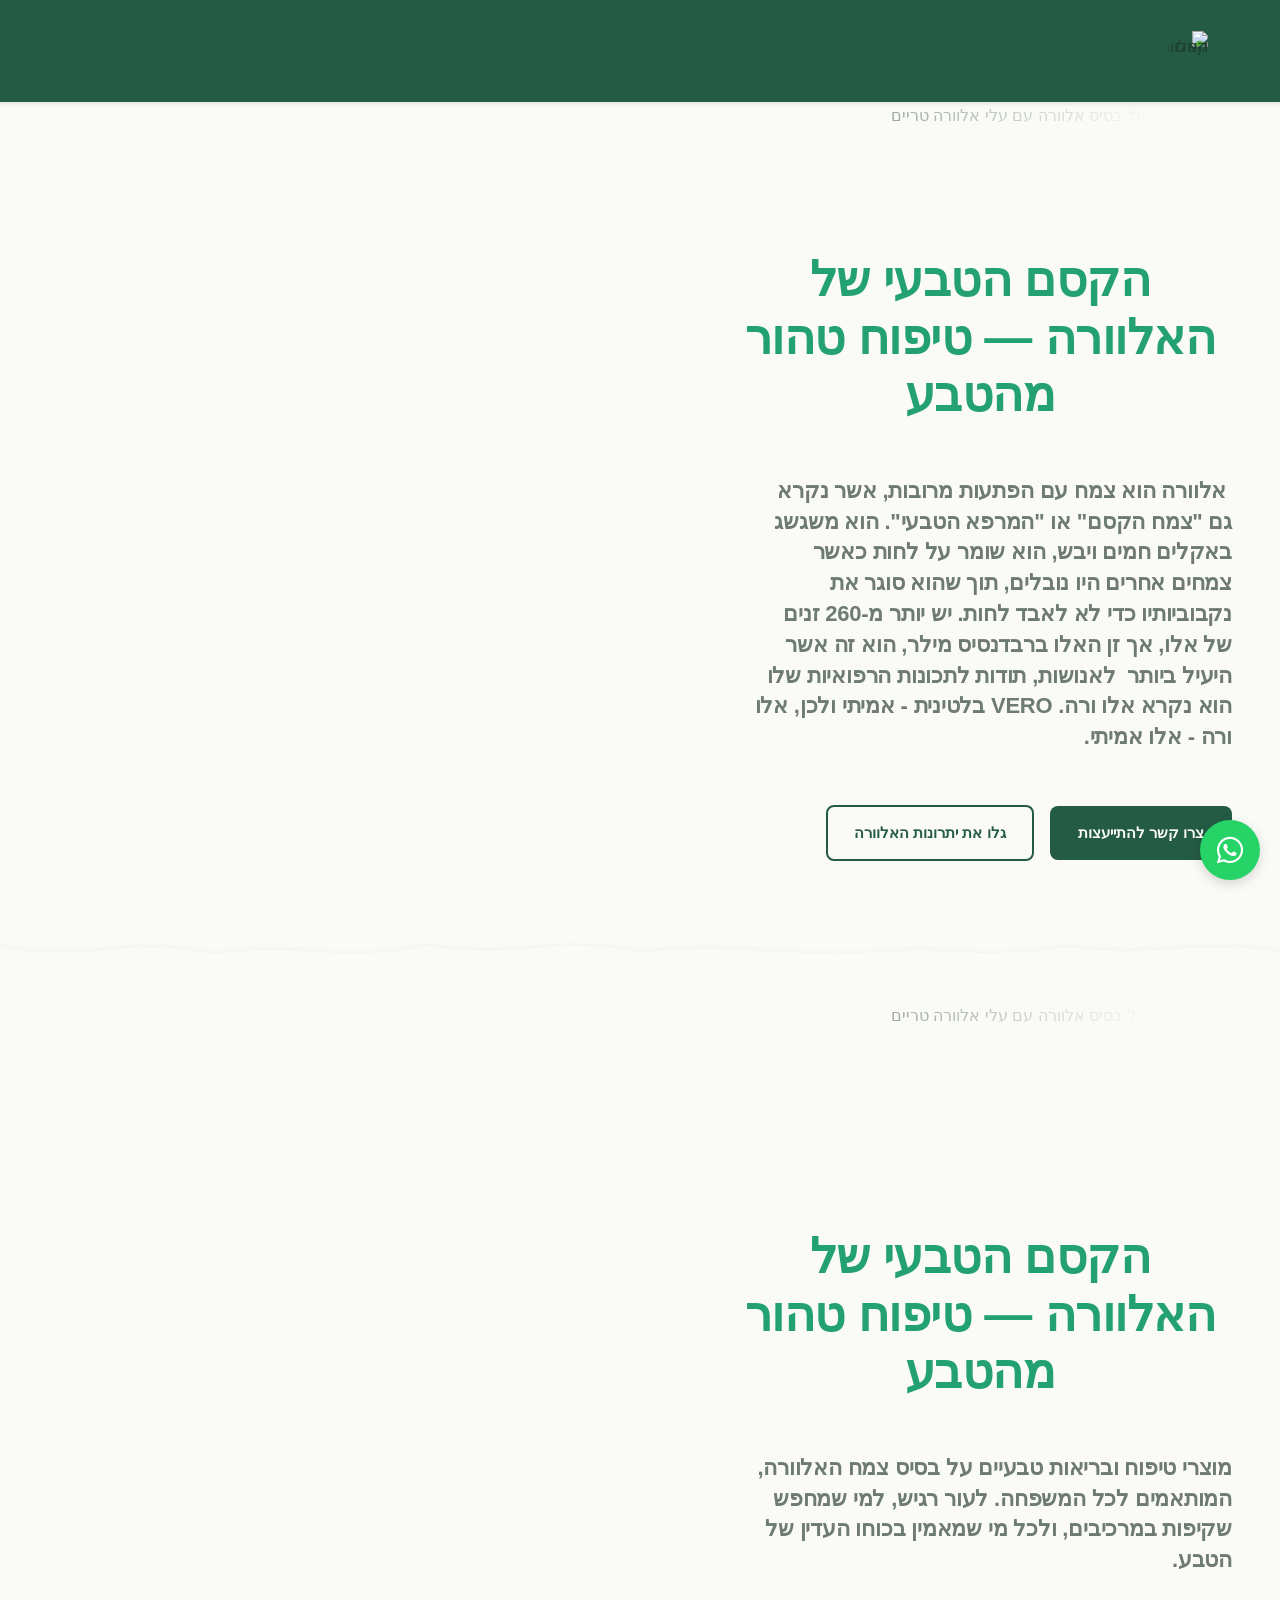
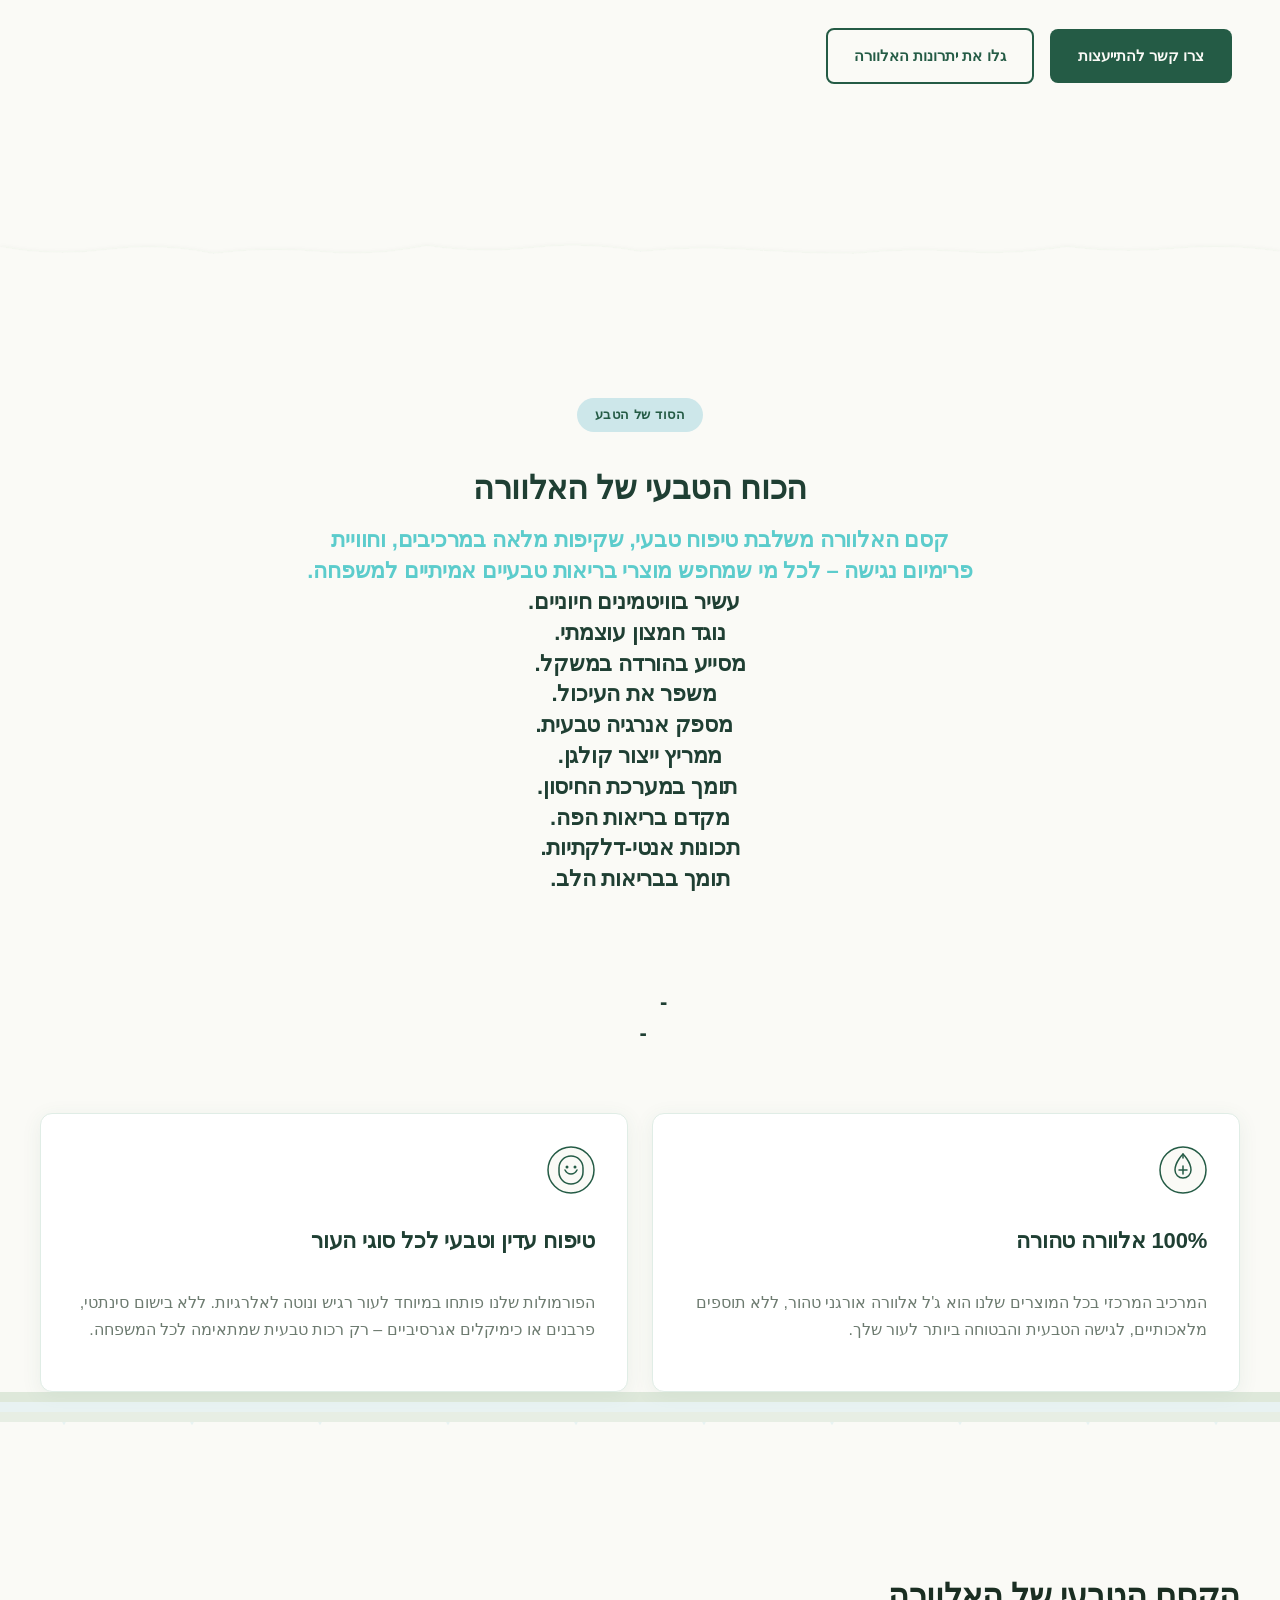
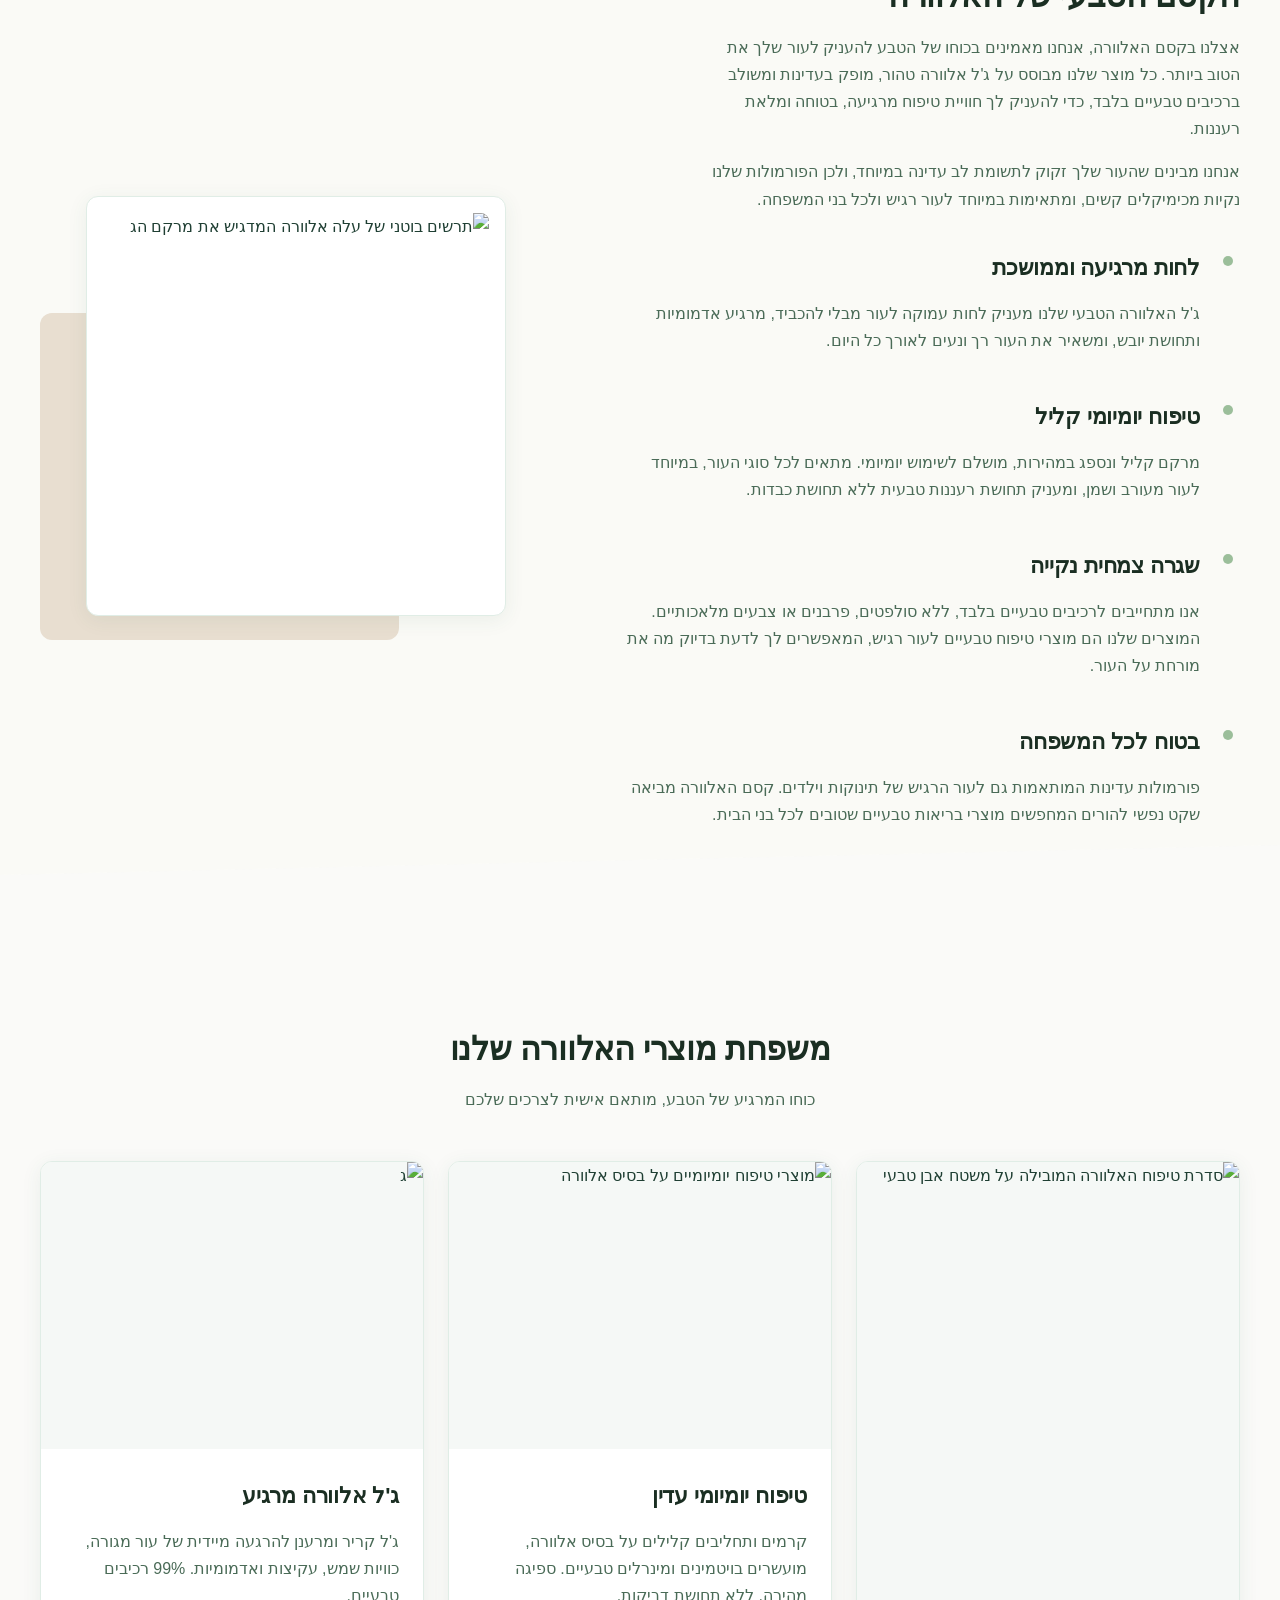
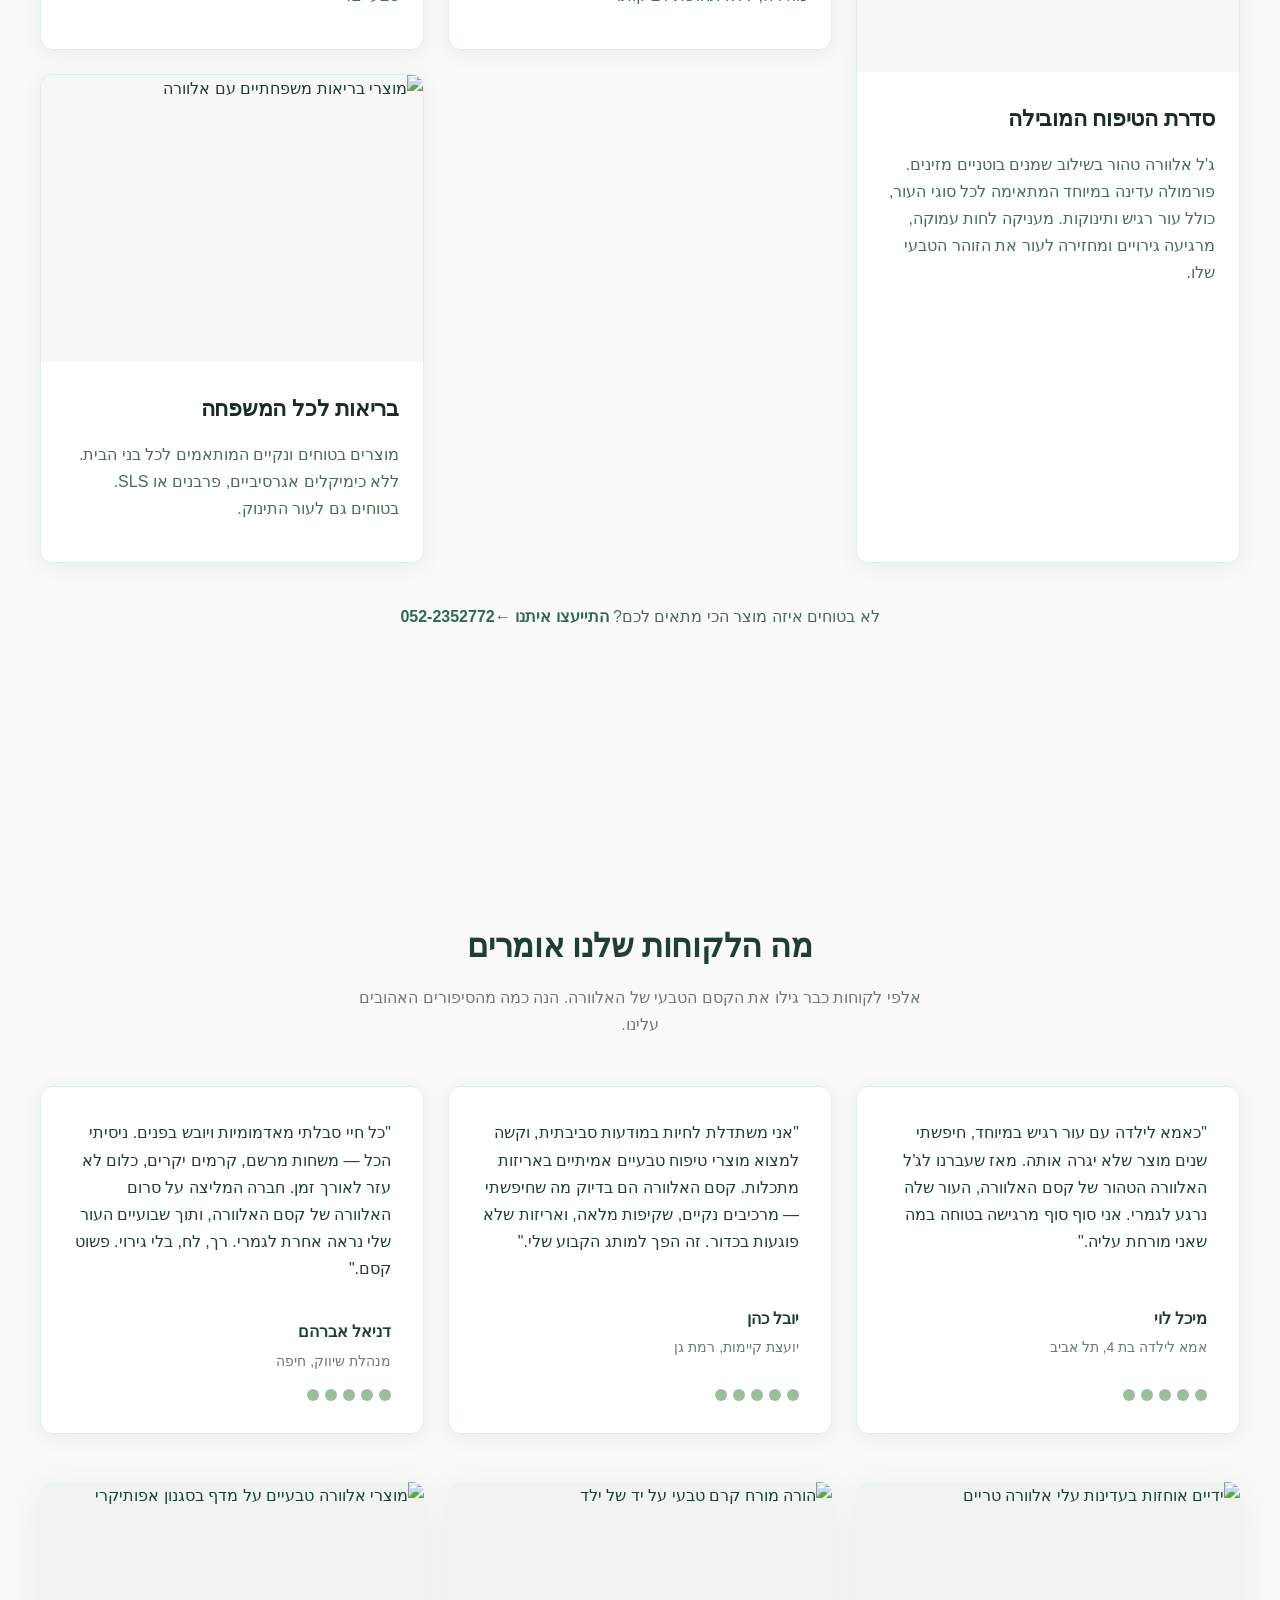
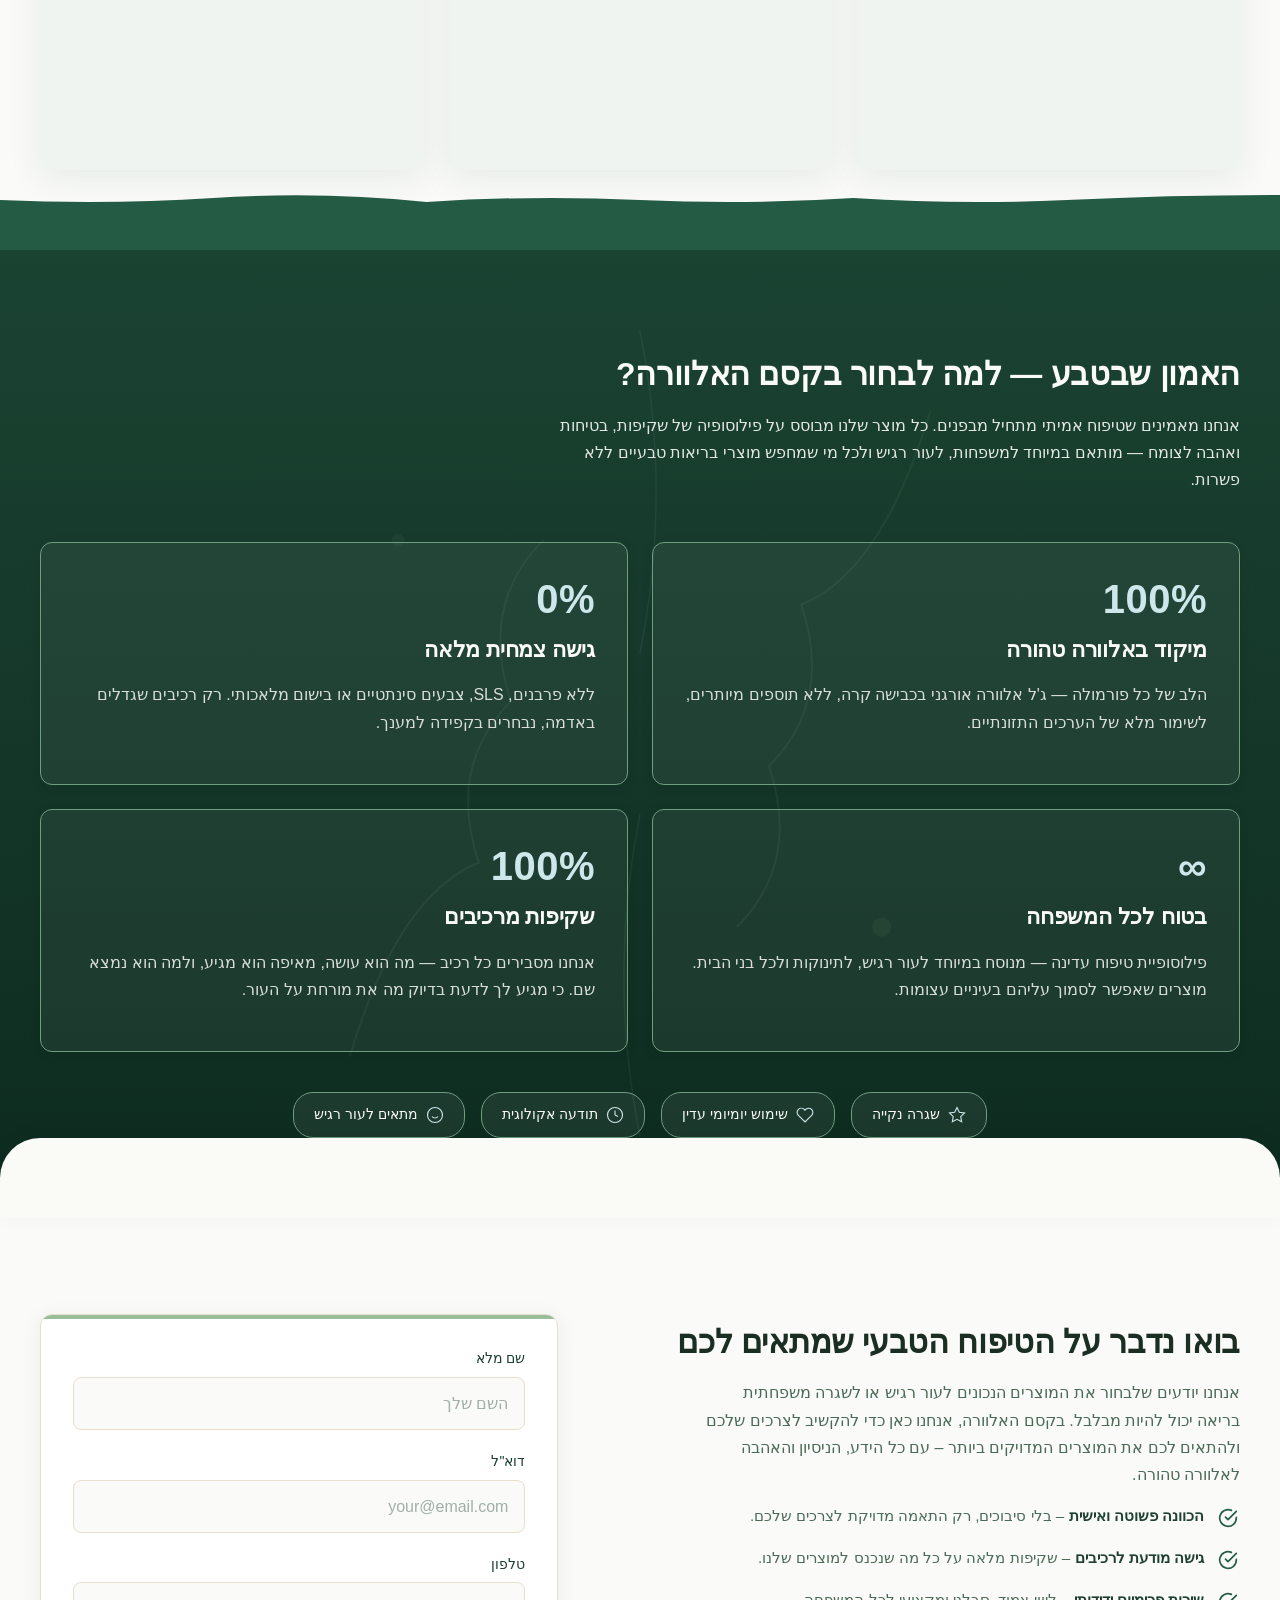
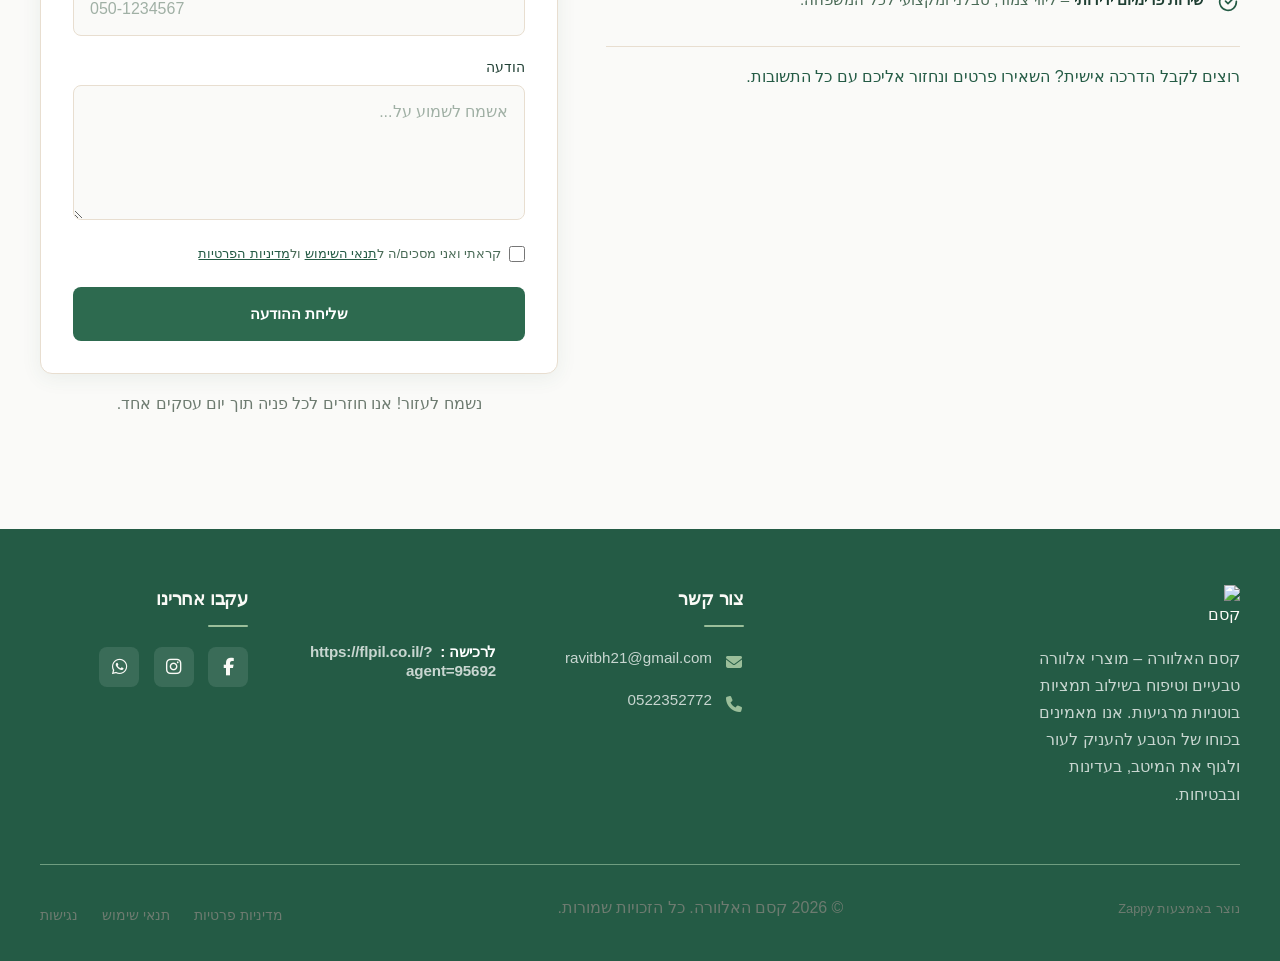
==== commit 93dc3154: "Background sync: Progressive GitHub Sync" ====
--- a/public/index.html
+++ b/public/index.html
@@ -597,32 +597,7 @@
     <meta name="twitter:card" content="summary_large_image">
     <meta name="twitter:title" content="גלו את סוד היופי הטבעי — קסם האלוורה">
     <meta name="twitter:description" content="מוצרי בריאות טבעיים וטיפוח על בסיס אלוורה טהורה לעור זוהר ובריא. היכנסו לעולם של קסם בוטני והתחילו את מסע הבריאות שלכם עוד היום!">
-    <meta property="og:type" content="website">
-  <meta property="og:locale" content="he_IL">
-  
-  
-  
-  
-  
-  <style>
-    .skip-link { position: absolute; top: 0; left: 0; transform: translateY(-200%); padding: 12px 18px; background: var(--bg-dark, #1a1a1a); color: var(--text-light, #fff); font-weight: 600; border-radius: 0 0 8px 0; z-index: 10000; }
-    .skip-link:focus { transform: none; outline: 2px solid var(--ring, #fff); outline-offset: 2px; }
-    :focus-visible { outline: 2px solid var(--ring, currentColor); outline-offset: 3px; }
-  </style>
-
-
-  
-    <!-- Favicons -->
-    <link rel="icon" type="image/x-icon" href="/assets/favicon.ico">
-    <link rel="icon" type="image/png" sizes="16x16" href="/assets/favicon-16x16.png">
-    <link rel="icon" type="image/png" sizes="32x32" href="/assets/favicon-32x32.png">
-    <link rel="icon" type="image/png" sizes="48x48" href="/assets/favicon-48x48.png">
-    <link rel="icon" type="image/png" sizes="192x192" href="/assets/favicon-192x192.png">
-    <link rel="icon" type="image/png" sizes="512x512" href="/assets/favicon-512x512.png">
-    <link rel="apple-touch-icon" href="/assets/apple-touch-icon.png">
-    <!-- Cookie Consent -->
-    <link rel="stylesheet" href="https://cdn.jsdelivr.net/npm/vanilla-cookieconsent@3/dist/cookieconsent.css">
-    <!-- Mickidum Accessibility Toolbar lazy-loaded by runtime -->
+    
     <style id="zappy-critical-above-fold-css">
 html{box-sizing:border-box;-webkit-text-size-adjust:100%}*,*::before,*::after{box-sizing:inherit}body{margin:0;min-width:320px;overflow-x:clip}img,svg,video{max-width:100%;height:auto}main{display:block}.container{width:min(100% - 32px,1200px);margin-inline:auto}.navbar,nav.navbar,header .navbar,header[role="banner"]{position:relative;z-index:1000;width:100%}.nav-container,.navbar .container{display:flex;align-items:center;justify-content:space-between;min-height:64px}.logo,.logo-link img{display:block;width:35px;height:35px;object-fit:contain}.nav-menu,#navMenu{list-style:none;margin:0;padding:0}.navbar a,.nav-menu a,#navMenu a,.navbar .nav-links a{color:inherit;text-decoration:none}.navbar .sub-menu,.nav-menu .sub-menu,#navMenu .sub-menu{display:none}.fa,.fas,.far,.fab,.fa-solid,.fa-regular,.fa-brands{display:inline-block;min-width:1em;text-align:center}html:not(#zappy-noop)[data-zappy-site-type="ecommerce"] .phone-header-btn,html:not(#zappy-noop) .navbar:has(.nav-ecommerce-icons)>.phone-header-btn{display:none!important;visibility:hidden!important;width:0!important;height:0!important;pointer-events:none!important}.zappy-preview-empty-store-cta{display:none!important;visibility:hidden!important;height:0!important;max-height:0!important;overflow:hidden!important;margin:0!important;padding:0!important;border:0!important;box-shadow:none!important}.zappy-catalog-menu{background:var(--surface-color,var(--surface,linear-gradient(135deg,#f8f9fa 0%,#fff 100%)));border-bottom:1px solid var(--border-color,#e5e7eb);padding:0;position:sticky;top:0;z-index:90}.zappy-catalog-menu[dir=rtl],.zappy-catalog-menu.rtl{direction:rtl}.zappy-catalog-menu[dir=ltr],.zappy-catalog-menu.ltr{direction:ltr}.catalog-menu-container{max-width:1440px;margin:0 auto;display:flex;align-items:center;gap:8px;padding:10px 24px;overflow:visible}.catalog-menu-categories,.catalog-menu-list{display:flex;align-items:center;gap:4px;flex-wrap:wrap;margin:0;padding:0;list-style:none}.catalog-menu-item{display:inline-flex;align-items:center;padding:8px 16px;font-size:14px;font-weight:500;color:var(--text-color,var(--text,#374151));text-decoration:none;border-radius:20px;white-space:nowrap}.catalog-menu-all{background:var(--primary-color,var(--primary,#111));color:var(--text-light,#fff)!important}.catalog-menu-parent{position:relative;display:inline-flex;align-items:center}.catalog-menu-trigger{display:inline-flex;align-items:center;gap:6px}.catalog-menu-chevron{flex-shrink:0}.catalog-menu-parent>.sub-menu{display:none!important;visibility:hidden!important;opacity:0!important;pointer-events:none!important}.hero-section,.index-hero-section,section[class*="hero"]{position:relative;overflow:hidden}.hero-section,.index-hero-section{min-height:560px}section[data-hero-type*="fullscreen"]{min-height:100vh}.hero-bg-wrapper,.hero-bg-image,section[class*="hero"] [class*="hero-bg"]{position:absolute;inset:0;width:100%;height:100%}.hero-bg-wrapper img,.hero-bg-image img,section[class*="hero"] [data-hero-bg],section[class*="hero"] img[data-hero-background="true"]{width:100%!important;height:100%!important;object-fit:cover!important;display:block}.hero-content,section[class*="hero"] .container{position:relative;z-index:2}@media(max-width:768px){:root{--header-height:72px;--total-header-height:72px;--zappy-mobile-menu-top:72px}html[data-zappy-site-type="ecommerce"] body{padding-top:var(--total-header-height,72px)}html[data-zappy-site-type="ecommerce"] body>nav.navbar,html[data-zappy-site-type="ecommerce"] body>.navbar:not(.zappy-catalog-menu){position:fixed!important;top:0;left:0;right:0;z-index:100000;width:100%;margin-bottom:0}.zappy-catalog-menu{position:fixed;top:var(--header-height,72px);left:0;right:0;z-index:99999}.nav-container,.navbar .container{min-height:60px}.nav-menu,#navMenu{max-width:100vw;overflow-x:hidden}.hero-section,.index-hero-section,section[class*="hero"],section[data-hero-type*="fullscreen"]{min-height:100svh}.hero-bg-wrapper,.hero-bg-image,.hero-scrim{min-height:100svh}}
 :root{--nav-bg:#245B45}.navbar{background-color:#245B45!important}
@@ -765,6 +740,40 @@
     </style>
 </head>
 <body>
+<meta charset="UTF-8">
+  <meta name="viewport" content="width=device-width, initial-scale=1.0">
+  <title>גלו את סוד היופי הטבעי — קסם האלוורה</title>
+  <meta name="description" content="מוצרי בריאות טבעיים וטיפוח על בסיס אלוורה טהורה לעור זוהר ובריא. היכנסו לעולם של קסם בוטני והתחילו את מסע הבריאות שלכם עוד היום!">
+  <meta name="keywords" content="מוצרי בריאות טבעיים, מוצרי טיפוח טבעיים, קסם האלוורה מוצרים טבעיים, טיפוח אלוורה, יופי טבעי מהצומח">
+  <meta name="robots" content="index, follow">
+  
+  <meta property="og:title" content="גלו את סוד היופי הטבעי — קסם האלוורה">
+  <meta property="og:description" content="מוצרי בריאות טבעיים וטיפוח על בסיס אלוורה טהורה לעור זוהר ובריא. היכנסו לעולם של קסם בוטני והתחילו את מסע הבריאות שלכם עוד היום!">
+  <meta property="og:type" content="website">
+  <meta property="og:locale" content="he_IL">
+  
+  <meta name="twitter:card" content="summary_large_image">
+  <meta name="twitter:title" content="גלו את סוד היופי הטבעי — קסם האלוורה">
+  <meta name="twitter:description" content="מוצרי בריאות טבעיים וטיפוח על בסיס אלוורה טהורה לעור זוהר ובריא. היכנסו לעולם של קסם בוטני והתחילו את מסע הבריאות שלכם עוד היום!">
+  <style>
+    .skip-link { position: absolute; top: 0; left: 0; transform: translateY(-200%); padding: 12px 18px; background: var(--bg-dark, #1a1a1a); color: var(--text-light, #fff); font-weight: 600; border-radius: 0 0 8px 0; z-index: 10000; }
+    .skip-link:focus { transform: none; outline: 2px solid var(--ring, #fff); outline-offset: 2px; }
+    :focus-visible { outline: 2px solid var(--ring, currentColor); outline-offset: 3px; }
+  </style>
+
+
+  
+    <!-- Favicons -->
+    <link rel="icon" type="image/x-icon" href="/assets/favicon.ico">
+    <link rel="icon" type="image/png" sizes="16x16" href="/assets/favicon-16x16.png">
+    <link rel="icon" type="image/png" sizes="32x32" href="/assets/favicon-32x32.png">
+    <link rel="icon" type="image/png" sizes="48x48" href="/assets/favicon-48x48.png">
+    <link rel="icon" type="image/png" sizes="192x192" href="/assets/favicon-192x192.png">
+    <link rel="icon" type="image/png" sizes="512x512" href="/assets/favicon-512x512.png">
+    <link rel="apple-touch-icon" href="/assets/apple-touch-icon.png">
+    <!-- Cookie Consent -->
+    <link rel="stylesheet" href="https://cdn.jsdelivr.net/npm/vanilla-cookieconsent@3/dist/cookieconsent.css">
+    <!-- Mickidum Accessibility Toolbar lazy-loaded by runtime -->
 <a class="skip-link" href="#main">דלג לתוכן הראשי</a>
   <nav class="navbar">
   <button class="mobile-toggle" id="mobileToggle" aria-label="Menu">
@@ -1852,8 +1861,8 @@
       <div class="footer-col footer-social-col">
         <h4>עקבו אחרינו</h4>
         <div class="footer-social">
-          <a href="#" aria-label="Facebook" data-zappy-social-placeholder="true" style="display:none !important;"><i class="fab fa-facebook-f"></i></a>
-          <a href="#" aria-label="Instagram" data-zappy-social-placeholder="true" style="display:none !important;"><i class="fab fa-instagram" data-element-type="icon" data-element-id="icon-1784722684090-ph03x4ank" data-icon-type="fontawesome"></i></a>
+          <a href="https://facebook.com/profile.php?id=61591685253951" aria-label="Facebook" data-zappy-social-placeholder="true"><i class="fab fa-facebook-f"></i></a>
+          <a href="https://instagram.com/pure.aloevera.il" aria-label="Instagram" data-zappy-social-placeholder="true"><i class="fab fa-instagram" data-element-type="icon" data-element-id="icon-1784722684090-ph03x4ank" data-icon-type="fontawesome"></i></a>
           <a href="https://wa.me/972522352772" aria-label="WhatsApp" data-zappy-social-placeholder="true"><i class="fab fa-whatsapp" data-element-type="icon" data-element-id="icon-1784722684090-eyg733vgv" data-icon-type="fontawesome"></i></a>
         </div>
       </div>
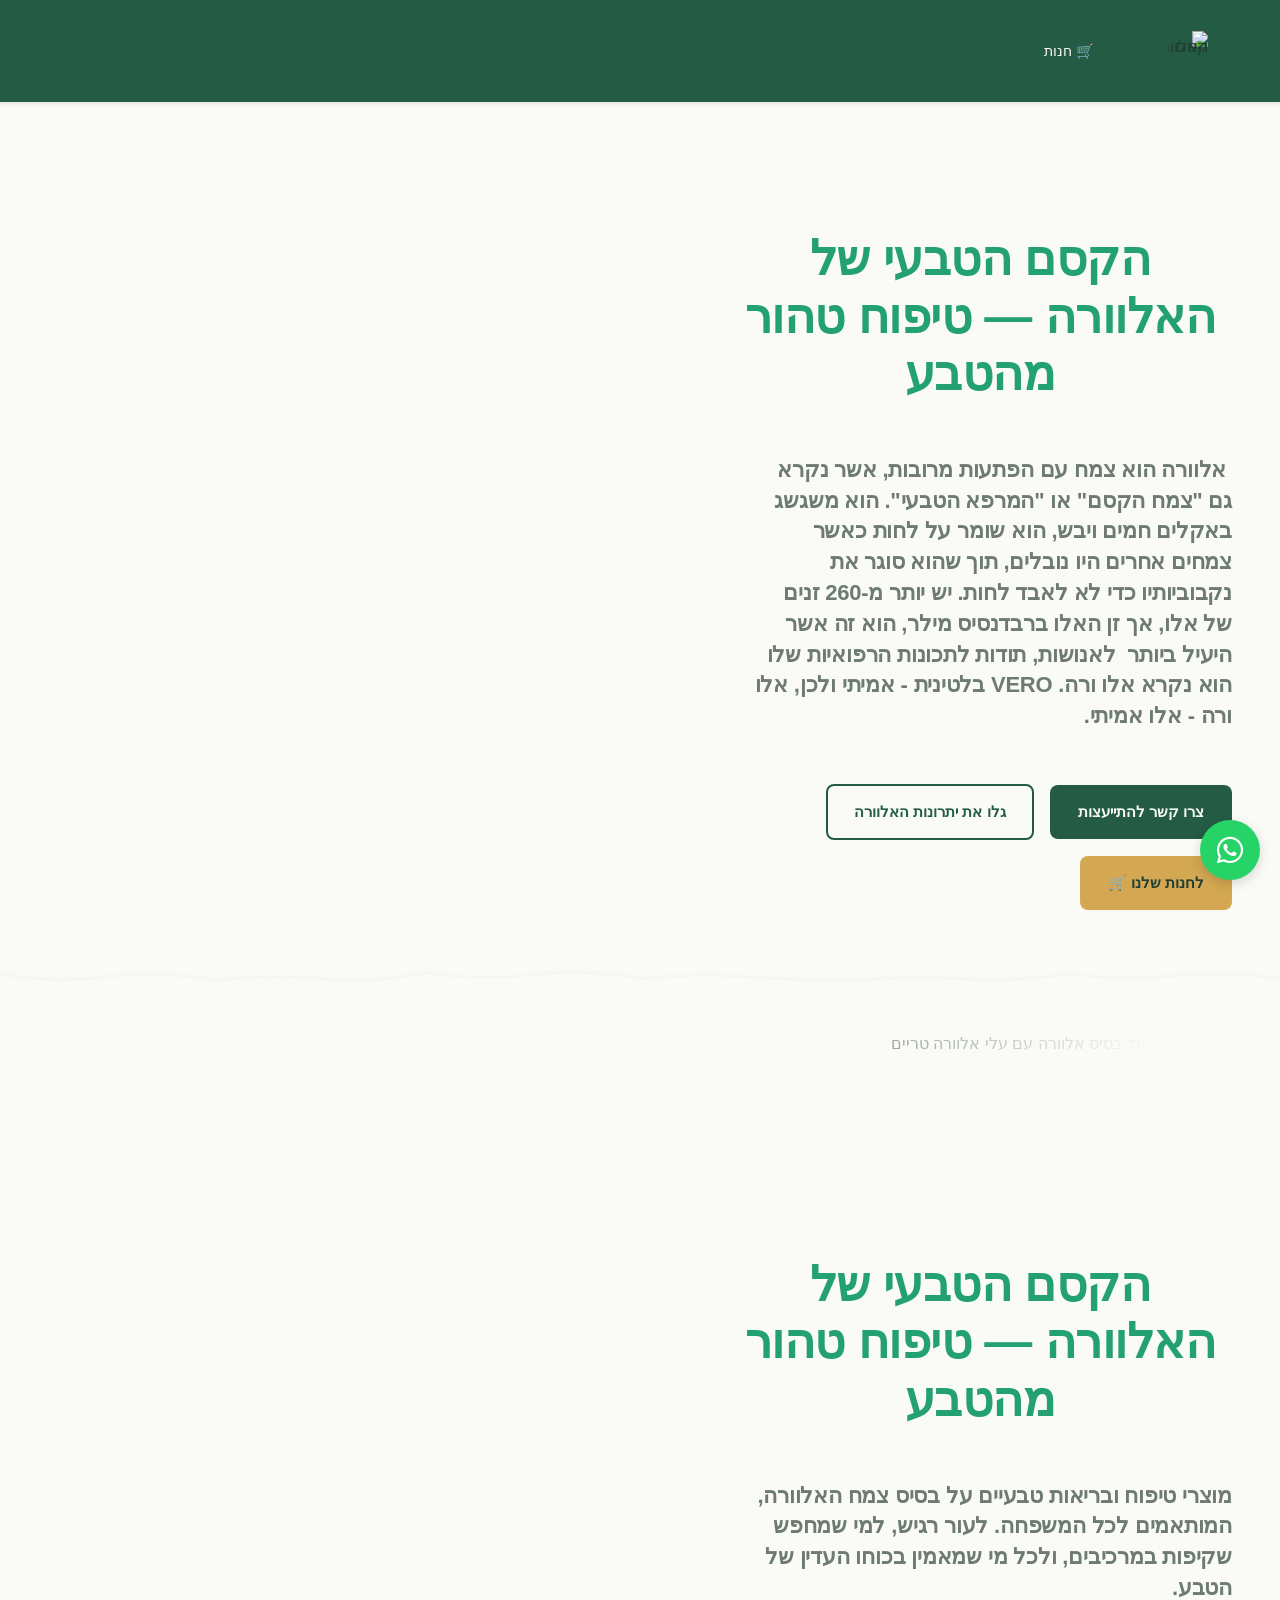
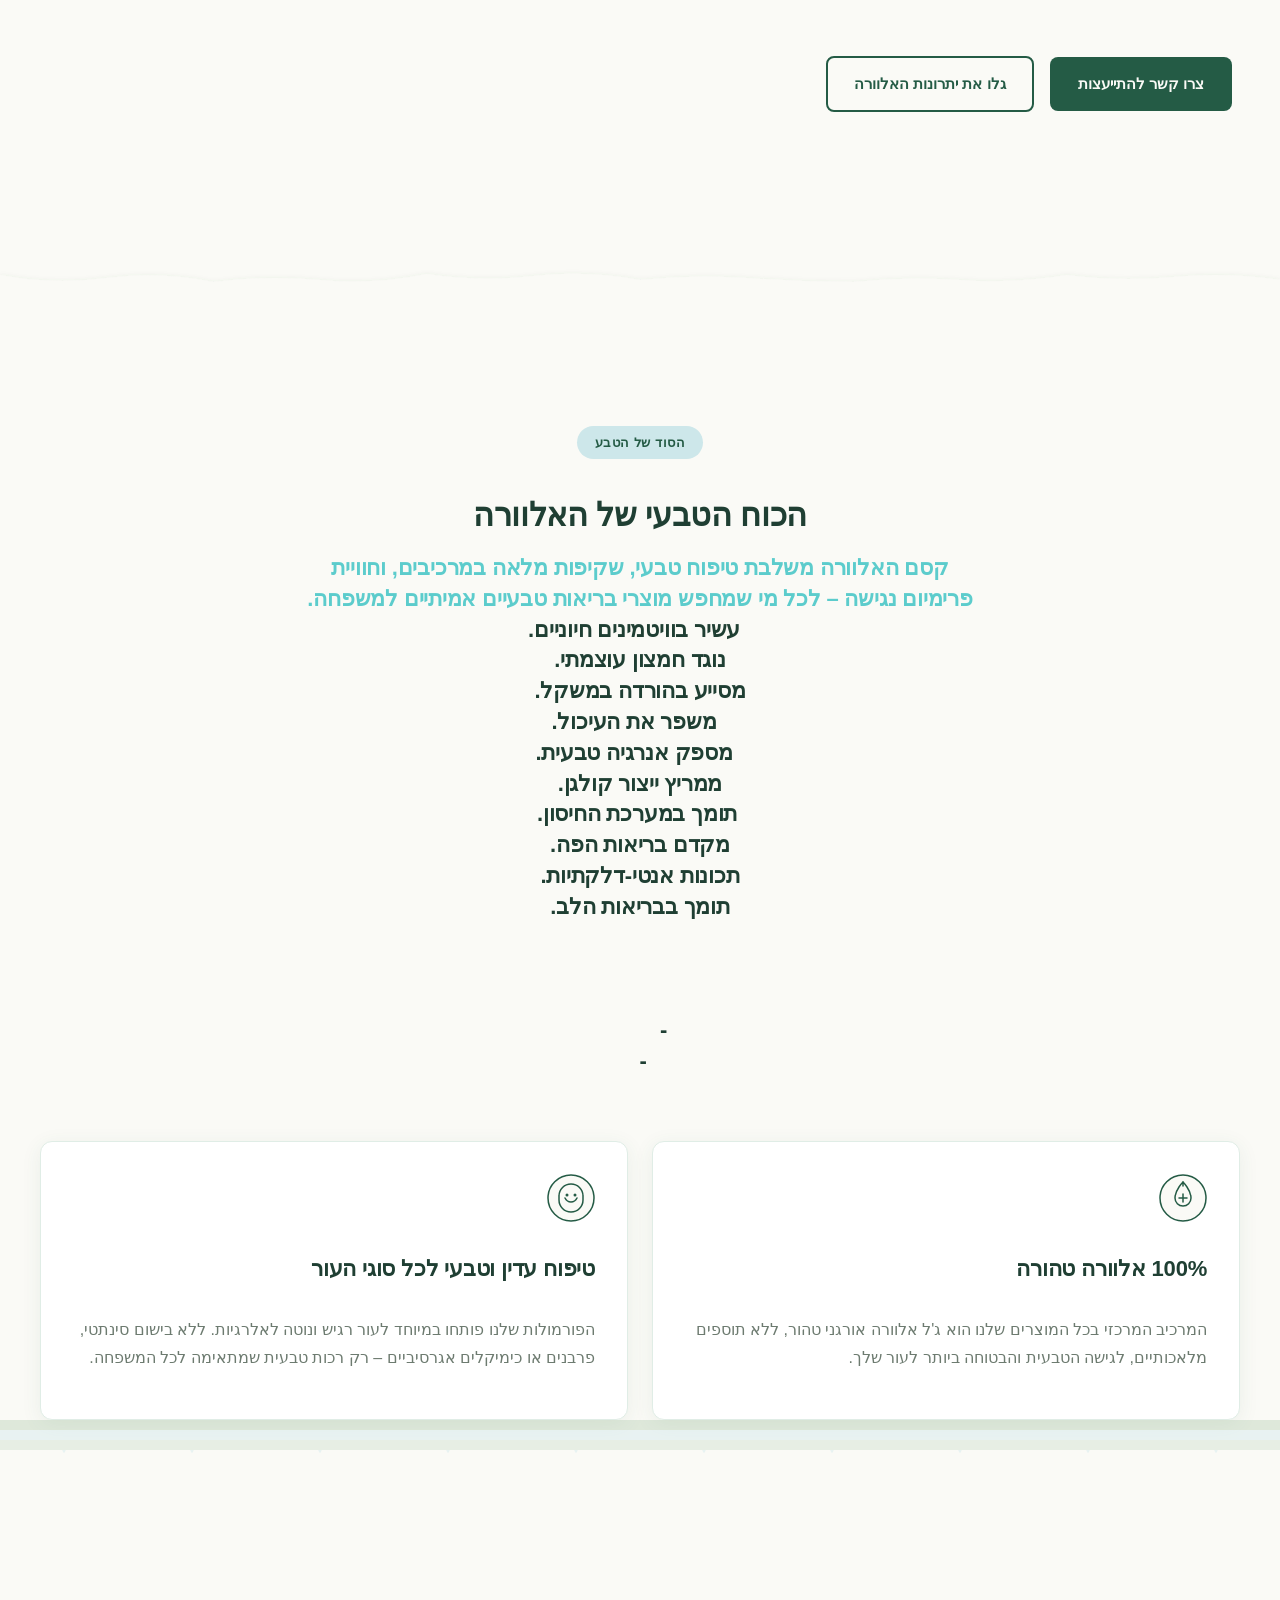
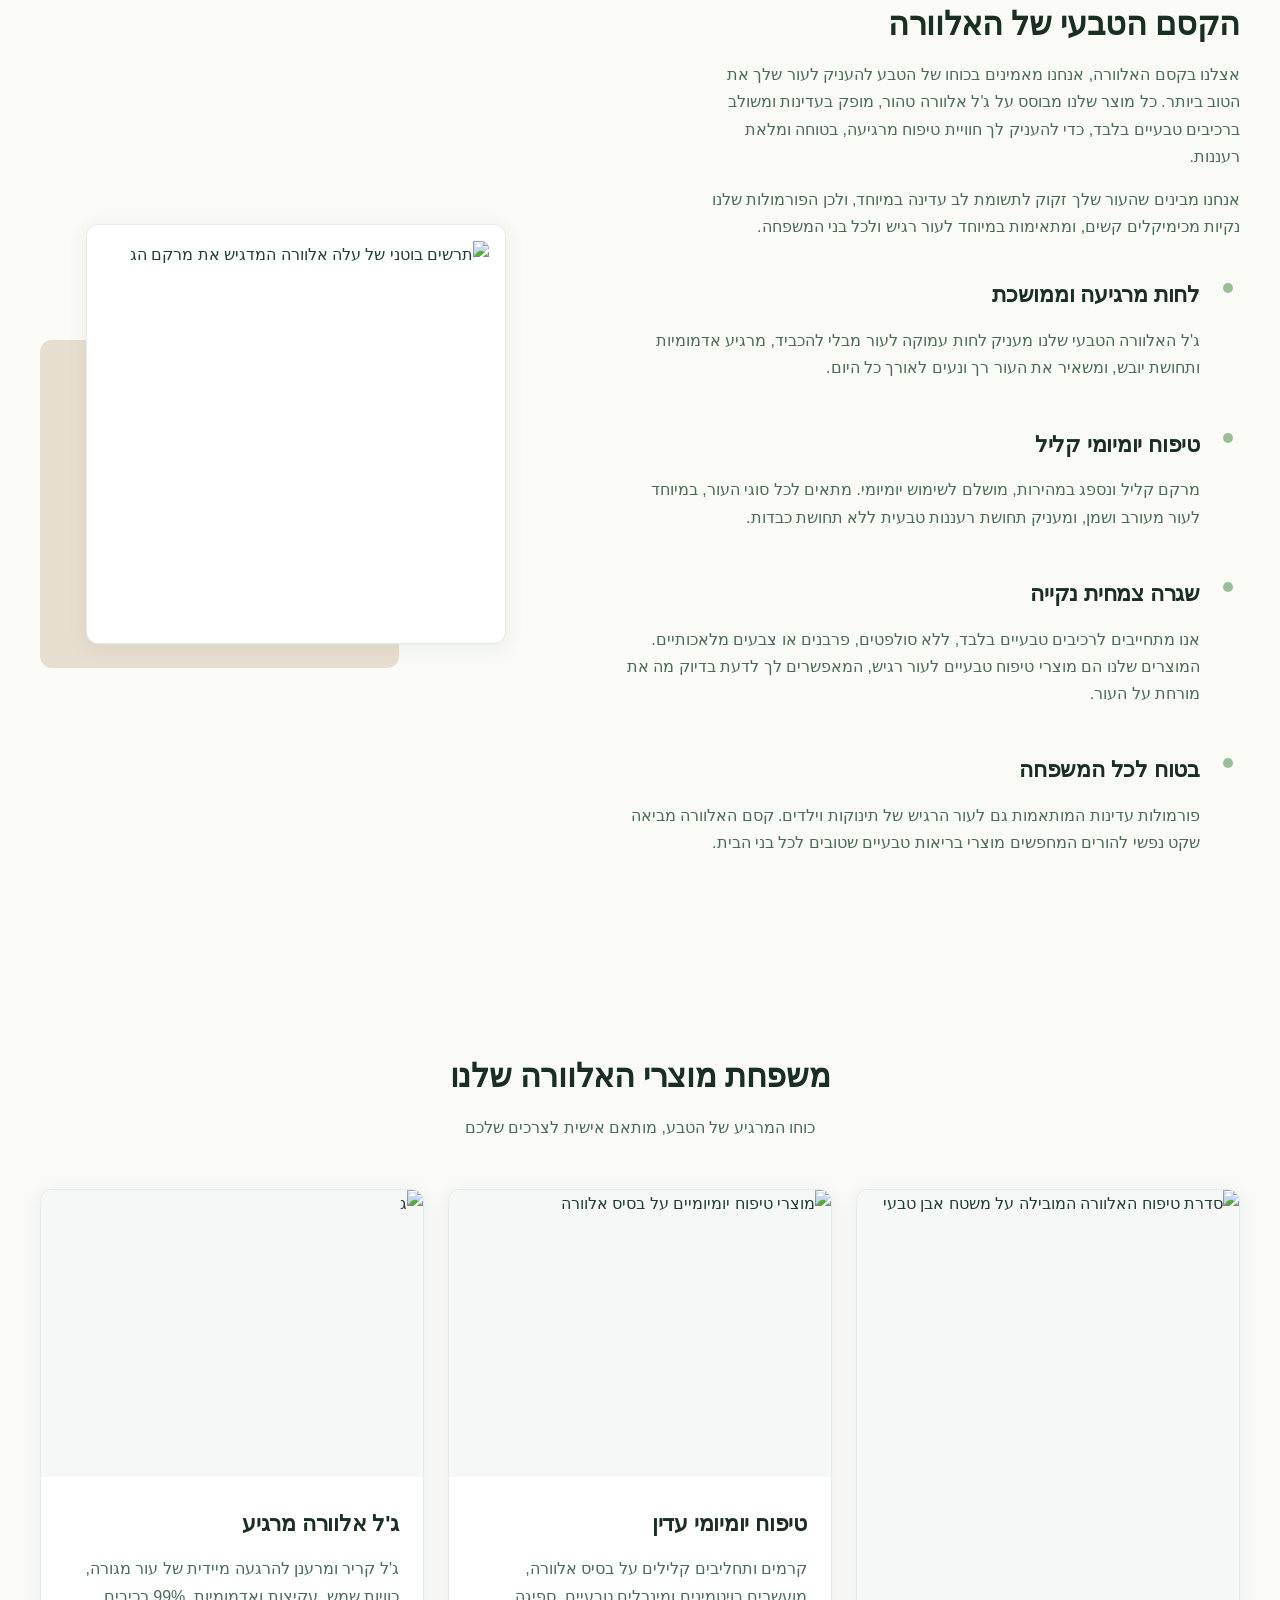
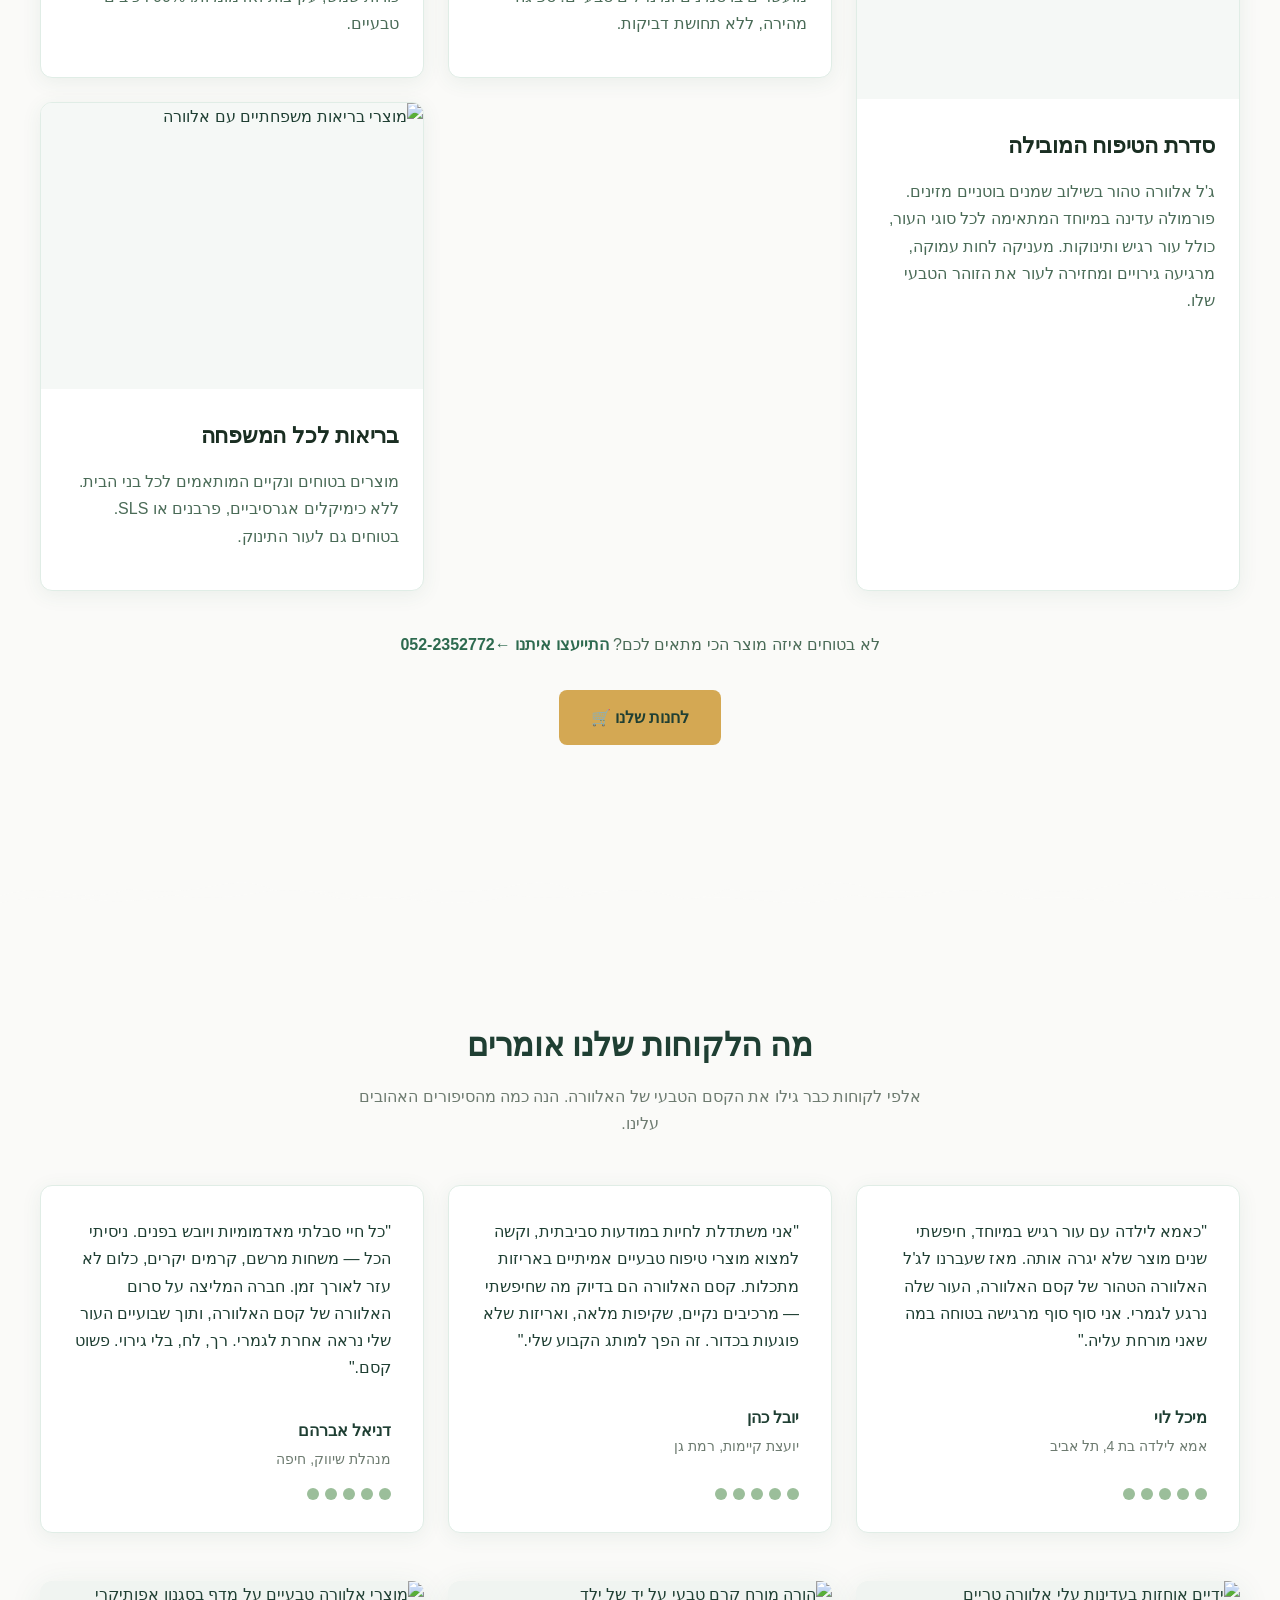
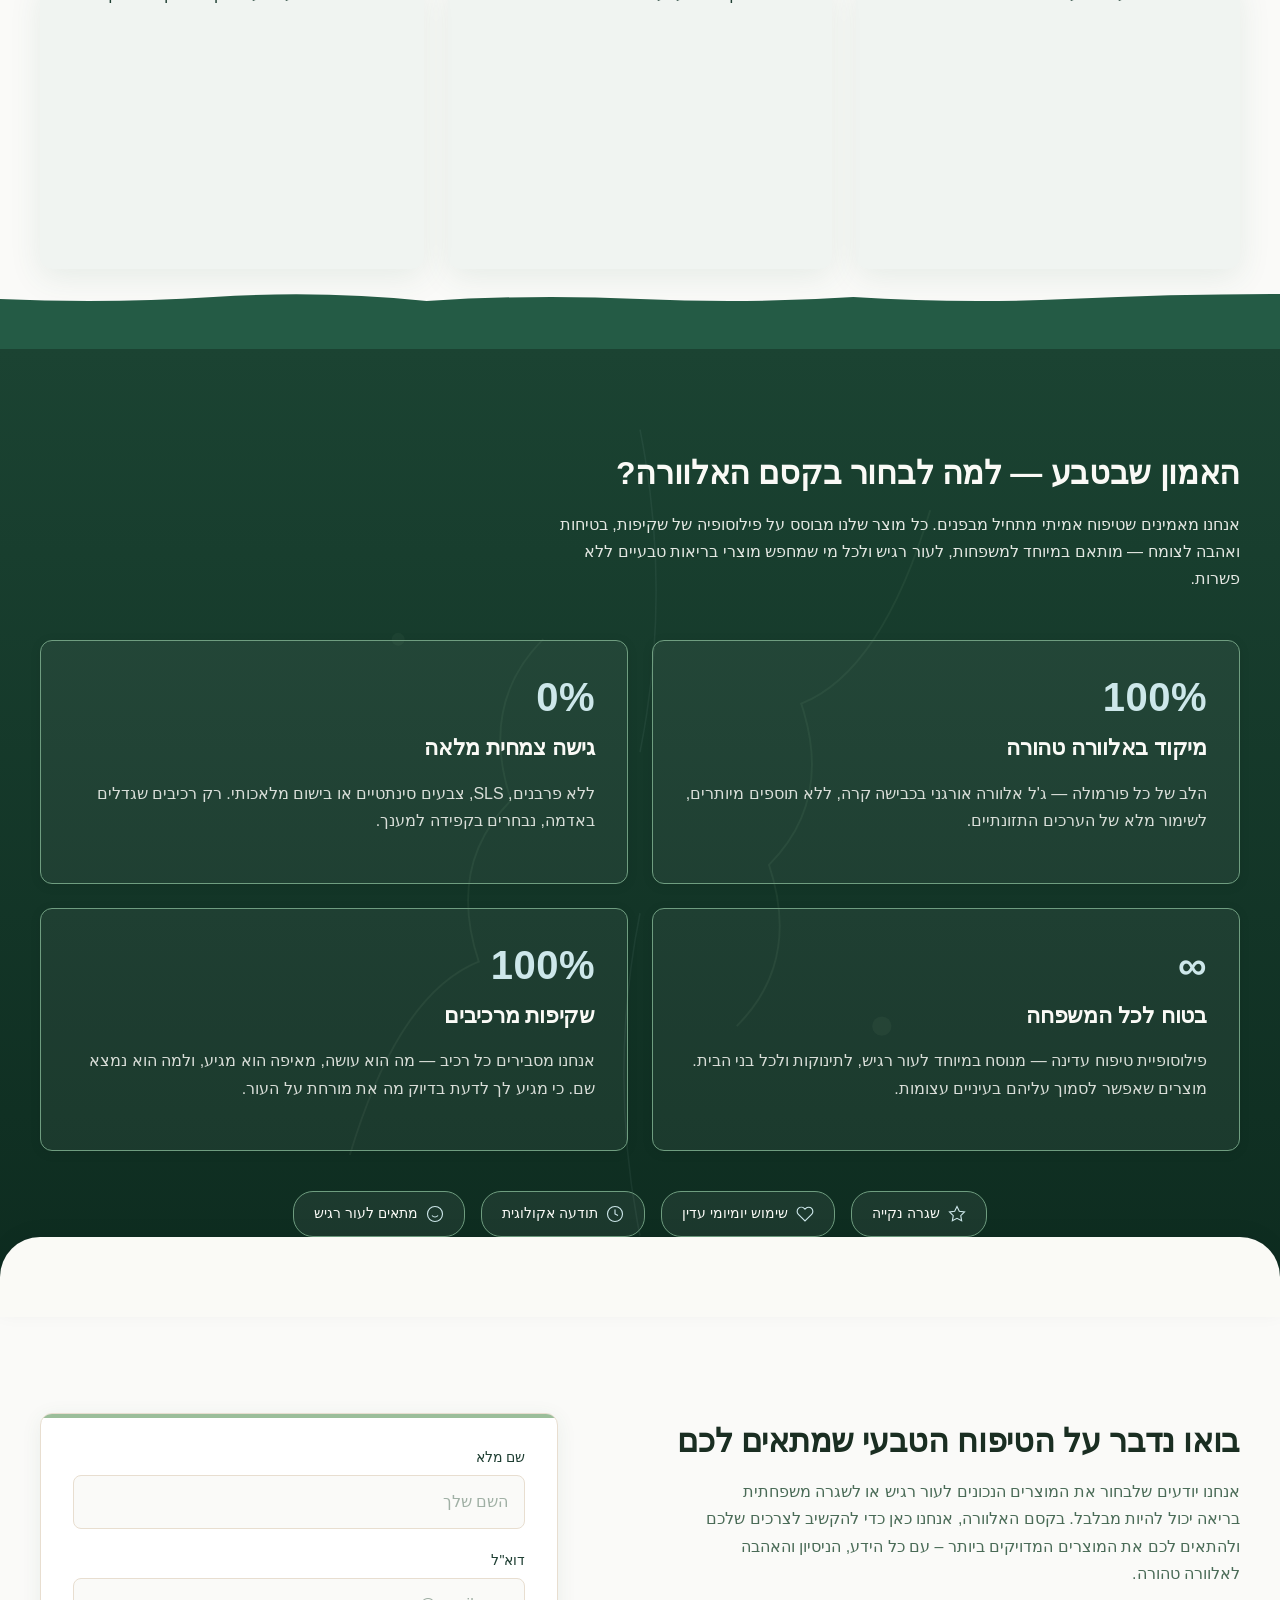
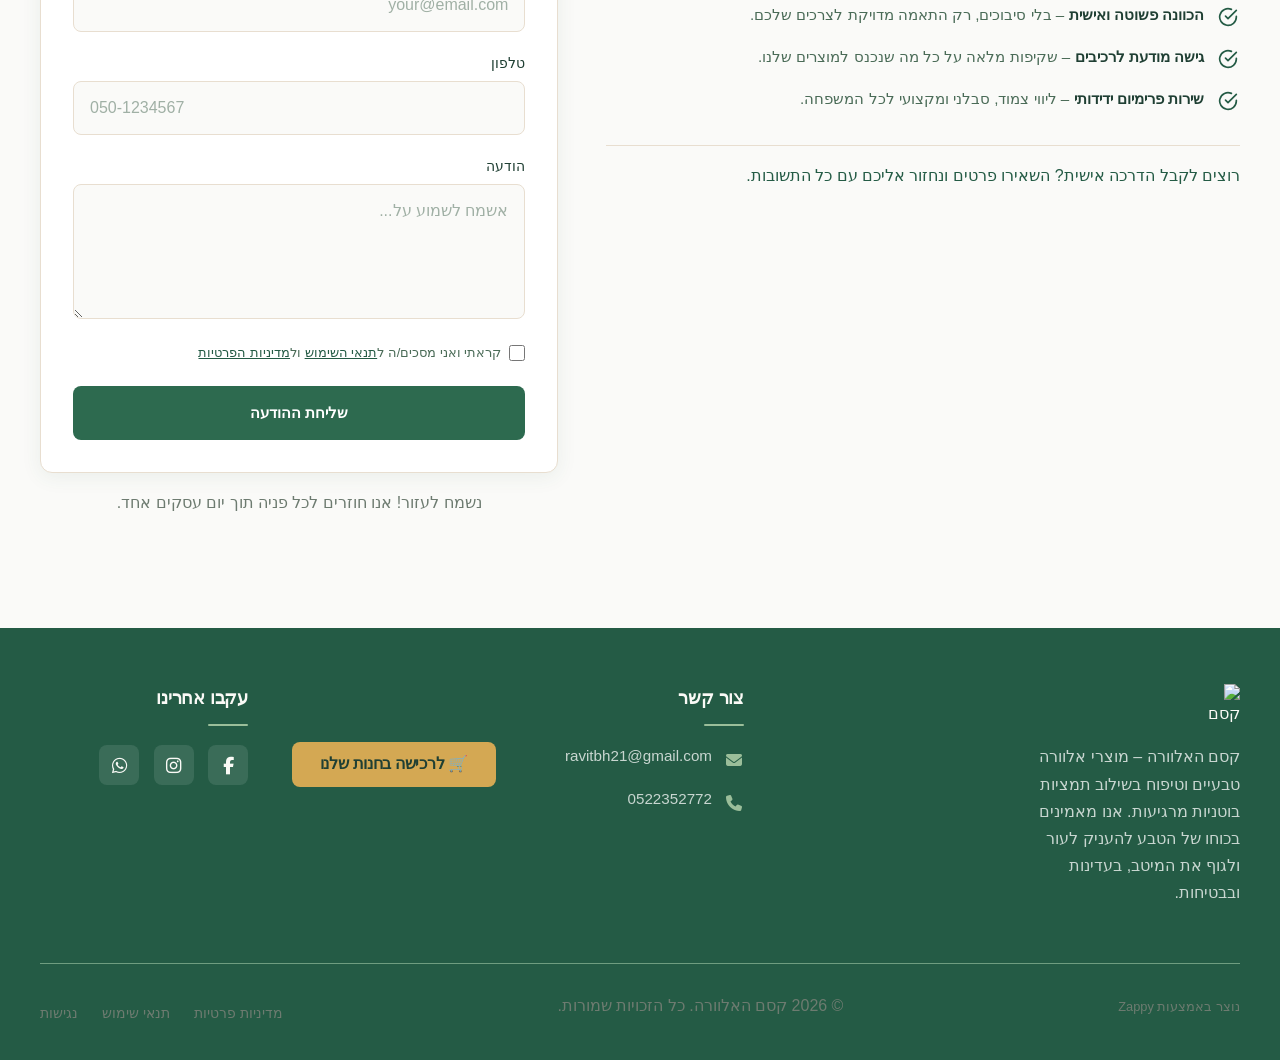
==== commit 9bb63f71: "Background sync: Progressive GitHub Sync" ====
--- a/public/index.html
+++ b/public/index.html
@@ -794,7 +794,7 @@
   <div class="nav-container">
     <div class="nav-right-group"><div class="nav-brand">
       <a href="/" class="logo-link"><img class="logo" src="/assets/image-natural-beauty-wellness-logo.png?v=1784748096867-ita7pw" alt="קסם האלוורה" decoding="async" width="35" height="35"></a>
-    </div><ul id="navMenu" class="nav-menu"></ul></div>
+    </div><ul id="navMenu" class="nav-menu"><li><a href="https://flpil.co.il/?agent=95692" target="_blank" class="nav-shop-link">🛒 חנות</a></li></ul></div>
     
     
     
@@ -1265,10 +1265,9 @@
   <div class="hero-fade-content">
     <h1 class="display-xl" style="outline: none; text-align: center;"><span style="color: #1f3f33 !important"><span style="color: #179126 !important"><span style="color: #179926 !important"><span style="color: #219c2f !important"><span style="color: #23a132 !important"><span style="color: #23a173 !important">הקסם הטבעי של האלוורה — טיפוח טהור מהטבע</span></span></span></span></span></span></h1>
     <h3 class="hero-subtitle">&nbsp;אלוורה הוא צמח עם הפתעות מרובות, אשר נקרא גם "צמח הקסם" או "המרפא הטבעי". הוא משגשג באקלים חמים ויבש, הוא שומר על לחות כאשר צמחים אחרים היו נובלים, תוך שהוא סוגר את נקבוביותיו כדי לא לאבד לחות. יש יותר מ-260 זנים של אלו, אך זן האלו ברבדנסיס מילר, הוא זה אשר היעיל ביותר&nbsp; לאנושות, תודות לתכונות הרפואיות שלו הוא נקרא אלו ורה. VERO בלטינית - אמיתי ולכן, אלו ורה - אלו אמיתי.&nbsp;&nbsp;</h3>
-    <div class="hero-cta-row">
-      <a href="#contact" class="btn-primary" data-element-type="button" data-element-id="btn-1784722944819-pk0fu3paz" data-native-element="true">צרו קשר להתייעצות</a>
-      <a href="#benefits" class="btn-secondary" data-element-type="button" data-element-id="btn-1784722944819-xk1ebx0d1" data-native-element="true">גלו את יתרונות האלוורה</a>
-    </div>
+    <div class="hero-cta-row">      <a href="#contact" class="btn-primary" data-element-type="button" data-element-id="btn-1784722944819-pk0fu3paz" data-native-element="true" data-original-href="#contact">צרו קשר להתייעצות</a>
+      <a href="#benefits" class="btn-secondary" data-element-type="button" data-element-id="btn-1784722944819-xk1ebx0d1" data-native-element="true" data-original-href="#benefits">גלו את יתרונות האלוורה</a>
+      <a href="https://flpil.co.il/?agent=95692" target="_blank" class="btn-primary" style="background: #D4A853; color: #1F3F33;">לחנות שלנו 🛒</a></div>
   </div>
 
   <!-- Bottom divider: soft aloe-leaf-shaped SVG curve -->
@@ -1567,6 +1566,7 @@
     <!-- Bottom Inquiry Line -->
     <div class="showcase-inquiry">
       <p class="inquiry-text">לא בטוחים איזה מוצר הכי מתאים לכם? <a href="#" class="inquiry-link">התייעצו איתנו ←052-2352772</a></p>
+      <a href="https://flpil.co.il/?agent=95692" target="_blank" class="btn-primary" style="display: inline-block; margin-top: 16px; background: #D4A853; color: #1F3F33; padding: 14px 32px; border-radius: 8px; font-weight: 600; text-decoration: none; transition: all 0.3s ease;">לחנות שלנו 🛒</a>
     </div>
   </div>
 
@@ -1854,7 +1854,7 @@
       <!-- Business Hours -->
       <div class="footer-col footer-hours-col">
         
-        <ul class="footer-hours"><li><a href="/"><br></a></li></ul><h2><ul class="footer-hours"><li><a href="/"><span style="color: #ffffff !important">לרכישה :&nbsp;&nbsp;</span><span style="font-size: 0.95rem; letter-spacing: -0.01em;">https://flpil.co.il/?agent=95692</span></a></li></ul></h2>
+        <ul class="footer-hours"><li><a href="/"><br></a></li></ul><h2><a href="https://flpil.co.il/?agent=95692" target="_blank" class="footer-shop-btn" style="display: inline-block; background: #D4A853; color: #1F3F33; padding: 12px 28px; border-radius: 8px; font-weight: 700; font-size: 1rem; text-decoration: none; transition: all 0.3s ease; margin-top: 8px;">🛒 לרכישה בחנות שלנו</a></h2>
       </div>
 
       <!-- Social Media -->
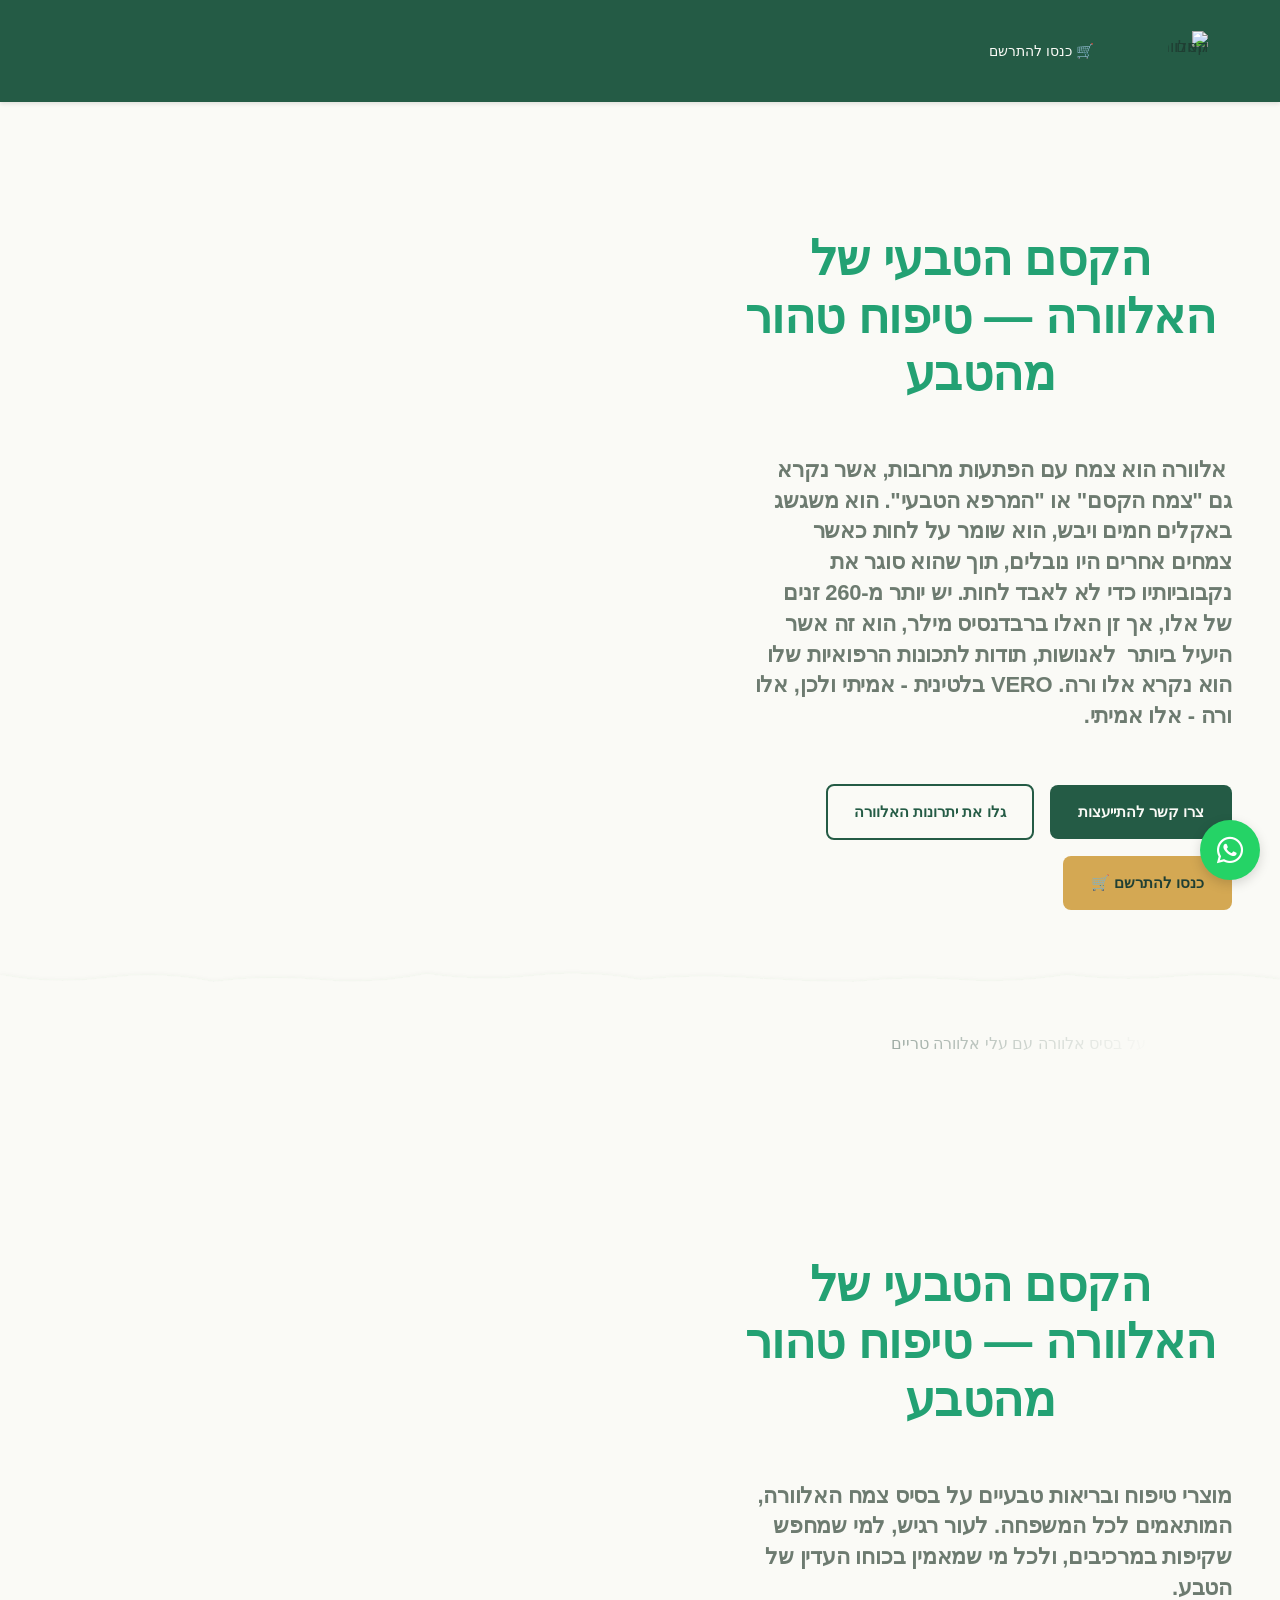
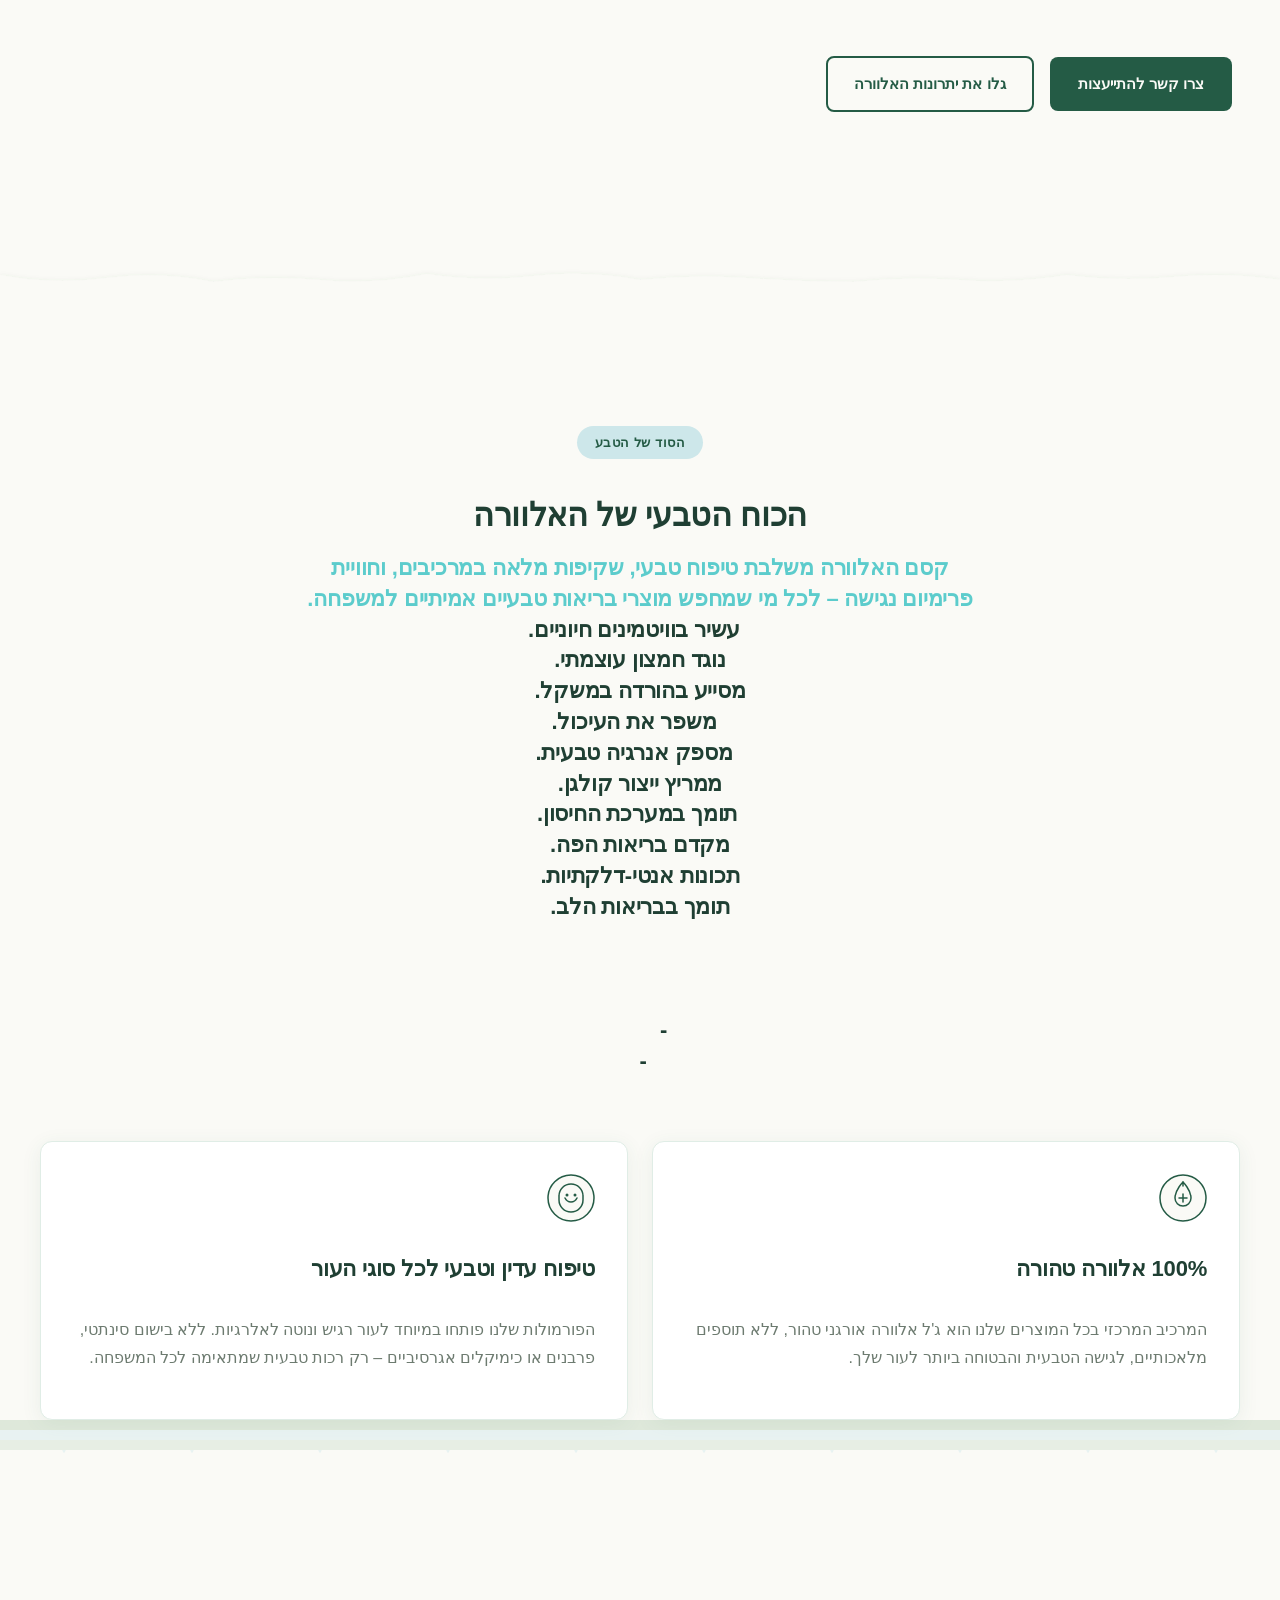
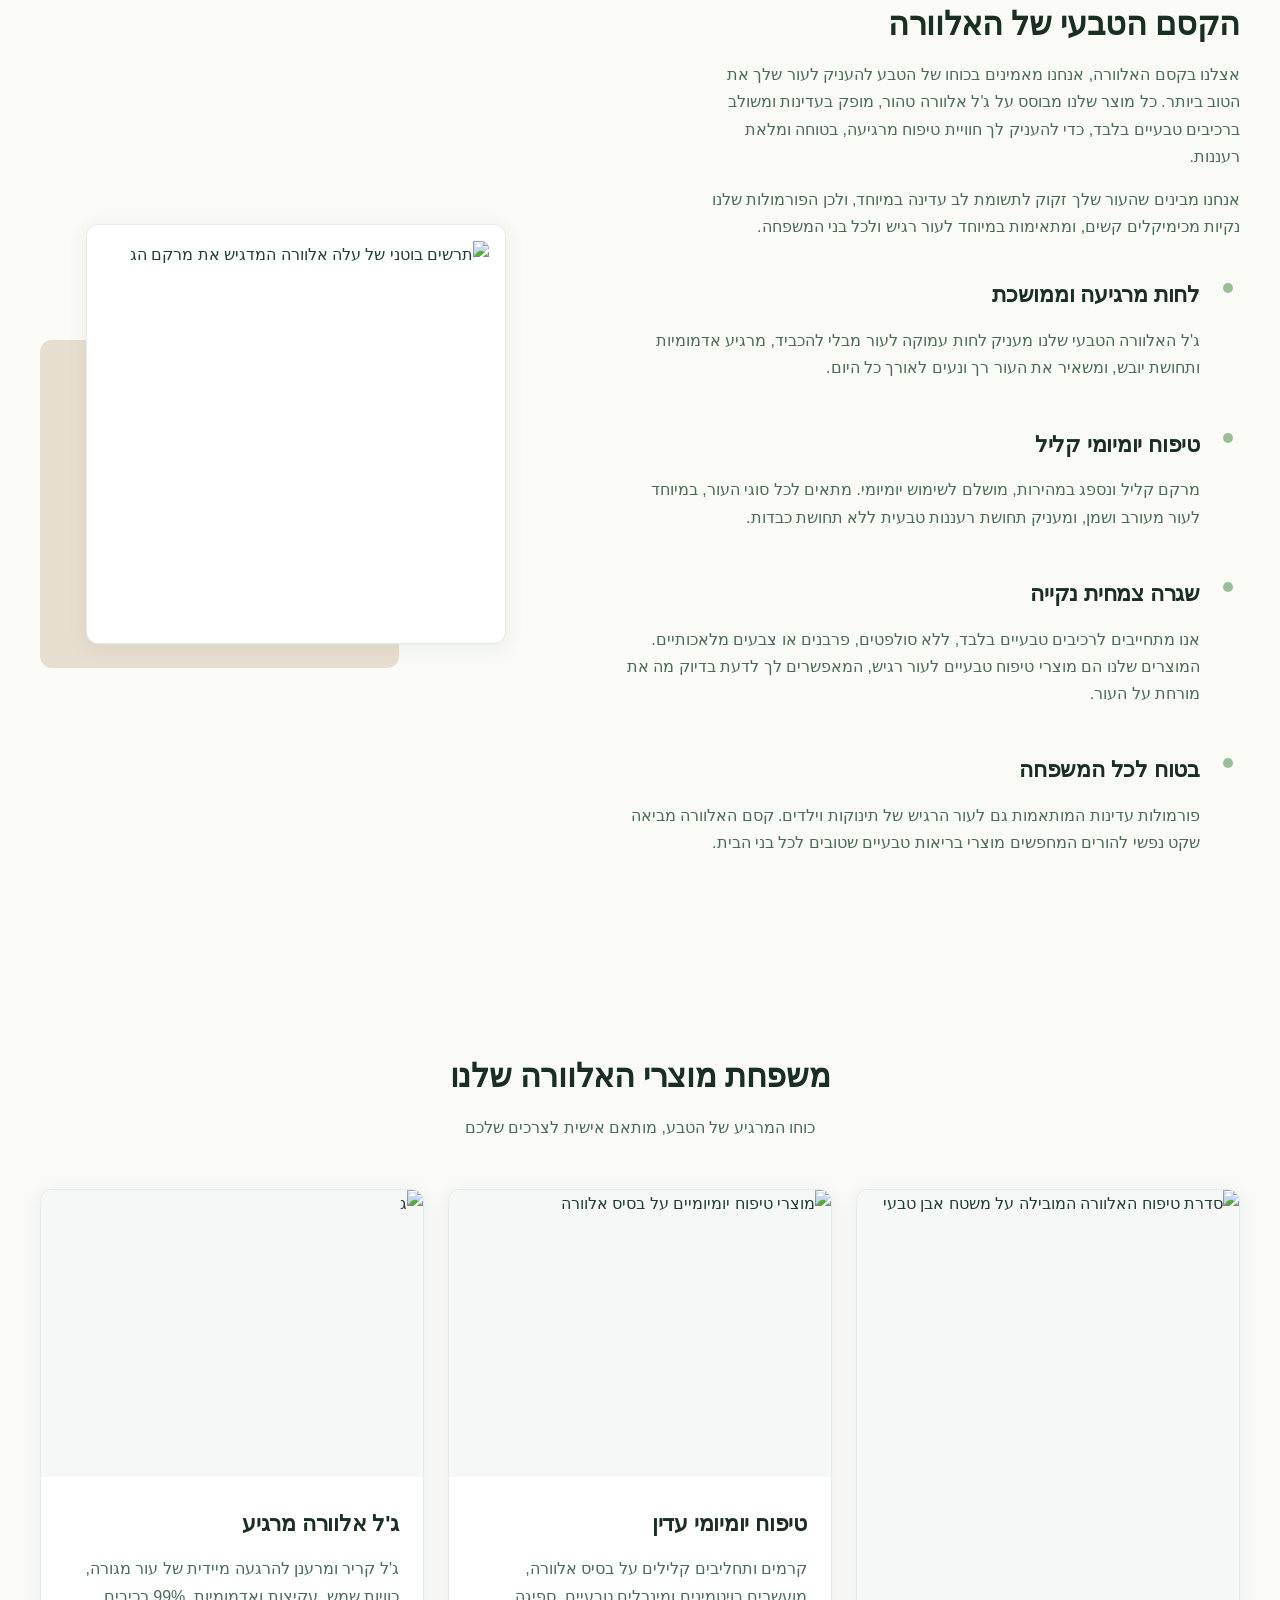
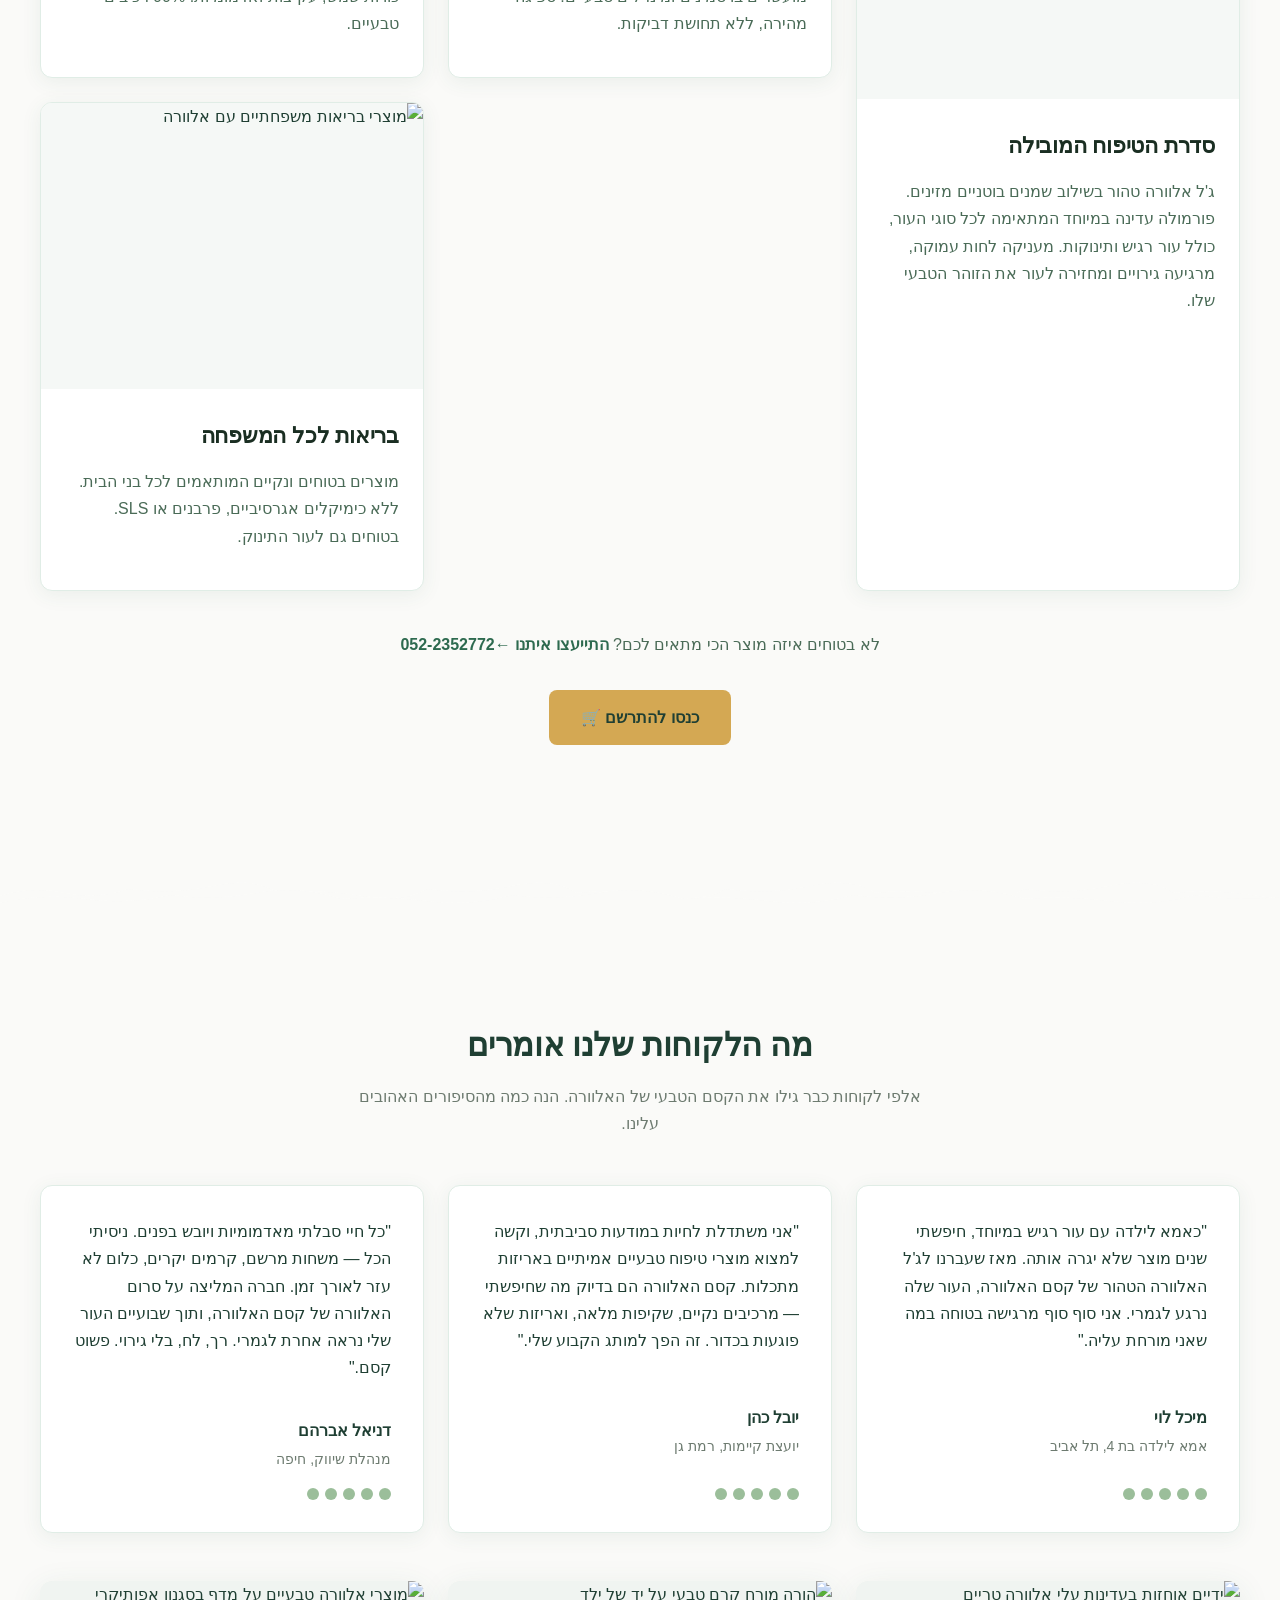
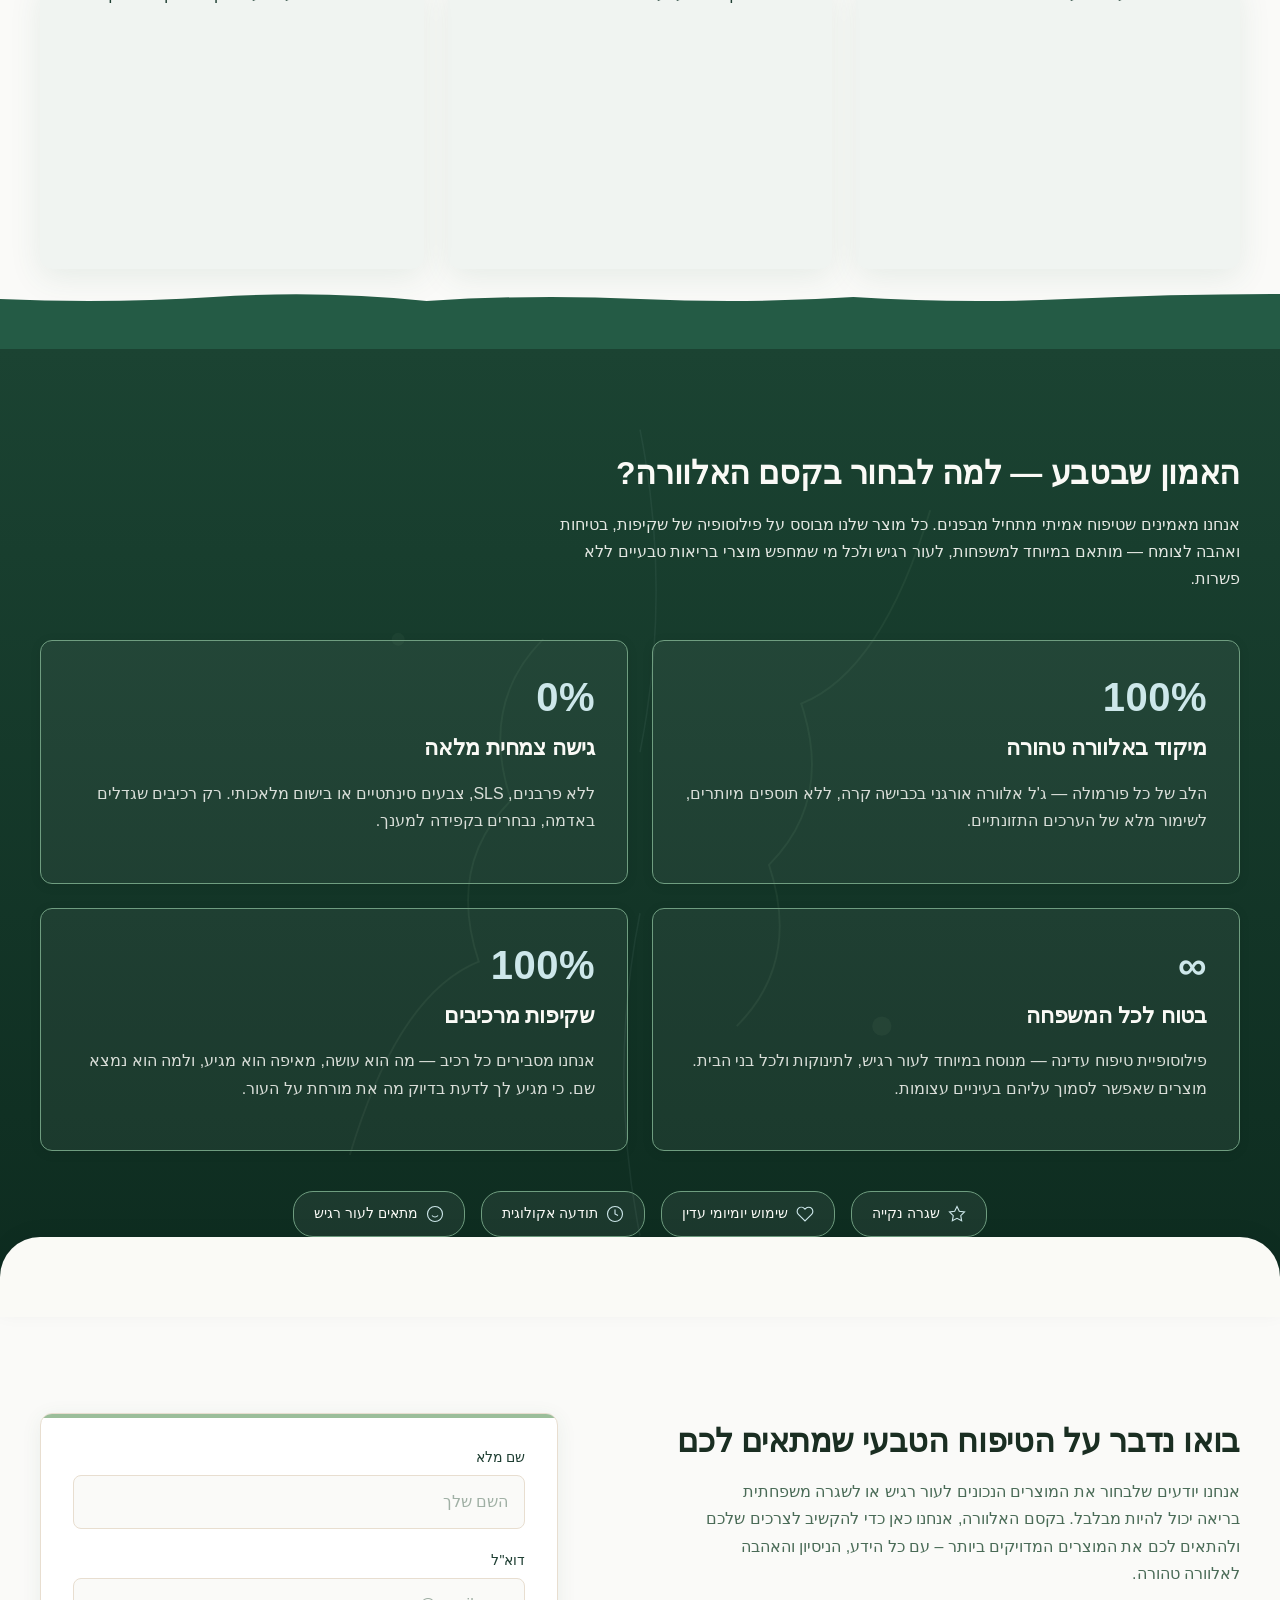
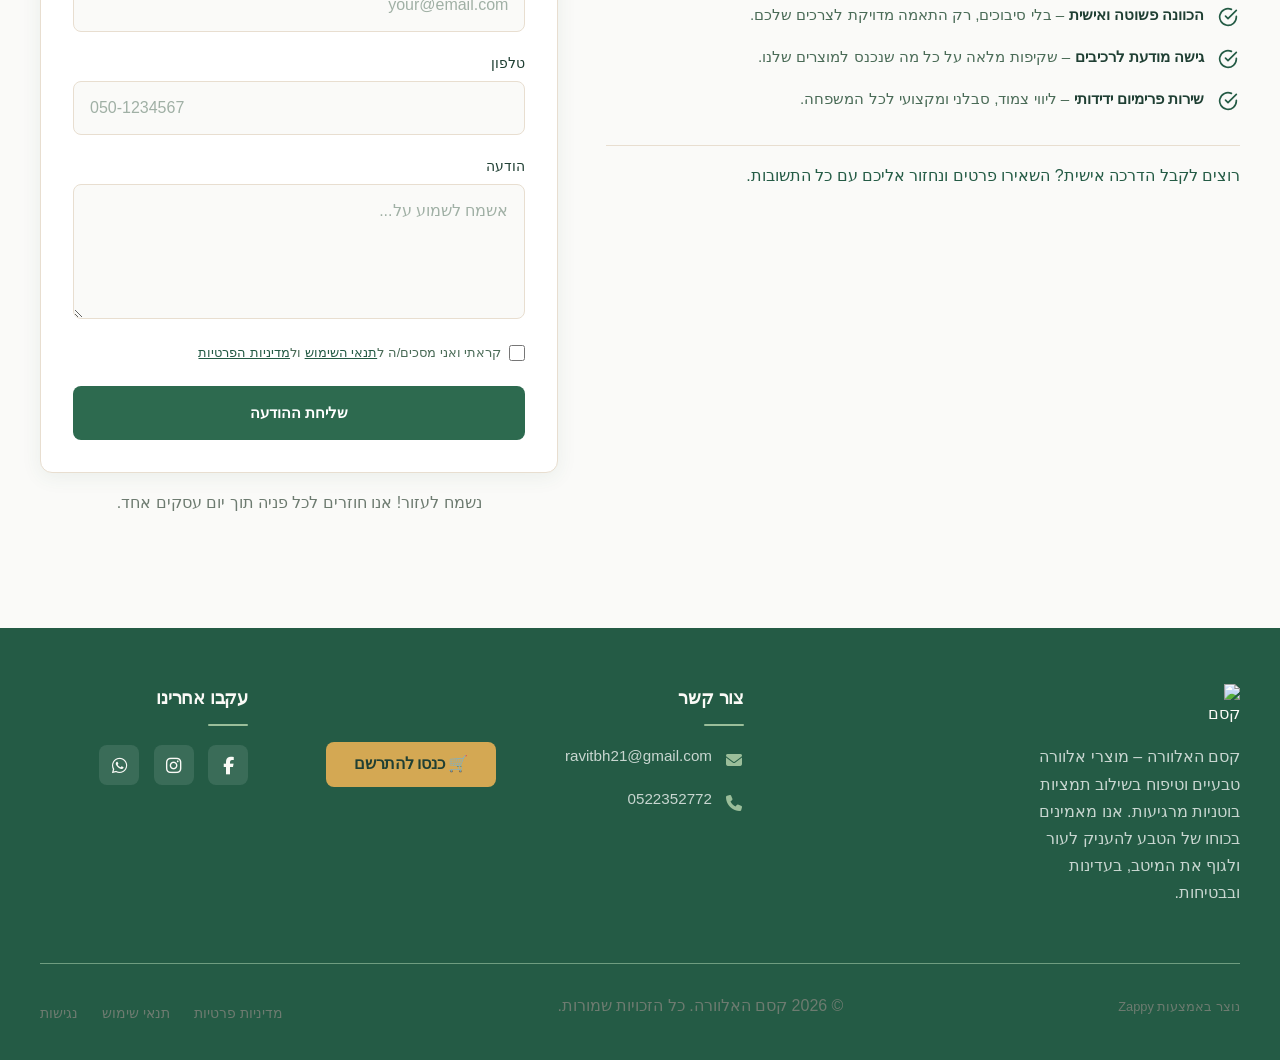
==== commit 7ab075e9: "Background sync: Progressive GitHub Sync" ====
--- a/public/index.html
+++ b/public/index.html
@@ -794,7 +794,7 @@
   <div class="nav-container">
     <div class="nav-right-group"><div class="nav-brand">
       <a href="/" class="logo-link"><img class="logo" src="/assets/image-natural-beauty-wellness-logo.png?v=1784748096867-ita7pw" alt="קסם האלוורה" decoding="async" width="35" height="35"></a>
-    </div><ul id="navMenu" class="nav-menu"><li><a href="https://flpil.co.il/?agent=95692" target="_blank" class="nav-shop-link">🛒 חנות</a></li></ul></div>
+    </div><ul id="navMenu" class="nav-menu"><li><a href="https://flpil.co.il/?agent=95692" target="_blank" class="nav-shop-link">🛒 כנסו להתרשם</a></li></ul></div>
     
     
     
@@ -1267,7 +1267,7 @@
     <h3 class="hero-subtitle">&nbsp;אלוורה הוא צמח עם הפתעות מרובות, אשר נקרא גם "צמח הקסם" או "המרפא הטבעי". הוא משגשג באקלים חמים ויבש, הוא שומר על לחות כאשר צמחים אחרים היו נובלים, תוך שהוא סוגר את נקבוביותיו כדי לא לאבד לחות. יש יותר מ-260 זנים של אלו, אך זן האלו ברבדנסיס מילר, הוא זה אשר היעיל ביותר&nbsp; לאנושות, תודות לתכונות הרפואיות שלו הוא נקרא אלו ורה. VERO בלטינית - אמיתי ולכן, אלו ורה - אלו אמיתי.&nbsp;&nbsp;</h3>
     <div class="hero-cta-row">      <a href="#contact" class="btn-primary" data-element-type="button" data-element-id="btn-1784722944819-pk0fu3paz" data-native-element="true" data-original-href="#contact">צרו קשר להתייעצות</a>
       <a href="#benefits" class="btn-secondary" data-element-type="button" data-element-id="btn-1784722944819-xk1ebx0d1" data-native-element="true" data-original-href="#benefits">גלו את יתרונות האלוורה</a>
-      <a href="https://flpil.co.il/?agent=95692" target="_blank" class="btn-primary" style="background: #D4A853; color: #1F3F33;">לחנות שלנו 🛒</a></div>
+      <a href="https://flpil.co.il/?agent=95692" target="_blank" class="btn-primary" style="background: #D4A853; color: #1F3F33;">כנסו להתרשם 🛒</a></div>
   </div>
 
   <!-- Bottom divider: soft aloe-leaf-shaped SVG curve -->
@@ -1297,7 +1297,7 @@
     </svg>
   </div>
 </section><section data-band-index="0" id="hero-dup-1784723252048" class="index-hero-section" data-layout-spec="בית-hero" data-hero-treatment="fade-bleed" style="--hero-fade-color: var(--bg-light);" data-hero-type="fullscreen-scrim">
-  <div data-zappy-zoom-wrapper="true" data-element-id="img-1784722944829-zq8lu042a" data-element-type="image" data-zappy-zoom-wrapper-width-mode="full" style="position: absolute; top: 0px !important; left: 0px !important; width: 100%; height: 100%; max-width: none; margin-left: 0px !important; margin-right: 0px !important; z-index: 0 !important; overflow: hidden; inset: 0; max-height: none" data-zappy-zoom-clip="true" data-zappy-wrapper-margins-applied="true" data-zappy-zoom-wrapper-width="1206px" data-zappy-zoom-wrapper-height="704px" data-zappy-zoom-wrapper-align="center"><img fetchpriority="high" class="hero-fade-img" data-hero-bg="true" data-placeholder="index-hero-image-1" data-context="Premium aloe-based natural care product standing on pale stone surface with fresh aloe leaves, soft linen fabric, and natural daylight. Clean apothecary shelf mood with aloe gel texture visible. The product and botanical elements are positioned toward the right side of the frame, leaving the left side open for a smooth gradient fade into a solid warm white panel. No artificial glow, no fantasy effects — just fresh, realistic natural light photography." width="1200" height="600" src="/assets/site-image-index-hero-image-1-1784748360052-bod54l.webp?v=1784748362546" alt="מוצר טיפוח טבעי על בסיס אלוורה עם עלי אלוורה טריים" data-hero-background="true" data-element-type="image" data-element-id="img-1784722944829-zq8lu042a" style="object-position: 50% 50%; width: 100%; height: 100%; object-fit: cover; margin: 0; position: absolute; max-width: none; max-height: none; display: block !important; inset: 0" data-zappy-zoom="1" data-zappy-original-width="1206" data-zappy-original-height="703.78125" data-zappy-object-position="50% 50%" decoding="async"></div>
+  <div data-zappy-zoom-wrapper="true" data-element-id="img-1784722944829-zq8lu042a" data-element-type="image" data-zappy-zoom-wrapper-width-mode="full" style="position: absolute; top: 0px !important; left: 0px !important; width: 100%; height: 100%; max-width: none; margin-left: 0px !important; margin-right: 0px !important; display: block !important; z-index: 0 !important; overflow: hidden; inset: 0; max-height: none" data-zappy-zoom-clip="true" data-zappy-wrapper-margins-applied="true" data-zappy-zoom-wrapper-align="center" data-zappy-zoom-wrapper-width="1206px" data-zappy-zoom-wrapper-height="704px"><img fetchpriority="high" class="hero-fade-img" data-hero-bg="true" data-placeholder="index-hero-image-1" data-context="Premium aloe-based natural care product standing on pale stone surface with fresh aloe leaves, soft linen fabric, and natural daylight. Clean apothecary shelf mood with aloe gel texture visible. The product and botanical elements are positioned toward the right side of the frame, leaving the left side open for a smooth gradient fade into a solid warm white panel. No artificial glow, no fantasy effects — just fresh, realistic natural light photography." width="1200" height="600" src="/assets/site-image-index-hero-image-1.webp?t=1784752136281" alt="מוצר טיפוח טבעי על בסיס אלוורה עם עלי אלוורה טריים" data-hero-background="true" data-element-type="image" data-element-id="img-1784722944829-zq8lu042a" style="object-position: 50% 50%; object-fit: cover; display: block !important; margin: 0; position: absolute; inset: 0; width: 100%; height: 100%; z-index: 0 !important; max-width: none; max-height: none" data-zappy-zoom="1" data-zappy-original-width="1206" data-zappy-original-height="703.78125" data-zappy-object-position="50% 50%" data-zappy-carousel-image-ready="true" decoding="async"></div>
   
   <div class="hero-fade-content">
     <h1 class="display-xl" style="text-align: center;"><span style="color: #1f3f33 !important"><span style="color: #179126 !important"><span style="color: #179926 !important"><span style="color: #219c2f !important"><span style="color: #23a132 !important"><span style="color: #23a173 !important">הקסם הטבעי של האלוורה — טיפוח טהור מהטבע</span></span></span></span></span></span></h1>
@@ -1566,7 +1566,7 @@
     <!-- Bottom Inquiry Line -->
     <div class="showcase-inquiry">
       <p class="inquiry-text">לא בטוחים איזה מוצר הכי מתאים לכם? <a href="#" class="inquiry-link">התייעצו איתנו ←052-2352772</a></p>
-      <a href="https://flpil.co.il/?agent=95692" target="_blank" class="btn-primary" style="display: inline-block; margin-top: 16px; background: #D4A853; color: #1F3F33; padding: 14px 32px; border-radius: 8px; font-weight: 600; text-decoration: none; transition: all 0.3s ease;">לחנות שלנו 🛒</a>
+      <a href="https://flpil.co.il/?agent=95692" target="_blank" class="btn-primary" style="display: inline-block; margin-top: 16px; background: #D4A853; color: #1F3F33; padding: 14px 32px; border-radius: 8px; font-weight: 600; text-decoration: none; transition: all 0.3s ease;">כנסו להתרשם 🛒</a>
     </div>
   </div>
 
@@ -1854,15 +1854,15 @@
       <!-- Business Hours -->
       <div class="footer-col footer-hours-col">
         
-        <ul class="footer-hours"><li><a href="/"><br></a></li></ul><h2><a href="https://flpil.co.il/?agent=95692" target="_blank" class="footer-shop-btn" style="display: inline-block; background: #D4A853; color: #1F3F33; padding: 12px 28px; border-radius: 8px; font-weight: 700; font-size: 1rem; text-decoration: none; transition: all 0.3s ease; margin-top: 8px;">🛒 לרכישה בחנות שלנו</a></h2>
+        <ul class="footer-hours"><li><a href="/"><br></a></li></ul><h2><a href="https://flpil.co.il/?agent=95692" target="_blank" class="footer-shop-btn" style="display: inline-block; background: #D4A853; color: #1F3F33; padding: 12px 28px; border-radius: 8px; font-weight: 700; font-size: 1rem; text-decoration: none; transition: all 0.3s ease; margin-top: 8px;">🛒 כנסו להתרשם</a></h2>
       </div>
 
       <!-- Social Media -->
       <div class="footer-col footer-social-col">
         <h4>עקבו אחרינו</h4>
         <div class="footer-social">
-          <a href="https://facebook.com/profile.php?id=61591685253951" aria-label="Facebook" data-zappy-social-placeholder="true"><i class="fab fa-facebook-f"></i></a>
-          <a href="https://instagram.com/pure.aloevera.il" aria-label="Instagram" data-zappy-social-placeholder="true"><i class="fab fa-instagram" data-element-type="icon" data-element-id="icon-1784722684090-ph03x4ank" data-icon-type="fontawesome"></i></a>
+          <a href="https://facebook.com/profile.php?id=61591685253951" aria-label="Facebook" data-zappy-social-placeholder="true" target="_blank"><i class="fab fa-facebook-f"></i></a>
+          <a href="https://instagram.com/pure.aloevera.il" aria-label="Instagram" data-zappy-social-placeholder="true" target="_blank"><i class="fab fa-instagram" data-element-type="icon" data-element-id="icon-1784722684090-ph03x4ank" data-icon-type="fontawesome"></i></a>
           <a href="https://wa.me/972522352772" aria-label="WhatsApp" data-zappy-social-placeholder="true"><i class="fab fa-whatsapp" data-element-type="icon" data-element-id="icon-1784722684090-eyg733vgv" data-icon-type="fontawesome"></i></a>
         </div>
       </div>
